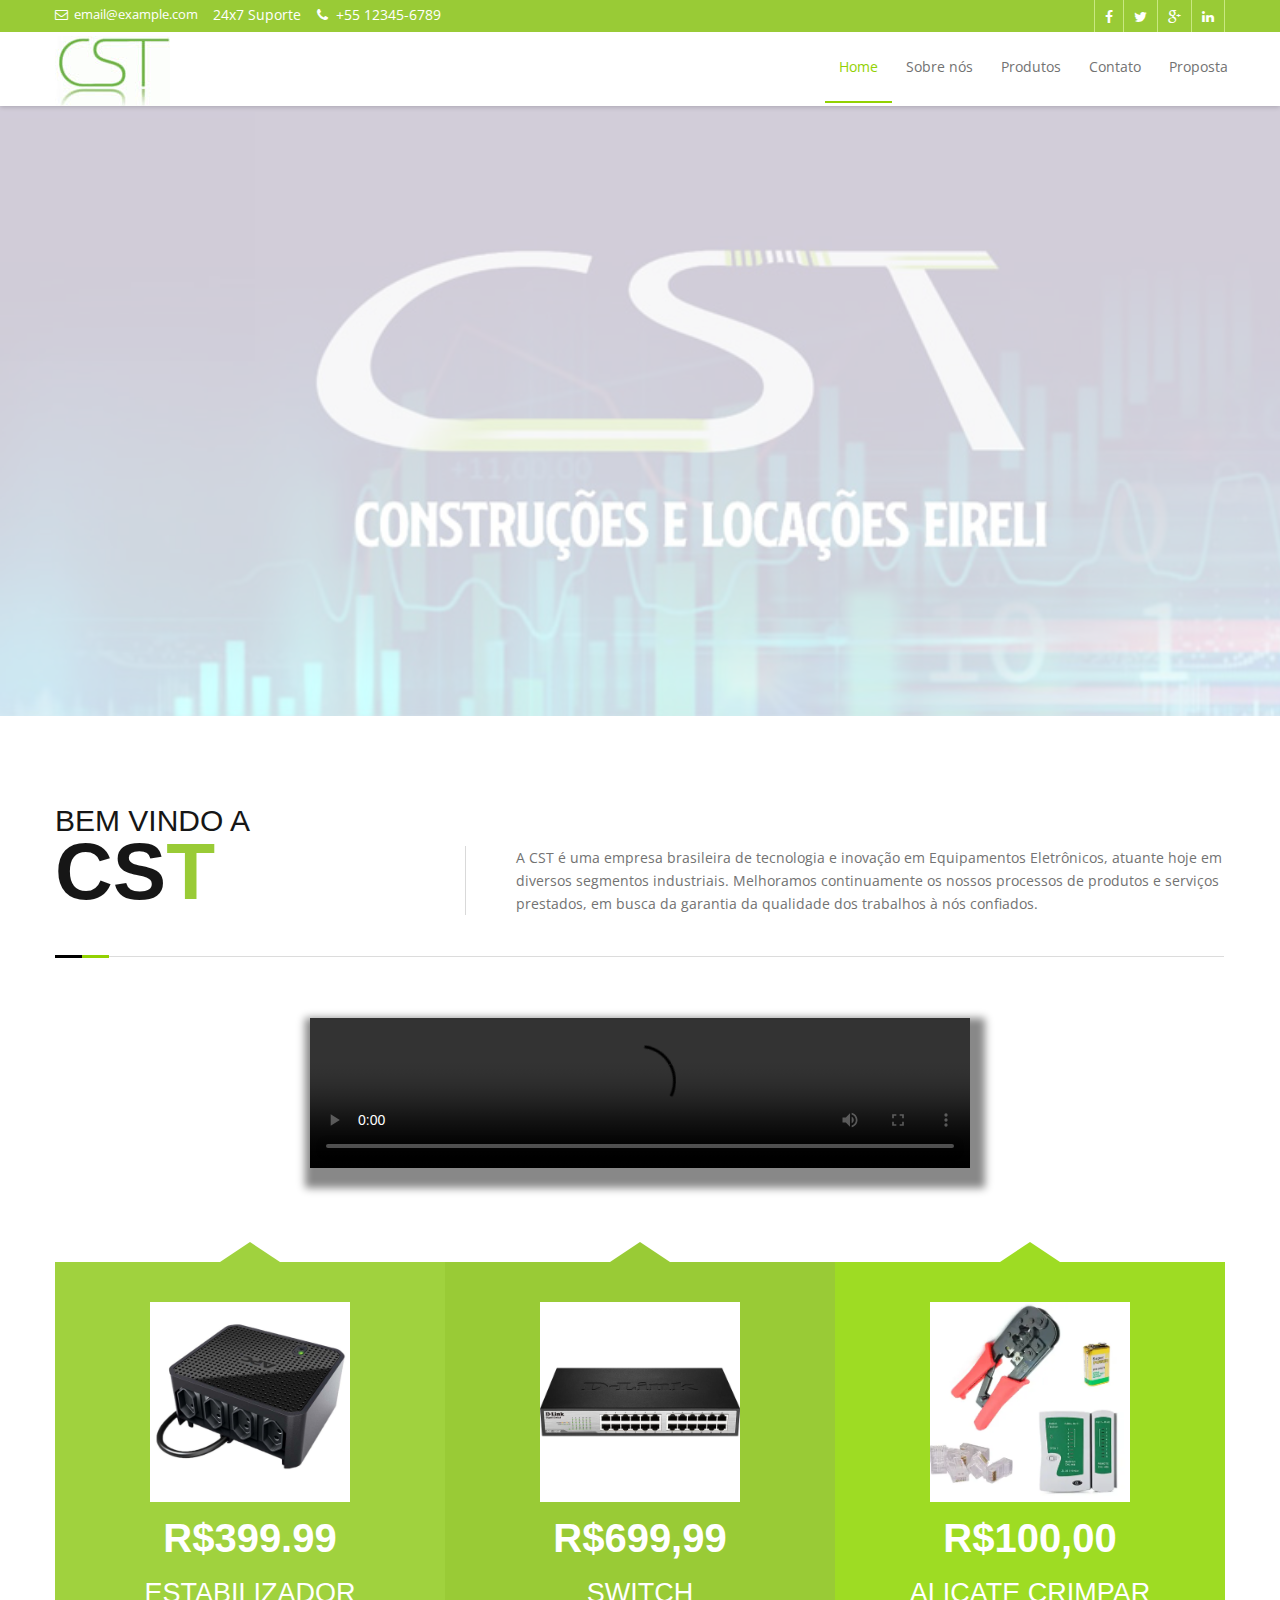
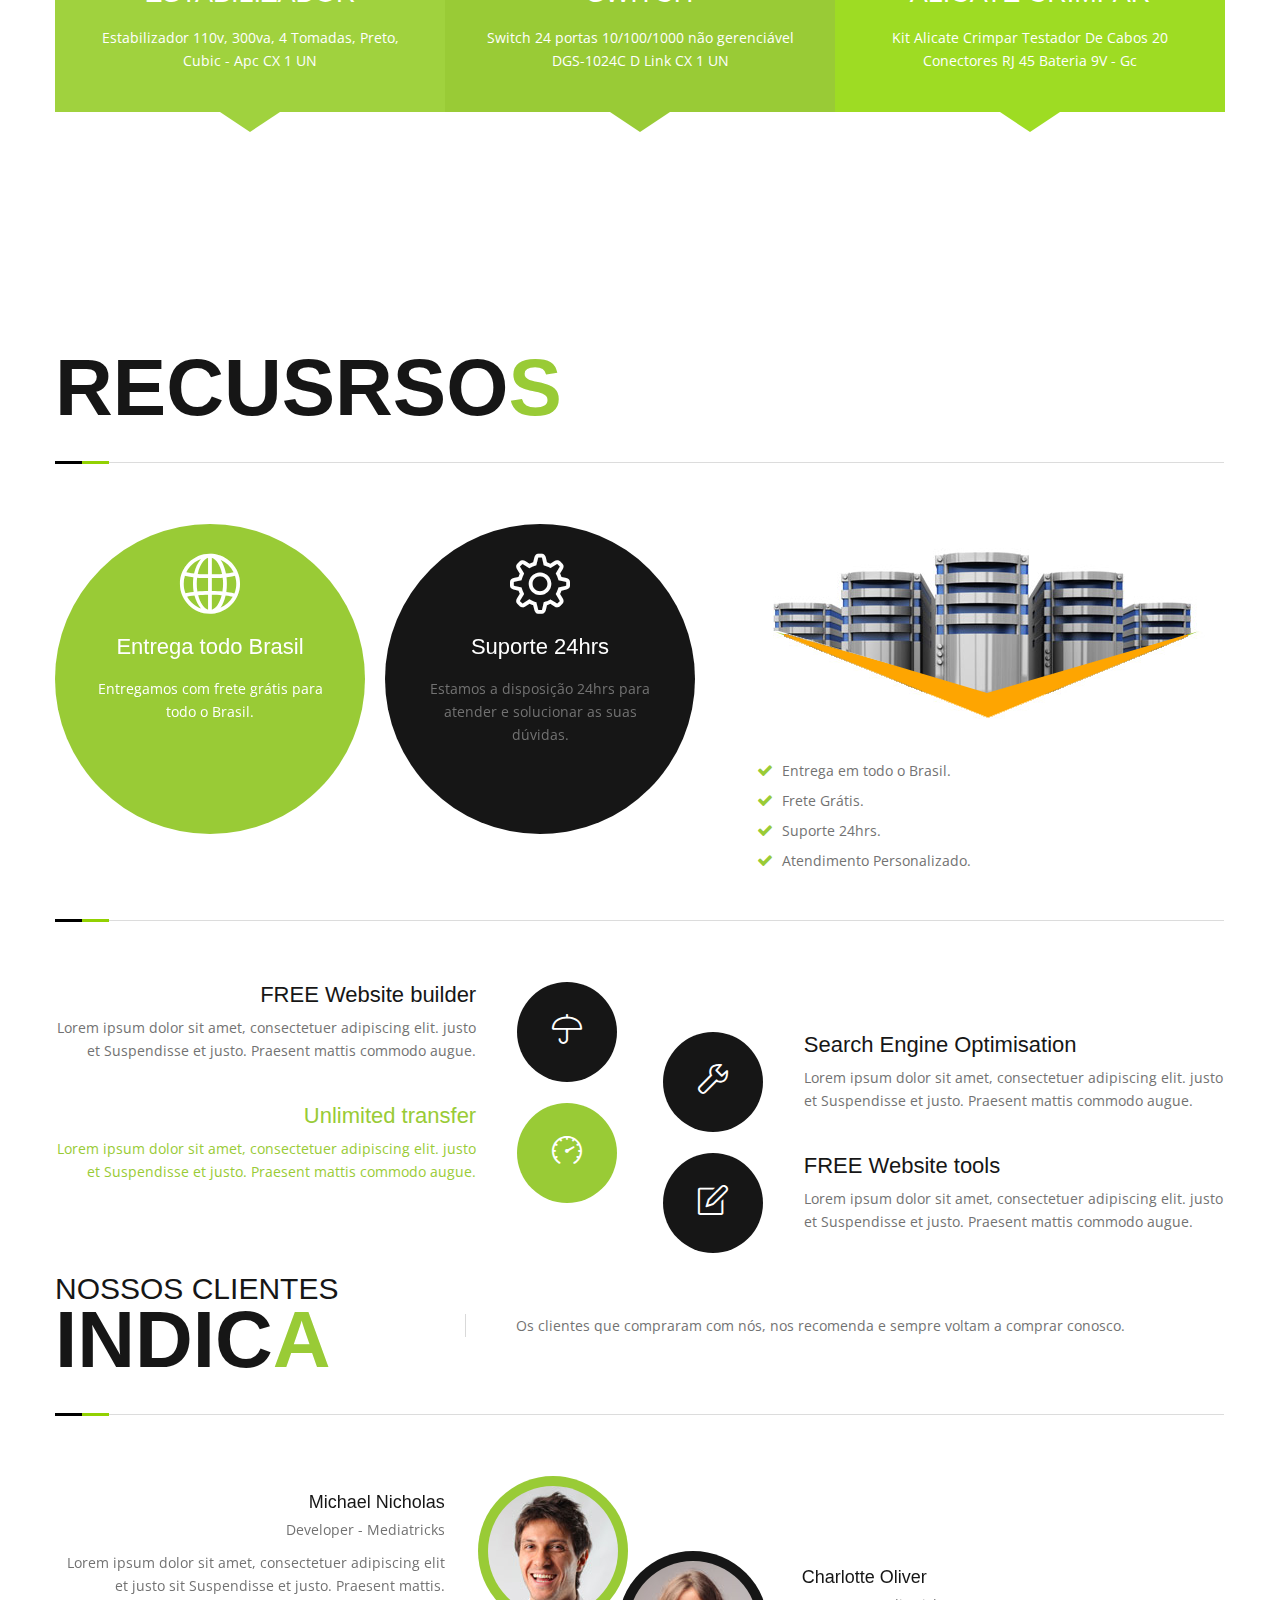
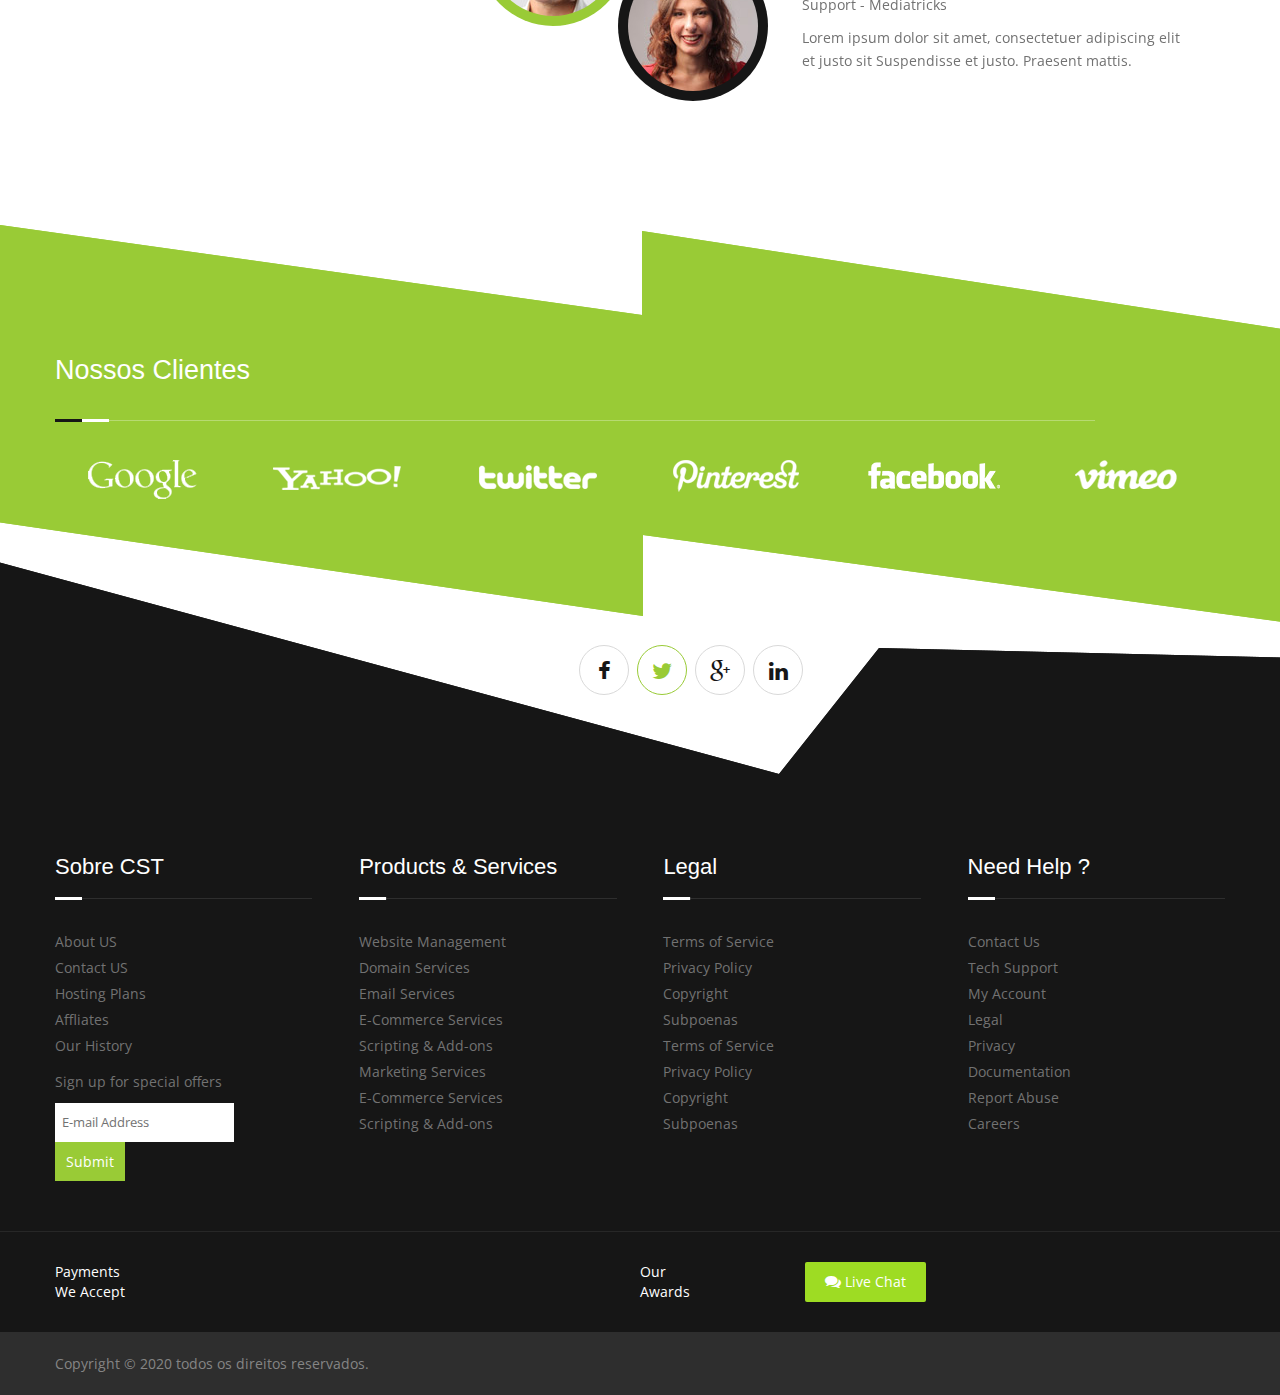
==== index.html @ fe6b639e "subindo a base cst" ====
<!doctype html>
<html lang="en-gb">
<!--<![endif]-->
<head>
<title>CST</title>
<meta charset="utf-8">
<!-- Meta -->
<meta name="keywords" content="" />
<meta name="author" content="">
<meta name="robots" content="" />
<meta name="description" content="" />

<!-- this styles only adds some repairs on idevices  -->
<meta name="viewport" content="width=device-width, initial-scale=1.0">

<!-- Favicon -->
<link rel="shortcut icon" type="image/x-icon" href="./favicon.ico">

<!-- Google fonts - witch you want to use - (rest you can just remove) -->
<link href='https://fonts.googleapis.com/css?family=Open+Sans:300,300italic,400,400italic,600,600italic,700,700italic,800,800italic' rel='stylesheet' type='text/css'>
<link href='https://fonts.googleapis.com/css?family=Raleway:100,200,300,400,500,600,700,800,900' rel='stylesheet' type='text/css'>

<!--[if lt IE 9]>
<script src="https://html5shim.googlecode.com/svn/trunk/html5.js"></script>
	<![endif]-->

<!-- ######### CSS STYLES ######### -->

<link rel="stylesheet" href="css/reset.css" type="text/css" />
<link rel="stylesheet" href="css/style.css" type="text/css" />
<link rel="stylesheet" href="css/font-awesome/css/font-awesome.min.css">

<!-- responsive devices styles -->
<link rel="stylesheet" media="screen" href="css/responsive-leyouts.css" type="text/css" />

<!-- mega menu -->
<link href="js/mainmenu/sticky.css" rel="stylesheet">
<link href="js/mainmenu/bootstrap.min.css" rel="stylesheet">
<link href="js/mainmenu/demo.css" rel="stylesheet">
<link href="js/mainmenu/menu.css" rel="stylesheet">

<!-- revolution slider -->

<!-- CSS STYLE-->
<link rel="stylesheet" type="text/css" href="js/revolutionslider/css/style.css" media="screen" />



<!-- SLIDER REVOLUTION 4.x CSS SETTINGS -->
<link rel="stylesheet" type="text/css" href="js/revolutionslider/rs-plugin/css/settings.css" media="screen" />

<!-- simple line icons -->
<link rel="stylesheet" type="text/css" href="css/Simple-Line-Icons-Webfont/simple-line-icons.css" media="screen" />

<!-- flexslider -->
<link rel="stylesheet" href="js/flexslider/flexslider.css" type="text/css" media="screen" />

<!-- Accordions -->
<link rel="stylesheet" href="js/accordion/accordion.css" type="text/css" media="all">

<!-- tabs -->
<link rel="stylesheet" type="text/css" href="js/tabs/assets/css/responsive-tabs.css">
<link rel="stylesheet" type="text/css" href="js/tabs/assets/css/responsive-tabs2.css">
<link rel="stylesheet" type="text/css" href="js/tabs/assets/css/responsive-tabs3.css">

<!-- Remove the below comments to use your color option -->
<!--<link rel="stylesheet" href="css/colors/orange.css" />-->
<!--<link rel="stylesheet" href="css/colors/red.css" />-->
<!--<link rel="stylesheet" href="css/colors/orange.css" /> -->
<!--<link rel="stylesheet" href="css/colors/cyan.css" />-->
<!--<link rel="stylesheet" href="css/colors/orange.css" />-->
<!--<link rel="stylesheet" href="css/colors/liteblue.css" />-->
<!--<link rel="stylesheet" href="css/colors/purple.css" />-->
<!--<link rel="stylesheet" href="css/colors/bridge.css" />-->
<!--<link rel="stylesheet" href="css/colors/grey.css" />-->
<!--<link rel="stylesheet" href="css/colors/darkred.css" />-->

<!-- just remove the below comments witch bg patterns you want to use -->
<!--<link rel="stylesheet" href="css/bg-patterns/pattern-default.css" />-->
<!--<link rel="stylesheet" href="css/bg-patterns/pattern-one.css" />-->
<!--<link rel="stylesheet" href="css/bg-patterns/pattern-two.css" />-->
<!--<link rel="stylesheet" href="css/bg-patterns/pattern-three.css" />-->
<!--<link rel="stylesheet" href="css/bg-patterns/pattern-four.css" />-->
<!--<link rel="stylesheet" href="css/bg-patterns/pattern-five.css" />-->
<!--<link rel="stylesheet" href="css/bg-patterns/pattern-six.css" />-->
<!--<link rel="stylesheet" href="css/bg-patterns/pattern-seven.css" />-->
<!--<link rel="stylesheet" href="css/bg-patterns/pattern-eight.css" />-->
<!--<link rel="stylesheet" href="css/bg-patterns/pattern-nine.css" />-->
<!--<link rel="stylesheet" href="css/bg-patterns/pattern-ten.css" />-->
<!--<link rel="stylesheet" href="css/bg-patterns/pattern-eleven.css" />-->
<!--<link rel="stylesheet" href="css/bg-patterns/pattern-twelve.css" />-->


</head>

<body>
<div class="site_wrapper">
  <header id="header"> 
    
    <!-- Top header bar -->
    <div id="topHeader">
      <div class="wrapper">
        <div class="top_nav">
          <div class="container">
            <div class="left"> <a href="mailto:email@example.com"><i class="fa fa-envelope-o"></i> &nbsp;email@example.com</a> <span>24x7  Suporte &nbsp;&nbsp; <i class="fa fa-phone"></i> &nbsp;+55 12345-6789</span> </div>
            <div class="right"> 
              <ul>
                <li><a target="_blank" href="#"><i class="fa fa-facebook"></i></a></li>
                <li><a target="_blank" href="#"><i class="fa fa-twitter"></i></a></li>
                <li><a href="#"><i class="fa fa-google-plus"></i></a></li>
                <li class="last"><a href="#"><i class="fa fa-linkedin"></i></a></li>
              </ul>
            </div>
            <!-- end right social links --> 
            
          </div>
        </div>
      </div>
    </div>
    <!-- end top navigation -->
    
    <div id="trueHeader">
      <div class="wrapper">
        <div class="container"> 
          
          <!-- Logo -->
          <div class="logo"><a href="index.html" id="logo"></a></div>
          
          <!-- Menu -->
          <div class="menu_main">
            <div class="navbar yamm navbar-default">
              <div class="container">
                <div class="navbar-header">
                  <div class="navbar-toggle .navbar-collapse .pull-right " data-toggle="collapse" data-target="#navbar-collapse-1"  > <span>Menu</span>
                    <button type="button" > <i class="fa fa-bars"></i></button>
                  </div>
                </div>
                <div id="navbar-collapse-1" class="navbar-collapse collapse pull-right">
                  <nav>
                  <ul class="nav navbar-nav">
                    <li class="dropdown"> <a href="index.html" class="dropdown-toggle active"> Home</a></li>

                    <li class="dropdown"> <a href="about.html" class="dropdown-toggle "> Sobre nós</a></li>


                    <li class="dropdown"> <a href="portfolio-four.html" class="dropdown-toggle "> Produtos</a></li>

                    <!--end elements styles-->

                    <li class="dropdown"> <a href="contact2.html" class="dropdown-toggle">Contato</a>
                    </li>

                    <li class="dropdown"> <a href="proposta.html" class="dropdown-toggle">Proposta</a>
                    </li>
                  </ul></nav>
                </div>
              </div>
            </div>
          </div>
          <!-- end menu --> 
          
        </div>
      </div>
    </div>
  </header>
  
  <div class="clearfix"></div>
  <div class="tp-banner-container">
    <div class="tp-banner2" >
      <ul>


        <!-- SLIDE 1  -->
        <li data-transition="fade" data-slotamount="1" data-masterspeed="1500" data-thumb="images/sliders/slider1_thumb.jpg" data-delay="5000"  data-saveperformance="off"  data-title="Our Workplace"> 
          
          <!-- MAIN IMAGE --> 
          <img src="images/bg01.jpg"  alt="kenburns1"  data-bgposition="left center" data-kenburns="on" data-duration="9000" data-ease="Linear.easeNone" data-bgfit="100" data-bgfitend="130" data-bgpositionend="right center"> 
          <!-- LAYERS -->
          
         
                        
          <div class="tp-caption offerbadge two sft"
						data-x="1000"
						data-hoffset="0"
						data-voffset="-10"
						data-y="130"
						data-speed="800"
						data-start="1300"
						data-easing="Power4.easeOut"
						data-endspeed="300"
						data-endeasing="Power1.easeIn"
						data-captionhidden="off"
						style="z-index: 6"> <br/>
            <span class="price two">50%</span><br/>
            Off</div>
            
          <div class="tp-caption offerbadge sfb"
						data-x="1080"
						data-hoffset="0"
						data-voffset="-10"
						data-y="230"
						data-speed="800"
						data-start="1600"
						data-easing="Power4.easeOut"
						data-endspeed="300"
						data-endeasing="Power1.easeIn"
						data-captionhidden="off"
						style="z-index: 6">Preço a partir<br/>
            <span class="price">R$14.99</span><br/>
            </div>
            
          <div class="tp-caption text1 sfb"
						data-x="11"
						data-hoffset="0"
						data-voffset="-10"
						data-y="126"
						data-speed="800"
						data-start="1900"
						data-easing="Power4.easeOut"
						data-endspeed="300"
						data-endeasing="Power1.easeIn"
						data-captionhidden="off"
						style="z-index: 6">A Melhor Experencia</div>
                        
          <div class="tp-caption text2 sfb"
						data-x="11"
						data-hoffset="0"
						data-voffset="-10"
						data-y="168"
						data-speed="800"
						data-start="2200"
						data-easing="Power4.easeOut"
						data-endspeed="300"
						data-endeasing="Power1.easeIn"
						data-captionhidden="off"
						style="z-index: 6"> com Eletronicos<span></span></div>
                        
          <div class="tp-caption slide_list sfb"
						data-x="11"
						data-hoffset="0"
						data-voffset="-10"
						data-y="220"
						data-speed="800"
						data-start="2500"
						data-easing="Power4.easeOut"
						data-endspeed="300"
						data-endeasing="Power1.easeIn"
						data-captionhidden="off"
						style="z-index: 6"><i class="fa fa-check"></i> Entrega em todo o Brasil. </div>
                        
          <div class="tp-caption slide_list sfb"
						data-x="11"
						data-hoffset="0"
						data-voffset="-10"
						data-y="250"
						data-speed="800"
						data-start="2800"
						data-easing="Power4.easeOut"
						data-endspeed="300"
						data-endeasing="Power1.easeIn"
						data-captionhidden="off"
						style="z-index: 6"><i class="fa fa-check"></i>  Frete Grátis. </div>
                        
          <div class="tp-caption slide_list sfb"
						data-x="11"
						data-hoffset="0"
						data-voffset="-10"
						data-y="280"
						data-speed="800"
						data-start="3100"
						data-easing="Power4.easeOut"
						data-endspeed="300"
						data-endeasing="Power1.easeIn"
						data-captionhidden="off"
						style="z-index: 6"><i class="fa fa-check"></i> Suporte 24hrs. </div>
                        
          <div class="tp-caption slide_list sfb"
						data-x="11"
						data-hoffset="0"
						data-voffset="-10"
						data-y="310"
						data-speed="800"
						data-start="3300"
						data-easing="Power4.easeOut"
						data-endspeed="300"
						data-endeasing="Power1.easeIn"
						data-captionhidden="off"
						style="z-index: 6"><i class="fa fa-check"></i> Atendimento Personalizado.</div>
                        
          <div class="tp-caption slide_list sfb"
						data-x="11"
						data-hoffset="0"
						data-voffset="-10"
						data-y="340"
						data-speed="800"
						data-start="3600"
						data-easing="Power4.easeOut"
						data-endspeed="300"
						data-endeasing="Power1.easeIn"
						data-captionhidden="off"
						style="z-index: 6"><i class="fa fa-check"></i> Melhor preço do mercado.</div>
                        
          <div class="tp-caption slider_but1 sfb"
						data-x="11"
						data-hoffset="0"
						data-voffset="-10"
						data-y="435"
						data-speed="800"
						data-start="3900"
						data-easing="Power4.easeOut"
						data-endspeed="300"
						data-endeasing="Power1.easeIn"
						data-captionhidden="off"
						style="z-index: 6"><a href="portfolio-four.html">Produtos</a> </div>
        </li>
        

        
<!-- SLIDE 3  -->
<li data-transition="fade" data-slotamount="1" data-masterspeed="1500" data-thumb="images/sliders/slider1_thumb.jpg" data-delay="5000"  data-saveperformance="off"  data-title="Our Workplace"> 
          
  <!-- MAIN IMAGE --> 
  <img src="images/bg02.jpg"  alt="kenburns1"  data-bgposition="left center" data-kenburns="on" data-duration="9000" data-ease="Linear.easeNone" data-bgfit="100" data-bgfitend="130" data-bgpositionend="right center"> 
  <!-- LAYERS -->
  
 
    
  <div class="tp-caption text3 sfb"
    data-x="center"
    data-hoffset="0"
    data-voffset="-10"
    data-y="95"
    data-speed="800"
    data-start="1900"
    data-easing="Power4.easeOut"
    data-endspeed="300"
    data-endeasing="Power1.easeIn"
    data-captionhidden="off"
    style="z-index: 6">Equipamentos Eletronicos de primeira</div>
                
  <div class="tp-caption slide_list sfb"
    data-x="center"
    data-hoffset="0"
    data-voffset="-10"
    data-y="135"
    data-speed="800"
    data-start="2200"
    data-easing="Power4.easeOut"
    data-endspeed="300"
    data-endeasing="Power1.easeIn"
    data-captionhidden="off"
    style="z-index:6">Lorem ipsum dolor sit amet, consectetuer adipiscing elit. Suspendisse et justo. Praesent mattis </div>
</li>
      </ul>
      <div class="tp-bannertimer"></div>
    </div>
  </div>
  <div class="clearfix"></div>
  <!--end slider-->

  <!--end home domain sear bar-->
  
  <div class="clearfix"></div>
  <div class="section_holder1">
    <div class="container">
    
      <div class="section_title">
        <h3 class="small">Bem vindo a</h3>
        <br/>
        <br/>
        <h1 class="big">CS<span>T</span></h1>
      </div>
      
      <div class="section_subtext">
        <p>A CST é uma empresa brasileira de tecnologia e inovação em Equipamentos Eletrônicos, atuante hoje em diversos segmentos industriais. Melhoramos continuamente os nossos processos de produtos e serviços prestados, em busca da garantia da qualidade dos trabalhos à nós confiados.</p>
      </div>
      
      <div class="clearfix"></div>
      <div class="section_title_line"></div>
      
      <div style="
    text-align: center;
    margin: 88px 0;
    box-shadow: aliceblue;
    /* box-shadow: 5px 10px 8px 10px #888888; */
">
        <video src="./video/Introdução_ACANetwork.mp4" controls="" width="660px" style="
    box-shadow: 5px 10px 8px 10px #888888;
"></video>
        
      </div>

      <div class="box">
        <div class="arrow_up"></div>
        <img src="./images/estabilizador.jpg" alt="estabilizador" style="width: 200px;">
        <h1 class="white padd_top1 bold">R$399.99</h1>
        <h3 class="white uppercase">Estabilizador</h3>
        <p>Estabilizador 110v, 300va, 4 Tomadas, Preto, Cubic - Apc CX 1 UN</p>
        <div class="arrow_down"></div>
      </div>
      <!--end item-->
      
      <div class="box two">
        <div class="arrow_up two"></div>
        <img src="./images/switch.webp" alt="switch" style="width: 200px;">
        <h1 class="white padd_top1 bold">R$699,99</h1>
        <h3 class="white uppercase">Switch</h3>
        <p>Switch 24 portas 10/100/1000 não gerenciável DGS-1024C D Link CX 1 UN</p>
        <div class="arrow_down two"></div>
      </div>
      <!--end item-->
      
      <div class="box three">
        <div class="arrow_up three"></div>
        <img src="./images/chave.webp" alt="alicate de grimpar" style="width: 200px;">
        <h1 class="white padd_top1 bold">R$100,00</h1>
        <h3 class="white uppercase">Alicate Crimpar</h3>
        <p>Kit Alicate Crimpar Testador De Cabos 20 Conectores RJ 45 Bateria 9V - Gc</p>
        <div class="arrow_down three"></div>
      </div>
      <!--end item--> 
      
    </div>
  </div>
  <!-- end section 1-->
  
  <div class="clearfix"></div>
  <div class="section_holder2">
   
    <div class="bottom_shape"></div>
  </div>
  <!--end section 2-->
  
  <div class="clearfix"></div>
  <div class="section_holder3">
    <div class="container">
      <div class="section_title">
        <h3 class="small"></h3>
        <br/>
        <br/>
        <h1 class="big">Recusrso<span>s</span></h1>
      </div>
      <div class="section_subtext three">
        <p></p>
      </div>
      <div class="clearfix"></div>
      <div class="section_title_line"></div>
      <div class="left">
        <section class="slider">
          <div class="flexslider style2">
            <ul class="slides">
              <li>
                <div class="circle active"> <span class="glyph-item mega" aria-hidden="true" data-icon="&#xe037;"></span>
                  <h4 class="white padd_top2">Entrega todo Brasil</h4>
                  <p class="grey">Entregamos com frete grátis para todo o Brasil.</p>
                </div>
                <div class="circle"> <span class="glyph-item mega" aria-hidden="true" data-icon="&#xe09a;"></span>
                  <h4 class="white padd_top2">Suporte 24hrs</h4>
                  <p class="grey">Estamos a disposição 24hrs para atender e solucionar as suas dúvidas.</p>
                </div>
              </li>
              <!--end item-->
              
              <li>
                <div class="circle active"> <span class="glyph-item mega" aria-hidden="true" data-icon="&#xe037;"></span>
                  <h4 class="white padd_top2">Entrega todo Brasil</h4>
                  <p class="grey">Entregamos com frete grátis para todo o Brasil.</p>
                </div>
                <div class="circle"> <span class="glyph-item mega" aria-hidden="true" data-icon="&#xe09a;"></span>
                  <h4 class="white padd_top2">Suporte 24hrs</h4>
                  <p class="grey">Estamos a disposição 24hrs para atender e solucionar as suas dúvidas.</p>
                </div>
              </li>
              <!--end item-->
            </ul>
          </div>
        </section>
      </div>
      <!--end left-->
      
      <div class="right">
        <div class="img_holder">
          <div class="shape"></div>
          <img src="images/site-img4.jpg" alt=""/> </div>
        <!--end image-->
        
        <div class="clearfix"></div>
        <div class="margin_top2"></div>
        <h5 style="color: #fff;">Compre agora na CS<span class="orange"> T</span>.</h5>
        <ul class="list" style="display: grid;">
          <li><i class="fa fa-check"></i> Entrega em todo o Brasil.</li>
          <li><i class="fa fa-check"></i> Frete Grátis. </li>
          <li><i class="fa fa-check"></i> Suporte 24hrs.</li>
          <li><i class="fa fa-check"></i> Atendimento Personalizado.</li>
        </ul>
      </div>
    </div>
  </div>
  <!--end section 3-->

  <!--end section 4-->
  
  <div class="clearfix"></div>
  <div class="section_holder5">
    <div class="container">
      <div class="section_title_line"></div>
      <div class="one_half">
        <div class="cont_holder">
          <div class="icon_holder">
            <div class="icon"><span class="glyph-item mega" aria-hidden="true" data-icon="&#xe053;"></span></div>
          </div>
          <div class="text_holder">
            <h4 class="lessmar">FREE Website builder</h4>
            <p>Lorem ipsum dolor sit amet, consectetuer adipiscing elit. justo et  Suspendisse et justo. Praesent mattis commodo augue. </p>
          </div>
        </div>
        <!--end item-->
        
        <div class="cont_holder active">
          <div class="icon_holder">
            <div class="icon"><span class="glyph-item mega" aria-hidden="true" data-icon="&#xe007;"></span></div>
          </div>
          <div class="text_holder">
            <h4 class="lessmar">Unlimited transfer</h4>
            <p>Lorem ipsum dolor sit amet, consectetuer adipiscing elit. justo et  Suspendisse et justo. Praesent mattis commodo augue. </p>
          </div>
        </div>
        <!--end item--> 
        
      </div>
      <div class="one_half last">
        <div class="cont_holder first">
          <div class="icon_holder two">
            <div class="icon"><span class="glyph-item mega" aria-hidden="true" data-icon="&#xe052;"></span></div>
          </div>
          <div class="text_holder two">
            <h4 class="lessmar">Search Engine Optimisation</h4>
            <p>Lorem ipsum dolor sit amet, consectetuer adipiscing elit. justo et  Suspendisse et justo. Praesent mattis commodo augue. </p>
          </div>
        </div>
        <!--end item-->
        
        <div class="cont_holder">
          <div class="icon_holder two">
            <div class="icon"><span class="glyph-item mega" aria-hidden="true" data-icon="&#xe060;"></span></div>
          </div>
          <div class="text_holder two">
            <h4 class="lessmar">FREE Website tools</h4>
            <p>Lorem ipsum dolor sit amet, consectetuer adipiscing elit. justo et  Suspendisse et justo. Praesent mattis commodo augue. </p>
          </div>
        </div>
        <!--end item--> 
      </div>
    </div>
  </div>
  <!--end section 5-->

  <!--end section 6-->
  
  <div class="clearfix"></div>
  <div class="section_holder7">
    <div class="container">
      <div class="section_title">
        <h3 class="small">Nossos clientes</h3>
        <br/>
        <br/>
        <h1 class="big">Indic<span>a</span></h1>
      </div>
      <div class="section_subtext three">
        <p>Os clientes que compraram com nós, nos recomenda e sempre voltam a comprar conosco.</p>
      </div>
      <div class="clearfix"></div>
      <div class="section_title_line"></div>
      <div class="clearfix"></div>
      <div class="one_full">
        <section class="slider">
          <div class="flexslider style2">
            <ul class="slides">
              <li>
                <div class="clint_holder">
                  <div class="clint">
                    <div class="img_holder active">
                      <div class="img"></div>
                    </div>
                  </div>
                  <div class="text">
                    <h5 class="lessmar2">Michael Nicholas</h5>
                    <span>Developer - <span class="orange">Mediatricks</span></span>
                    <p class="padd_top1">Lorem ipsum dolor sit amet, consectetuer adipiscing elit et justo sit Suspendisse et justo. Praesent mattis. </p>
                  </div>
                </div>
                <!--end clint-->
                
                <div class="clint_holder two">
                  <div class="clint two">
                    <div class="img_holder two">
                      <div class="img two"></div>
                    </div>
                  </div>
                  <div class="text two">
                    <h5 class="lessmar2">Charlotte Oliver</h5>
                    <span>Support - <span class="orange">Mediatricks</span></span>
                    <p class="padd_top1">Lorem ipsum dolor sit amet, consectetuer adipiscing elit et justo sit Suspendisse et justo. Praesent mattis. </p>
                  </div>
                </div>
                <!--end clint--> 
              </li>
              <!--end item-->
              
              <li>
                <div class="clint_holder">
                  <div class="clint">
                    <div class="img_holder active">
                      <div class="img three"></div>
                    </div>
                  </div>
                  <div class="text">
                    <h5 class="lessmar2">Michael Nicholas</h5>
                    <span>Marketing - <span class="orange">Mediatricks</span></span>
                    <p class="padd_top1">Lorem ipsum dolor sit amet, consectetuer adipiscing elit et justo sit Suspendisse et justo. Praesent mattis. </p>
                  </div>
                </div>
                <!--end clint-->
                
                <div class="clint_holder two">
                  <div class="clint two">
                    <div class="img_holder two">
                      <div class="img four"></div>
                    </div>
                  </div>
                  <div class="text two">
                    <h5 class="lessmar2">Madison Ryan</h5>
                    <span>Designer - <span class="orange">Mediatricks</span></span>
                    <p class="padd_top1">Lorem ipsum dolor sit amet, consectetuer adipiscing elit et justo sit Suspendisse et justo. Praesent mattis. </p>
                  </div>
                </div>
                <!--end clint--> 
              </li>
              <!--end item-->
            </ul>
          </div>
        </section>
      </div>
    </div>
  </div>

  <!--end section 8-->
  <div class="clearfix"></div>
  <div class="section_holder9">
    <div class="clints_section_topshape"></div>
    <div class="container">
      <h3 class="white lessmar">Nossos Clientes</h3>
      <div class="section_title_line four"></div>
      <div class="clearfix"></div>
      <section class="slider">
        <div class="flexslider style4 carousel">
          <ul class="slides">
            <li>
              <div class="clint_logo">
                <div class="hover_line"></div>
                <img src="images/site-img13.png" alt=""/> </div>
            </li>
            <li>
              <div class="clint_logo">
                <div class="hover_line"></div>
                  <img src="images/site-img14.png" alt=""/> </div>

            </li>
            <li>
              <div class="clint_logo">
                <div class="hover_line"></div>
                  <img src="images/site-img15.png" alt=""/> </div>

            </li>
            <li>
              <div class="clint_logo">
                <div class="hover_line"></div>
                  <img src="images/site-img16.png" alt=""/> </div>

            </li>
            <li>
              <div class="clint_logo">
                <div class="hover_line"></div>
                  <img src="images/site-img17.png" alt=""/> </div>

            </li>
            <li>
              <div class="clint_logo">
                <div class="hover_line"></div>
                  <img src="images/site-img18.png" alt=""/> </div>

            </li>
            <li>
              <div class="clint_logo">
                <div class="hover_line"></div>
                  <img src="images/site-img13.png" alt=""/> </div>

            </li>
            <li>
              <div class="clint_logo">
                <div class="hover_line"></div>
                  <img src="images/site-img13.png" alt=""/> </div>

            </li>
            
          </ul>
        </div>
      </section>
    </div>
  </div>
  <!--end section 9-->
  <div class="clearfix"></div>
  <div class="footer1">
    <div class="social_links">
      <div class="container">
        <ul class="social_icons">
          <li><a target="_blank" href="#"><i class="fa fa-facebook"></i></a></li>
          <li class="active"><a target="_blank" href="#"><i class="fa fa-twitter"></i></a></li>
          <li><a href="#"><i class="fa fa-google-plus"></i></a></li>
          <li><a href="#"><i class="fa fa-linkedin"></i></a></li>
        </ul>
      </div>
    </div>
    <div class="container">
      <div class="one_fourth">
        <h4 class="white">Sobre CST</h4>
        <div class="footer_title_line"></div>
        <ul class="quick_links">
          <li><a href="#">About US</a></li>
          <li><a href="#">Contact US</a></li>
          <li><a href="#">Hosting Plans</a></li>
          <li><a href="#">Affliates</a></li>
          <li><a href="#">Our History</a></li>
        </ul>
        <div class="newsletter">
          <p class="padd_bot1 margin_top1"> Sign up for special offers</p>
          <form method="get" action="index.html">
            <input class="email_input" name="samplees" id="samplees" value="E-mail Address" onFocus="if(this.value == 'E-mail Address') {this.value = '';}" onBlur="if (this.value == '') {this.value = 'E-mail Address';}" type="text">
            <input name="" value="Submit" class="email_submit" type="submit">
          </form>
        </div>
      </div>
      <!--end about foxu-->
      
      <div class="one_fourth">
        <h4 class="white">Products & Services</h4>
        <div class="footer_title_line"></div>
        <ul class="quick_links">
          <li><a href="#">Website Management</a></li>
          <li><a href="#">Domain Services</a></li>
          <li><a href="#">Email Services</a></li>
          <li><a href="#">E-Commerce Services</a></li>
          <li><a href="#">Scripting & Add-ons</a></li>
          <li><a href="#">Marketing Services</a></li>
          <li><a href="#">E-Commerce Services</a></li>
          <li><a href="#">Scripting & Add-ons</a></li>
        </ul>
      </div>
      <!--end products and services-->
      
      <div class="one_fourth">
        <h4 class="white">Legal</h4>
        <div class="footer_title_line"></div>
        <ul class="quick_links">
          <li><a href="#">Terms of Service</a></li>
          <li><a href="#">Privacy Policy</a></li>
          <li><a href="#">Copyright</a></li>
          <li><a href="#">Subpoenas</a></li>
          <li><a href="#">Terms of Service</a></li>
          <li><a href="#">Privacy Policy</a></li>
          <li><a href="#">Copyright</a></li>
          <li><a href="#">Subpoenas</a></li>
        </ul>
      </div>
      <!--end legal-->
      
      <div class="one_fourth last">
        <h4 class="white">Need Help ?</h4>
        <div class="footer_title_line"></div>
        <ul class="quick_links">
          <li><a href="#">Contact Us</a></li>
          <li><a href="#">Tech Support</a></li>
          <li><a href="#">My Account</a></li>
          <li><a href="#">Legal</a></li>
          <li><a href="#">Privacy</a></li>
          <li><a href="#">Documentation</a></li>
          <li><a href="#">Report Abuse</a></li>
          <li><a href="#">Careers</a></li>
        </ul>
      </div>
      <!--end need help--> 
    </div>
  </div>
  <!--end footer-->
  <div class="footer_payment_types">
    <div class="container">
      <ul class="payment_logos">
        <li class="white">Payments <br/>
          We Accept</li>
        <li><img src="https://placehold.it/50x30" alt=""/></li>
        <li><img src="https://placehold.it/50x30" alt=""/></li>
        <li><img src="https://placehold.it/50x30" alt=""/></li>
        <li><img src="https://placehold.it/50x30" alt=""/></li>
        <li><img src="https://placehold.it/100x30" alt=""/></li>
      </ul>
      <ul class="payment_logos two">
        <li class="white">Our <br/>
          Awards</li>
        <li><img src="https://placehold.it/60x45" alt=""/></li>
        <li><img src="https://placehold.it/60x45" alt=""/></li>
        <li><img src="https://placehold.it/60x45" alt=""/></li>
        <li><img src="https://placehold.it/40x45" alt=""/></li>
        <li><img src="https://placehold.it/60x45" alt=""/></li>
        <li><a href="#" class="chat_but"><i class="fa fa-comments"></i> Live Chat</a></li>
      </ul>
    </div>
  </div>
  <!--end payment types-->
  
  <div class="copyrights">
    <div class="container"> <span>Copyright © 2020 todos os direitos reservados.
</span> </div>
  </div>
  <!--end copy rights--> 
  
  <a href="#" class="scrollup"></a><!-- end scroll to top of the page--> 
  
</div>
<!--end sitewraper--> 

 

<!-- ######### JS FILES ######### --> 
<!-- get jQuery from the google apis --> 
<script type="text/javascript" src="js/universal/jquery.js"></script> 

<!-- style switcher --> 
<script src="js/style-switcher/jquery-1.js"></script> 
<script src="js/style-switcher/styleselector.js"></script> 

<!-- SLIDER REVOLUTION 4.x SCRIPTS  --> 
<script type="text/javascript" src="js/revolutionslider/rs-plugin/js/jquery.themepunch.tools.min.js"></script> 
<script type="text/javascript" src="js/revolutionslider/rs-plugin/js/jquery.themepunch.revolution.min.js"></script> 
<script type="text/javascript" src="js/revolutionslider/custom1.js"></script> 

<!-- mega menu --> 
<script src="js/mainmenu/bootstrap.min.js"></script> 
<script src="js/mainmenu/customeUI.js"></script> 

<!-- sticky menu --> 
<script type="text/javascript" src="js/mainmenu/sticky.js"></script> 
<script type="text/javascript" src="js/mainmenu/modernizr.custom.75180.js"></script> 

<!-- tabs --> 
<script src="js/tabs/assets/js/responsive-tabs.min.js" type="text/javascript"></script> 

<!-- accordion --> 
<script type="text/javascript" src="js/accordion/custom.js"></script> 

<!-- scroll up --> 
<script src="js/scrolltotop/totop.js" type="text/javascript"></script>

<!-- Flexslider --> 
<script  src="js/flexslider/jquery.flexslider.js"></script> 
<script  src="js/flexslider/custom.js"></script>

</body>
</html>
---- css/style.css ----
/*-------------------------------------------------------
[Table of contents]

1. Header
	+ logo
	+ top navigation
	+ search
	
2. Content
	+ sections
	+ page title
	+ parallax backgrounds
	
3. Sidebar
	+ site search
	+ tabs
	+ portfolio widgets
	+ advertisements

3. Typography
	+ lists
	+ buttons
	+ styled boxes
	+ dropcaps
	+ highlight colors
	+ tables
	+ pricing tables
	+ framed boxes
	+ pagination
	
4. Footer
	+ copyrights
	+ google map
	
--------------------------------------------------------*/


/*----------------------------------------------------
	SITE MAIN STRUCTURE
------------------------------------------------------*/

.site_wrapper {
	width: 100%;
	margin: 0 auto 0 auto;
}
.container_full {
	width: 100%;
	float: left;
	margin: auto auto auto auto;
}
.container_full.slidertop {
	margin-top: -80px;
}
.container {
	width: 1170px;
	margin: auto auto auto auto;
}
.content_fullwidth {
	float: left;
	width: 100%;
	padding: 50px 0px 0px 0px;
}
.content_left {
	float: left;
	width: 71%;
	padding: 18px 0px 0px 0px;
}
.right_sidebar {
	float: right;
	width: 25%;
	padding: 18px 0px 0px 0px;
}
.left_sidebar {
	float: left;
	width: 25%;
	padding: 18px 0px 0px 0px;
}
.content_right {
	float: right;
	width: 71%;
	padding: 18px 0px 0px 0px;
}
/* columns */
.one_half, .one_third, .one_fourth, .two_third, .three_fourth, .one_fifth {
	position: relative;
	margin-right: 4%;
	float: left;
}
.one_full {
	width: 100%;
}
.one_half {
	width: 48%;
}
.one_third {
	width: 30.650%;
}
.one_fourth {
	width: 22%;
}
.one_fifth {
	width: 16.800%;
}
.two_third {
	width: 65.350%;
}
.three_fourth {
	width: 74%;
}
.last {
	margin-right: 0 !important;
	clear: right;
}
/*---------------------------------------------------
	HEADER
------------------------------------------------------*/

.logo_holder {
	float: left;
	width: 100%;
	height: 64px;
}
/* Logo */
#trueHeader #logo {
	float: left;
	display: block;
	width: 100%;
	min-height: 70px;
	margin-top: 4px;
	position: relative;
	text-indent: -999em;
	background: url(../images/logo02.jpg) no-repeat left bottom;
}
/* header area adinationals */
.logo {
	float: left;
	width: 25%;
}
.menu_main {
	float: right;
	width: 75%;
	z-index: 9999;
	position: relative;
}
/* top navigation */
.top_nav {
	float: left;
	width: 100%;
	padding: 0px 0px 0px 0px;
	background-color: #99cb36;
}
.top_nav .right {
	float: left;
	width: 50%;
	color: #fff;
}
.top_nav .left {
	float: left;
	width: 50%;
}
.top_nav .left a {
	font-size: 13px;
	color: #fff;
	float: left;
	padding-top: 3px;
}
.top_nav .left a i {
	color: #fff;
}
.top_nav .left a:hover {
	color: #727272;
}
.top_nav .left span {
	font-size: 14px;
	color: #fff;
	float: left;
	padding-left: 15px;
	padding-top: 3px;
}
.top_nav .left span i {
	color: #fff;
}
.top_nav .right ul {
	float: right;
	padding: 0px;
	margin: 0px;
}
.top_nav .right li {
	float: left;
	font-size: 12px;
	margin: 0px;
	border-left: 1px solid #c9e881;
}
.top_nav .right li.last {
	border-right: 1px solid #c9e881;
}
.top_nav .right li a i {
	float: left;
	font-size: 14px;
	padding: 10px 10px 8px 10px;
	margin: 0px;
}
.top_nav .right li:hover i {
	color: #454545;
}
.top_nav .right li a {
	color: #fff;
}
.top_nav .right li a:hover {
	color: #727272;
}
.top_nav .right a.login_but {
	color: #fff;
	float: left;
	padding: 5px 15px 0px 100px;
}
.top_nav .right a.registerbut {
	color: #fff;
	float: left;
	padding: 5px 15px 0px 0px;
}
.top_nav .right .country_selector {
	float: left;
	width: 40%;
	color: #fff;
	padding: 0 20px 5px 20px;
	border-left: 1px solid #c9e881;
}
.desc {
	color: #6b6b6b;
}
.desc a {
	color: #0092dd;
}
.dropdown dd, .dropdown dt, .dropdown ul {
	margin: 0px;
	padding: 0px;
}
.dropdown dd {
	position: relative;
}
.dropdown a, .dropdown a:visited {
	color: #816c5b;
	text-decoration: none;
	outline: none;
}
.dropdown a:hover {
	color: #5d4617;
}
.dropdown dt a:hover {
	color: #5d4617;
	border: 1px solid #d0c9af;
}
.dropdown dt a {
	background: #e4dfcb url(arrow.png) no-repeat scroll right center;
	display: block;
	padding-right: 20px;
	border: 1px solid #d4ca9a;
	width: 160px;
	padding: 5px;
}
.dropdown dt a span {
	cursor: pointer;
	display: block;
}
.dropdown dd ul {
	background: #e4dfcb none repeat scroll 0 0;
	border: 1px solid #000;
	color: #C5C0B0;
	display: none;
	left: 0px;
	padding: 5px 0px;
	position: absolute;
	top: 2px;
	width: auto;
	min-width: 170px;
	list-style: none;
}
.dropdown span.value {
	display: none;
}
.dropdown dd ul li a {
	padding: 5px;
	display: block;
}
.dropdown dd ul li a:hover {
	background-color: #d0c9af;
}
.dropdown img.flag {
	border: none;
	vertical-align: middle;
	margin-left: 10px;
}
.flagvisibility {
	display: none;
}
#source {
	margin-top: 5px;
	margin-left: 5px;
	background-color: #99cb36;
	color: #fff;
	border: 1px solid #c9e881;
}
/*domain search top*/

.domain_search_home {
	width: 100%;
	float: left;
	padding: 25px 0;
	margin: 0px;
	background-color: #99cb36;
}
.domain_search_home #domain-searchform #dsearch {
	background-color: #fff;
	border: 1px solid #99cb36;
	color: #393A3B;
	float: left;
	font-size: 14px;
	height: 50px;
	padding: 7px 10px;
	width: 61%;
}
.domain_search_home .drlist {
	background-color: #EEEEEE;
	color: #272727;
	float: left;
	font-size: 16px;
	height: 50px;
	margin: 0px 0 0 -5px;
	padding: 10px;
	width: 102px;
	background-color: #fff;
	border: 1px solid #99cb36;
}
.domain_search_home #searchsubmit {
	border: none;
	color: #FFFFFF;
	cursor: pointer;
	float: left;
	font-size: 14px;
	font-weight: normal;
	height: 50px;
	overflow: hidden;
	padding: 5px 25px;
	margin-left: 0px;
	text-align: center;
	background-color: #161616;
}
.domain_search_home #searchsubmit:hover {
	background-color: #272727;
	color: #fff;
}
.domain_search_home ul.tld_list {
	width: 100%;
	padding: 10px 0 0 0;
	margin: 0px;
	float: left;
}
.domain_search_home ul.tld_list li {
	padding: 0 20px 0 0;
	margin: 0px;
	font-family: 'Roboto', sans-serif;
	font-size: 26px;
	display: inline;
	color: #161616;
}
.domain_search_home ul.tld_list li.title {
	padding: 0 20px 0 0;
	margin: 0px;
	font-family: 'Roboto', sans-serif;
	font-size: 20px;
	color: #fff;
}
.domain_search_home ul.tld_list li span {
	padding: 0px;
	margin: 0px;
	font-size: 18px;
	color: #fff;
}
/*---------------------------------------------------
	sections
------------------------------------------------------*/

.readmore_but1 {
	float: left;
	color: #fff;
	text-transform: uppercase;
	padding: 13px 30px;
	background-color: #161616;
	border-radius: 2px;
}
.readmore_but1:hover {
	color: #161616;
	background-color: #fff;
}
.readmore_but2 {
	float: left;
	color: #fff;
	text-transform: uppercase;
	padding: 11px 30px;
	border: 2px solid #fff;
	border-radius: 2px;
}
.readmore_but2:hover {
	color: #fff;
	border: 2px solid #161616;
	background-color: #161616;
}
.readmore_but3 {
	float: left;
	color: #fff;
	text-transform: none;
	padding: 6px 10px;
	background-color: #99cb36;
}
.readmore_but3:hover {
	color: #fff;
	background-color: #161616;
}
.readmore_but4 {
	float: left;
	color: #161616;
	text-transform: none;
	padding: 8px 30px;
	border: 2px solid #161616;
}
.readmore_but4:hover {
	color: #fff;
	border: 2px solid #99cb36;
	background-color: #99cb36;
}
.readmore_but5 {
	float: left;
	color: #fff;
	text-transform: none;
	padding: 10px 30px;
	background-color: #99cb36;
}
.readmore_but5:hover {
	color: #fff;
	background-color: #161616;
}
.readmore_but6 {
	float: left;
	color: #161616;
	text-transform: uppercase;
	padding: 10px 25px;
	border-radius: 2px;
	border: 1px solid #99cb36;
}
.readmore_but6:hover {
	color: #fff;
	border: 1px solid #99cb36;
	background-color: #99cb36;
}
.readmore_but7 {
	color: #fff;
	text-transform: uppercase;
	padding: 11px 30px;
	border: 2px solid #fff;
	border-radius: 2px;
}
.readmore_but7:hover {
	color: #fff;
	border: 2px solid #161616;
	background-color: #161616;
}
.readmore_small {
	float: left;
	color: #fff;
	font-size: 12px;
	text-transform: uppercase;
	padding: 4px 7px;
	background-color: #119ee7;
	border-radius: 2px;
	text-transform: none;
}
.readmore_small:hover, .readmore_small.red:hover, .readmore_small.green:hover, .readmore_small.yellow:hover, .readmore_small.violet:hover {
	color: #161616;
	background-color: #fff;
}
.readmore_small.red {
	background-color: #fc4242;
}
.readmore_small.green {
	background-color: #94c014;
}
.readmore_small.yellow {
	background-color: #fdce16;
}
.readmore_small.violet {
	background-color: #b67cec;
}
/*---------------------------------------------------
	layout1
------------------------------------------------------*/


/*section1*/
.section_holder1 {
	width: 100%;
	float: left;
	padding: 90px 0px 0px 0px;
	margin: 0px;
}
.section_title {
	width: 35%;
	float: left;
	padding: 0px;
	margin: 0px;
}
.section_title.three {
	width: 50%;
	float: left;
	padding: 0px;
	margin: 0px;
}
.section_title.two {
	width: 100%;
	float: left;
	padding: 0px;
	margin: 0px;
}
.section_title .small {
	font-size: 30px;
	float: left;
	font-weight: 300;
	padding: 0px;
	margin: 0px;
	text-transform: uppercase;
}
.section_title .big {
	font-size: 80px;
	font-weight: bold;
	padding: 0px;
	display: inline;
	margin: 0px;
	text-transform: uppercase;
}
.section_title .big.two {
	font-size: 80px;
	font-weight: bold;
	padding: 0px;
	margin: 0px;
	float: left;
	text-transform: uppercase;
}
.section_title .big span {
	color: #99cb36;
	display: inline;
	padding: 0px;
	margin: 0px;
}
.section_subtext {
	width: 65%;
	float: right;
	padding: 0 0 0 50px;
	margin: 40px 0 0 0;
	border-left: 1px solid #d9d9d9;
}
.section_subtext.two {
	width: 45%;
	float: right;
	padding: 0 0 0 50px;
	margin: 40px 0 0 0;
	border-left: 1px solid #d9d9d9;
}
.section_title_line {
	width: 100%;
	height: 3px;
	float: left;
	padding: 0;
	margin: 40px 0 60px 0;
	background: url(../images/title_line1.png) 0 0 no-repeat;
}
.section_title_line.two {
	background: url(../images/title_line2.png) 0 0 no-repeat;
}
.section_title_line.three {
	margin: 40px 0 30px 0;
	background: url(../images/title_line3.png) 0 0 no-repeat;
}
.section_title_line.four {
	margin: 25px 0 25px 0;
	background: url(../images/title_line4.png) 0 0 no-repeat;
}
.section_holder1 .box {
	width: 390px;
	float: left;
	padding: 40px;
	margin: 0px;
	color: #fff;
	text-align: center;
	background-color: #a0d23e;
}
.section_holder1.two .box:hover {
	background-color: #161616;
}
.section_holder1.two .box:hover .arrow_down {
	border-top: 20px solid #161616;
}
.section_holder1.two .box:hover .arrow_up {
	border-bottom: 20px solid #161616;
}
.section_holder1.two .box:hover a {
	color: #fff;
	background-color: #99cb36;
}
.section_holder1.two .box.active {
	background-color: #161616;
}
.section_holder1.two .box.active .arrow_down {
	border-top: 20px solid #161616;
}
.section_holder1.two .box.active .arrow_up {
	border-bottom: 20px solid #161616;
}
.section_holder1.two .box.active a {
	color: #fff;
	background-color: #99cb36;
}
.section_holder1.two .box a {
	font-size: 14px;
	padding: 10px 40px;
	margin: 0px;
	color: #161616;
	text-align: center;
	background-color: #fff;
}
.section_holder1 .box.two {
	background-color: #99cb36;
}
.section_holder1 .box.three {
	background-color: #9edc23;
}
.section_holder1 .box .arrow_down {
	position: absolute;
	margin: 40px 0px 0px 125px;
	border-left: 30px solid transparent;
	border-right: 30px solid transparent;
	border-top: 20px solid #a0d23e;
	font-size: 0px;
	line-height: 0;
}
.section_holder1 .box .arrow_down.two {
	border-top: 20px solid #99cb36;
}
.section_holder1 .box .arrow_up.two {
	border-bottom: 20px solid #99cb36;
}
.section_holder1 .box .arrow_down.three {
	border-top: 20px solid #9edc23;
}
.section_holder1 .box .arrow_up.three {
	border-bottom: 20px solid #9edc23;
}
.section_holder1 .box .arrow_up {
	position: absolute;
	margin: -60px 0px 0px 125px;
	border-left: 30px solid transparent;
	border-right: 30px solid transparent;
	border-bottom: 20px solid #a0d23e;
	font-size: 0px;
	line-height: 0;
}
/*section 2*/
.section_holder2 {
	width: 100%;
	float: left;
	padding: 0px 0 0px 0;
	margin: 0px;
	background: url("../images/parallax_bg1.jpg");
	background-attachment: fixed;
	background-origin: initial;
	background-clip: initial;
	background-size: cover;
	background-repeat: no-repeat;
	background-position: 100% 0;
	background-position: center;
}
.section_holder2.two {
	width: 100%;
	float: left;
	padding: 0px 0 0px 0;
	margin: 0px;
	background: url("../images/parallax_bg4.jpg");
	background-attachment: fixed;
	background-origin: initial;
	background-clip: initial;
	background-size: cover;
	background-repeat: no-repeat;
	background-position: 100% 0;
	background-position: center;
}
.section_holder2 .top_shape {
	width: 100%;
	height: 235px;
	padding: 0px;
	margin: 0px;
	float: left;
	background: url(../images/site-img1.png) center top no-repeat;
}
.section_holder2 .bottom_shape {
	width: 100%;
	height: 210px;
	padding: 0px;
	margin: 0px;
	float: left;
	background: url(../images/site-img2.png) center top no-repeat;
}
.section_top_shape {
	width: 100%;
	height: 235px;
	padding: 0px;
	margin: 0px;
	float: left;
	background: url(../images/site-img1.png) center top no-repeat;
}
.section_bottom_shape {
	width: 100%;
	height: 210px;
	padding: 0px;
	margin: 0px;
	float: left;
	background: url(../images/site-img2.png) center top no-repeat;
}
.section_holder2 .price_table {
	width: 100%;
	float: left;
	padding: 0;
	margin: 0px;
	border-radius: 2px;
	background-color: #fff;
	transition-property: background-color, color;
	transition-duration: 0.3s;
	transition-timing-function: ease-out;
}
.section_holder2 .arrow_down {
	position: absolute;
	margin: 0 0 0 65px;
	border-left: 60px solid transparent;
	border-right: 60px solid transparent;
	border-top: 30px solid #fff;
	font-size: 0px;
	line-height: 0;
	transition: all 0.3s ease-out 0s;
}
.section_holder2 .arrow_up {
	position: absolute;
	margin: -29px 0px 0px 65px;
	border-left: 60px solid transparent;
	border-right: 60px solid transparent;
	border-bottom: 30px solid #FFF;
	font-size: 0px;
	line-height: 0;
	transition: all 0.3s ease-out 0s;
}
.section_holder2 .price_table .title {
	width: 100%;
	font-size: 30px;
	font-weight: 600;
	padding: 20px 0 20px 0;
	color: #161616;
	text-align: center;
	margin: 0px 0 10px 0;
	border-bottom: 1px solid #e6e5e5;
}
.section_holder2 .price_table .price {
	color: #161616;
	font-size: 45px;
	font-weight: bold;
	line-height: 45px;
	text-align: center;
	padding: 8px 0px 8px;
	border-bottom: 1px solid #e6e5e5;
}
.section_holder2 .price_table .price sup {
	font-size: 22px;
	font-style: normal;
}
.section_holder2 .price_table .price i {
	font-size: 16px;
	font-style: normal;
	font-weight: 500;
}
.section_holder2 .price_table ul.plan_features {
	width: 100%;
	float: left;
	text-align: center;
	padding: 0;
	margin: 0;
}
.section_holder2 ul.plan_features li {
	width: 70%;
	color: #727272;
	text-align: center;
	padding: 12px 0;
	margin: 0 auto;
	border-bottom: 1px solid #e6e5e5;
}
.section_holder2 ul.plan_features.two li {
	width: 80%;
}
.section_holder2 .plan_info .singup_but {
	color: #fff;
	text-align: center;
	padding: 8px 30px;
	margin: 25px 0px 25px 69px;
	float: left;
	border-radius: 2px;
	background-color: #99cb36;
}
.section_holder2.two .plan_info .singup_but {
	color: #fff;
	background-color: #161616;
}
.section_holder2 .plan_info .singup_but:hover {
	color: #161616;
	background-color: #fdce16;
}
/*table drop list*/

/*drop list 3*/	
.dropbox_holder3 {
	width: 100%;
	padding: 0px;
	margin: 0px;
	float: left;
}
.dropbox_holder3.smalltext {
	font-size: 13px;
	padding: 0px 5px 0px 0px;
	margin: 0px;
	float: left;
}
.dropbox_holder3 select option {
	width: 100%;
	margin: 0px;
	padding: 5px 5px 5px 5px;
	border-bottom: 1px solid #e1e1e1;
}
.dropbox_holder3 select option span {
	color: #99cb36;
	font-size: 12px;
}
.dropbox_holder3 select {
	border: 1px solid #e1e1e1;
}
label.custom-select3 {
	width: 100%;
	position: relative;
	display: inline-block;
}
.custom-select3 select {
	display: inline-block;
	padding: 4px 3px 2px 5px;
	margin: 0;
	font: inherit;
	outline: none; /* remove focus ring from Webkit */
	line-height: 1.2;
	background: #000;
	color: #272727;
	border: 0;
	font-size: 13px;
	font-weight: normal;
	background-color: #fff;
	width: 100%;
	border: 1px solid #e1e1e1;
}
/* Select arrow styling */
.custom-select3:after {
	content: "▼";
	position: absolute;
	top: 0;
	right: 0;
	bottom: 0;
	font-size: 60%;
	line-height: 40px;
	padding: 0 7px;
	background: #fff;
	border-top: 1px solid #d9d9d9;
	border-right: 1px solid #d9d9d9;
	border-bottom: 1px solid #d9d9d9;
	color: #272727;
	pointer-events: none;
}
/*hover styles*/	

.section_holder2 .one_fourth:hover .custom-select3 select {
	color: #fff;
	background-color: #161616;
	border: 1px solid #353535;
}
.section_holder2 .one_fourth:hover .custom-select3:after {
	color: #fff;
	background: #161616;
	border-top: 1px solid #353535;
	border-right: 1px solid #353535;
	border-bottom: 1px solid #353535;
}
.section_holder2 .one_fourth:hover .price_table {
	background-color: #99cb36;
	transition-property: background-color, color;
	transition-duration: 0.3s;
	transition-timing-function: ease-out;
}
.section_holder2 .one_fourth:hover .title {
	color: #fff;
	border-bottom: 1px solid #bcdb74;
}
.section_holder2 .one_fourth:hover .price {
	color: #fff;
	border-bottom: 1px solid #bcdb74;
}
.section_holder2 .one_fourth.active .price {
	color: #fff;
	border-bottom: 1px solid #bcdb74;
}
.section_holder2 .one_fourth:hover .plan_features li {
	color: #fff;
	border-bottom: 1px solid #bcdb74;
}
.section_holder2 .one_fourth:hover .singup_but {
	color: #272727;
	background-color: #fff;
}
.section_holder2 .one_fourth:hover .arrow_up {
	border-bottom: 30px solid #99cb36;
}
.section_holder2 .one_fourth:hover .arrow_down {
	border-top: 30px solid #99cb36;
}
/*active styles*/	

.section_holder2 .one_fourth.active .custom-select3 select {
	color: #fff;
	background-color: #161616;
	border: 1px solid #353535;
}
.section_holder2 .one_fourth.active .custom-select3:after {
	color: #fff;
	background: #161616;
	border-top: 1px solid #353535;
	border-right: 1px solid #353535;
	border-bottom: 1px solid #353535;
}
.section_holder2 .one_fourth.active .price_table {
	background-color: #99cb36;
}
.section_holder2 .one_fourth.active .title {
	color: #fff;
	border-bottom: 1px solid #bcdb74;
}
.section_holder2 .one_fourth.active .price {
	color: #fff;
	border-bottom: 1px solid #bcdb74;
}
.section_holder2 .one_fourth.active .plan_features li {
	color: #fff;
	border-bottom: 1px solid #bcdb74;
}
.section_holder2 .one_fourth.active .singup_but {
	color: #272727;
	background-color: #fff;
}
.section_holder2 .one_fourth.active .arrow_up {
	border-bottom: 30px solid #99cb36;
}
.section_holder2 .one_fourth.active .arrow_down {
	border-top: 30px solid #99cb36;
}
/*two hover styles*/	
	
.section_holder2.two .one_fourth:hover .price_table {
	background-color: #161616;
	transition-property: background-color, color;
	transition-duration: 0.3s;
	transition-timing-function: ease-out;
}
.section_holder2.two .one_fourth:hover .title {
	color: #fff;
	border-bottom: 1px solid #353535;
}
.section_holder2.two .one_fourth:hover .price {
	color: #fff;
	border-bottom: 1px solid #353535;
}
.section_holder2.two .one_fourth.active .price {
	color: #fff;
	border-bottom: 1px solid #353535;
}
.section_holder2.two .one_fourth:hover .plan_features li {
	color: #fff;
	border-bottom: 1px solid #353535;
}
.section_holder2.two .one_fourth:hover .singup_but {
	color: #272727;
	background-color: #fff;
}
.section_holder2.two .one_fourth:hover .arrow_up {
	border-bottom: 30px solid #161616;
}
.section_holder2.two .one_fourth:hover .arrow_down {
	border-top: 30px solid #161616;
}
/*active styles*/	
	
.section_holder2.two .one_fourth.active .price_table {
	background-color: #161616;
}
.section_holder2.two .one_fourth.active .title {
	color: #fff;
	border-bottom: 1px solid #353535;
}
.section_holder2.two .one_fourth.active .price {
	color: #fff;
	border-bottom: 1px solid #353535;
}
.section_holder2.two .one_fourth.active .plan_features li {
	color: #fff;
	border-bottom: 1px solid #353535;
}
.section_holder2.two .one_fourth.active .singup_but {
	color: #272727;
	background-color: #fff;
}
.section_holder2.two .one_fourth.active .arrow_up {
	border-bottom: 30px solid #161616;
}
.section_holder2.two .one_fourth.active .arrow_down {
	border-top: 30px solid #161616;
}
/*section 3*/
.section_holder3 {
	width: 100%;
	float: left;
	padding: 0px;
	margin: 0px;
}
.section_holder3.two {
	padding: 0 0 90px 0;
}
.section_holder3 .left {
	width: 60%;
	float: left;
	padding: 0 20px 0 0;
	margin: 0px;
}
.section_holder3 .left .but_holder {
	width: 100%;
	float: left;
	padding: 0px;
	margin: 0px;
}
.section_holder3 .left .circle {
	width: 310px;
	height: 310px;
	border-radius: 100%;
	float: left;
	text-align: center;
	color: #fff;
	font-size: 60px;
	padding: 30px;
	margin: 0 20px 0 0;
	background-color: #161616;
	transition-property: background-color, color;
	transition-duration: 0.3s;
	transition-timing-function: ease-out;
}
.section_holder3 .left .circle:hover {
	background-color: #99cb36;
	transition-property: background-color, color;
	transition-duration: 0.3s;
	transition-timing-function: ease-out;
}
.section_holder3 .left .circle:hover p {
	color: #fff;
}
.section_holder3 .left .circle.active {
	background-color: #99cb36;
	transition-property: background-color, color;
	transition-duration: 0.3s;
	transition-timing-function: ease-out;
}
.section_holder3 .left .circle.active p {
	color: #fff;
}
.section_holder3 .right {
	width: 40%;
	float: right;
	padding: 0px;
	margin: 0px;
}
.section_holder3 .right {
	width: 40%;
	float: right;
	padding: 0px;
	margin: 0px;
}
.section_holder3 .right .img_holder {
	position: relative;
	width: 100%;
	float: left;
	padding: 0px;
	margin: 0px;
}
.section_holder3 .right .img_holder .shape {
	position: absolute;
	width: 450px;
	height: 90px;
	float: left;
	padding: 0px;
	margin: 107px 0 0 0;
	background: url(../images/site-img3.png) center top no-repeat;
}
.section_holder3 .right ul.list {
	width: 100%;
	float: left;
	padding: 0px;
	margin: 0px;
}
.section_holder3 .right ul.list li {
	float: left;
	padding: 0 0 7px 0;
	margin: 0px;
}
.section_holder3 .right ul.list li i {
	font-size: 16px;
	color: #99cb36;
	margin-right: 5px;
}
/*web hosting left list*/

.section_holder3 .list_holder {
	width: 100%;
	padding: 0px;
	margin: 0 0 30px 0;
	float: left;
}
.section_holder3 .list_holder.last {
	margin: 0 0 0 0;
}
.section_holder3 .list_holder .icon_holder {
	width: 17%;
	padding: 0px;
	margin: 0px;
	float: left;
}
.section_holder3 .list_holder .icon {
	width: 95px;
	height: 95px;
	text-align: center;
	color: #fff;
	padding: 0px;
	font-size: 32px;
	margin: 0px;
	line-height: 94px;
	float: left;
	border-radius: 100%;
	background-color: #161616;
	transition-property: background-color, color;
	transition-duration: 0.3s;
	transition-timing-function: ease-out;
}
.section_holder3 .list_holder .text {
	width: 83%;
	padding: 10px 0 0 0;
	margin: 0px;
	float: right;
}
.section_holder3 .list_holder:hover .icon {
	color: #fff;
	background-color: #99cb36;
	transition-property: background-color, color;
	transition-duration: 0.3s;
	transition-timing-function: ease-out;
}
.section_holder3 .list_holder:hover h5 {
	color: #99cb36;
}
.section_holder3 .list_holder.active .icon {
	color: #fff;
	background-color: #99cb36;
	transition-property: background-color, color;
	transition-duration: 0.3s;
	transition-timing-function: ease-out;
}
.section_holder3 .list_holder.active h5 {
	color: #99cb36;
}
/*section 4*/
.section_holder4 {
	width: 100%;
	float: left;
	padding: 0px 0 0px 0;
	margin: 0px;
	background: url("../images/parallax_bg2.jpg");
	background-attachment: fixed;
	background-origin: initial;
	background-clip: initial;
	background-size: cover;
	background-repeat: no-repeat;
	background-position: 100% 0;
	background-position: center;
}
.section_holder4.two {
	width: 100%;
	float: left;
	padding: 0px 0 0px 0;
	margin: 0px;
	background: url("../images/parallax_bg3.jpg");
	background-attachment: fixed;
	background-origin: initial;
	background-clip: initial;
	background-size: cover;
	background-repeat: no-repeat;
	background-position: 100% 0;
	background-position: center;
}
.section_holder4 ul.icon {
	width: 100%;
	float: left;
	padding: 40px 0 40px 0;
	margin: 0px;
}
.section_holder4 ul.icon li {
	width:18%;
	float: left;
	text-align: center;
	padding: 0;
	margin: 0px 70px 0px 0px;
}
.section_holder4 ul.icon li.last {
	margin: 0 0px 6px 0;
}
.section_holder4 ul.icon li a {
	width: 100px;
	height: 100px;
	float: left;
	padding: 0;
	text-align: center;
	font-size: 30px;
	line-height: 97px;
	color: #fff;
	border-radius: 100%;
	margin: 0 0px 6px 0;
	border: 1px solid #fff;
}
.section_holder4 ul.icon li:hover a {
	border: 1px solid #161616;
	background-color: #161616;
}
.section_holder4 .icon li:hover h6 {
	color: #161616;
}
.section_holder4 ul.icon li.active a {
	border: 1px solid #161616;
	background-color: #161616;
}
.section_holder4 .icon li.active h6 {
	color: #161616;
}
.section_holder4 .readmore_but2 {
	margin-left: 20px;
}
/*section holder 4 two*/

.section_holder4.two .icon {
	width: 100px;
	height: 100px;
	padding: 0;
	text-align: center;
	font-size: 30px;
	line-height: 97px;
	color: #fff;
	border-radius: 100%;
	margin: 50px auto 15px auto;
	border: 1px solid #fff;
	transition-property: background-color, color;
	transition-duration: 0.3s;
	transition-timing-function: ease-out;
}
.section_holder4.two .one_third {
	text-align: center;
}
.section_holder4.two .one_third:hover .icon {
	border: 1px solid #161616;
	background-color: #161616;
}
.section_holder4.two .one_third:hover h5 {
	color: #161616;
}
.section_holder4.two .one_third.active .icon {
	border: 1px solid #161616;
	background-color: #161616;
}
.section_holder4.two .one_third.active h5 {
	color: #161616;
}
.section_holder4.two .one_fourth {
	text-align: center;
}
.section_holder4.two .one_fourth:hover .icon {
	border: 1px solid #161616;
	background-color: #161616;
	transition-property: background-color, color;
	transition-duration: 0.3s;
	transition-timing-function: ease-out;
}
.section_holder4.two .one_fourth:hover h5 {
	color: #161616;
}
.section_holder4.two .one_fourth.active .icon {
	border: 1px solid #161616;
	background-color: #161616;
}
.section_holder4.two .one_fourth.active h5 {
	color: #161616;
}
/*section 5*/
.section_holder5 {
	width: 100%;
	float: left;
	padding: 0px;
	margin: 0px;
}
.section_holder5.two {
	padding: 0 0 90px 0;
}
.section_holder5 .cont_holder {
	width: 100%;
	float: left;
	padding: 0px;
	margin: 0 0 15px 0;
}
.section_holder5 .cont_holder.first {
	margin: 50px 0 15px 0;
}
.section_holder5 .icon_holder {
	width: 25%;
	float: right;
	padding: 0px;
	margin: 0px;
}
.section_holder5 .icon_holder.two {
	float: left;
}
.section_holder5 .icon_holder.two .icon {
	float: left;
}
.section_holder5 .text_holder {
	width: 75%;
	float: left;
	text-align: right;
	padding: 0px;
	margin: 0px;
}
.section_holder5 .text_holder.two {
	float: right;
	text-align: left;
}
.section_holder5 .icon_holder .icon {
	width: 100px;
	height: 100px;
	float: right;
	padding: 0;
	text-align: center;
	font-size: 30px;
	line-height: 97px;
	color: #fff;
	border-radius: 100%;
	margin: 0 0px 6px 0;
	background-color: #161616;
}
/*hover styles*/
.section_holder5 .cont_holder:hover .icon {
	background-color: #99cb36;
}
.section_holder5 .cont_holder:hover h4 {
	color: #99cb36;
}
.section_holder5 .cont_holder:hover p {
	color: #99cb36;
}
/*active styles*/
.section_holder5 .cont_holder.active .icon {
	background-color: #99cb36;
}
.section_holder5 .cont_holder.active h4 {
	color: #99cb36;
}
.section_holder5 .cont_holder.active p {
	color: #99cb36;
}
/*section 6*/
.section_holder6 {
	width: 100%;
	float: left;
	padding: 0px 0 0px 0;
	margin: 0px;
	background: url("../images/parallax_bg2.jpg");
	background-attachment: fixed;
	background-origin: initial;
	background-clip: initial;
	background-size: cover;
	background-repeat: no-repeat;
	background-position: 100% 0;
	background-position: center;
}
.section_holder6.two {
	width: 100%;
	float: left;
	padding: 0px 0 0px 0;
	margin: 0px;
	background: url("../images/parallax_bg3.jpg");
	background-attachment: fixed;
	background-origin: initial;
	background-clip: initial;
	background-size: cover;
	background-repeat: no-repeat;
	background-position: 100% 0;
	background-position: center;
}
.section_holder6 .list_holder {
	width: 100%;
	padding: 0px;
	margin: 0 0 50px 0;
	float: left;
}
.section_holder6 .list_holder.last {
	margin: 0 0 0 0;
}
.section_holder6 .list_holder .icon_holder {
	width: 22%;
	padding: 0px;
	margin: 0px;
	float: left;
}
.section_holder6 .list_holder .icon {
	width: 95px;
	height: 95px;
	text-align: center;
	color: #99cb36;
	padding: 0px;
	font-size: 32px;
	margin: 0px;
	line-height: 94px;
	float: left;
	border-radius: 100%;
	border: 1px solid #d9d9d9;
	transition-property: background-color, color;
	transition-duration: 0.3s;
	transition-timing-function: ease-out;
}
.section_holder6.two .list_holder .icon {
	color: #161616;
	border: 1px solid #fff;
	background-color: #fff;
	transition-property: background-color, color;
	transition-duration: 0.3s;
	transition-timing-function: ease-out;
}
.section_holder6 .list_holder .text {
	width: 78%;
	padding: 0px;
	margin: 0px;
	float: right;
}
.section_holder6 .list_holder p {
	color: #fff;
}
.section_holder6 .list_holder:hover .icon {
	color: #fff;
	border: 1px solid #161616;
	background-color: #161616;
	transition-property: background-color, color;
	transition-duration: 0.3s;
	transition-timing-function: ease-out;
}
.section_holder6 .list_holder:hover h5 {
	color: #161616;
}
.section_holder6 .list_holder.active .icon {
	color: #fff;
	border: 1px solid #161616;
	background-color: #161616;
	transition-property: background-color, color;
	transition-duration: 0.3s;
	transition-timing-function: ease-out;
}
.section_holder6 .list_holder.active h5 {
	color: #161616;
}
.section_holder6 .services_box {
	width: 270px;
	float: left;
	padding: 25px;
	margin: 0 20px 20px 0;
	background-color: #fff;
	transition-property: background-color, color;
	transition-duration: 0.3s;
	transition-timing-function: ease-out;
}
.section_holder6 .services_box.last {
	margin: 0 0 20px 0;
}
.section_holder6 .services_box .icon {
	width: 20%;
	float: left;
	padding: 0;
	font-size: 30px;
	color: #8d8d8d;
	margin: 0px;
}
.section_holder6 .services_box .text {
	width: 80%;
	float: left;
	padding: 0;
	margin: 0px;
}
/*hover styles*/

.section_holder6 .services_box:hover {
	background-color: #161616;
	transition-property: background-color, color;
	transition-duration: 0.3s;
	transition-timing-function: ease-out;
}
.section_holder6 .services_box:hover h6 {
	color: #fff;
}
.section_holder6 .services_box:hover p {
	color: #727272;
}
.section_holder6 .services_box:hover .icon {
	color: #fff;
}
/*active styles*/

.section_holder6 .services_box.active {
	background-color: #161616;
	transition-property: background-color, color;
	transition-duration: 0.3s;
	transition-timing-function: ease-out;
}
.section_holder6 .services_box.active h6 {
	color: #fff;
}
.section_holder6 .services_box.active p {
	color: #727272;
}
.section_holder6 .services_box.active .icon {
	color: #fff;
}
/*why choose foxu*/
.section_holder6 .why_choose_img {
	width: 166px;
	height: 166px;
	float: left;
	padding: 8px;
	margin: 0 0 20px 0;
	border-radius: 100%;
	background-color: #fff;
}
.section_holder6 .why_choose_img .img {
	position: relative;
	width: 150px;
	height: 150px;
	float: left;
	padding: 0px;
	margin: 0px;
	border-radius: 100%;
	background: url(../images/site-img6.jpg) 0 0 no-repeat;
	z-index: 2;
}
.section_holder6 .why_choose_img .overley {
	position: absolute;
	width: 150px;
	height: 150px;
	float: left;
	padding: 0px;
	margin: 0px;
	border-radius: 100%;
	opacity: 0;
	transition: opacity 0.3s ease-in-out 0s;
	background-color: #000;
	z-index: 10;
}
.section_holder6 .why_choose_img .img.two {
	background: url(../images/site-img7.jpg) 0 0 no-repeat;
}
.section_holder6 .why_choose_img .img.three {
	background: url(../images/site-img8.jpg) 0 0 no-repeat;
}
.section_holder6 .one_third {
	text-align: center;
}
.section_holder6 .one_third:hover h5 {
	color: #161616;
}
.section_holder6 .one_third:hover .img {
	opacity: 0.8;
}
.section_holder6 .one_third:hover .overley {
	opacity: 0.5;
	transition: opacity 0.3s ease-in-out 0s;
}
/*section 7*/
.section_holder7 {
	width: 100%;
	float: left;
	padding: 0 0 80px 0;
	margin: 0;
}
.section_holder7.two {
	width: 100%;
	float: left;
	padding: 90px 0 0px 0;
	margin: 0;
}
.section_holder7 .clint_holder {
	width: 49%;
	float: left;
	padding: 0;
	margin: 0;
}
.section_holder7 .clint_holder.two {
	margin: 75px 0 0 -10px;
}
.section_holder7 .clint_holder .clint {
	width: 32%;
	float: right;
	padding: 0;
	margin: 0;
}
.section_holder7 .clint_holder .clint.two {
	float: left;
}
.section_holder7 .clint_holder .img_holder {
	width: 150px;
	height: 150px;
	float: right;
	padding: 10px;
	margin: 0;
	border-radius: 100%;
	background-color: #161616;
	transition-property: background-color, color;
	transition-duration: 0.3s;
	transition-timing-function: ease-out;
}
.section_holder7 .clint_holder .img_holder:hover {
	background-color: #99cb36;
	transition-property: background-color, color;
	transition-duration: 0.3s;
	transition-timing-function: ease-out;
}
.section_holder7 .clint_holder .img_holder.active {
	background-color: #99cb36;
}
.section_holder7 .clint_holder .img_holder.two {
	float: left;
}
.section_holder7 .clint_holder .img {
	width: 130px;
	height: 130px;
	float: left;
	padding: 0px;
	margin: 0;
	border-radius: 100%;
	background: url(../images/site-img9.jpg) 0 0 no-repeat;
}
.section_holder7 .clint_holder .img.two {
	background: url(../images/site-img10.jpg) 0 0 no-repeat;
}
.section_holder7 .clint_holder .img.three {
	background: url(../images/site-img11.jpg) 0 0 no-repeat;
}
.section_holder7 .clint_holder .img.four {
	background: url(../images/site-img12.jpg) 0 0 no-repeat;
}
.section_holder7 .clint_holder .text {
	width: 68%;
	float: left;
	padding: 15px 0 0 0;
	margin: 0;
	text-align: right;
}
.section_holder7 .clint_holder .text.two {
	width: 68%;
	float: left;
	padding: 15px 0 0 0;
	margin: 0;
	text-align: left;
}
.punchtext {
	width: 100%;
	float: left;
	padding: 20px 0px;
	margin: 0px;
	background-color: #99cb36;
}
.punchtext .text {
	width: 85%;
	float: left;
	padding: 0px;
	margin: 0px;
}
.punchtext .but {
	width: 15%;
	float: right;
	padding: 0px;
	margin: 0px;
}
.punchtext .but .readmore_but2 {
	float: right;
}
/*section 8*/
.section_holder8 {
	width: 100%;
	float: left;
	padding: 80px 0 0 0;
	margin: 0;
}
.section_holder8 ul.tablist {
	float: left;
	width: 100%;
	padding: 0;
	margin: 0 0 20px 0;
}
.section_holder8 ul.tablist li {
	float: left;
	padding: 0 0 5px 0;
	margin: 0px;
}
.section_holder8 .tablist li i {
	float: left;
	color: #99cb36;
	font-size: 14px;
	padding: 4px 6px 0 0;
	margin: 0px;
}
.section_holder8 .affiliates {
	width: 100%;
	float: left;
	padding: 0px 0px 23px 0px;
	margin: 0px;
}
/*hover styles*/
.section_holder8 .affiliates:hover .icon {
	background-color: #161616;
	transition-property: background-color, color;
	transition-duration: 0.3s;
	transition-timing-function: ease-out;
}
.section_holder8 .affiliates:hover h6 {
	color: #99cb36;
}
/*active styles*/
.section_holder8 .affiliates.active .icon {
	background-color: #161616;
	transition-property: background-color, color;
	transition-duration: 0.3s;
	transition-timing-function: ease-out;
}
.section_holder8 .affiliates.active h6 {
	color: #99cb36;
}
.section_holder8 .affiliates .icon {
	width: 70px;
	height: 70px;
	float: left;
	padding: 0px;
	color: #fff;
	text-align: center;
	margin: 0px 15px 0px 0px;
	font-size: 24px;
	line-height: 73px;
	background-color: #99cb36;
	border-radius: 100%;
	transition-property: background-color, color;
	transition-duration: 0.3s;
	transition-timing-function: ease-out;
}
.section_holder8 .affiliates .text {
	width: 75%;
	float: left;
	padding: 0px;
	text-align: left;
	margin: 0px;
}
/*section 9*/
.section_holder9 {
	width: 100%;
	float: left;
	padding: 0 0 130px 0;
	margin: 0;
	background-color: #99cb36;
}
.section_holder9.two {
	text-align: center;
	padding: 0 0 150px 0;
}
.clints_section_topshape {
	width: 100%;
	height: 174px;
	float: left;
	padding: 0;
	margin: 0;
	background: url(../images/site-img19.png) center -8px no-repeat;
}
/*footer style1*/
.footer1 {
	width: 100%;
	float: left;
	padding: 0 0 50px 0;
	margin: 0;
	background-color: #161616;
}
.footer1 .social_links {
	width: 100%;
	height: 298px;
	float: left;
	padding: 0;
	margin: -167px 0 80px 0;
	background: url(../images/site-img20.png) center top no-repeat;
}
.footer1 .social_links.two {
	width: 100%;
	height: 298px;
	float: left;
	padding: 0;
	margin: 0px 0 0px 0;
	background: url(../images/site-img23.png) center top no-repeat;
}
.footer1 .social_links.two ul.social_icons {
	width: 20%;
	float: left;
	padding: 0px;
	margin: 57px 0px 0 400px;
}
.footer1 .social_links ul.social_icons {
	width: 20%;
	float: left;
	padding: 0;
	margin: 169px 0 0 524px;
}
.footer1 .social_links ul.social_icons li {
	float: left;
	padding: 0;
	margin: 0;
}
.footer1 .social_links ul.social_icons li a {
	width: 50px;
	height: 50px;
	float: left;
	padding: 0;
	margin: 0 8px 0 0;
	line-height: 48px;
	text-align: center;
	color: #161616;
	font-size: 22px;
	border-radius: 100%;
	border: 1px solid #d9d9d9;
}
.footer1 .social_links ul.social_icons li a:hover {
	color: #99cb36;
	border: 1px solid #99cb36;
}
.footer1 .social_links ul.social_icons li.active a {
	color: #99cb36;
	border: 1px solid #99cb36;
}
.footer_title_line {
	width: 100%;
	height: 3px;
	float: left;
	padding: 0px;
	margin: 0px 0px 30px;
	background: url(../images/title_line5.png) 0 0 no-repeat;
}
.footer1 ul.quick_links {
	width: 100%;
	padding: 0px;
	margin: 0px;
	float: left;
}
.footer1 .quick_links li {
	width: 100%;
	padding: 0px;
	margin: 0px;
	display: block;
	float: left;
}
.footer1 .quick_links li a {
	padding: 0 0 3px 0;
	margin: 0px;
	float: left;
	font-size: 14px;
	display: block;
	color: #727272;
}
.footer1 .quick_links li a:hover {
	color: #fff;
}
.newsletter {
	padding: 0px;
	margin: 0px;
	float: left;
}
.newsletter .email_input {
	background: none repeat scroll 0 0 #FFFFFF;
	border: 0 none;
	color: #727272;
	float: left;
	font-size: 13px;
	font-weight: normal;
	height: 39px;
	line-height: 39px;
	padding: 0 7px;
	width: 72%;
}
.email_submit {
	padding: 0 10px 0 10px;
	margin: 0px 0px 0px 0px;
	float: left;
	height: 39px;
	color: #fff;
	border: 1px solid #99cb36;
	background-color: #99cb36;
}
/*footer payment types*/
.footer_payment_types {
	width: 100%;
	float: left;
	padding: 30px;
	margin: 0;
	border-top: 1px solid #272727;
	background-color: #161616;
}
ul.payment_logos {
	width: 50%;
	padding: 0px;
	margin: 0px;
	float: left;
}
ul.payment_logos.two {
	width: 50%;
	padding: 0px;
	margin: 0px;
	float: right;
}
.payment_logos li {
	padding: 0 15px 0 0;
	margin: 0px;
	line-height: 20px;
	float: left;
}
.payment_logos li a.chat_but {
	padding: 10px 20px;
	margin: 0 0 0 25px;
	color: #fff;
	font-size: 14px;
	line-height: 20px;
	float: left;
	border-radius: 2px;
	background-color: #9edc23;
}
.payment_logos li a.chat_but:hover {
	background-color: #77ab02;
}
.payment_logos li a i {
	color: #fff;
	font-size: 16px;
}
.copyrights {
	width: 100%;
	font-size: 14px;
	color: #858585;
	margin: 0px;
	float: left;
	padding: 20px 0px;
	background-color: #2E2E2E;
}
.copyrights .text2 {
	float: right;
}
/* scroll up */
.scrollup {
	width: 40px;
	height: 40px;
	opacity: 1;
	position: fixed;
	bottom: 22px;
	right: 20px;
	display: none;
	text-indent: -9999px;
	background: #99cb36 url(../images/scroll-top-arrow.png) no-repeat 15px 16px;
	z-index: 999;
}
/*---------------------------------------------------
	inner pages
------------------------------------------------------*/

#domain-searchform #dsearch {
	background-color: #fff;
	border: 1px solid #fff;
	color: #393A3B;
	font-size: 18px;
	height: 80px;
	padding: 7px 10px;
	width: 650px;
}
#domain-searchform #dsearch2 {
	background-color: #fff;
	border: 1px solid #d9d9d9;
	color: #393A3B;
	font-size: 18px;
	height: 80px;
	padding: 7px 10px;
	width: 650px;
}
#domain-searchform #dsearch3 {
	background-color: #fff;
	border: 1px solid #d9d9d9;
	color: #393A3B;
	font-size: 18px;
	height: 80px;
	padding: 7px 10px;
	width: 85%;
}
.drlist {
	background-color: #EEEEEE;
	color: #a5a5a5;
	font-size: 18px;
	height: 80px;
	margin: 0px 0 0 -5px;
	padding: 10px;
	width: 102px;
	font-weight: normal;
	background-color: #161616;
	border: 1px solid #161616;
}
#searchsubmit {
	border: none;
	color: #FFFFFF;
	cursor: pointer;
	font-size: 18px;
	font-weight: normal;
	height: 75px;
	overflow: hidden;
	padding: 4px 25px;
	margin-left: 0px;
	text-align: center;
	background-color: #99cb36;
}
#searchsubmit2 {
	border: none;
	color: #FFFFFF;
	cursor: pointer;
	font-size: 18px;
	font-weight: normal;
	height: 80px;
	overflow: hidden;
	padding: 4px 55px;
	margin-left: 0px;
	text-align: center;
	background-color: #99cb36;
}
#searchsubmit2:hover {
	background-color: #161616;
	color: #727272;
}
#searchsubmit:hover {
	background-color: #161616;
	color: #727272;
}
ul.tld_list {
	width: 100%;
	padding: 10px 0 0 0;
	margin: 0px;
	float: left;
}
ul.tld_list li {
	padding: 0 20px 0 0;
	margin: 0px;
	font-family: 'Roboto', sans-serif;
	font-size: 26px;
	display: inline;
	color: #161616;
}
ul.tld_list li.title {
	padding: 0 20px 0 0;
	margin: 0px;
	font-family: 'Roboto', sans-serif;
	font-size: 20px;
	color: #fff;
}
ul.tld_list li span {
	padding: 0px;
	margin: 0px;
	font-size: 18px;
	color: #fff;
}
.domain_pricetable_holder {
	width: 100%;
	float: left;
	padding: 20px;
	margin: 0px;
	border: 1px solid #e4e4e4;
}
/*section 10*/
.section_holder10 {
	width: 100%;
	float: left;
	padding: 0 0 80px 0;
	margin: 0;
}
.section_holder10 ul.list {
	width: 100%;
	float: left;
	padding: 20px 0 50px 0;
	margin: 0;
}
.section_holder10 ul.list li {
	float: left;
	padding: 0 0 15px 0;
	margin: 0;
}
.section_holder10 ul.list li i {
	color: #99cb36;
	margin-right: 10px;
}
.section_holder10 .readmore_but4 {
	margin-right: 10px;
}
/*section 11*/
.section_holder11 {
	width: 100%;
	float: left;
	padding: 90px 0 0 0;
	margin: 0;
}
.section_holder11.two {
	padding: 0px 0 90px 0;
}
/*why choose foxu*/
.section_holder11 .why_choose_img {
	width: 166px;
	height: 166px;
	float: left;
	padding: 8px;
	margin: 0 0 20px 0;
	border-radius: 100%;
	background-color: #fff;
}
.section_holder11 .why_choose_img .img {
	position: relative;
	width: 150px;
	height: 150px;
	float: left;
	padding: 0px;
	margin: 0px;
	border-radius: 100%;
	background: url(../images/site-img6.jpg) 0 0 no-repeat;
	z-index: 2;
}
.section_holder11 .why_choose_img .overley {
	position: absolute;
	width: 150px;
	height: 150px;
	float: left;
	padding: 0px;
	margin: 0px;
	border-radius: 100%;
	opacity: 0;
	transition: opacity 0.3s ease-in-out 0s;
	background-color: #000;
	z-index: 10;
}
.section_holder11 .why_choose_img .img.two {
	background: url(../images/site-img7.jpg) 0 0 no-repeat;
}
.section_holder11 .why_choose_img .img.three {
	background: url(../images/site-img8.jpg) 0 0 no-repeat;
}
.section_holder11 .one_third {
	text-align: center;
}
.section_holder11 .one_third:hover h5 {
	color: #99cb36;
}
.section_holder11 .one_third:hover .img {
	opacity: 0.8;
}
.section_holder11 .one_third:hover .overley {
	opacity: 0.5;
	transition: opacity 0.3s ease-in-out 0s;
}
/*active styles*/


.section_holder11 .one_third.active h5 {
	color: #99cb36;
}
.section_holder11 .one_third.active .img {
	opacity: 0.8;
}
.section_holder11 .one_third.active .overley {
	opacity: 0.5;
	transition: opacity 0.3s ease-in-out 0s;
}
/*left services*/

.section_holder11 .list_holder {
	width: 100%;
	padding: 0px;
	margin: 0 0 50px 0;
	float: left;
}
.section_holder11.three .list_holder {
	margin: 0 0 30px 0;
}
.section_holder11 .list_holder.last {
	margin: 0 0 0 0;
}
.section_holder11 .list_holder .icon_holder {
	width: 22%;
	padding: 0px;
	margin: 0px;
	float: left;
}
.section_holder11 .list_holder .icon {
	width: 95px;
	height: 95px;
	text-align: center;
	color: #99cb36;
	padding: 0px;
	font-size: 32px;
	margin: 0px;
	line-height: 94px;
	float: left;
	border-radius: 100%;
	border: 1px solid #d9d9d9;
	transition-property: background-color, color;
	transition-duration: 0.3s;
	transition-timing-function: ease-out;
}
.section_holder11.two .list_holder .icon {
	color: #fff;
	border: 1px solid #161616;
	background-color: #161616;
	transition-property: background-color, color;
	transition-duration: 0.3s;
	transition-timing-function: ease-out;
}
.section_holder11 .list_holder .text {
	width: 78%;
	padding: 0px;
	margin: 0px;
	float: right;
}
.section_holder11 .list_holder:hover .icon {
	color: #fff;
	border: 1px solid #99cb36;
	background-color: #99cb36;
	transition-property: background-color, color;
	transition-duration: 0.3s;
	transition-timing-function: ease-out;
}
.section_holder11 .list_holder:hover h5 {
	color: #99cb36;
}
.section_holder11 .list_holder.active .icon {
	color: #fff;
	border: 1px solid #99cb36;
	background-color: #99cb36;
	transition-property: background-color, color;
	transition-duration: 0.3s;
	transition-timing-function: ease-out;
}
.section_holder11 .list_holder.active h5 {
	color: #99cb36;
}
/*section 12*/
.section_holder12 {
	width: 100%;
	float: left;
	padding: 90px 0 0 0;
	margin: 0px;
	text-align: center;
	border-top: 1px solid #e7e7e7;
}
.section_holder12.two {
	border-top: none;
	padding: 0 0 0 0;
}
.section_holder12 .icon {
	padding: 0;
	font-size: 64px;
	text-align: center;
	margin: 0 auto 20px auto;
	color: #161616;
	transition-property: background-color, color;
	transition-duration: 0.3s;
	transition-timing-function: ease-out;
}
.section_holder12 .readmore_but9 {
	margin: 70px 10px 0 434px;
}
.section_holder12 .readmore_but10 {
	margin: 70px 0 0 0;
}
/*hover styles*/

.section_holder12 .one_fourth:hover .icon {
	color: #99cb36;
	transition-property: background-color, color;
	transition-duration: 0.3s;
	transition-timing-function: ease-out;
}
.section_holder12 .one_fourth:hover h5 {
	color: #99cb36;
	transition-property: background-color, color;
	transition-duration: 0.3s;
	transition-timing-function: ease-out;
}
.section_holder12 .one_fourth.active .icon {
	color: #99cb36;
	transition-property: background-color, color;
	transition-duration: 0.3s;
	transition-timing-function: ease-out;
}
.section_holder12 .one_fourth.active h5 {
	color: #99cb36;
	transition-property: background-color, color;
	transition-duration: 0.3s;
	transition-timing-function: ease-out;
}
/*section 13*/
.section_holder13 {
	width: 100%;
	float: left;
	padding: 90px 0 0 0;
	margin: 0px;
}
.section_holder13 .linux {
	width: 100%;
	float: left;
	padding: 0;
	margin: 0px;
	border-radius: 2px;
	border: 1px solid #d9d9d9;
}
.section_holder13 .linux .title_holder {
	width: 100%;
	float: left;
	padding: 10px 0 10px 50px;
	margin: 0px;
	border-bottom: 1px solid #dfdfdf;
}
.section_holder13 .linux .title {
	float: left;
	font-weight: 600;
	padding: 18px 0 0 0;
	margin: 0px;
}
.section_holder13 .linux .price_holder {
	width: 100%;
	float: left;
	padding: 0px 0 0 50px;
	margin: 0px;
	border-bottom: 1px solid #dfdfdf;
}
.section_holder13 .price {
	color: #99cb36;
	font-size: 45px;
	font-weight: bold;
	line-height: 45px;
	text-align: left;
	padding: 15px 0 0px 0px;
	margin: 0px;
}
.section_holder13 .price sup {
	font-size: 16px;
	font-weight: normal;
	padding-right: 10px;
}
.section_holder13 .price i {
	font-size: 16px;
	font-style: normal;
	font-weight: 500;
}
.section_holder13 .linux .cont {
	width: 100%;
	float: left;
	padding: 15px 0 40px 50px;
	margin: 0px;
}
.section_holder13 .linux ul.list {
	width: 100%;
	float: left;
	padding: 15px 0 25px 0px;
	margin: 0px;
}
.section_holder13 .linux ul.list li {
	font-size: 16px;
	display: block;
	font-weight: normal;
	padding: 0 0 11px 0;
	margin: 0px;
}
.section_holder13 .linux ul.list li i {
	color: #99cb36;
	font-size: 14px;
	padding: 0 5px 0 0;
}
.section_holder13 .linux .readmore_but5 {
	margin: 35px 15px 0 0;
}
/*drop list*/	
.dropbox_holder2 {
	width: 100%;
	padding: 0px;
	margin: 0px;
	float: left;
}
.dropbox_holder2.smalltext {
	font-size: 13px;
	padding: 0px 25px 0px 0px;
	margin: 0px;
	float: left;
}
.drlist2 {
	border: 1px solid #e1e1e1;
	width: 100%;
	font-size: 12px;
	padding: 8px 0px 0px 5px;
	margin: 0px;
}
.drlist2 .smalltext {
	font-size: 50px;
	padding: 0px 0px 0px 0px;
	margin: 0px 100px 0px 0px;
	float: left;
}
.dropbox_holder2 select option {
	width: 100%;
	margin: 0px;
	padding: 5px 5px 5px 5px;
	border-bottom: 1px solid #e1e1e1;
}
.dropbox_holder2 select option span {
	color: #99cb36;
}
.dropbox_holder2 select {
	border: 1px solid #e1e1e1;
}
/*droplist */

label.custom-select {
	width: 90%;
	position: relative;
	display: inline-block;
}
.custom-select select {
	display: inline-block;
	padding: 10px 3px 5px 5px;
	margin: 0;
	font: inherit;
	outline: none; /* remove focus ring from Webkit */
	line-height: 1.2;
	background: #000;
	color: #272727;
	border: 0;
	font-size: 14px;
	font-weight: normal;
	background-color: #fff;
	width: 100%;
	border: 1px solid #e1e1e1;
}
/* Select arrow styling */
.custom-select:after {
	content: "▼";
	position: absolute;
	top: 0;
	right: 0;
	bottom: 0;
	font-size: 60%;
	line-height: 40px;
	padding: 0 7px;
	background: #ccc;
	color: #272727;
	pointer-events: none;
}
/*section 14*/
.section_holder14 {
	width: 100%;
	float: left;
	padding: 90px 0 0 0;
	margin: 0px;
}
.section_holder14 .one_fourth {
	text-align: center;
}
.section_holder14 .icon {
	width: 85px;
	height: 85px;
	padding: 0;
	font-size: 40px;
	text-align: center;
	margin: 0 auto 20px auto;
	color: #161616;
	line-height: 80px;
	border-radius: 100%;
	border: 1px solid #d9d9d9;
	transition-property: background-color, color;
	transition-duration: 0.3s;
	transition-timing-function: ease-out;
}
.section_holder14 .one_fourth:hover .icon {
	color: #99cb36;
	border: 1px solid #99cb36;
}
.section_holder14 .one_fourth:hover h5 {
	color: #99cb36;
}
.section_holder14 .one_fourth.active .icon {
	color: #99cb36;
	border: 1px solid #99cb36;
}
.section_holder14 .one_fourth.active h5 {
	color: #99cb36;
}
/*section 15*/
.section_holder15 {
	width: 100%;
	float: left;
	padding: 0;
	margin: 0px;
}
.section_holder15 .img {
	width: 100%;
	float: left;
	padding: 0;
	margin: 0px;
	border: 1px solid #d9d9d9;
}
/*section 16*/
.section_holder16 {
	width: 100%;
	float: left;
	padding: 90px 0 90px 0;
	margin: 0px;
	border-bottom: 1px solid #e4e4e4;
}
.section_holder16 .one_third {
	text-align: center;
}
.section_holder16 .icon {
	width: 85px;
	height: 85px;
	padding: 0;
	font-size: 40px;
	text-align: center;
	margin: 0 auto 20px auto;
	color: #161616;
	line-height: 80px;
	border-radius: 100%;
	border: 1px solid #d9d9d9;
	transition-property: background-color, color;
	transition-duration: 0.3s;
	transition-timing-function: ease-out;
}
.section_holder16 .one_third:hover .icon {
	color: #99cb36;
	border: 1px solid #99cb36;
}
.section_holder16 .one_third:hover h5 {
	color: #99cb36;
}
.section_holder16 .one_third.active .icon {
	color: #99cb36;
	border: 1px solid #99cb36;
}
.section_holder16 .one_third.active h5 {
	color: #99cb36;
}
/*section 17*/
.section_holder17 {
	width: 100%;
	float: left;
	padding: 90px 0 0 0;
	margin: 0px;
}
.header_medium {
	float: left;
	width: 100%;
	height: 400px;
	padding: 0;
	margin: 0px;
	text-align: center;
	background: url(../images/bg01.jpg) 0px 0px no-repeat;
	background-size: cover ;
}
.header_medium .bigtext {
	font: 14px 'Open Sans', sans-serif;
	float: right;
	font-size: 42px;
	color: #fff;
	width: 100%;
	padding: 110px 0 0 0;
	text-align: right;
	font-weight: bold;
	margin: 0px;
}
.header_medium.two .bigtext {
	font: 14px 'Open Sans', sans-serif;
	float: right;
	font-size: 42px;
	color: #fff;
	padding: 95px 0 0 0;
	text-align: center;
	font-weight: bold;
	margin: 0px;
	text-transform: uppercase;
}
.header_medium.two .smalltext {
	font: 14px 'Open Sans', sans-serif;
	font-size: 42px;
	color: #fff;
	padding: 100px 0 0 0;
	text-align: center;
	font-weight: 200;
	margin: 0px;
	text-transform: uppercase;
}
.header_medium.two .smalltext span {
	color: #99cb36;
}
.header_medium .bigtext span {
	color: #99cb36;
}
/* section 18*/	
.section_holder18 {
	float: left;
	width: 100%;
	padding: 25px 0 10px 0;
	margin: 0px;
	border-bottom: 1px solid #e9e9e9;
}
.pagetitle {
	float: left;
	width: 50%;
	font-size: 30px;
	text-align: left;
	font-weight: normal;
	color: #161616;
	margin: 0px;
	padding: 0px;
}
.pagenation {
	float: right;
	width: 50%;
	font-size: 14px;
	text-align: right;
	font-weight: normal;
	color: #999;
	margin: 5px 0px 0px;
	padding: 0px;
}
.pagenation a {
	color: #161616;
}
/* section 19*/	
.section_holder19 {
	float: left;
	width: 100%;
	padding: 70px 0 70px 0;
	margin: 0px;
	border-bottom: 1px solid #e9e9e9;
}
/* section 20*/	
.section_holder20 {
	float: left;
	width: 100%;
	padding: 70px 0 0 0;
	margin: 0px;
}
/*section 21*/
.section_holder21 {
	width: 100%;
	float: left;
	padding: 0px 0 0px 0;
	margin: 0px;
	background: url("../images/parallax_bg5.jpg");
	background-attachment: fixed;
	background-origin: initial;
	background-clip: initial;
	background-size: cover;
	background-repeat: no-repeat;
	background-position: 100% 0;
	background-position: center;
}
.section_holder21 .icon {
	padding: 0 0 20px 0;
	text-align: center;
	font-size: 56px;
	color: #fff;
	margin: 0;
	transition-property: background-color, color;
	transition-duration: 0.3s;
	transition-timing-function: ease-out;
}
.section_holder21 .one_fourth {
	text-align: center;
}
.section_holder21 .one_fourth:hover .icon {
	color: #161616;
	transition-property: background-color, color;
	transition-duration: 0.3s;
	transition-timing-function: ease-out;
}
.section_holder21 .one_fourth:hover h5 {
	color: #161616;
}
.section_holder21 .one_fourth.active .icon {
	color: #161616;
}
.section_holder21 .one_fourth.active h5 {
	color: #161616;
}
/* section 22*/	
.section_holder22 {
	float: left;
	width: 100%;
	padding: 0 0 70px 0;
	margin: 0px;
}
.section_holder22.three {
	float: left;
	width: 100%;
	padding: 70px 0 70px 0;
	margin: 0px;
}
.section_holder22.two {
	width: 100%;
	float: left;
	padding: 75px 0 75px 0;
	margin: 0px;
	border: 1px solid #e1e1e1;
}
.section_holder22 .img_holder {
	position: relative;
	width: 272px;
	height: 272px;
	float: left;
	padding: 13.2px;
	text-align: center;
	margin: 0px;
	border-radius: 50%;
	background-color: #161616;
	transition-property: background-color, color;
	transition-duration: 0.3s;
	transition-timing-function: ease-out;
}
.section_holder22 .img_holder .img {
	width: 100%;
	height: 245px;
	float: left;
	padding: 0px;
	text-align: center;
	margin: 0px;
	border-radius: 100%;
	background: url(../images/site-img36.jpg) center top no-repeat;
}
.section_holder22 .img_holder .img.two {
	background: url(../images/site-img37.jpg) center top no-repeat;
}
.section_holder22 .img_holder .img.three {
	background: url(../images/site-img38.jpg) center top no-repeat;
}
.section_holder22 .img_holder .img.four {
	background: url(../images/site-img39.jpg) center top no-repeat;
}
.section_holder22 .img_holder .img.five {
	background: url(../images/site-img40.jpg) center top no-repeat;
}
.section_holder22 .img_holder .img.six {
	background: url(../images/site-img41.jpg) center top no-repeat;
}
.section_holder22 .img_holder .img.seven {
	background: url(../images/site-img42.jpg) center top no-repeat;
}
.section_holder22 .img_holder .img.eight {
	background: url(../images/site-img43.jpg) center top no-repeat;
}
.section_holder22 .img_holder .img.nine {
	background: url(../https://placehold.it/575x315) center top no-repeat;
}
.section_holder22 .member_info {
	width: 80%;
	text-align: center;
	padding: 10px 0 10px 0;
	margin: 30px auto 0 auto;
	border-bottom: 1px solid #969696;
	border-top: 1px solid #969696;
}
.section_holder22 .img_holder .hover_circle {
	position: absolute;
	width: 245px;
	height: 245px;
	float: left;
	opacity: 0;
	padding: 0px;
	margin: 0px;
	border-radius: 50%;
	background: url(../images/site-img59.png) 0px 0px repeat;
	transition: opacity 0.3s ease-in-out 0s;
}
.section_holder22 .img_holder ul.social_icon {
	position: absolute;
	width: 100%;
	float: left;
	padding: 0px;
	margin: 0px 0px 0px 32px;
	z-index: 10;
}
.section_holder22 .img_holder ul.social_icon li {
	float: left;
	padding: 0px;
	margin: 0x;
	transition: opacity 0.1s ease-in-out 0s;
	-webkit-transition: opacity .1s ease-in-out;
	-moz-transition: opacity .1s ease-in-out;
	-ms-transition: opacity .1s ease-in-out;
	-o-transition: opacity .1s ease-in-out;
	transition: opacity .1s ease-in-out;
	transition: top 0.1s ease-in-out 0s;
}
.section_holder22 .img_holder ul.social_icon li.one {
	position: absolute;
	top: 200px;
	opacity: 0;
}
.section_holder22 .img_holder ul.social_icon li.two {
	position: absolute;
	top: 20px;
	opacity: 0;
	left: 45px;
}
.section_holder22 .img_holder ul.social_icon li.three {
	position: absolute;
	top: 200px;
	opacity: 0;
	left: 90px;
}
.section_holder22 .img_holder ul.social_icon li.four {
	position: absolute;
	top: 20px;
	opacity: 0;
	left: 135px;
}
.section_holder22 .img_holder .social_icon li a {
	width: 40px;
	height: 40px;
	float: left;
	font-size: 18px;
	padding: 0px;
	line-height: 40px;
	color: #161616;
	margin: 0 5px 0 0;
	-moz-border-radius: 50%;
	-webkit-border-radius: 50%;
	border-radius: 50%;
	background-color: #fff;
	z-index: 10;
}
/*hover styles*/
	
.section_holder22 .img_holder .social_icon li a:hover {
	background-color: #99cb36;
}
.section_holder22 .one_fourth:hover .hover_circle {
	opacity: 1;
	transition: opacity 0.1s ease-in-out 0s;
}
.section_holder22 .one_fourth:hover .social_icon li.one {
	top: 108px;
	opacity: 1;
	transition: top .3s ease-in-out;
}
.section_holder22 .one_fourth:hover .social_icon li.two {
	top: 106px;
	opacity: 1;
	transition: top .5s ease-in-out;
}
.section_holder22 .one_fourth:hover .social_icon li.three {
	top: 108px;
	opacity: 1;
	transition: top .3s ease-in-out;
}
.section_holder22 .one_fourth:hover .social_icon li.four {
	top: 106px;
	opacity: 1;
	transition: top .5s ease-in-out;
}
.section_holder22 .one_fourth:hover .img_holder {
	background-color: #99cb36;
	transition-property: background-color, color;
	transition-duration: 0.3s;
	transition-timing-function: ease-out;
}
/*active styles*/
	
.section_holder22 .img_holder .social_icon li a.active {
	background-color: #99cb36;
}
.section_holder22 .one_fourth.active .hover_circle {
	opacity: 1;
	transition: opacity 0.1s ease-in-out 0s;
}
.section_holder22 .one_fourth.active .social_icon li.one {
	top: 106px;
	opacity: 1;
	transition: top .3s ease-in-out;
}
.section_holder22 .one_fourth.active .social_icon li.two {
	top: 106px;
	opacity: 1;
	transition: top .5s ease-in-out;
}
.section_holder22 .one_fourth.active .social_icon li.three {
	top: 106px;
	opacity: 1;
	transition: top .7s ease-in-out;
}
.section_holder22 .one_fourth.active .social_icon li.four {
	top: 106px;
	opacity: 1;
	transition: top .9s ease-in-out;
}
.section_holder22 .one_fourth.active .img_holder {
	background-color: #99cb36;
}
/* section 23*/	
.section_holder23 {
	float: left;
	width: 100%;
	padding: 70px 0 0 0;
	margin: 0px;
}
/* section 24*/	
.section_holder24 {
	float: left;
	width: 100%;
	padding: 70px 0 0 0;
	margin: 0px;
}
.section_holder24 .award_holder {
	float: left;
	width: 100%;
	padding: 0 0 30px 0;
	margin: 0px;
}
.section_holder24 .award_holder.last {
	padding: 0 0 0 0;
}
.section_holder24 .img {
	float: left;
	width: 14%;
	padding: 0;
	margin: 0px;
}
.section_holder24 .text {
	float: right;
	width: 86%;
	padding: 0;
	margin: 0px;
}
/*sidebar*/


/* section 25*/	
.section_holder25 {
	float: left;
	width: 100%;
	padding: 0 0 0 0;
	margin: 0px;
}
.section_holder25.two {
	padding: 50px 0 0 0;
}
/*sidebar social icons*/
.sidebar_social_icons {
	width: 100%;
	padding: 0px;
	margin: 25px 0 0 0;
	float: left;
}
/*product sidebar search*/
.pro_sidebar_search {
	width: 100%;
	padding: 50px 0 40px 0;
	float: left;
	margin: 0px;
}
.pro_sidebar_search .search {
	background: none repeat scroll 0px 0px #FFF;
	border: 0px none;
	float: left;
	width: 100%;
	padding: 0px;
	margin: 0;
}
.pro_sidebar_search .search .serch_input {
	border: 0px none;
	color: #161616;
	float: left;
	font-size: 13px;
	font-weight: normal;
	height: 40px;
	line-height: 39px;
	padding: 0px 7px;
	width: 70%;
	border-left: 1px solid #d9d9d9;
	border-top: 1px solid #d9d9d9;
	border-bottom: 1px solid #d9d9d9;
}
.pro_sidebar_search .search .search_submit {
	padding: 5px 10px;
	margin: 0px;
	float: left;
	height: 40px;
	background-color: #fff;
	border: 1px solid #d9d9d9;
}
/*categories*/
.categories_holder {
	width: 100%;
	padding: 0px 0 40px 0;
	float: left;
	margin: 0px;
}
.categories_holder ul.list {
	width: 100%;
	padding: 0;
	float: left;
	margin: 0px;
}
.categories_holder .list li {
	width: 100%;
	padding: 0;
	float: left;
	margin: 0px;
	border-bottom: 1px solid #d9d9d9;
}
.categories_holder .list li.last {
	border-bottom: none;
}
.categories_holder .list li a {
	color: #727272;
	padding: 12px 0;
	float: left;
	margin: 0px;
}
.categories_holder .list li.first a {
	padding: 0px 0 12px 0;
}
.categories_holder .list li a:hover {
	color: #99cb36;
}
/*sidebar latest posts*/
.sidebar_latest_posts {
	width: 100%;
	padding: 0;
	float: left;
	margin: 0px;
}
.sidebar_latest_posts .post_holder {
	width: 100%;
	padding: 0;
	float: left;
	margin: 0 0 30px 0;
}
.sidebar_latest_posts .post_holder .left {
	width: 32%;
	padding: 0;
	float: left;
	margin: 0px;
}
.sidebar_latest_posts .post_holder .left .img {
	width: 80px;
	padding: 0;
	float: left;
	margin: 0px;
	border: 1px solid #d9d9d9;
}
.sidebar_latest_posts .post_holder .right {
	width: 68%;
	padding: 0;
	float: right;
	margin: 0px;
}
.sidebar_latest_posts .post_holder .right .info {
	width: 100%;
	padding: 0;
	float: left;
	margin: 0px;
}
.sidebar_latest_posts .post_holder .right .info span {
	color: #727272;
	padding: 0 8px 0 0;
	font-size: 13px;
}
/*sidebar latest posts hover styles*/

.sidebar_latest_posts .post_holder:hover .img {
	border: 1px solid #99cb36;
}
.sidebar_latest_posts .post_holder:hover h6 {
	color: #99cb36;
}
/*active styles*/

.sidebar_latest_posts .post_holder.active .img {
	border: 1px solid #99cb36;
}
.sidebar_latest_posts .post_holder.active h6 {
	color: #99cb36;
}
/* product tags */
.products_tags {
	width: 100%;
	padding: 0;
	float: left;
	margin: 0px;
}
.products_tags ul.tags {
	width: 100%;
	padding: 0;
	float: left;
	margin: 0px;
}
.products_tags .tags li {
	padding: 0;
	float: left;
	margin: 0px;
}
.products_tags .tags li a {
	float: left;
	padding: 5px 12px;
	margin: 0 6px 6px 0;
	color: #fff;
	background-color: #99cb36;
	border-radius: 2px;
}
.products_tags .tags li a:hover {
	color: #fff;
	background-color: #161616;
}
/*sidebar featured works*/
.sidebar_featured_works {
	width: 100%;
	padding: 25px 0 0 0;
	float: left;
	margin: 0px;
}
.sidebar_featured_works ul.works {
	width: 100%;
	padding: 0;
	float: left;
	margin: 0;
}
.sidebar_featured_works ul.works li {
	padding: 0;
	float: left;
	margin: 0;
}
.sidebar_featured_works .works li a {
	width: 65px;
	padding: 0;
	float: left;
	margin: 0 6px 6px 0;
}
.sidebar_featured_works .works li a:hover {
	opacity: 0.8;
}
.punchline_text_box {
	width: 100%;
	float: left;
	padding: 25px 30px;
	margin: 15px 0 30px 0;
	border-width: 1px 1px 1px 5px;
	border-style: solid;
	border-color: #EEE #EEE #EEE #99cb36;
	-moz-border-top-colors: none;
	-moz-border-right-colors: none;
	-moz-border-bottom-colors: none;
	-moz-border-left-colors: none;
	border-image: none;
	color: #999;
}
a.knowmore_but {
	float: right;
	padding: 13px 20px;
	margin: 0px 0px 0px 50px;
	font-size: 14px;
	color: #fff;
	font-weight: 600;
	background-color: #99cb36;
	border-radius: 3px;
}
a.knowmore_but:hover {
	color: #fff;
	background-color: #161616;
}
.punchline_text_box .left {
	float: left;
	width: 70%;
}
.punchline_text_box .right {
	float: left;
	width: 30%;
}
/*section 26*/
.section_holder26 {
	width: 100%;
	float: left;
	padding: 75px 0 75px 0;
	margin: 0px;
	text-align: center;
	background-color: #fff;
	border-top: 1px solid #e4e4e4;
}
.section_holder26 .title1 {
	font-size: 80px;
	padding: 30px 0 0 0;
	font-weight: 400;
	margin: 0px;
	line-height: 65px;
}
.section_holder26 .title1 span {
	color: #99cb36;
}
.section_holder26 .title {
	font-size: 36px;
	padding: 30px 0 10px 0;
	font-weight: 300;
	margin: 0px;
	line-height: 65px;
}
.error_search_holder {
	width: 100%;
	float: left;
	padding: 75px 0 90px 0;
	margin: 0px;
	text-align: center;
}
.error_search_holder .search_box {
	width: 60%;
	height: 55px;
	padding: 0;
	margin: 0 auto 50px auto;
	border: 1px solid #d9d9d9;
	text-align: center;
}
.error_search_holder .search_box .serch_input {
	border: 0px none;
	color: #161616;
	float: left;
	font-size: 16px;
	font-weight: normal;
	height: 53px;
	line-height: 39px;
	padding: 0px 15px;
	width: 94%;
}
.error_search_holder .search_box .search_submit {
	padding: 15px;
	margin: 11px 0px 0px 0px;
	float: left;
	width: 20px;
	height: 20px;
	text-align: center;
	background: url(../images/site-img166.png) 4px 4px no-repeat;
	border: none;
}
.error_search_holder a.but {
	font-size: 16px;
	color: #161616;
	font-weight: 600;
	padding: 20px 40px;
	margin: 0px;
	background-color: #fdce16;
}
.error_search_holder a.but:hover {
	color: #fff;
	background-color: #161616;
}
/*section 27*/
.section_holder27 {
	width: 100%;
	float: left;
	padding: 50px 0 60px 0;
	margin: 0px;
}
/*blog full width*/
.section_holder28 {
	width: 100%;
	padding: 0px;
	margin: 60px 0 60px 0;
	float: left;
}
.section_holder28 .post_holder {
	width: 100%;
	padding: 0px;
	margin: 0px;
	float: left;
}
.section_holder28 .post_img {
	position: relative;
	width: 100%;
	padding: 0px;
	margin: 0px;
	float: left;
}
.section_holder28 .post_holder a h2:hover {
	color: #99cb36;
}
.section_holder28 .post_holder .date {
	font-family: "Open Sans", sans-serif;
	position: absolute;
	width: 100px;
	height: 100px;
	font-size: 16px;
	color: #fff;
	text-align: center;
	padding: 0px;
	margin: 0 0 0 1070px;
	z-index: 100;
	background-color: #99cb36;
}
.section_holder28 .post_holder .date span {
	font-family: "Open Sans", sans-serif;
	font-size: 40px;
	font-weight: 600;
	display: block;
	color: #fff;
	text-align: center;
	padding: 25px 0px 10px 0px;
	margin: 0px;
}
.section_holder28 .post_holder .date.comments {
	font-family: "Open Sans", sans-serif;
	position: absolute;
	width: 100px;
	height: 100px;
	font-size: 16px;
	color: #909090;
	text-align: center;
	padding: 0px;
	margin: 100px 0 0 1070px;
	z-index: 100;
	background-color: #161616;
}
.section_holder28 .post_holder .date.comments span {
	color: #909090;
}
.section_holder28 .divider_line {
	width: 95%;
	height: 1px;
	margin: 40px 0;
	padding: 0px;
	border: none;
	float: right;
	background-color: #e7e7e7;
}
/*post hover box*/
.section_holder28 .post_img .hover_box {
	position: absolute;
	width: 100%;
	height: 100%;
	padding: 30px;
	margin: 0px;
	float: left;
	opacity: 0;
	transition: opacity 0.3s ease-in-out 0s;
	background: url(../images/site-img59.png) 0px 0px repeat;
}
.section_holder28 .post_img .hover_box .box_inner {
	width: 100%;
	height: 100%;
	padding: 0px;
	margin: 0px;
	float: left;
}
.section_holder28 .post_img .hover_box .box_inner .icon {
	width: 70px;
	height: 70px;
	padding: 0px;
	margin: 200px 10px 0 442px;
	float: left;
	font-size: 24px;
	color: #161616;
	text-align: center;
	line-height: 65px;
	border-radius: 100%;
	background-color: #fff;
}
.section_holder28 .post_img .hover_box .box_inner .icon.last {
	margin: 200px 10px 0 0;
}
.section_holder28 .post_img .hover_box .box_inner .icon:hover {
	background-color: #99cb36;
	color: #fff;
}
/*hover styles*/
.section_holder28 .post_img:hover .hover_box {
	opacity: 1;
	transition: opacity 0.3s ease-in-out 0s;
}
.section_holder28 .video_frame iframe {
	float: right;
	width: 100%;
	height: 550px;
	margin: 0px;
}
.section_holder28 .double_line {
	float: left;
	width: 100%;
	height: 5px;
	margin: 50px 0 0 0;
	border-top: 1px solid #e7e7e7;
}
/*bottom pagenation*/
.pagenation_bottom {
	float: right;
	width: 95%;
	height: 5px;
	margin: 0;
}
.pagenation_bottom a.next_prv {
	float: left;
	margin: 0 30px 0 0;
	color: #161616;
	font-size: 14px;
	padding: 15px 0 0 0;
}
.pagenation_bottom a.next_prv i {
	color: #99cb36;
}
.pagenation_bottom a.next_prv:hover {
	color: #99cb36;
}
.pagenation_bottom ul.page_number {
	width: 40%;
	float: right;
	margin: 0;
	padding: 0;
}
.pagenation_bottom ul.page_number li {
	float: right;
	margin: 0;
	padding: 0;
}
.pagenation_bottom .page_number li a {
	width: 23px;
	height: 23px;
	float: right;
	text-align: center;
	color: #161616;
	margin: 15px 5px 0 0;
	padding: 0;
	background-color: #fff;
}
.pagenation_bottom .page_number li a:hover {
	background-color: #99cb36;
	color: #fff;
}
.pagenation_bottom .page_number li a.active {
	background-color: #99cb36;
	color: #fff;
}
/*blog 3columns*/

.section_holder28.two {
	padding: 30px 0 0px 0;
}
.section_holder28.two .post_holder .date {
	position: absolute;
	width: 72px;
	height: 72px;
	font-size: 13px;
	text-align: center;
	padding: 0px;
	margin: 0px 0px 0px 285px;
}
.section_holder28.two .post_holder .date span {
	font-size: 24px;
	padding: 13px 0px 0 0;
}
.section_holder28.two .post_holder .date.comments {
	width: 72px;
	height: 72px;
	font-size: 24px;
	text-align: center;
	margin: 72px 0px 0px 285px;
	background-color: #161616;
}
.section_holder28.two .post_holder .comments span {
	font-size: 18px;
	padding: 12px 0px 0px 0px;
}
.section_holder28.two .post_holder {
	width: 100%;
	border: 1px solid #d9d9d9;
}
.section_holder28.two .post_img .hover_box {
	height: 100%;
	padding: 22px;
}
.section_holder28.two .post_holder .text_holder {
	width: 100%;
	padding: 0px;
	margin: 0px;
	float: left;
	padding: 22px 30px 30px 30px;
}
.section_holder28.two .post_img .hover_box .box_inner .icon {
	width: 40px;
	height: 40px;
	margin: 133px 10px 0px 117px;
	font-size: 14px;
	line-height: 40px;
}
.section_holder28.two .post_img .hover_box .box_inner .icon.last {
	margin: 133px 10px 0px 0;
}
/*blog standard*/
.section_holder28.three {
	padding: 0px 0 0 0;
}
.section_holder28.three .post_holder .date {
	width: 72px;
	height: 72px;
	font-size: 13px;
	text-align: center;
	padding: 0px;
	margin: 0 0px 0 758px;
}
.section_holder28.three .post_holder .date span {
	font-size: 24px;
	padding: 13px 0px 0px;
}
.section_holder28.three .post_holder .date.comments {
	width: 72px;
	height: 72px;
	font-size: 24px;
	text-align: center;
	margin: 72px 0px 0px 758px;
}
.section_holder28.three .post_holder .date.comments span {
	font-size: 18px;
	padding: 12px 0px 0px 0px;
}
.section_holder28.three .post_holder {
	width: 100%;
	border: none;
}
.section_holder28.three .post_img .hover_box {
	height: 100%;
	padding: 22px;
}
.section_holder28.three .post_img .hover_box .box_inner .icon {
	width: 40px;
	height: 40px;
	margin: 147px 10px 0px 330px;
	font-size: 14px;
	line-height: 40px;
}
.section_holder28.three .post_img .hover_box .box_inner .icon.last {
	margin: 147px 10px 0 0;
}
.section_holder28.three .divider_line {
	width: 97%;
}
.section_holder28.three .video_frame iframe {
	float: right;
	width: 100%;
	height: 380px;
	margin: 0px;
}
/*blog single post*/
/* section 29 */
.section_holder29 {
	width: 100%;
	padding: 60px 0 0 0px;
	margin: 0px;
	float: left;
}
.section_holder29 .post_img {
	position: relative;
	width: 100%;
	padding: 0;
	margin: 0px;
	float: left;
}
.section_holder29 .img {
	width: 100%;
	padding: 0;
	margin: 0px;
	float: right;
}
.section_holder29 .bottom_strip {
	width: 100%;
	height: 14px;
	padding: 0;
	margin: 0px;
	float: right;
	background-color: #fdce16;
}
.section_holder29 .bottom_shape {
	width: 80px;
	height: 27px;
	padding: 0;
	margin: -10px 0px 0px 379px;
	float: left;
	background: url(../images/site-img57.png) 0px 0px no-repeat;
}
.section_holder29 .post_img .date {
	font-family: 'Open Sans', sans-serif;
	position: absolute;
	width: 75px;
	height: 75px;
	font-size: 13px;
	color: #fff;
	text-align: center;
	padding: 0px;
	margin: 0px 0px 0px 755px;
	z-index: 100;
	background-color: #99cb36;
}
.section_holder29 .post_img .date span {
	font-family: 'Open Sans', sans-serif;
	font-size: 24px;
	font-weight: 600;
	display: block;
	color: #fff;
	text-align: center;
	padding: 12px 0 0 0;
	margin: 0px;
}
.section_holder29 .post_img .date.comments {
	font-family: 'Open Sans', sans-serif;
	position: absolute;
	width: 75px;
	height: 75px;
	font-size: 24px;
	color: #a3a3a3;
	text-align: center;
	padding: 0px;
	margin: 72px 0px 0px 755px;
	z-index: 100;
	background-color: #161616;
}
.section_holder29 .post_img .comments span {
	font-family: 'Open Sans', sans-serif;
	font-size: 20px;
	font-weight: 600;
	display: block;
	color: #a3a3a3;
	text-align: center;
	padding: 12px 0 0 0;
	margin: 0px;
}
.section_holder29 .post_text {
	width: 100%;
	padding: 0;
	margin: 0px;
	float: right;
}
.section_holder29 .post_text .toppadd {
	padding-top: 15px;
}
.section_holder52 .post_text .divider_line {
	width: 100%;
	height: 1px;
	border: none;
	padding: 0;
	margin: 50px 0 50px 0;
	float: left;
	background-color: #e7e7e7;
}
.section_holder29 .comment_info {
	width: 100%;
	padding: 20px;
	margin: 0 0 20px 0;
	float: left;
	border: 1px solid #e7e7e7;
}
.section_holder29 .comment_info .left {
	width: 20%;
	padding: 0px;
	margin: 0;
	float: left;
}
.section_holder29 .comment_info .right {
	width: 80%;
	padding: 0px;
	margin: 0;
	text-align: left;
	float: right;
}
.section_holder29 .comment_info .left .img {
	width: 130px;
	height: 135px;
	padding: 0px;
	margin: 0;
	float: left;
	border: 1px solid #fff;
}
.section_holder29 .comment_info .right .name {
	width: 80%;
	float: left;
}
.section_holder29 .comment_info .right .date {
	width: 20%;
	color: #99cb36;
	text-align: right;
	float: right;
}
.section_holder29 .comment_info .right a.more {
	font-size: 14px;
	color: #99cb36;
	font-weight: 500;
	padding: 5px 0 0 0;
	margin: 0;
	float: left;
	text-decoration: underline;
}
.section_holder29 .comment_title {
	font-size: 26px;
	color: #161616;
	font-weight: 600;
	padding: 40px 0 30px 0;
	margin: 0;
	float: left;
}
.section_holder29 .comment_info .right a.readmore {
	font-size: 14px;
	color: #fff;
	font-weight: normal;
	padding: 5px 15px;
	margin: 15px 0 0 0;
	float: left;
	border-radius: 2px;
	background-color: #99cb36;
}
.section_holder29 .comment_info .right a.readmore:hover {
	color: #fff;
	background-color: #161616;
}
.section_holder29 .comment_info.two {
	width: 81%;
	margin: 0 0 20px 0;
	float: right;
}
.section_holder29 .comment_info.two .right {
	width: 76%;
}
.section_holder29 .form_title {
	padding: 40px 0 0px 0;
	font-size: 26px;
	font-weight: 600;
	color: #161616;
	margin: 0px;
	text-transform: none;
}
.section_holder29 a.loadmore_but {
	width: 100%;
	font-size: 16px;
	color: #fff;
	font-weight: 600;
	padding: 20px 15px;
	margin: 40px 0 40px 0;
	text-align: center;
	float: left;
	border-radius: 2px;
	text-transform: uppercase;
	background-color: #99cb36;
}
.section_holder29 a.loadmore_but:hover {
	color: #fff;
	background-color: #161616;
}
/*hover styles*/
.section_holder29 .comment_info:hover {
	border: 1px solid #99cb36;
}
.section_holder29 .comment_info:hover .name {
	color: #99cb36;
}
/*section 30*/
.section_holder30 {
	width: 100%;
	padding: 70px 0 0 0px;
	margin: 0px;
	float: left;
}
.section_holder30 .topic_holder {
	width: 100%;
	padding: 25px;
	margin: 0px;
	float: left;
	border: 1px solid #d9d9d9;
}
.section_holder30 .topic_holder .icon {
	width: 15%;
	font-size: 30px;
	padding: 0px;
	margin: 0px;
	float: left;
}
.section_holder30 .topic_holder .text {
	width: 85%;
	padding: 0px;
	margin: 0px;
	float: right;
}
.section_holder30 .topic_holder .text ul.list {
	width: 100%;
	padding: 0px;
	margin: 0px;
	float: left;
}
.section_holder30 .topic_holder .text ul.list li {
	padding: 0px;
	margin: 0px;
	list-style-type: disc;
}
.section_holder30 .topic_holder .text ul.list li a:hover {
	color: #99cb36;
}
.section_holder30 .one_third {
	margin-bottom: 30px;
}
/*hover styles*/
.section_holder30 .topic_holder:hover {
	border: 1px solid #99cb36;
}
.section_holder30 .topic_holder:hover .icon {
	color: #99cb36;
}
.section_holder30 .topic_holder:hover h4 {
	color: #99cb36;
}
/*active styles*/
.section_holder30 .topic_holder.active {
	border: 1px solid #99cb36;
}
.section_holder30 .topic_holder.active .icon {
	color: #99cb36;
}
.section_holder30 .topic_holder.active h4 {
	color: #99cb36;
}
/*contact styles*/
	
.address_info {
	float: left;
	background-color: #fff;
	padding: 0px;
	width: 100%;
	margin-bottom: 40px;
}
.address_info.two {
	float: left;
	background-color: #fff;
	border: none;
	padding: 20px 20px 10px;
	width: 100%;
	margin-bottom: 40px;
}
.address_info a {
	color: #99cb36;
}
.address_info a:hover {
	color: #161616;
}
.google-map {
	width: 100%;
	padding: 20px;
	height: 300px;
	border: 1px solid #d9d9d9;
}
.google-map.two {
	width: 100%;
	padding: 0px;
	height: 350px;
	border: none;
}
.section_holder66 .bottom_shape.two {
	margin: -6px 0px 0px 320px;
}


/*------------------*/
/* portfolio styles
/*------------------------------------------------------*/

/*portfolio single*/
.portfolio_single{
	width:100%;
	padding:70px 0 70px 0;
	float:left;
	margin:0px;
	}
.portfolio_single .title_medium{
	font-size:20px;
	padding:0 0 25px 0;
	font-weight:600;
	margin:0px;
	float:left;
	}
.portfolio_single .title_medium.two{
	padding:40px 0 25px 0;
	}		
.portfolio_single .cont{
	padding:0;
	margin:0px;
	float:left;
	}
.portfolio_single a.add_but{
	font-size:14px;
	padding:10px 30px;
	font-weight:normal;
	color:#161616;
	margin:30px 0 0 0;
	float:left;
	border-radius:2px;
	background-color:#99cb36;
	}
.portfolio_single a.add_but i{
	font-size:14px;
	color:#fff;
	padding-right:8px;
	}
.portfolio_single a.add_but:hover{
	color:#fff;
	background-color:#161616;
	}
.portfolio_single .project_info{
	width:100%;
	padding:0px;
	margin:0px;
	float:left;
	}
.portfolio_single .project_info span{
	width:100%;
	padding:10px 0;
	margin:0px;
	float:left;
	border-bottom:1px solid #d9d9d9;
	}
.portfolio_single .project_info span.last{
	border-bottom:none;
	}	
.portfolio_single .project_info span .left{
	width:40%;
	padding:0px;
	margin:0px;
	float:left;
	}
.portfolio_single .project_info span .left span{
	padding:0px;
	margin:0px;
	border-bottom:none;
	float:left;
	}	
.portfolio_single .project_info span .right{
	width:60%;
	padding:0px;
	margin:0px;
	float:right;
	}
.portfolio_single .project_info span .right span{
	padding:0px;
	margin:0px;
	border-bottom:none;
	float:left;
	}

/*sidebar social icons*/
.sidebar_social_icons{
	width:100%;
	padding:0px;
	margin:25px 0 0 0;
	float:left;
	}	
.sidebar_social_icons ul.social_icons{
	padding:0px;
	margin:0px;
	float:left;
	
	}
.sidebar_social_icons .social_icons li{
	padding:0px;
	margin-right:5px;
	float:left;
	display: inline;
	}
.sidebar_social_icons .social_icons li a{
	width:45px;
	height:45px;
	padding:0px;
	margin:0px;
	float:left;
	color:#161616;
	display: inline;
	text-align:center;
	background-color:#fff;
	border:1px solid #d9d9d9;
	}
.sidebar_social_icons .social_icons li a:hover{
	color:#fff;
	background-color:#99cb36;
	border:1px solid #99cb36;
	}		
.sidebar_social_icons .social_icons li a i{
	color:#161616;
	font-size:18px;
	line-height:45px;
	}
	
/*tags*/
.portfolio_single .project_info span .right ul.tags {
    width: 100%;
    padding: 0px;
    float: left;
    margin: 0px;
}
.portfolio_single .project_info span .right .tags li {
    padding: 0px;
    float: left;
    margin: 0px;
}
.portfolio_single .project_info span .right .tags li a {
    float: left;
    padding: 5px 12px;
    margin: 0px 6px 6px 0px;
    color: #161616;
    background-color: #99cb36;
    border-radius: 2px;
}
.portfolio_single .project_info span .right .tags li a:hover {
    color: #fff;
    background-color: #161616;
}

/*------------------*/
/* element styles
/*------------------------------------------------------*/


/*------------------*/
/*image hovers */
/*------------------------------------------------------*/
/*style1*/
.img_ho_st_holder {
	position: relative;
	width: 100%;
	padding: 20px;
	margin: 0px;
	float: left;
	border: 1px solid #e1e1e1;
}
.img_ho_st_title {
	font: 24px 'Open Sans', sans-serif;
	padding: 0 0 20px 0;
	display: block;
	width: 100%;
	margin: 0px;
	font-weight: 300;
	color: #161616;
	float: left;
}
.img_ho_st1 {
	position: relative;
	width: 100%;
	height: 220px;
	padding: 0px;
	margin: 0px;
	float: left;
	overflow: hidden;
}
.img_ho_st1 .text {
	position: absolute;
	padding: 0px;
	margin: 0px;
	float: left;
	width: 100%;
	height: 220px;
	left: 0px;
	top: 0px;
	z-index: 10;
	background-color: #119ee7;
	transition: left .3s ease-in-out;
}
.img_ho_st1 .text.red {
	background-color: #fc4242;
}
.img_ho_st1 .text.green {
	background-color: #3fc35f;
}
.img_ho_st1 .text.violet {
	background-color: #b460e4;
}
.img_ho_st1 .imgbox {
	position: absolute;
	padding: 0px;
	margin: 0px;
	float: left;
	width: 100%;
	height: 220px;
	left: 0px;
	top: 0px;
	z-index: 100;
	transition: top .3s ease-in-out;
}
.img_ho_st1 .text .title {
	color: #fff;
	margin: 15px 0 0 19px;
}
.img_ho_st1 .text p {
	color: #fff;
	font-weight: normal;
	margin: 5px 15px 0 19px;
}
.img_ho_st1 .text a {
	color: #FFF;
	margin: 15px 15px 0 19px;
}
.img_ho_st1 .text a:hover {
	color: #161616;
}
.img_ho_st1:hover .imgbox {
	position: absolute;
	top: 220px;
	transition: top .3s ease-in-out;
}
/*style 2*/
.img_ho_st2 {
	opacity: 1;
	width: 100%;
	height: 220px;
	margin: 0px;
	position: relative;
	left: 0px;
	top: 0px;
	margin: 0px;
	overflow: hidden;
	-webkit-transition: opacity .25s ease-in-out;
	-moz-transition: opacity .25s ease-in-out;
	-ms-transition: opacity .25s ease-in-out;
	-o-transition: opacity .25s ease-in-out;
	transition: opacity .25s ease-in-out;
}
.img_ho_st2 .imgbox {
	padding: 0px;
	margin: 0px;
	float: left;
	width: 100%;
	height: 220px;
}
.img_ho_st2 .text {
	position: absolute;
	background: #000;
	width: 100%;
	height: 220px;
	text-align: center;
	color: #fff;
	top: 0;
	left: 0;
	opacity: 0;
	-webkit-transition: opacity .50s ease-in-out;
	-moz-transition: opacity .50s ease-in-out;
	-ms-transition: opacity .50s ease-in-out;
	-o-transition: opacity .50s ease-in-out;
	transition: opacity .50s ease-in-out;
}
.img_ho_st2 .text:hover {
	opacity: 1;
	-webkit-transition: opacity .25s ease-in-out;
	-moz-transition: opacity .25s ease-in-out;
	-ms-transition: opacity .25s ease-in-out;
	-o-transition: opacity .25s ease-in-out;
	transition: opacity .25s ease-in-out;
	background: url(../images/site-img112.png) left top repeat;
}
.img_ho_st2 .text a.hov_circle {
	position: absolute;
	width: 50px;
	height: 50px;
	left: 63px;
	top: 0px;
	padding: 0px;
	margin: 0px;
	background-color: #119ee7;
	-moz-border-radius: 50%;
	-webkit-border-radius: 50%;
	border-radius: 50%;
	overflow: hidden;
	transition-property: background-color, color;
	transition: top .3s ease-in-out;
	transition-timing-function: ease-out;
}
.img_ho_st2 .text a.hov_circle:hover, .img_ho_st2 .text a.hov_circle.two:hover {
	background-color: #fff;
	transition-property: background-color, color;
	transition-duration: 0.3s;
	transition-timing-function: ease-out;
}
.img_ho_st2 .text a.hov_circle:hover i, .img_ho_st2 .text a.hov_circle.two:hover i {
	color: #272727;
	transition-property: color;
	transition-duration: 0.3s;
	transition-timing-function: ease-out;
}
.img_ho_st2 .text a.hov_circle.two {
	left: 118px;
	top: 0px;
	transition: top .5s ease-in-out;
	background-color: #8dba13;
}
.img_ho_st2 .text a.hov_circle i {
	color: #fff;
	font-size: 20px;
	text-align: center;
	line-height: 50px;
}
.img_ho_st2 .text:hover .hov_circle {
	transition: top .3s ease-in-out;
	left: 63px;
	top: 95px;
}
.img_ho_st2 .text:hover .hov_circle.two {
	transition: top .5s ease-in-out;
	left: 118px;
	top: 95px;
}
/*style 3*/

.img_ho_st3 {
	opacity: 1;
	width: 100%;
	height: 220px;
	margin: 0px;
	position: relative;
	left: 0px;
	top: 0px;
	margin: 0px;
	overflow: hidden;
	-webkit-transition: opacity .25s ease-in-out;
	-moz-transition: opacity .25s ease-in-out;
	-ms-transition: opacity .25s ease-in-out;
	-o-transition: opacity .25s ease-in-out;
	transition: opacity .25s ease-in-out;
}
.img_ho_st3 .imgbox {
	padding: 0px;
	margin: 0px;
	float: left;
	width: 100%;
	height: 220px;
}
.img_ho_st3 .text {
	width: 100%;
	height: 220px;
	position: absolute;
	background: #000;
	color: #fff;
	top: 0;
	left: 0;
	opacity: 0;
	overflow: hidden;
	-webkit-transition: opacity .50s ease-in-out;
	-moz-transition: opacity .50s ease-in-out;
	-ms-transition: opacity .50s ease-in-out;
	-o-transition: opacity .50s ease-in-out;
	transition: opacity .50s ease-in-out;
}
.img_ho_st3 .text:hover {
	opacity: 1;
	-webkit-transition: opacity .25s ease-in-out;
	-moz-transition: opacity .25s ease-in-out;
	-ms-transition: opacity .25s ease-in-out;
	-o-transition: opacity .25s ease-in-out;
	transition: opacity .25s ease-in-out;
	background: url(../images/site-img112.png) left top repeat;
}
.img_ho_st3 .text h3 {
	position: absolute;
	color: #fff;
	font-size: 16px;
	font-weight: 600;
	left: 5px;
	top: 220px;
	margin: 15px 0 0 19px;
	transition: top .4s ease-in-out;
}
.img_ho_st3 .text p {
	position: absolute;
	color: #fff;
	font-size: 14px;
	font-weight: normal;
	left: 5px;
	line-height: 18px;
	top: 255px;
	text-align: left;
	margin: 15px 0 0 19px;
	transition: top .6s ease-in-out;
}
.img_ho_st3 .text a {
	position: absolute;
	font-weight: normal;
	left: 0px;
	top: 320px;
	text-align: left;
	margin: 0px 0 0 19px;
	transition: top .7s ease-in-out;
	overflow: hidden;
}
.img_ho_st3 .text:hover h3 {
	position: absolute;
	left: 5px;
	top: 20px;
	transition: top .4s ease-in-out;
}
.img_ho_st3 .text:hover p {
	position: absolute;
	left: 5px;
	top: 50px;
	transition: top .6s ease-in-out;
}
.img_ho_st3 .text:hover a {
	position: absolute;
	left: 0px;
	top: 136px;
	transition: top .7s ease-in-out;
}
/*style 4*/

.img_ho_st4 {
	position: relative;
	width: 100%;
	height: 220px;
	padding: 0px;
	margin: 0px;
	float: left;
	overflow: hidden;
}
.img_ho_st4 .imgbox {
	padding: 0px;
	margin: 0px;
	float: left;
	width: 100%;
	height: 220px;
}
.img_ho_st4 .text {
	position: absolute;
	padding: 0px;
	margin: 0px;
	float: left;
	width: 100%;
	height: 220px;
	left: 0px;
	top: 165px;
	z-index: 100;
	background: url(../images/site-img175.png) left top repeat;
	transition: top .3s ease-in-out;
}
.img_ho_st4 .text h3 {
	color: #fff;
	font-size: 16px;
	font-weight: 600;
	margin: 15px 0 0 19px;
}
.img_ho_st4 .text p {
	color: #fff;
	font-weight: normal;
	margin: 5px 15px 0 19px;
}
.img_ho_st4 .text a {
	margin: 8px 15px 0 19px;
}
.img_ho_st4:hover .text {
	position: absolute;
	top: 20px;
	transition: top .3s ease-in-out;
}
.imghover_sec4 .container {
	border-top: 1px solid #e1e1e1;
	padding-top: 50px;
}
/*style 5*/
.img_ho_st5 {
	position: relative;
	width: 100%;
	height: 220px;
	padding: 0px;
	margin: 0px;
	float: left;
	overflow: hidden;
}
.img_ho_st5 .imgbox {
	padding: 0px;
	margin: 0px;
	float: left;
	width: 100%;
	height: 220px;
}
.img_ho_st5 .text {
	position: absolute;
	padding: 0px;
	margin: 0px;
	float: left;
	width: 100%;
	height: 220px;
	left: -270px;
	top: 0px;
	z-index: 100;
	transition: left .5s ease-in-out;
	background: url(../images/site-img175.png) left top repeat;
}
.img_ho_st5 .text h3 {
	color: #fff;
	font-size: 16px;
	font-weight: 600;
	margin: 15px 0 0 19px;
}
.img_ho_st5 .text p {
	color: #fff;
	font-weight: normal;
	margin: 5px 15px 0 19px;
}
.img_ho_st5 .text a {
	margin: 8px 15px 0 19px;
}
.img_ho_st5:hover .text {
	position: absolute;
	left: 0px;
	transition: left .5s ease-in-out;
}
/*style 6*/

.img_ho_st6 {
	position: relative;
	width: 100%;
	height: 220px;
	padding: 0px;
	margin: 0px;
	float: left;
	overflow: hidden;
}
.img_ho_st6 .imgbox {
	padding: 0px;
	margin: 0px;
	float: left;
	width: 100%;
	height: 220px;
}
.img_ho_st6 .text {
	position: absolute;
	padding: 0px;
	margin: 0px;
	float: left;
	width: 100%;
	height: 220px;
	left: 0px;
	top: 220px;
	z-index: 100;
	transition: top .3s ease-in-out;
	background: url(../images/site-img175.png) left top repeat;
}
.img_ho_st6 .text h3 {
	color: #fff;
	font-size: 16px;
	font-weight: 600;
	margin: 15px 0 0 19px;
}
.img_ho_st6 .text p {
	color: #fff;
	font-weight: normal;
	margin: 5px 15px 0 19px;
}
.img_ho_st6 .text a.readmore_small {
	margin: 10px 0px 0 18px;
	padding: 4px 15px;
}
.img_ho_st6 .text a.readmore_small.green {
	margin: 10px 0px 0 5px;
}
.img_ho_st6:hover .text {
	position: absolute;
	top: 170px;
	transition: top .3s ease-in-out;
}
/*------------------*/
/*button styles */
/*------------------------------------------------------*/


a.but_st1 {
	padding: 0px;
	margin: 0px 10px 10px 0px;
	float: left;
	border-radius: 2px;
	color: #FFF;
	text-transform: uppercase;
	text-decoration: none;
	background-color: #fdce16;
}
/*large styles*/
a.but_st1.large {
	font-size: 20px;
	padding: 20px 50px;
}
a.but_st1.large.yellow {
	background-color: #fdce16;
}
a.but_st1.large.yellow:hover {
	background-color: #161616;
}
a.but_st1.large.red {
	background-color: #fc4242;
}
a.but_st1.large.red:hover {
	background-color: #161616;
}
a.but_st1.large.blue {
	background-color: #13bfff;
}
a.but_st1.large.blue:hover {
	background-color: #161616;
}
a.but_st1.large.lightgreen {
	background-color: #a5d549;
}
a.but_st1.large.lightgreen:hover {
	background-color: #161616;
}
a.but_st1.large.violet {
	background-color: #c762cb;
}
a.but_st1.large.violet:hover {
	background-color: #161616;
}
a.but_st1.large.green {
	background-color: #3fc35f;
}
a.but_st1.large.green:hover {
	background-color: #161616;
}
a.but_st1.large.pink {
	background-color: #fc5eac;
}
a.but_st1.large.pink:hover {
	background-color: #161616;
}
a.but_st1.large.orange {
	background-color: #ff9d12;
}
a.but_st1.large.orange:hover {
	background-color: #161616;
}
/*large stroke styles*/
a.but_st1.large {
	font-size: 20px;
	padding: 20px 50px;
}
a.but_st1.large.two.yellow {
	border: 2px solid #fdce16;
	background-color: #fff;
	color: #fdce16;
}
a.but_st1.large.two.yellow:hover {
	color: #fff;
	border: 2px solid #fdce16;
	background-color: #fdce16;
}
a.but_st1.large.two.red {
	border: 2px solid #fc4242;
	background-color: #fff;
	color: #fc4242;
}
a.but_st1.large.two.red:hover {
	color: #fff;
	border: 2px solid #fc4242;
	background-color: #fc4242;
}
a.but_st1.large.two.blue {
	border: 2px solid #13bfff;
	background-color: #fff;
	color: #13bfff;
}
a.but_st1.large.two.blue:hover {
	color: #fff;
	border: 2px solid #13bfff;
	background-color: #13bfff;
}
a.but_st1.large.two.lightgreen {
	border: 2px solid #a5d549;
	background-color: #fff;
	color: #a5d549;
}
a.but_st1.large.two.lightgreen:hover {
	color: #fff;
	border: 2px solid #a5d549;
	background-color: #a5d549;
}
a.but_st1.large.two.violet {
	border: 2px solid #c762cb;
	background-color: #fff;
	color: #c762cb;
}
a.but_st1.large.two.violet:hover {
	color: #fff;
	border: 2px solid #c762cb;
	background-color: #c762cb;
}
a.but_st1.large.two.green {
	border: 2px solid #3fc35f;
	background-color: #fff;
	color: #3fc35f;
}
a.but_st1.large.two.green:hover {
	color: #fff;
	border: 2px solid #3fc35f;
	background-color: #3fc35f;
}
a.but_st1.large.two.pink {
	border: 2px solid #fc5eac;
	background-color: #fff;
	color: #fc5eac;
}
a.but_st1.large.two.pink:hover {
	color: #fff;
	border: 2px solid #fc5eac;
	background-color: #fc5eac;
}
a.but_st1.large.two.orange {
	border: 2px solid #ff9d12;
	background-color: #fff;
	color: #ff9d12;
}
a.but_st1.large.two.orange:hover {
	color: #fff;
	border: 2px solid #ff9d12;
	background-color: #ff9d12;
}
/*buttons medium styles*/

/*medium styles*/
a.but_st1.medium {
	font-size: 16px;
	padding: 15px 35px;
}
a.but_st1.medium.yellow {
	background-color: #fdce16;
}
a.but_st1.medium.yellow:hover {
	background-color: #161616;
}
a.but_st1.medium.red {
	background-color: #fc4242;
}
a.but_st1.medium.red:hover {
	background-color: #161616;
}
a.but_st1.medium.blue {
	background-color: #13bfff;
}
a.but_st1.medium.blue:hover {
	background-color: #161616;
}
a.but_st1.medium.lightgreen {
	background-color: #a5d549;
}
a.but_st1.medium.lightgreen:hover {
	background-color: #161616;
}
a.but_st1.medium.violet {
	background-color: #c762cb;
}
a.but_st1.medium.violet:hover {
	background-color: #161616;
}
a.but_st1.medium.green {
	background-color: #3fc35f;
}
a.but_st1.medium.green:hover {
	background-color: #161616;
}
a.but_st1.medium.pink {
	background-color: #fc5eac;
}
a.but_st1.medium.pink:hover {
	background-color: #161616;
}
a.but_st1.medium.orange {
	background-color: #ff9d12;
}
a.but_st1.medium.orange:hover {
	background-color: #161616;
}
/*medium stroke styles*/
	
a.but_st1.medium.two.yellow {
	border: 2px solid #fdce16;
	background-color: #fff;
	color: #fdce16;
}
a.but_st1.medium.two.yellow:hover {
	color: #fff;
	border: 2px solid #fdce16;
	background-color: #fdce16;
}
a.but_st1.medium.two.red {
	border: 2px solid #fc4242;
	background-color: #fff;
	color: #fc4242;
}
a.but_st1.medium.two.red:hover {
	color: #fff;
	border: 2px solid #fc4242;
	background-color: #fc4242;
}
a.but_st1.medium.two.blue {
	border: 2px solid #13bfff;
	background-color: #fff;
	color: #13bfff;
}
a.but_st1.medium.two.blue:hover {
	color: #fff;
	border: 2px solid #13bfff;
	background-color: #13bfff;
}
a.but_st1.medium.two.lightgreen {
	border: 2px solid #a5d549;
	background-color: #fff;
	color: #a5d549;
}
a.but_st1.medium.two.lightgreen:hover {
	color: #fff;
	border: 2px solid #a5d549;
	background-color: #a5d549;
}
a.but_st1.medium.two.violet {
	border: 2px solid #c762cb;
	background-color: #fff;
	color: #c762cb;
}
a.but_st1.medium.two.violet:hover {
	color: #fff;
	border: 2px solid #c762cb;
	background-color: #c762cb;
}
a.but_st1.medium.two.green {
	border: 2px solid #3fc35f;
	background-color: #fff;
	color: #3fc35f;
}
a.but_st1.medium.two.green:hover {
	color: #fff;
	border: 2px solid #3fc35f;
	background-color: #3fc35f;
}
a.but_st1.medium.two.pink {
	border: 2px solid #fc5eac;
	background-color: #fff;
	color: #fc5eac;
}
a.but_st1.medium.two.pink:hover {
	color: #fff;
	border: 2px solid #fc5eac;
	background-color: #fc5eac;
}
a.but_st1.medium.two.orange {
	border: 2px solid #ff9d12;
	background-color: #fff;
	color: #ff9d12;
}
a.but_st1.medium.two.orange:hover {
	color: #fff;
	border: 2px solid #ff9d12;
	background-color: #ff9d12;
}
/*buttons small styles*/

/*button small styles*/
a.but_st1.small {
	font-size: 14px;
	padding: 11px 20px;
}
a.but_st1.small.yellow {
	background-color: #fdce16;
}
a.but_st1.small.yellow:hover {
	background-color: #161616;
}
a.but_st1.small.red {
	background-color: #fc4242;
}
a.but_st1.small.red:hover {
	background-color: #161616;
}
a.but_st1.small.blue {
	background-color: #13bfff;
}
a.but_st1.small.blue:hover {
	background-color: #161616;
}
a.but_st1.small.lightgreen {
	background-color: #a5d549;
}
a.but_st1.small.lightgreen:hover {
	background-color: #161616;
}
a.but_st1.small.violet {
	background-color: #c762cb;
}
a.but_st1.small.violet:hover {
	background-color: #161616;
}
a.but_st1.small.green {
	background-color: #3fc35f;
}
a.but_st1.small.green:hover {
	background-color: #161616;
}
a.but_st1.small.pink {
	background-color: #fc5eac;
}
a.but_st1.small.pink:hover {
	background-color: #161616;
}
a.but_st1.small.orange {
	background-color: #ff9d12;
}
a.but_st1.small.orange:hover {
	background-color: #161616;
}
/*small button stroke styles*/
	
a.but_st1.small.two.yellow {
	border: 2px solid #fdce16;
	background-color: #fff;
	color: #fdce16;
}
a.but_st1.small.two.yellow:hover {
	color: #fff;
	border: 2px solid #fdce16;
	background-color: #fdce16;
}
a.but_st1.small.two.red {
	border: 2px solid #fc4242;
	background-color: #fff;
	color: #fc4242;
}
a.but_st1.small.two.red:hover {
	color: #fff;
	border: 2px solid #fc4242;
	background-color: #fc4242;
}
a.but_st1.small.two.blue {
	border: 2px solid #13bfff;
	background-color: #fff;
	color: #13bfff;
}
a.but_st1.small.two.blue:hover {
	color: #fff;
	border: 2px solid #13bfff;
	background-color: #13bfff;
}
a.but_st1.small.two.lightgreen {
	border: 2px solid #a5d549;
	background-color: #fff;
	color: #a5d549;
}
a.but_st1.small.two.lightgreen:hover {
	color: #fff;
	border: 2px solid #a5d549;
	background-color: #a5d549;
}
a.but_st1.small.two.violet {
	border: 2px solid #c762cb;
	background-color: #fff;
	color: #c762cb;
}
a.but_st1.small.two.violet:hover {
	color: #fff;
	border: 2px solid #c762cb;
	background-color: #c762cb;
}
a.but_st1.small.two.green {
	border: 2px solid #3fc35f;
	background-color: #fff;
	color: #3fc35f;
}
a.but_st1.small.two.green:hover {
	color: #fff;
	border: 2px solid #3fc35f;
	background-color: #3fc35f;
}
a.but_st1.small.two.pink {
	border: 2px solid #fc5eac;
	background-color: #fff;
	color: #fc5eac;
}
a.but_st1.small.two.pink:hover {
	color: #fff;
	border: 2px solid #fc5eac;
	background-color: #fc5eac;
}
a.but_st1.small.two.orange {
	border: 2px solid #ff9d12;
	background-color: #fff;
	color: #ff9d12;
}
a.but_st1.small.two.orange:hover {
	color: #fff;
	border: 2px solid #ff9d12;
	background-color: #ff9d12;
}
/*Full width button styles*/

	
a.but_fullwidth {
	padding: 0px;
	margin: 10px 0px 0px;
	float: left;
	width: 100%;
	height: 65px;
	text-align: center;
	line-height: 67px;
	font-size: 18px;
	border-radius: 4px;
	color: #FFF;
	font-weight: 500;
	text-transform: uppercase;
	background-color: #a5d549;
}
a.but_fullwidth:hover {
	color: #fff;
	background-color: #161616;
}
a.but_fullwidth.two {
	background-color: #c762cb;
}
a.but_fullwidth.two:hover {
	color: #fff;
	background-color: #161616;
}
a.but_fullwidth.three {
	background-color: #13bfff;
}
a.but_fullwidth.three:hover {
	color: #fff;
	background-color: #161616;
}
/*------------------*/
/*Call to Action */
/*------------------------------------------------------*/


.call_to_action {
	width: 100%;
	float: left;
	border: 1px solid #e7e7e7;
	border-radius: 4px;
	padding: 25px 25px;
	margin: 0 0 15px 0;
}
.call_to_action .left {
	padding: 0px;
	margin: 0px;
	float: left;
	width: 82%;
}
.call_to_action .right {
	width: 18%;
	padding: 0px;
	margin: 0px;
	float: right;
}
.call_to_action a.but_st1.small, .call_to_action a.but_st1.medium, .call_to_action a.but_st1.large {
	float: right;
}
.call_to_action a.but_st1.small {
	margin-top: 10px;
}
.call_to_action a.but_st1.medium {
	margin-top: 10px;
}
.call_to_action p {
	width: 100%;
	text-align: left;
}
.call_to_action span.title_big {
	width: 100%;
	text-align: left;
	padding: 0px;
	margin: 0px;
	line-height: 45px;
	font-size: 24px;
	color: #119ee7;
}
.call_to_action span.title_big.two {
	font-size: 18px;
	line-height: 0px;
}
.call_to_action span.title_big.three {
	font-size: 18px;
	line-height: 0px;
	color: #272727;
}
.call_to_action span.title_big.four {
	font-size: 34px;
	line-height: 50px;
	color: #272727;
}
.call_to_action span.title_big.three strong {
	color: #fc4242;
}
/*------------------*/
/*list styles */
/*------------------------------------------------------*/
	
/*lists style 1*/
	
.list_st1 {
	width: 100%;
	padding: 0px;
	margin: 0px 0px 10px 0px;
	float: left;
}
.list_st1 .icon {
	width: 32px;
	height: 32px;
	padding: 0px;
	margin: 0px 10px 0px 0px;
	float: left;
	text-align: center;
	line-height: 32px;
	color: #fff;
	border-radius: 100%;
	background-color: #119ee7;
}
.list_st1 .text {
	padding: 5px 0 0 42px;
	margin: 0px;
	display: block;
}
<!--
list style 2
-->
 .list_st1.two {
 width:100%;
 padding:0px;
 margin:0px 0px 10px 0px;
 float:left;
}
.list_st1.two .icon {
	width: 32px;
	height: 32px;
	padding: 0px;
	margin: 0px 10px 0px 0px;
	float: left;
	text-align: center;
	line-height: 32px;
	color: #119ee7;
	border-radius: 100%;
	border: 1px solid #119ee7;
	background-color: #fff;
}
.list_st1.two .text {
	padding: 0px 0 0 42px;
	margin: 0px;
	display: block;
}
/*list style3*/

.list_st3 {
	width: 100%;
	padding: 0px;
	margin: 0px 0px 10px 0px;
	float: left;
}
.list_st3 .icon {
	width: 18px;
	height: 18px;
	padding: 0px;
	margin: 3px 0px 0px 0px;
	float: left;
	font-size: 12px;
	text-align: center;
	line-height: 15px;
	color: #119ee7;
	border-radius: 100%;
	border: 1px solid #119ee7;
}
.list_st3 .text {
	padding: 0px 0 0 28px;
	margin: 0px;
	display: block;
}
/*list style 4*/


ol.list_st4 {
	list-style-type: none;
 list-style-type: decimal !ie; /*IE 7- hack*/
	margin: 0;
	margin-left: 18px;
	padding: 0;
	counter-reset: li-counter;
}
ol.list_st4 li {
	position: relative;
	margin: 0px;
	padding-left: 20px;
	min-height: 3em;
	list-style-type: none;
}
ol.list_st4 li:before {
	position: absolute;
	top: 0;
	left: -15px;
	width: 28px;
	height: 28px;
	font-size: 14px;
	line-height: 30px;
	text-align: center;
	color: #f5f5f5;
	border-radius: 50%;
	background-color: #464646;
	content: counter(li-counter);
	counter-increment: li-counter;
}
/*list style 5*/

.list_st5 {
	width: 100%;
	padding: 0px;
	margin: 0px 0px 10px 0px;
	float: left;
}
.list_st5.two {
	padding: 0px 0px 10px 0px;
	border-bottom: 1px solid #d1d1d1;
}
.list_st5.two.last {
	padding: 0px 0px 10px 0px;
	border-bottom: none;
}
.list_st5 .icon {
	width: 40px;
	height: 40px;
	padding: 0px;
	margin: 0px 10px 0px 0px;
	float: left;
	text-align: center;
	line-height: 39px;
	color: #fff;
	border-radius: 100%;
}
.list_st5 .text {
	padding: 5px 0 0 42px;
	margin: 0px;
	display: block;
}
.list_st5 .icon.red {
	background-color: #fc4242;
}
.list_st5 .icon.blue {
	background-color: #2f92ee;
}
.list_st5 .icon.green {
	background-color: #3fc35f;
}
.list_st5 .icon.violet {
	background-color: #b659fe;
}
.list_st5 .icon.orange {
	background-color: #ff881e;
}
/*------------------*/
/*message boxes */
/*------------------------------------------------------*/
	
/*message boxes*/
.messagebox_title {
	padding-bottom: 30px;
}
.info-box {
	background-color: #34b0ff;
}
.success-box {
	background-color: #7ebd24;
}
.error-box {
	background-color: #fa482b;
}
.download-box {
	background-color: #F30;
}
.warning-box {
	background-color: #f7c929;
}
.mboxes_close {
	width: 15px;
	height: 15px;
	padding: 0px;
	margin: 0px;
	float: right;
	text-align: right;
}
.mboxes_close i {
	color: #fff;
	font-size: 16px;
	font-weight: 500;
}
.success-box, .error-box, .warning-box, .info-box span {
	color: #fff;
	font-size: 16px;
	font-weight: 400;
}
.success-box, .error-box, .warning-box, .info-box {
	padding: 20px;
	margin-bottom: 30px;
	border-radius: 4px;
}
/*------------------*/
/*pricing tables */
/*------------------------------------------------------*/

/*pricing style 1*/

.price_table_st1 {
	width: 100%;
	float: left;
	padding: 0;
	margin: 0px;
	border-radius: 2px;
	background-color: #fff;
	border: 1px solid #d9d9d9;
	transition-property: background-color, color;
	transition-duration: 0.3s;
	transition-timing-function: ease-out;
}
.price_table_st1_arrow_down {
	position: absolute;
	margin: 0 0 0 29px;
	border-left: 95px solid transparent;
	border-right: 95px solid transparent;
	border-top: 35px solid #fff;
	font-size: 0px;
	line-height: 0;
}
.price_table_st1_arrow_up {
	position: absolute;
	margin: -35px 0 0 29px;
	border-left: 95px solid transparent;
	border-right: 95px solid transparent;
	border-bottom: 35px solid #fff;
	font-size: 0px;
	line-height: 0;
}
.price_table_st1 .title {
	width: 100%;
	font-size: 30px;
	font-weight: 600;
	padding: 20px 0 20px 0;
	color: #161616;
	text-align: center;
	margin: 0px 0 10px 0;
	border-bottom: 1px solid #e6e5e5;
}
.price_table_st1 .price {
	color: #161616;
	font-size: 45px;
	font-weight: bold;
	line-height: 45px;
	text-align: center;
	padding: 8px 0px 8px;
	border-bottom: 1px solid #e6e5e5;
}
.price_table_st1 .price sup {
	font-size: 22px;
	font-style: normal;
}
.price_table_st1 .price i {
	font-size: 16px;
	font-style: normal;
	font-weight: 500;
}
.price_table_st1 ul.plan_features {
	width: 100%;
	float: left;
	text-align: center;
	padding: 0;
	margin: 0;
}
.price_table_st1 ul.plan_features li {
	width: 70%;
	color: #727272;
	text-align: center;
	padding: 15px 0;
	margin: 0 auto;
	border-bottom: 1px solid #e6e5e5;
}
.price_table_st1 .plan_info .singup_but {
	color: #fff;
	text-align: center;
	padding: 8px 30px;
	margin: 25px 0px 25px 69px;
	float: left;
	border-radius: 2px;
	background-color: #161616;
}
.price_table_st1 .plan_info .singup_but:hover {
	color: #161616;
	background-color: #fdce16;
}
/*hover styles*/	
	
.price_table_st1:hover {
	background-color: #161616;
	border: none;
	transition-property: background-color, color;
	transition-duration: 0.3s;
	transition-timing-function: ease-out;
}
.price_table_st1:hover .title {
	color: #fff;
	border-bottom: 1px solid #403f3f;
}
.price_table_st1:hover .price {
	color: #fff;
	border-bottom: 1px solid #403f3f;
}
.price_table_st1:hover .plan_features li {
	color: #727272;
	border-bottom: 1px solid #403f3f;
}
.price_table_st1:hover .singup_but {
	color: #161616;
	background-color: #fdce16;
}
.price_table_st1:hover .price_table_st1_arrow_up {
	border-bottom: 35px solid #161616;
}
.price_table_st1:hover .price_table_st1_arrow_down {
	border-top: 35px solid #161616;
}
/*active styles*/	
	
.price_table_st1.active {
	background-color: #161616;
	border: none;
}
.price_table_st1.active .title {
	color: #fff;
	border-bottom: 1px solid #403f3f;
}
.price_table_st1.active .price {
	color: #fff;
	border-bottom: 1px solid #403f3f;
}
.price_table_st1.active .plan_features li {
	color: #727272;
	border-bottom: 1px solid #403f3f;
}
.price_table_st1.active .singup_but {
	color: #161616;
	background-color: #fdce16;
}
.price_table_st1.active .price_table_st1_arrow_up {
	border-bottom: 35px solid #161616;
}
.price_table_st1.active .price_table_st1_arrow_down {
	border-top: 35px solid #161616;
}
/*pricing style 2*/
.price_table_st2 {
	position: relative;
	width: 390px;
	float: left;
	padding:15px;
	margin: 0px;
	background-color: #161616;
	transition: all 0.3s ease-out 0s;
}
.price_table_st2 .text_holder {
	width: 100%;
	float: left;
	padding:60px 0 60px 0;
	text-align:center;
	border:1px solid #161616;
	transition: all 0.3s ease-out 0s;
}
.price_table_st2 .text_holder .line {
	width: 40%;
	height:4px;
	padding:0;
	border-top:1px solid #4f4f4f;
	border-bottom:1px solid #4f4f4f;
	margin:20px auto 20px auto;
}
.price_table_st2 .text_holder ul.list {
	width:100%;
	padding:0;
	float:left;
	margin:0 0 30px 0;
}
.price_table_st2 .text_holder .list li {
	padding:10px 0 10px 0;
	margin:0;
	border-bottom:1px solid #2d2d2d;
}
.price_table_st2 .text_holder .list li.last {
	border-bottom:none;
}
.price_table_st2 .text_holder a.but {
	padding:15px 50px;
	margin:0;
	color:#727272;
	border:1px solid #2d2d2d;
}
.price_table_st2 .text_holder a.but:hover {
	color:#727272;
	border:1px solid #fff;
	background-color:#fff;
}
.price_table_st2 .arrow_up {
    position: absolute;
	margin: -65px 0px 0px 46px;
	border-left: 132px solid transparent;
	border-right: 132px solid transparent;
	border-bottom: 50px solid #161616;
	font-size: 0px;
	line-height: 0;
	transition: all 0.3s ease-out 0s;
}
.price_table_st2 .arrow_down {
    position: absolute;
	margin: 521px 0px 0px 46px;
	border-left: 132px solid transparent;
	border-right: 132px solid transparent;
	border-top: 50px solid #161616;
	font-size: 0px;
	line-height: 0;
	transition: all 0.3s ease-out 0s;
}
.price_table_st2 .text_holder .price {
	position:absolute;
	width:140px;
	height:140px;
	border-radius:100%;
	color:#fff;
	text-align:center;
	background-color:#4f4f4f;
	padding:0px;
	margin: -178px 0px 0px 109px;
	z-index:5;
	transition: all 0.3s ease-out 0s;
}
/*hover and active styles*/
.price_table_st2:hover,
.price_table_st2.active{
	background-color: #fdce16;
}
.price_table_st2:hover .text_holder .list li,
.price_table_st2.active .text_holder .list li {
	color:#161616;
	border-bottom:1px solid #fee273;
}
.price_table_st2:hover .text_holder .list li.last,
.price_table_st2.active .text_holder .list li.last {
	border-bottom:none;
}
.price_table_st2:hover .text_holder,
.price_table_st2.active .text_holder{
	border:1px solid #fff;
}
.price_table_st2:hover .text_holder a.but,
.price_table_st2.active .text_holder a.but {
	color:#fff;
	border:1px solid #161616;
	background-color:#161616;
}
.price_table_st2:hover .arrow_up,
.price_table_st2.active .arrow_up {
	border-bottom: 50px solid #fdce16;
}
.price_table_st2:hover .arrow_down,
.price_table_st2.active .arrow_down {
	border-top: 50px solid #fdce16;
}
.price_table_st2:hover .price,
.price_table_st2.active .price {
	background-color:#161616;
}
.price_table_st2:hover .text_holder h2,
.price_table_st2:hover .text_holder p,
.price_table_st2.active .text_holder h2,
.price_table_st2.active .text_holder p {
	color:#161616;
}
/*Typography	*/
	
/*dropcaps*/
.highlit {
	font-size: 14px;
	font-weight: 400;
	line-height: 10px;
	padding: 0px;
	color: #fff;
	background-color: #119ee7;
}
.highlit2 {
	color: #fff;
	background-color: #a7d02b;
}
.highlit3 {
	color: #fff;
	background-color: #fc4242;
}
/*------------------*/
/*content boxes */
/*------------------------------------------------------*/


.contbox_st1 {
	width: 100%;
	float: left;
	padding: 25px;
	margin: 0px;
	border-radius: 2px;
	border: 1px solid #E1E1E1;
}
.marbottom {
	margin-bottom: 30px;
}
.contbox_st1:hover img {
	opacity: 0.8;
}
/*------------------*/
/*data tables */
/*------------------------------------------------------*/

/* tables */
.table-style {
	float: left;
	width: 100%;
 tab
}
.table-list {
	padding: 0;
	border-spacing: 0;
	float: left;
	background-color: #fff;
	border: 1px solid #dddddd;
	margin-bottom: 20px;
	width: 100%;
}
.table-list th {
	padding: 18px 10px;
	color: #fff;
	font-weight: 400;
	font-size: 16px;
	text-align: center;
	background-color: #99cb36;
}
.table-list td {
	padding: 13px 10px;
	text-align: center;
	background-color: #f5f5f5;
}
/*
.table-list tr {
	border-bottom: 1px solid #e1e1e1;
}*/

.table-list td.hilit {
	padding: 13px 10px;
	text-align: center;
	background-color: #fff;
}
/*table style 2*/

.table-style {
	float: left;
	width: 100%;
}
.table-list2 {
	float: left;
	background-color: #fff;
	margin-bottom: 20px;
	width: 100%;
}
.table-list2 th {
	padding: 18px 10px;
	color: #fff;
	font-weight: 400;
	font-size: 16px;
	text-align: center;
	background-color: #272727;
}
.table-list2 td {
	padding: 13px 10px;
	text-align: center;
	background-color: #f5f5f5;
	border: 1px solid #e1e1e1;
}
.table-list2 tr {
	border-bottom: 1px solid #e1e1e1;
}
.table-list2 td.hilit {
	padding: 13px 10px;
	text-align: center;
	background-color: #fff;
}
.table-list2 tr:hover td {
	background-color: #99cb36;
	color: #fff;
}
/* tables */
.table-style {
	float: left;
	width: 100%;
 tab
}
.table-list3 {
	padding: 0;
	border-spacing: 0;
	float: left;
	background-color: #fff;
	border: 1px solid #e4e4e4;
	width: 100%;
}
.table-list3 th {
	padding: 18px 10px;
	color: #fff;
	font-weight: 600;
	font-size: 16px;
	text-align: center;
	background-color: #99cb36;
}
.table-list3 td {
	padding: 13px 10px;
	text-align: center;
	height: 80px;
	font-size: 15px;
	line-height: 60px;
	background-color: #f2f2f2;
}
.table-list3 td a {
	padding: 8px 30px;
	text-align: center;
	font-size: 15px;
	margin: 0px;
	color: #fff;
	line-height: 60px;
	background-color: #c9c9c9;
}
.table-list3 td a:hover {
	background-color: #b0b0b0;
}
.table-list3 td.hilit {
	padding: 13px 10px;
	text-align: center;
	background-color: #fff;
}
/* tables style4 */
.table-style {
	float: left;
	width: 100%;
 tab
}
.table-list4 {
	padding: 0;
	border-spacing: 0;
	float: left;
	background-color: #fff;
	border: 1px solid #e4e4e4;
	width: 100%;
}
.table-list4 th {
	padding: 25px 10px;
	color: #fff;
	font-weight: 600;
	font-size: 16px;
	text-align: center;
	background-color: #161616;
}
.table-list4 td {
	padding: 13px 10px;
	text-align: center;
	height: 80px;
	font-size: 15px;
	line-height: 60px;
	background-color: #f2f2f2;
}
.table-list4 td a {
	padding: 8px 30px;
	text-align: center;
	font-size: 15px;
	margin: 0px;
	color: #fff;
	line-height: 20px;
	background-color: #99cb36;
}
.table-list4 td a:hover {
	background-color: #b0b0b0;
}
.table-list4 td.hilit {
	padding: 13px 10px;
	text-align: center;
	background-color: #fff;
}
.table-list4 td.hilit span {
	display: block;
	padding: 0px;
	margin: 0px;
	height: 32px;
}
.table-list4 td.hilit2 {
	padding: 13px 10px;
	text-align: center;
	background-color: #f2f2f2;
}
.table-list4 td.hilit2 span {
	display: block;
	padding: 0px;
	margin: 0px;
	height: 32px;
}
/*------------------*/
/*social icon styles */
/*------------------------------------------------------*/


ul.social_icon_st1 {
	width: 100%;
	padding: 0px;
	margin: 0px;
	float: left;
}
ul.social_icon_st1 li {
	padding: 0px;
	margin: 0px;
	float: left;
	text-align: center;
}
ul.social_icon_st1 li a {
	width: 40px;
	height: 40px;
	padding: 0px;
	margin: 0 5px 5px 0;
	text-align: center;
	font-size: 16px;
	color: #fff;
	line-height: 39px;
	float: left;
	background-color: #99cb36;
}
ul.social_icon_st1 li a:hover {
	color: #fff;
	background-color: #161616;
}
/*style 2*/

ul.social_icon_st2 {
	width: 100%;
	padding: 0px;
	margin: 0px;
	float: left;
}
ul.social_icon_st2 li {
	padding: 0px;
	margin: 0px;
	float: left;
	text-align: center;
}
ul.social_icon_st2 li a {
	width: 40px;
	height: 40px;
	padding: 0px;
	margin: 0 5px 5px 0;
	text-align: center;
	font-size: 16px;
	color: #161616;
	line-height: 39px;
	float: left;
	border: 1px solid #d9d9d9;
	background-color: #fff;
}
ul.social_icon_st2 li a:hover {
	color: #fff;
	background-color: #161616;
}
/*style 3*/

ul.social_icon_st3 {
	width: 100%;
	padding: 0px;
	margin: 0px;
	float: left;
}
ul.social_icon_st3 li {
	padding: 0px;
	margin: 0px;
	float: left;
	text-align: center;
}
ul.social_icon_st3 li a {
	width: 40px;
	height: 40px;
	padding: 0px;
	margin: 0 5px 5px 0;
	text-align: center;
	font-size: 16px;
	color: #fff;
	line-height: 39px;
	float: left;
	border-radius: 100%;
	background-color: #fc4242;
}
ul.social_icon_st3 li a:hover {
	color: #fff;
	background-color: #161616;
}
/*style 4*/

ul.social_icon_st4 {
	width: 100%;
	padding: 0px;
	margin: 0px;
	float: left;
}
ul.social_icon_st4 li {
	padding: 0px;
	margin: 0px;
	float: left;
	text-align: center;
}
ul.social_icon_st4 li a {
	width: 40px;
	height: 40px;
	padding: 0px;
	margin: 0 5px 5px 0;
	text-align: center;
	font-size: 16px;
	color: #161616;
	line-height: 39px;
	float: left;
	border-radius: 100%;
	background-color: #fff;
	border: 1px solid #d9d9d9;
}
ul.social_icon_st4 li a:hover {
	color: #fff;
	border: 1px solid #161616;
	background-color: #161616;
}
/*style5*/

ul.social_icon_st5 {
	padding: 0px;
	margin: 0px;
	float: left;
}
.social_icon_st5 li {
	padding: 0px;
	margin-right: 5px;
	float: left;
	display: inline;
}
.social_icon_st5 li a {
	width: 45px;
	height: 45px;
	padding: 0px;
	float: left;
	color: #fff;
	margin: 0 0 5px 0;
	font-size: 18px;
	line-height: 43px;
	display: inline;
	text-align: center;
	background-color: #119ee7;
}
.social_icon_st5 li a i {
	color: #fff;
	font-size: 16px;
	line-height: 30px;
}
.social_icon_st5 li a.twitter {
	background-color: #46c0ff;
}
.social_icon_st5 li a.twitter:hover {
	background-color: #272727;
}
.social_icon_st5 li a.facebook {
	background-color: #2e68be;
}
.social_icon_st5 li a.facebook:hover {
	background-color: #272727;
}
.social_icon_st5 li a.googleplus {
	background-color: #e74a35;
}
.social_icon_st5 li a.googleplus:hover {
	background-color: #272727;
}
.social_icon_st5 li a.in {
	background-color: #097fc3;
}
.social_icon_st5 li a.in:hover {
	background-color: #272727;
}
.social_icon_st5 li a.dribble {
	background-color: #f44193;
}
.social_icon_st5 li a.dribble:hover {
	background-color: #272727;
}
/*style6*/

ul.social_icon_st6 {
	padding: 0px;
	margin: 0px;
	float: left;
}
.social_icon_st6 li {
	padding: 0px;
	margin-right: 5px;
	float: left;
	display: inline;
}
.social_icon_st6 li a {
	width: 45px;
	height: 45px;
	padding: 0px;
	margin: 0 0 5px 0;
	float: left;
	color: #fff;
	font-size: 18px;
	line-height: 43px;
	display: inline;
	text-align: center;
	border-radius: 100%;
	background-color: #119ee7;
}
.social_icon_st6 li a i {
	color: #fff;
	font-size: 16px;
	line-height: 30px;
}
.social_icon_st6 li a.twitter {
	background-color: #46c0ff;
}
.social_icon_st6 li a.twitter:hover {
	background-color: #272727;
}
.social_icon_st6 li a.facebook {
	background-color: #2e68be;
}
.social_icon_st6 li a.facebook:hover {
	background-color: #272727;
}
.social_icon_st6 li a.googleplus {
	background-color: #e74a35;
}
.social_icon_st6 li a.googleplus:hover {
	background-color: #272727;
}
.social_icon_st6 li a.in {
	background-color: #097fc3;
}
.social_icon_st6 li a.in:hover {
	background-color: #272727;
}
.social_icon_st6 li a.dribble {
	background-color: #f44193;
}
.social_icon_st6 li a.dribble:hover {
	background-color: #272727;
}
/*------------------*/
/*icon boxes */
/*------------------------------------------------------*/	
	
/*icon boxes*/

.icon_boxes_st1 {
	width: 100%;
	padding: 15px;
	margin: 0px;
	float: left;
	text-align: center;
	border-radius: 4px;
	border: 1px solid #e1e1e1;
}
.icon_boxes_st1 i {
	background-color: #99cb36;
	border: 1px solid #99cb36;
	border-radius: 100%;
	color: #fff;
	font-size: 40px;
	height: 100px;
	line-height: 105px;
	margin-bottom: 20px;
	text-align: center;
	vertical-align: middle;
	width: 100px;
}
.icon_boxes_st1 .icon_box_title1 {
	padding: 0px;
	margin: 0px;
	color: #272727;
	font-size: 20px;
	margin-bottom: 10px;
}
/*icon boxes style2 */

.icon_boxes_st2 {
	width: 100%;
	padding: 15px;
	margin: 0px;
	float: left;
	text-align: center;
}
.icon_boxes_st2.two {
	background: none;
}
.icon_boxes_st2 i {
	color: #161616;
	font-size: 35px;
	line-height: 105px;
	margin: 0px;
	text-align: center;
	vertical-align: middle;
}
.icon_boxes_st2 .icon_box_title1 {
	padding: 0px;
	margin: 0px;
	color: #272727;
	font-weight: 400;
	font-size: 24px;
	text-transform: none;
	margin-bottom: 10px;
}
/*icon boxes style 3*/

ul.icon_boxes_st3 {
	float: left;
	width: 100%;
	padding: 0px;
	margin: 0px;
	list-style-type: none;
}
.icon_boxes_st3 li {
	padding: 0px;
	margin: 0px;
}
.icon_boxes_st3 li p {
	margin-bottom: 20px;
}
.icon_boxes_st3 li.icon {
	float: left;
	width: 16%;
	color: #ff9f07;
	font-size: 35px;
	padding: 0px;
	margin: 0px;
	line-height: 80px;
}
.icon_boxes_st3 li.cont {
	float: left;
	width: 84%;
	padding: 0px;
	margin: 0px;
}
/*icon boxes style 5*/

.icon_boxes_st5 {
	margin: 0px;
	float: left;
	width: 100%;
	text-align: center;
}
.icon_boxes_st5 i {
	background-color: #119ee7;
	border: 1px solid #119ee7;
	border-radius: 100%;
	color: #FFFFFF;
	font-size: 30px;
	height: 80px;
	line-height: 81px;
	margin-bottom: 20px;
	text-align: center;
	vertical-align: middle;
	width: 80px;
}
.icon_boxes_st5:hover i {
	background-color: #fff;
	color: #119ee7;
	border: 1px solid #119ee7;
}
/*------------------*/
/*team member styles */
/*------------------------------------------------------*/


/*team member style 2	*/	
.team_st2 {
	position: relative;
	width: 100%;
	height: 400px;
	padding: 20px;
	margin: 0px;
	float: left;
	overflow: hidden;
	transition: top .3s ease-in-out;
}
.teamst2_holder {
	width: 100%;
	height: 400px;
	padding: 0px;
	margin: 0px;
	float: left;
	border: 1px solid #e1e1e1;
	transition: top .3s ease-in-out;
}
.team_st2 .imgbox {
	padding: 0px;
	margin: 0px;
	float: left;
	width: 100%;
	top: 0px;
	height: 220px;
	overflow: hidden;
	transition: top 0.3s ease-in-out 0s;
}
.team_st2 .text {
	position: absolute;
	padding: 20px;
	margin: 0px;
	float: left;
	width: 100%;
	height: 150px;
	left: 0px;
	top: 220px;
	z-index: 100;
	transition: top .3s ease-in-out;
	background-color: #fff;
	border-top: 1px solid #e1e1e1;
}
.team_st2:hover .text {
	position: absolute;
	top: 150px;
	transition: top .3s ease-in-out;
}
.team_st2 strong {
	font-size: 16px;
	font-weight: 400;
	padding: 0px;
	margin: 15px 0 15px 0;
	color: #272727;
	text-align: center;
}
.team_st2 .desig {
	font-size: 14px;
	font-weight: 400;
	padding: 0px;
	margin: 0px;
	float: left;
	color: #fdce16;
	text-align: left;
}
/*team style 1*/

.team_st1 {
	padding: 0px;
	margin: 0px;
	float: left;
	width: 100%;
	text-align: center;
}
.team_st1 .imgholder {
	position: relative;
	padding: 0px;
	margin-bottom: 20px;
	float: left;
	overflow: hidden;
	-webkit-transition: opacity .25s ease-in-out;
	-moz-transition: opacity .25s ease-in-out;
	-ms-transition: opacity .25s ease-in-out;
	-o-transition: opacity .25s ease-in-out;
	transition: opacity .25s ease-in-out;
}
.team_st1 .teamst1_imgholder {
	width: 250px;
	height: 250px;
	float: left;
	padding: 15px;
	margin: 0px;
	border: 1px solid #e1e1e1;
	border-radius: 50%;
}
.team_st1 .imgholder .hoverbox {
	position: absolute;
	padding: 0px;
	margin: 0px;
	float: left;
	width: 210px;
	height: 210px;
	left: 19px;
	top: 22px;
	opacity: 0;
	background-color: #000;
	border-radius: 50%;
	transition: top .3s ease-in-out;
	z-index: 2;
	-webkit-transition: opacity .50s ease-in-out;
	-moz-transition: opacity .50s ease-in-out;
	-ms-transition: opacity .50s ease-in-out;
	-o-transition: opacity .50s ease-in-out;
	transition: opacity .50s ease-in-out;
}
.team_st1 .imgholder:hover .hoverbox {
	opacity: 1;
	-webkit-transition: opacity .25s ease-in-out;
	-moz-transition: opacity .25s ease-in-out;
	-ms-transition: opacity .25s ease-in-out;
	-o-transition: opacity .25s ease-in-out;
	transition: opacity .25s ease-in-out;
	background: url(../images/site-img175.png) left top repeat;
}
.team_st1 .imgholder .hoverbox a {
	position: absolute;
	left: 47px;
	top: 112px;
	background-color: #F30;
	padding: 10px;
	margin-right: 5px;
	transition: top .5s ease-in-out;
}
.team_st1 .imgholder a.hov_circle {
	position: absolute;
	width: 50px;
	height: 50px;
	left: 87px;
	top: 87px;
	padding: 0px;
	margin: 0px;
	background-color: #fff;
	-moz-border-radius: 50%;
	-webkit-border-radius: 50%;
	border-radius: 50%;
	overflow: hidden;
	transition-property: background-color, color;
	transition: top .3s ease-in-out;
	transition-timing-function: ease-out;
	vertical-align: middle;
}
.team_st1 .imgholder a.hov_circle i {
	color: #272727;
	font-size: 20px;
	text-align: center;
	line-height: 50px;
}
.team_st1 .imgholder a.hov_circle:hover {
	background-color: #1197ee;
}
.team_st1 .imgholder a.hov_circle:hover i {
	color: #fff;
}
.team_st1 strong {
	font-size: 16px;
	font-weight: 400;
	padding: 0px;
	margin: 0px;
	color: #272727;
	text-align: center;
}
.team_st1 .desig {
	font-size: 14px;
	font-weight: 400;
	padding: 0px;
	margin: 0px;
	color: #727272;
	text-align: center;
}
.team_st1 p {
	font-size: 14px;
	font-weight: normal;
	padding-top: 10px;
	margin: 0px;
	color: #727272;
	text-align: center;
}
.team_st1 ul.social_icon_st4 {
	margin-left: 39px;
}
/*------------------*/
/*latest posts elements styles */
/*------------------------------------------------------*/	
	
	
/*posts styles 5*/

.latest_post_st5 {
	margin: 0px;
	padding: 0px;
	float: left;
}
.latest_post_st5 .imgholder {
	margin: 0px 0px 25px 0px;
	padding: 0px;
	float: left;
}
.latest_post_st5 .imgholder:hover {
	opacity: 0.8;
}
.latest_post_st5 .imgholder.port {
	margin: 0px 0px 25px 0px;
	padding: 0px;
	float: left;
}
.latest_post_st5 .infoholder {
	margin: 0px 0px 20px 0px;
	padding: 0px;
	float: left;
}
.latest_post_st5 .info {
	font-size: 14px;
	color: #727272;
	margin: 0px 15px 0px 0px;
	display: block;
	font-weight: normal;
	padding: 0px;
	float: left;
}
/*latest posts style 3*/

.latest_post_st3 {
	padding: 15px;
	margin: 0px;
	float: left;
	border: 1px solid #e1e1e1;
}
.latest_post_st3:hover img {
	opacity: 0.8;
}
.latest_post_st3_imgholder {
	padding: 0px;
	margin: 0px;
	float: left;
}
.latest_post_st3_txtholder {
	padding: 0px;
	margin: 0px;
	float: left;
}
.latest_post_st3_txt {
	padding: 0px;
	margin: 0px;
	float: left;
}
.latest_post_st3_info {
	padding: 0px;
	margin: 0px;
	display: block;
	float: left;
	font-size: 13px;
}
.latest_post_st3_info .paddright {
	padding-right: 10px;
}
.latest_post_st3_info span i {
	padding: 0px;
	margin: 0px;
	color: #727272;
	font-size: 13px;
}
/*------------------*/
/*dividers styles */
/*------------------------------------------------------*/	
	
	
/*divider lines*/
.divider_line_small {
	width: 12%;
	margin: 0 auto 65px auto;
	height: 25px;
	border-top: 1px solid #000;
	-ms-filter: "progid:DXImageTransform.Microsoft.Alpha(Opacity=50)";
	-moz-opacity: 0.5;
	-khtml-opacity: 0.5;
	opacity: 0.5;
}
.divider_line_small.two {
	width: 12%;
	margin: 0 auto 0 0;
	height: 25px;
	float: left;
	border-top: 1px solid #000;
}
.divider_line_small.three {
	width: 49%;
	margin: 0 auto 0 0;
	height: 25px;
	float: left;
	border-top: 1px solid #000;
}
.divider_line_small.four {
	margin: 0 auto 25px auto;
}
.divider_line_small_white {
	width: 12%;
	margin: 0 auto 80px auto;
	height: 25px;
	border-top: 1px solid #fff;
	-ms-filter: "progid:DXImageTransform.Microsoft.Alpha(Opacity=50)";
	-moz-opacity: 0.5;
	-khtml-opacity: 0.5;
	opacity: 0.5;
}
.divider_line_small_white.two {
	position: absolute;
	width: 12%;
	margin: 0 auto 80px 482px;
	height: 25px;
	padding: 0px;
	border-top: 1px solid #fff;
	-ms-filter: "progid:DXImageTransform.Microsoft.Alpha(Opacity=50)";
	-moz-opacity: 0.5;
	-khtml-opacity: 0.5;
	opacity: 0.8;
}
.divider_line_small_white.three {
	margin: 0 auto 50px 482px;
}
.divider_line1 {
	float: left;
	width: 100%;
	padding-top: 0px;
	margin-bottom: 0px;
	border-bottom: 1px solid #e5e5e5;
}
.divider_dashed2 {
	float: left;
	width: 100%;
	margin: 59px 0px;
	border-top: 1px dotted #d7d7d7;
}
.divider_dashed3 {
	float: left;
	width: 100%;
	height: 5px;
	margin: 10px 0px 59px 0px;
	border-top: 1px dashed #d7d7d7;
	border-bottom: 1px dashed #d7d7d7;
}
.divider_dashed4 {
	float: left;
	width: 100%;
	margin: 15px 0px 59px 0px;
	border-top: 1px dashed #d7d7d7;
}
.divider_dashed5 {
	float: left;
	width: 100%;
	height: 5px;
	margin: 20px 0px 59px 0px;
	border-top: 2px solid #d7d7d7;
}
.divider_dashed6 {
	float: left;
	width: 100%;
	height: 5px;
	margin: 20px 0px 59px 0px;
	border-top: 1px solid #d7d7d7;
	border-bottom: 1px solid #d7d7d7;
}
.divider_dashed7 {
	float: left;
	width: 100%;
	margin: 50px 0px 0px 0px;
	border-top: 1px dotted #d7d7d7;
}
.divider_dashed8 {
	float: left;
	width: 100%;
	margin: 53px 0px 45px 0px;
	border-top: 1px dotted #d7d7d7;
}
.divider_dashed9 {
	float: left;
	width: 100%;
	margin: 40px 0px 48px 0px;
	border-top: 1px dotted #d7d7d7;
}
/*------------------*/
/*widget styles */
/*------------------------------------------------------*/	
	
/*text widget	*/
	
.text_widget {
	width: 100%;
	padding: 30px;
	margin: 0 0 40px 0;
	float: left;
	border: 1px solid #d9d9d9;
}
/*posts widget	*/	
.posts_widget {
	width: 100%;
	padding: 30px;
	margin: 0 0 40px 0;
	float: left;
	border: 1px solid #d9d9d9;
}
.posts_widget .left {
	width: 32%;
	padding: 0px;
	margin: 0;
	float: left;
}
.posts_widget .right {
	width: 68%;
	padding: 0px;
	margin: 0;
	float: right;
}
.posts_widget .right .title {
	padding: 0px;
	margin: 0;
}
.posts_widget .right .title:hover {
	color: #fdce16;
}
.posts_widget .right .info {
	font-size: 13px;
	padding: 0px;
	margin: 0;
}
.posts_widget .right a.more_but {
	font-size: 14px;
	padding: 5px 5px;
	margin: 18px 0 18px 0;
	float: left;
	color: #fdce16;
	border: 1px solid #fdce16;
}
.posts_widget .right a.more_but:hover {
	color: #161616;
	background-color: #fdce16;
}
/*portfolio widget	*/	
	
.portfolio_widget {
	width: 100%;
	padding: 30px 30px 50px 30px;
	margin: 0 0 40px 0;
	float: left;
	border: 1px solid #d9d9d9;
}
/*twitter widget	*/	
	
.twitter_widget {
	width: 100%;
	padding: 30px;
	margin: 0 0 40px 0;
	float: left;
	border: 1px solid #d9d9d9;
}
.twitter_widget .icon {
	width: 32px;
	height: 32px;
	padding: 0px;
	font-size: 14px;
	color: #161616;
	text-align: center;
	line-height: 33px;
	margin: 0 10px 0 0;
	float: left;
	border-radius: 100%;
	background-color: #fdce16;
}
.twitter_widget .title {
	width: 85%;
	padding: 5px 0 0 0;
	margin: 0;
	float: right;
}
.twitter_widget .hilite {
	color: #fdce16;
}
/*social widget	*/		
.social_widget {
	width: 100%;
	padding: 30px;
	margin: 0 0 40px 0;
	float: left;
	border: 1px solid #d9d9d9;
}
/*testimonials widget	*/	
.testimonials_widget {
	width: 100%;
	padding: 0px;
	margin: 0 0 40px 0;
	float: left;
}
.testimonials_widget .box {
	width: 100%;
	padding: 30px;
	margin: 0 0 25px 0;
	float: left;
	border: 1px solid #d9d9d9;
}
.testimonials_widget .left {
	width: 30%;
	padding: 0px;
	margin: 0;
	float: left;
}
.testimonials_widget .right {
	width: 70%;
	padding: 0px;
	margin: 0;
	float: left;
}
.testimonials_widget .right .name {
	font-size: 16px;
	display: block;
	color: #161616;
	padding: 0px;
	margin: 0;
}
.testimonials_widget .right .comp {
	padding: 0px;
	margin: 0;
}
.testimonials_widget .right .comp span {
	color: #fdce16;
}
.testimonials_widget .arrow_down {
	position: absolute;
	margin: 0px 0px 0px 37px;
	border-left: 20px solid transparent;
	border-right: 20px solid transparent;
	border-top: 10px solid #d9d9d9;
	font-size: 0px;
	line-height: 0;
}
/*flickr widget	*/		
.flickr_widget {
	width: 100%;
	padding: 30px 30px 17px 30px;
	margin: 0 0 40px 0;
	float: left;
	border: 1px solid #d9d9d9;
}
.flickr_widget img {
	width: 65px;
	height: 65px;
	margin-right: 8px;
	margin-bottom: 8px;
	border: 0px solid #999 !important;
	transition-property: background-color, color;
	transition-duration: 0.3s;
	transition-timing-function: ease-out;
}
.flickr_widget img:hover {
	border: 2px solid #FDCE16 !important;
	transition-property: background-color, color;
	transition-duration: 0.3s;
	transition-timing-function: ease-out;
}
---- css/responsive-leyouts.css ----
/* Responsive CSS Styles Table of Contents */

@media only screen and (min-width: 1000px) and (max-width: 1169px){

.container {
	width: 1000px;
	margin: auto;
}
.section_holder1 {
    padding: 50px 0px 0px 0px;
}

.section_holder1 .box {
    width: 323px;
}
.section_holder1 .box .arrow_up {
    margin: -60px 0px 0px 95px;
}

.section_holder1 .box .arrow_down {
    margin: 40px 0px 0px 95px;
}

.domain_search_home #domain-searchform #dsearch {
    width: 58%;
}

.top_nav .right a.login_but {
    padding: 5px 15px 0px 35px;
}

.top_nav .right .country_selector {
    width: 42%;
}

.section_holder2 .arrow_up {
    margin: -29px 0px 0px 46px;
}

.section_holder2 .arrow_down {
    margin: 0px 0px 0px 46px;
}


.section_holder2 .plan_info a.singup_but {
    margin: 25px 0px 25px 50px;
}

.section_holder2 .top_shape {
    height: 180px;
}

.section_holder2 .bottom_shape {
    height: 180px;
}

.section_holder3 .right .img_holder .shape {
    width: 395px;
    margin: 85px 0px 0px;
}

.section_holder3 .right .img_holder img {
    width: 100%;
}

.section_holder3 .left .circle {
    width: 260px;
    height: 260px;
}
.section_holder3 .left .circle {
    font-size: 38px;
}
.section_top_shape {
	background-size:1200px;
	height: 150px;
}
.section_holder4 ul.icon li {
    margin: 0px 53px 0px 0px;
}
.section_bottom_shape {
	background-size:1200px;
	height: 148px;
}
.section_holder6 .why_choose_img {
    width: 140px;
    height: 140px;
}
.section_holder6 .why_choose_img .img {
    width: 124px;
    height: 124px;
	background-size:100%;
}
.section_holder6 .why_choose_img .overley {
    width: 124px;
    height: 124px;
}

.section_holder6 .services_box {
    width: 223px;
    float: left;
    padding: 15px;
}

.section_subtext.three {
    width: 50%;
}
.section_holder7 .clint_holder .text {
    width: 64%;
}
.section_holder7 .clint_holder .clint {
    width: 35%;
}
.section_holder7 .clint_holder .text.two {
    width: 64%;
}
.section_holder8 .affiliates .text {
    width: 70%;
}

.clints_section_topshape {
    width: 1024px;
}
.footer1 .social_links ul.social_icons {
    width: 25%;
    float: left;
    padding: 0px;
    margin: 169px 0px 0px 444px;
}

.newsletter .email_input {
    width: 66%;
}
.payment_logos li {
    padding: 0px 2px 0px 0px;
}


/*---------------------------------------------------
	inner pages for creative layout
------------------------------------------------------*/

#domain-searchform #dsearch {
    width: 550px;
}

/*section 10*/
.section_holder10 img{
	width:100%;
	}

.footer1 .social_links.two ul.social_icons {
    width: 24%;
    margin: 57px 0px 0px 345px;
}

.section_holder11 .why_choose_img {
    width: 140px;
    height: 140px;
}

.section_holder11 .why_choose_img .img {
    width: 130px;
    height: 130px;
}
.section_holder11 .one_third.active .overley {
    width: 130px;
    height: 130px;
}

.section_holder11 .one_third .overley {
    width: 130px;
    height: 130px;
}

.section_subtext {
    width: 53%;
}

.section_holder3 .list_holder .text {
    width: 80%;
}

.section_holder22 .one_fourth{
	width:40%;
	padding-left:120px;
	margin-bottom:50px;
	}

.section_holder22{
	padding:75px 0 25px 0;
	}

/*blog*/	
.section_holder28 .post_holder .date {
    margin:0 0 0 870px;
}
.section_holder28 .post_holder .date.comments {
    margin:100px 0 0 870px;
}
.section_holder28 .post_img .hover_box .box_inner .icon {
    margin: 170px 10px 0px 396px;
}

.section_holder28 .post_img .hover_box .box_inner .icon.last {
    margin: 170px 10px 0px 0px;
}

/*blog 3columns*/

.section_holder28.two .post_img .hover_box .box_inner .icon {
    margin: 88px 10px 0px 69px;
}
.section_holder28.two .post_img .hover_box .box_inner .icon.last {
    margin: 88px 10px 0px 0px;
}
.section_holder28.two .post_holder .date.comments {
   margin: 72px 0px 0px 224px;
}
.section_holder28.two .post_holder .date {
    margin: 0px 0px 0px 224px;
}

/*blog standard*/

.section_holder28.three .post_holder .date {
    margin: 0px 0px 0px 596px;
}

.section_holder28.three .post_holder .date.comments {
    margin: 72px 0px 0px 596px;
}
.section_holder28.three .post_img .hover_box .box_inner .icon {
    margin: 124px 10px 0px 282px;
}
.section_holder28.three .post_img .hover_box .box_inner .icon.last {
    margin: 124px 10px 0 0;
}
.sidebar_latest_posts .post_holder .right {
    width: 61%;
}
/*blog single post*/
.section_holder29 .post_img .date {
    margin: 0px 0px 0px 614px;
}
.section_holder29 .post_img .date.comments {
    margin: 72px 0px 0px 614px;
}
.section_holder29 .comment_info .right {
    width: 77%;
}
.section_holder29 .comment_info .left {
    width: 23%;
}
.section_holder29 .comment_info.two .right {
    width: 70%;
}
.section_holder29 .comment_info .right .date {
    width: 32%;
}
.section_holder29 .comment_info .right .name {
    width: 68%;
}

/*support*/
#domain-searchform #dsearch3 {
    width: 87%;
}
.section_holder30 .topic_holder .text {
    width: 80%;
}
.section_holder30 .topic_holder .icon {
    width: 20%;
}






/*---------------------------------------------------
	elements
------------------------------------------------------*/

.section_holder19 .one_fourth{
	width:28%;
	margin-bottom:50px;
	}

.price_table_st2 {
    width: 33%;
}
.price_table_st2 .top_shape {
	width: 320px;
    background: url('../images/site-img27.png') no-repeat scroll center top transparent;
	background-size:320px;
}

.price_table_st2 .bottom_shape {
	width: 320px;
    background: url('../images/site-img27.png') no-repeat scroll bottom top transparent;
	background-size:320px;
}

.price_table_st2 .price_circle {
    margin: -41px 0px 0px 91px;
}


.price_table_st2 .plan_info .singup_but {
    margin: 40px 0px 40px 68px;
}


/*team types*/

.team_st2 .text {
    left: 0px;
    top: 194px;
}
.team_st2:hover .text {
    top: 100px;
}
.team_st1 .imgholder .hoverbox{
	position:absolute;
	width: 195px;
	height: 195px;
	left:14px;
	top:5px;
	opacity:0;
}
.team_st1 .imgholder a.hov_circle {
    left: 54px;
    top: 56px;
}
.team_st1 .teamst1_imgholder {
    width: 190px;
    height: 190px;
}
.team_st1 .imgholder .hoverbox {
    width: 155px;
    height: 155px;
}
.team_st1 .imgholder .hoverbox {
    left: 16px;
    top: 17px;
}
.team_st1 ul.social_icon_st4 {
    margin-left: 23px;
}

/*updated v1.1*/
.price_table_st2 .arrow_up {
    margin: -65px 0px 0px 12px;
}
.price_table_st2 .text_holder .price {
    margin: -178px 0px 0px 72px;
}
.price_table_st2 .arrow_down {
    margin: 521px 0px 0px 12px;
}










}

@media only screen and (min-width: 768px) and (max-width: 999px){
	
	#trueHeader #logo{
		background-size:100%;
}

.container {
	width: 88%;
	padding:0 6% 0 6%;
	margin:0 auto;
}

.menu_main {
	float: right;
	width: 68%;
	margin-top: 0px;
	margin-bottom: 0px;
}

.one_half {
	width: 100%;
	margin-bottom: 40px;
}
.one_third {
	width: 100%;
	margin-bottom: 40px;
}
.one_fourth {
	width: 100%;
	margin-bottom: 40px;
}
.one_fifth {
	width: 100%;
	margin-bottom: 40px;
}
.two_third {
	width: 100%;
	margin-bottom: 40px;
}
.three_fourth {
	width: 100%;
	margin-bottom: 40px;
}

.last {
	margin-right: 0 !important;
	margin-bottom: 0 !important;
}

.content_left {
    width: 100%;
}
.right_sidebar {
    width: 100%;
}


/*sections*/
.section_holder1 {
    padding: 50px 0px 0px 0px;
}

.section_holder1 .box {
    width: 225px;
}
.section_holder1 .box .arrow_up {
    margin: -60px 0px 0px 46px;
}

.section_holder1 .box .arrow_down {
    margin: 40px 0px 0px 46px;
}

.domain_search_home #domain-searchform #dsearch {
    width: 58%;
}

.top_nav .right a.login_but {
    padding: 5px 15px 0px 35px;
}

.top_nav .right .country_selector {
    width: 42%;
}

.top_nav .left {
    float: left;
    width: 100%;
}

.top_nav .right {
    float: left;
    width: 100%;
}

.section_holder2 .top_shape {
    height: 130px;
    background-size: 1270px;
}

.section_title {
    width: 45%;
}
.section_subtext {
    width: 38%;
}

.section_holder2 .one_fourth {
	width:45%;
}

.section_holder2 .arrow_up {
    margin: -29px 0px 0px 95px;
}

.section_holder2 .arrow_down {
    margin: 0px 0px 0px 86px;
}

.section_holder2 .bottom_shape{
	background-size: 820px auto;
	height: 101px;
	}

.section_holder2 .one_fourth{
	margin-bottom:70px;
	}

.section_holder2 .plan_info .singup_but {
    margin: 25px 0px 25px 91px;
}


.section_holder3 .right .img_holder .shape {
    width: 270px;
    left: 0px;
    top: 0px;
    margin: 64px 0px 0px;
    background-size: 100%;
}

.section_holder3 .right .img_holder img {
    width: 100%;
}

.section_holder3 .left .circle {
    width: 260px;
    height: 260px;
}
.section_holder3 .left .circle {
    font-size: 38px;
	margin-bottom:10px;
}

.section_top_shape {
	background-size:1200px;
	height: 150px;
}
.section_holder4 ul.icon li {
    margin: 0px 53px 0px 0px;
}

.section_bottom_shape {
    background-size: 900px auto;
    height: 111px;
}

.section_subtext.three {
    width: 37%;
}

.section_subtext {
    padding: 0px 0px 0px 50px;
    margin: 0 0px 0px;
}

.section_holder5 .cont_holder.first {
    margin: 0 0px 15px;
}


.section_holder6 .why_choose_img {
    width: 140px;
    height: 140px;
	margin-right: 20px;
}

.section_holder6 .why_choose_img .img {
    width: 124px;
    height: 124px;
	background-size:100%;
}

.section_holder6 .why_choose_img .overley {
    width: 124px;
    height: 124px;
}

.section_holder6 .services_box {
    width: 328px;
    float: left;
    padding: 15px;
}

.section_subtext.three {
    width: 38%;
}

.section_holder6 .one_third {
    text-align: left;
	margin-bottom:10px;
}

.section_holder7 .clint_holder .text {
    width: 75%;
}
.section_holder7 .clint_holder .clint {
    width: 25%;
}

.section_holder7 .clint_holder .text.two {
    width: 75%;
}

.section_holder7 .clint_holder {
    width: 100%;
}

.section_holder7 .clint_holder.two {
    margin: 10px 0px 0px 0px;
}


.section_holder7 .clint_holder .text {
    width: 64%;
}
.section_holder7 .clint_holder .clint {
    width: 35%;
}
.section_holder7 .clint_holder .text.two {
    width: 64%;
}
.section_holder8 .affiliates .text {
    width: 70%;
}

.footer1 .social_links ul.social_icons {
    width: 37%;
    float: left;
    padding: 0px;
    margin: 169px 0px 0px 305px;
}

.newsletter .email_input {
    width: 66%;
}
.payment_logos li {
    padding: 0px 2px 0px 0px;
}
.section_holder8 ul.tablist li {
	width:100%;
}

ul.payment_logos {
    width: 100%;
	margin-bottom: 15px;
}

ul.payment_logos.two {
    width: 100%;
}

.footer1 .social_links {
    margin: -167px 0px 44px;
}


/*---------------------------------------------------
	inner pages for creative layout
------------------------------------------------------*/

#domain-searchform #dsearch {
    width: 400px;
	height: 60px;
}
.section_holder10 img{
	width:100%;
	}
.footer1 .social_links.two ul.social_icons {
	width: 42%;
	margin: 57px 0px 0px 234px;
}
.drlist {
    height: 60px;
}
#searchsubmit {
    height: 55px;
}

.section_holder11 .why_choose_img {
    width: 140px;
    height: 140px;
}
.section_holder11 .why_choose_img .img {
    width: 130px;
    height: 130px;
}
.section_holder11 .one_third.active .overley {
    width: 130px;
    height: 130px;
}
.section_holder11 .one_third .overley {
    width: 130px;
    height: 130px;
}
.section_holder11 .one_third {
    text-align: left;
}

.section_holder3 .list_holder .text {
    width: 70%;
}
.section_holder15 .one_fourth{
	width:45%;
	
	}

.table-list4 td a {
    padding: 8px 15px;
    font-size: 11px;
}
.section_holder16 {
    padding: 50px 0px;
}
.section_holder17 {
    padding: 50px 0px 0px;
}

.section_holder22 .one_fourth{
	width:40%;
	padding-left:60px;
	margin-bottom:30px;
	}
.section_holder22 {
    padding:75px 0 50px 0;
}
#domain-searchform #dsearch2 {
    height: 61px;
    width: 392px;
}

/*left sidebar*/
.sidebar_latest_posts .post_holder .right {
    width: 100%;
}
.pro_sidebar_search .search .serch_input {
    width: 58%;
}

/*blog*/	
.section_holder28 .post_holder .date {
	width: 80px;
    height: 80px;
    font-size: 13px;
    margin:0 0 0 596px;
	
}
.section_holder28 .post_holder .date.comments {
	width: 80px;
    height: 80px;
    font-size: 13px;
    margin:80px 0 0 596px;
}
.section_holder28 .post_img .hover_box .box_inner .icon {
    width: 50px;
    height: 50px;
    margin: 107px 10px 0px 252px;
    font-size: 17px;
    line-height: 51px;
}
.section_holder28 .post_img .hover_box .box_inner .icon.last {
    width: 50px;
    height: 50px;
    margin: 107px 10px 0px 0px;
    font-size: 17px;
    line-height: 51px;
}
.section_holder28 .post_holder .date span {
    font-size: 26px;
	padding: 18px 0px 0px;
}
.section_holder28 .post_holder .date.comments span {
    font-size: 26px;
	padding: 18px 0px 0px;
}

/*blog 3columns*/

.section_holder28.two .post_img .hover_box .box_inner .icon {
    margin: 265px 10px 0px 258px;
	width: 50px;
    height: 50px;
	line-height: 51px;
}

.section_holder28.two .post_img .hover_box .box_inner .icon.last {
    margin: 265px 10px 0px 0px;
	width: 50px;
    height: 50px;
}
.section_holder28.two .post_holder .date.comments {
   margin: 72px 0px 0px 603px;
}
.section_holder28.two .post_holder .date {
    margin: 0px 0px 0px 603px;
}

/*blog standard*/
.section_holder28.three .post_holder .date {
    margin: 0px 0px 0px 604px;
}
.section_holder28.three .post_holder .date.comments {
    margin: 72px 0px 0px 604px;
}
.section_holder28.three .post_img .hover_box .box_inner .icon {
	width: 50px;
	height: 50px;
	margin: 124px 10px 0px 254px;
	font-size: 17px;
	line-height: 51px;
}
.section_holder28.three .post_img .hover_box .box_inner .icon.last {
    margin: 124px 10px 0 0;
}
.sidebar_latest_posts .post_holder .right {
    width: 84%;
}
.sidebar_latest_posts .post_holder .left {
    width: 16%;
}

/*blog single post*/
.section_holder29 .post_img .date {
    margin: 0px 0px 0px 601px;
}
.section_holder29 .post_img .date.comments {
    margin: 72px 0px 0px 601px;
}
.section_holder29 .comment_info .right {
    width: 77%;
}
.section_holder29 .comment_info .left {
    width: 23%;
}
.section_holder29 .comment_info.two .right {
    width: 70%;
}
.section_holder29 .comment_info .right .date {
    width: 32%;
}
.section_holder29 .comment_info .right .name {
    width: 68%;
}
/*support*/
#domain-searchform #dsearch3 {
    width: 82%;
}
.section_holder30 .topic_holder .text {
    width: 90%;
}
.section_holder30 .topic_holder .icon {
    width: 10%;
}
.section_holder30 .topic_holder {
    margin-bottom:10px;
}

.section_title.three {
    width: 100%;
}
.section_subtext.two {
    width: 100%;
    padding: 0px 0px 0px 0px;
}


/*---------------------------------------------------
	elements
------------------------------------------------------*/

/*image hovers*/
.section_holder19 .one_fourth{
	width:40%;
	margin-bottom:50px;
	}

.section_holder67 {
    padding: 30px 0px 20px;
}


.price_table_st1 .plan_info .singup_but {
    margin: 25px 0px 25px 80px;
}

.price_table_st2 {
    margin: 0px 0px 60px 150px;
}


/*tean types*/

.teamst2_holder {
    width: 38%;

}
.team_st1 strong {
    text-align: left;
	
}

.team_st1 .desig {
    text-align: left;
}

.team_st1 p {
    text-align: left;
}

.team_st1 {
    text-align: left;
}
.team_st1 .imgholder {
    margin-right: 33px;
}


/*widget styles*/

.posts_widget .left {
    width: 17%;
}

.posts_widget .right {
    width: 83%;
}

.twitter_widget .title {
    width: 93%;
}

.testimonials_widget .left {
    width: 15%;
}

.testimonials_widget .right {
    width: 85%;
}

/*updated v1.1*/
.price_table_st2 {
	margin-bottom:200px;
}
.price_table_st2 .arrow_down {
    margin: 521px 0px 0px 46px;
}
.price_table_st2.last {
	margin-bottom:none;
}























}

@media only screen and (min-width: 480px) and (max-width: 767px){

	#trueHeader #logo{
		background-size:100%;
}

.container {
    width: 88%;
    margin: 0px 6%;
}

.one_half, .one_third, .one_fourth, .two_third, .three_fourth, .one_fifth {
	margin-right: 0%;
}

.one_half {
	width: 100%;
	margin-bottom: 4px;
}
.one_third {
	width: 100%;
	margin-bottom: 20px;
}
.one_fourth {
	width: 100%;
	margin-bottom: 20px;
}
.one_fifth {
	width: 100%;
	margin-bottom: 20px;
}
.two_third {
	width: 100%;
	margin-bottom: 20px;
}
.three_fourth {
	width: 100%;
	margin-bottom: 20px;
}

.last {
	margin-right: 0 !important;
	margin-bottom: 0 !important;
}

.content_left {
    width: 100%;
}
.right_sidebar {
    width: 100%;
}

.content_right {
    width: 100%;
}
.left_sidebar {
    width: 100%;
}


#trueHeader #logo{
	text-align: center;
	background:url(../images/logo.png) no-repeat center bottom;
}
#trueHeader .logo {
	width: 100%;
	margin-bottom: 5px;
	text-align: center;
}

#topHeader #logo{
	text-align: center;
	background:url(../images/logo.png) no-repeat center bottom;
}
.menu_main {
	float: none;
	width: 90%;
	margin: 0 auto;
}


.domain_search_home #domain-searchform #dsearch {
    width: 54%;
}

.section_title {
    width: 100%;
}
.section_subtext {
    width: 100%;
    padding: 0px 0px 0px 0px;
    margin: 40px 0px 0px;
    border-left: none;
}

.section_holder1 {
    padding: 50px 0px;
}

.section_holder1 .box .arrow_up {
	display:none;
}

.section_holder1 .box .arrow_down {
	display:none;
}

.top_nav .left {
    width: 100%;
}

.top_nav .right {
    width: 100%;
}

.top_nav .right a.login_but {
    padding: 5px 15px 0px 0px;
}

.top_nav .right .country_selector {
    width: 45%;
}

.section_holder1 .box {
    width: 100%;
}

.section_holder2 .top_shape {
    height: 90px;
    background-size: 500px;
}

.section_holder2 .arrow_up {
    margin: -29px 0px 0px 150px;
}

.section_holder2 .arrow_down {
    margin: 0px 0px 0px 150px;
}

.section_holder2 .bottom_shape{
	background-size: 1177px auto;
	height: 117px;
	}

.section_holder2 .one_fourth{
	margin-bottom:70px;
	}

.section_holder2 .plan_info .singup_but {
    margin: 25px 0px 25px 155px;
}


.section_holder3 .right .img_holder .shape {
    width: 414px;
    left: 0px;
    top: 0px;
    margin: 78px 0px 0px;
    background-size: 100%;
}

.section_holder3 .right .img_holder img {
    width: 100%;
}

.section_holder3 .left .circle {
    width: 260px;
    height: 260px;
}
.section_holder3 .left .circle {
    font-size: 38px;
	margin-bottom:10px;
}


.section_holder3 .right {
    width: 100%;
}

.section_holder3 .left {
    width: 100%;
}

.section_top_shape {
	background-size:1200px;
	height: 149px;
}
.section_holder4 ul.icon li {
    margin: 0px 39px 0px 0px;
}

.section_bottom_shape {
    background-size: 850px;
    height: 105px;
}

.section_holder6 .why_choose_img {
    width: 140px;
    height: 140px;
	margin-right: 20px;
}

.section_holder6 .why_choose_img .img {
    width: 124px;
    height: 124px;
	background-size:100%;
}

.section_holder6 .why_choose_img .overley {
    width: 124px;
    height: 124px;
}

.section_holder6 .services_box {
    width: 100%;
    float: left;
    padding: 15px;
	margin: 23px 0 20px 0;
}

.section_holder6 .one_third {
    text-align: left;
	margin-bottom:10px;
}


.section_holder7 .clint_holder .text {
    width: 60%;
}
.section_holder7 .clint_holder .clint {
    width: 40%;
}

.section_holder7 .clint_holder .text.two {
    width: 60%;
}

.section_holder7 .clint_holder {
    width: 100%;
}

.section_holder7 .clint_holder.two {
    margin: 10px 0px 0px 0px;
}

.section_holder7 .clint_holder .text {
    width: 75%;
}
.section_holder7 .clint_holder .clint {
    width: 25%;
}

.section_holder7 .clint_holder .text.two {
    width: 75%;
}

.section_holder7 .clint_holder {
    width: 100%;
}

.section_holder7 .clint_holder.two {
    margin: 10px 0px 0px 0px;
}


.section_holder7 .clint_holder .text {
    width: 62%;
}
.section_holder7 .clint_holder .clint {
    width: 38%;
}
.section_holder7 .clint_holder .text.two {
    width: 62%;
}
.section_holder8 .affiliates .text {
    width: 70%;
}

.footer1 .social_links ul.social_icons {
    width: 60%;
    float: left;
    padding: 0px;
    margin: 169px 0px 0px 132px;
}

.newsletter .email_input {
    width: 66%;
}
.payment_logos li {
    padding: 0px 2px 0px 0px;
}
.section_holder8 ul.tablist li {
	width:100%;
}

ul.payment_logos {
    width: 100%;
	margin-bottom: 15px;
}

ul.payment_logos.two {
    width: 100%;
}

.footer1 .social_links {
    margin: -167px 0px 44px;
}

.punchtext .text {
    width: 100%;
}

.punchtext .but {
    width: 100%;
    float: left;
}
.punchtext .but .readmore_but2 {
    float: left;
}

/*---------------------------------------------------
	inner pages for creative layout
------------------------------------------------------*/

#domain-searchform #dsearch {
    width: 200px;
	height: 50px;
}
.section_holder10 img{
	width:100%;
	}
.footer1 .social_links.two ul.social_icons {
	width: 68%;
	margin: 57px 0px 0px 103px;
}
.drlist {
	width: 80px;
    height: 50px;
}
#searchsubmit {
    height: 45px;
	font-size: 11px;
}

.table-list3 th {
	padding: 18px 0px;
}

.table-list3 td {
    padding: 13px 0px;
}

.table-list td {
    padding: 13px 0px;
}

.table-list th {
	font-weight:400;
	font-size:12px;
}

.table-list3 td.hilit {
    padding: 13px 0px;
}

.table-list3 td a {
	padding: 8px 10px;
	font-size:10px;
}
.domain_pricetable_holder {
    padding: 5px;
}

.section_holder11 .why_choose_img {
    width: 140px;
    height: 140px;
}

.section_holder11 .why_choose_img .img {
    width: 130px;
    height: 130px;
}
.section_holder11 .one_third.active .overley {
    width: 130px;
    height: 130px;
}

.section_holder11 .one_third .overley {
    width: 130px;
    height: 130px;
}
.section_holder11 .one_third {
    text-align: left;
}

.section_holder11 .list_holder .text {
    width: 74%;
}
.section_holder11 .why_choose_img {
    margin: 0px 13px 20px 0;
}

.section_title .big {
    font-size: 56px;
}

.section_holder12 {
    padding: 50px 0px 0px;
}

.section_holder3 .list_holder .text {
    width: 72%;
}

.section_holder3.two {
    padding: 0px 0px 50px;
}
.section_holder8 {
    padding: 50px 0px 0px;
}
.section_holder13 {
    padding: 50px 0px 0px;
}
.section_holder6 .list_holder .text {
    width: 73%;
}

.section_holder14 {
    padding: 40px 0px 0px;
}

.section_holder15 .one_fourth{
	width:45%;
	margin-right:20px;
	}

.section_holder15 .one_fourth .img img{
	width:100%;
	}
.table-list4 td a {
    padding: 8px 15px;
    font-size: 11px;
}
.section_holder16 {
    padding: 50px 0px;
}
.section_holder17 {
    padding: 50px 0px 0px;
}
.table-list4 td a {
	float:left;
}

.header_medium.two .bigtext {
    padding: 63px 0px 0px;
}

.email_submit.eight {
    padding: 8px 9px;
}

.section_holder22 .one_fourth{
	width:80%;
	padding-left:60px;
	margin-bottom:30px;
	}

.section_holder22 {
    padding:50px 0 60px 0;
}

/*left sidebar*/

.sidebar_latest_posts .post_holder .left {
    width: 23%;
}
.sidebar_latest_posts .post_holder .right {
    width: 77%;
}

/*blog*/	
.section_holder28 .post_holder .date {
	width: 60px;
	height: 60px;
    font-size: 11px;
    margin:0 0 0 362px;	
}
.section_holder28 .post_holder .date.comments {
	width: 60px;
	height: 60px;
    font-size: 11px;
    margin:60px 0 0 362px;
}
.section_holder28 .post_img .hover_box .box_inner .icon {
    width: 35px;
	height: 35px;
	margin: 56px 10px 0px 147px;
	font-size: 13px;
	line-height: 37px;
}
.section_holder28 .post_img .hover_box .box_inner .icon.last {
    width: 35px;
	height: 35px;
	margin: 56px 10px 0px 0px;
	font-size: 13px;
	line-height: 37px;
}
.section_holder28 .post_holder .date span {
   font-size: 20px;
	padding: 7px 0px 0px;
}
.section_holder28 .post_holder .date.comments span {
    font-size: 20px;
	padding: 7px 0px 0px;
}
.section_holder28 {
    margin: 40px 0px;
}

/*blog 3columns*/

.section_holder28.two .post_img .hover_box .box_inner .icon {
    margin: 146px 10px 0px 143px;
	width: 50px;
    height: 50px;
	line-height: 51px;
}

.section_holder28.two .post_img .hover_box .box_inner .icon.last {
    margin: 146px 10px 0px 0px;
	width: 50px;
    height: 50px;
}
.section_holder28.two .post_holder .date.comments {
   margin: 72px 0px 0px 349px;
}
.section_holder28.two .post_holder .date {
    margin: 0px 0px 0px 349px;
}
.section_holder28.two {
    padding: 0px 0px;
}
/*blog standard*/
.section_holder28.three .post_holder .date {
    margin: 0px 0px 0px 350px;
}
.section_holder28.three .post_holder .date.comments {
    margin: 72px 0px 0px 350px;
}
.section_holder28.three .post_img .hover_box .box_inner .icon {
	width: 50px;
	height: 50px;
	margin: 59px 10px 0px 144px;
	font-size: 17px;
	line-height: 51px;
}
.section_holder28.three .post_img .hover_box .box_inner .icon.last {
    margin: 59px 10px 0 0;
}
.sidebar_latest_posts .post_holder .right {
    width: 77%;
}
.sidebar_latest_posts .post_holder .left {
    width: 23%;
}
.right_sidebar {
    padding: 0 0px 0px;
}

/*blog single post*/
.section_holder29 .post_img .date {
    margin: 0px 0px 0px 347px;
}
.section_holder29 .post_img .date.comments {
    margin: 72px 0px 0px 347px;
}
.section_holder29 .comment_info .right {
    width: 60%;
}
.section_holder29 .comment_info .left {
    width: 40%;
}
.section_holder29 .comment_info.two .right {
    width: 50%;
}
.section_holder29 .comment_info .right .date {
    width: 100%;
	float:left;
	text-align:left;
}
.section_holder29 .comment_info .right .name {
    width: 100%;
}
/*support*/
#domain-searchform #dsearch3 {
    width: 72%;
}
.section_holder30 .topic_holder .text {
    width: 85%;
}
.section_holder30 .topic_holder .icon {
    width: 10%;
}
.section_holder30 .topic_holder {
    margin-bottom:10px;
}
.section_title.three {
    width: 100%;
}
.section_subtext.two {
    width: 100%;
    padding: 0px 0px 0px 0px;
}
.section_title .big.two {
    font-size: 60px;
}







/*---------------------------------------------------
	elements
------------------------------------------------------*/

/*image hovers*/
.section_holder19 .one_fourth{
	width:64%;
	margin-bottom:50px;
	}

.section_holder67 {
    padding: 30px 0px 20px;
}

.call_to_action .left {
    width: 100%;
}
.call_to_action .right {
    width: 100%;
    float: left;
}


.price_table_st1 .plan_info .singup_but {
    margin: 25px 0px 25px 80px;
}

.price_table_st2 {
    margin: 0px 0px 60px 20px;
}

.section_holder68 {
    padding: 40px 0px;
}

/*tean types*/

.teamst2_holder {
    width: 60%;

}
.team_st1 strong {
    text-align: left;
	
}

.team_st1 .desig {
    text-align: left;
}

.team_st1 p {
    text-align: left;
}

.team_st1 {
    text-align: left;
}
.team_st1 .imgholder {
    margin-right: 33px;
}

.team_st1 {
    width: 95%;
}


/*widget styles*/

.posts_widget .left {
    width: 27%;
}

.posts_widget .right {
    width: 73%;
}

.twitter_widget .title {
    width: 87%;
}

.testimonials_widget .left {
    width: 23%;
}

.testimonials_widget .right {
    width: 77%;
}

.flickr_widget img {
    width: 80px;
    height: 80px;
}

#domain-searchform #dsearch2 {
    height: 51px;
	width: 290px;
}

/*updated v1.1*/
.price_table_st2 {
	margin-bottom:200px;
}
.price_table_st2 .arrow_down {
    margin: 521px 0px 0px 46px;
}
.price_table_st2 .text_holder .list li.last {
	margin-bottom:100px;
}











}





@media only screen and (max-width: 479px){

.container {
    width: 88%;
    margin: 0px 6%;
}

.one_half, .one_third, .one_fourth, .two_third, .three_fourth, .one_fifth {
	margin-right: 0%;
}
.one_half {
	width: 100%;
	margin-bottom: 40px;
}
.one_third {
	width: 100%;
	margin-bottom: 40px;
}
.one_fourth {
	width: 100%;
	margin-bottom: 40px;
}
.one_fifth {
	width: 100%;
	margin-bottom: 40px;
}
.two_third {
	width: 100%;
	margin-bottom: 40px;
}
.three_fourth {
	width: 100%;
	margin-bottom: 40px;
}

.content_left {
    width: 100%;
}

.right_sidebar {
    width: 100%;
}


.content_right {
    width: 100%;
}

.left_sidebar {
    width: 100%;
}

.last {
	margin-right: 0 !important;
	margin-bottom: 0 !important;
}

#trueHeader #logo{
	text-align: center;
	background:url(../images/logo.png) no-repeat center bottom;
}
#trueHeader .logo {
	width: 100%;
	margin-bottom: 5px;
	text-align: center;
}

#topHeader #logo{
	text-align: center;
	background:url(../images/logo.png) no-repeat center bottom;
}
#topHeader .logo {
    width: 100%;
}

.menu_main {
	float: none;
	width: 90%;
	margin: 0 auto;
}


/*sections*/

.domain_search_home #domain-searchform #dsearch {
    width: 51%;
}
.domain_search_home #searchsubmit {
    padding: 5px 8px;
    margin-left: 2px;
}
.section_title {
    width: 100%;
}
.section_subtext {
    width: 100%;
    padding: 0px 0px 0px 0px;
    margin: 40px 0px 0px;
    border-left: none;
}

.section_holder1 {
    padding: 50px 0px;
}

.section_holder1 .box .arrow_up {
	display:none;
}

.section_holder1 .box .arrow_down {
	display:none;
}

.top_nav .left {
    width: 100%;
}

.top_nav .right {
    width: 100%;
}

.top_nav .right a.login_but {
    padding: 5px 15px 0px 0px;
}

.top_nav .right .country_selector {
    width: 45%;
}


.top_nav {
	display:none;
}

.domain_search_home .drlist {
    width: 72px;
}

.section_holder1 .box {
    width: 100%;
}



.section_holder2 .arrow_up {
    margin: -29px 0px 0px 82px;
}

.section_holder2 .arrow_down {
    margin: 0px 0px 0px 82px;
}

.section_holder2 .bottom_shape{
	background-size: 1177px auto;
	height: 117px;
	}

.section_holder2 .one_fourth{
	margin-bottom:70px;
	}

.section_holder2 .plan_info .singup_but {
    margin: 25px 0px 25px 86px;
}

.section_holder2 .top_shape {
	height: 76px;
	background-size: 500px auto;
}

.section_holder3 .right .img_holder .shape {
    width: 275px;
    left: 0px;
    top: 0px;
    margin: 65px 0px 0px;
    background-size: 100% auto;
}

.section_holder3 .right .img_holder img {
    width: 100%;
}

.section_holder3 .left .circle {
    width: 260px;
    height: 260px;
}
.section_holder3 .left .circle {
    font-size: 38px;
	margin-bottom:10px;
}


.section_holder3 .right {
    width: 100%;
}

.section_holder3 .left {
    width: 100%;
}

.section_title .big {
    font-size: 58px;
}

.section_top_shape {
    background-size: 800px;
    height: 100px;
}
.section_holder4 ul.icon li {
    margin: 0px 39px 0px 0px;
}

.section_bottom_shape {
    background-size: 800px;
    height: 99px;
}

.section_holder4 .readmore_but2 {
    margin-left: 0;
	margin-top:15px;
}

.section_holder5 .text_holder {
    width: 60%;
}
.section_holder5 .icon_holder {
    width: 40%;
}
.section_holder5 .cont_holder.first {
    margin: 0px 0px 15px;
}

.section_holder6 .why_choose_img {
    width: 140px;
    height: 140px;
	margin-right: 20px;
}

.section_holder6 .why_choose_img .img {
    width: 124px;
    height: 124px;
	background-size:100%;
}

.section_holder6 .why_choose_img .overley {
    width: 124px;
    height: 124px;
}

.section_holder6 .services_box {
    width: 100%;
    float: left;
    padding: 15px;
	margin: 23px 0 20px 0;
}

.section_holder6 .one_third {
    text-align: left;
	margin-bottom:10px;
}


.section_holder7 .clint_holder .text {
    width: 100%;
}
.section_holder7 .clint_holder .clint {
    width: 40%;
}

.section_holder7 .clint_holder .text.two {
    width: 100%;
}

.section_holder7 .clint_holder {
    width: 100%;
}

.section_holder7 .clint_holder.two {
    margin: 10px 0px 0px 0px;
}

.section_holder7 .clint_holder .text {
    width: 60%;
}
.section_holder7 .clint_holder .clint {
    width: 40%;
}

.section_holder7 .clint_holder .text.two {
    width: 60%;
}

.section_holder7 .clint_holder {
    width: 100%;
}

.section_holder7 .clint_holder.two {
    margin: 10px 0px 0px 0px;
}

.section_holder7 .clint_holder .text {
    width: 75%;
}
.section_holder7 .clint_holder .clint {
    width: 25%;
}

.section_holder7 .clint_holder .text.two {
    width: 75%;
}
.section_holder7 .clint_holder {
    width: 100%;
}
.section_holder7 .clint_holder.two {
    margin: 10px 0px 0px 0px;
}
.section_holder7 .clint_holder .text {
    width: 100%;
}
.section_holder7 .clint_holder .clint {
    width: 38%;
}
.section_holder7 .clint_holder .text.two {
    width: 100%;
}
.section_holder8 .affiliates .text {
    width: 68%;
}
.footer1 .social_links ul.social_icons {
    width: 42%;
    float: left;
    padding: 0px;
    margin: 152px 0px 0px 152px;
}
.newsletter .email_input {
    width: 66%;
}
.payment_logos li {
    padding: 0px 2px 0px 0px;
}
.section_holder8 ul.tablist li {
	width:100%;
}
ul.payment_logos {
    width: 100%;
	margin-bottom: 15px;
}
ul.payment_logos.two {
    width: 100%;
}
.footer1 .social_links {
    margin: -167px 0px 44px;
}
.punchtext .text {
    width: 100%;
}
.punchtext .but {
    width: 100%;
    float: left;
}
.punchtext .but .readmore_but2 {
    float: left;
}
.section_holder7 {
    padding: 0px 0px 40px;
}
.payment_logos li a.chat_but {
    margin: 13px 0px 0px 0px;
}

/*---------------------------------------------------
	inner pages for creative layout
------------------------------------------------------*/

#domain-searchform #dsearch {
    width: 150px;
	height: 40px;
	font-size:10px;
}
.section_holder10 img{
	width:100%;
	}
.footer1 .social_links.two ul.social_icons {
    width: 54%;
    margin: 32px 0px 5px 79px;
}
.drlist {
	width: 30px;
    height: 45px;
}
#searchsubmit {
    height: 45px;
	padding:0 0;
	font-size: 10px;
}

.table-list3 th {
	padding: 18px 0px;
}

.table-list3 td {
    padding: 13px 0px;
	font-size: 9px;
	height:30px;
}

.table-list td {
    padding: 13px 0px;
}

.table-list th {
	font-weight:400;
	font-size:9px;
}

.table-list3 td.hilit {
    padding: 13px 0px;
}

.table-list3 td a {
	padding: 8px 10px;
	font-size:10px;
}
.domain_pricetable_holder {
    padding: 5px;
}

.table-list3 th {
    font-size: 9px;
}

.section_holder10 {
    padding: 0px 0px 50px;
}

.section_holder10 .readmore_but4 {
    margin: 0 10px 10px 0;
}
.section_holder11 .why_choose_img {
    width: 140px;
    height: 140px;
}

.section_holder11 .why_choose_img .img {
    width: 130px;
    height: 130px;
}
.section_holder11 .one_third.active .overley {
    width: 130px;
    height: 130px;
}

.section_holder11 .one_third .overley {
    width: 130px;
    height: 130px;
}
.section_holder11 .one_third {
    text-align: left;
}

.section_holder11 .list_holder .text {
    width: 62%;
}
.section_holder11 .why_choose_img {
    margin: 0px 13px 20px 0;
}

.section_title .big {
    font-size: 56px;
}
.section_holder11 {
    padding: 40px 0px 0px;
}

.section_holder12 {
    padding: 40px 0px 0px;
}

.section_holder3 .list_holder .text {
    width: 58%;
}
.section_holder3.two {
    padding: 0px 0px 40px;
}
.section_holder8 {
    padding: 40px 0px 0px;
}
.section_holder11.two {
    padding: 0px 0px 40px;
}
.section_holder7.two {
    padding: 40px 0px 0px;
}

.section_holder13 {
    padding: 50px 0px 0px;
}
.section_holder6 .list_holder .text {
    width: 60%;
}

.section_holder13 .linux .title_holder {
    padding: 10px 0px 10px 20px;
}
.section_holder13 .linux .price_holder {
    padding: 10px 0px 10px 20px;
}
.section_holder13 .linux .cont {
    padding: 15px 0px 40px 20px;
}
.section_holder13 .linux .readmore_but5 {
    margin: 10px 15px 0px 0px;
}
.section_holder14 {
    padding: 40px 0px 0px;
}

.section_holder15 .one_fourth .img img{
	width:100%;
	}
.table-list4 td a {
    padding: 8px 15px;
    font-size: 11px;
}
.section_holder16 {
    padding: 50px 0px;
}
.section_holder17 {
    padding: 50px 0px 0px;
}
.table-list4 td a {
	float:left;
}

.table-list4 th {
	padding: 18px 0px;
}

.table-list4 td {
    padding: 13px 0px;
	font-size: 9px;
	height:30px;
}
.table-list4 td.hilit {
    padding: 13px 0px;
}

.table-list4 td a {
	padding: 8px 10px;
	font-size:10px;
}
.table-list4 th {
    font-size: 9px;
}
.header_medium.two .bigtext {
    font: bold 27px "Open Sans",sans-serif;
    padding: 93px 0px 0px;
}
.header_medium.two .smalltext {
    font-size:27px;
}

.section_holder22 .img_holder {
    width: 250px;
    height: 250px;
}
.section_holder22 .img_holder .img {
    width: 100%;
    height: 224px;
}
.section_holder22 .img_holder .hover_circle {
    width: 224px;
    height: 224px;
}
#domain-searchform #dsearch2 {
    height: 51px;
	font-size:12px;
	width: 290px;
}

/*left sidebar*/

.pro_sidebar_search {
    padding: 20px 0px 40px;
}

.punchline_text_box .left {
    float: left;
    width: 100%;
}
/*blog*/	
.section_holder28 .post_holder .date {
	width: 60px;
	height: 60px;
    font-size: 11px;
    margin:0 0 0 222px;	
}
.section_holder28 .post_holder .date.comments {
	width: 60px;
	height: 60px;
    font-size: 11px;
    margin:60px 0 0 222px;
}
.section_holder28 .post_img .hover_box .box_inner .icon {
    width: 35px;
	height: 35px;
	margin: 23px 10px 0px 73px;
	font-size: 13px;
	line-height: 37px;
}
.section_holder28 .post_img .hover_box .box_inner .icon.last {
    width: 35px;
	height: 35px;
	margin: 23px 10px 0 0;
	font-size: 13px;
	line-height: 37px;
}
.section_holder28 .post_holder .date span {
   font-size: 20px;
	padding: 7px 0px 0px;
}
.section_holder28 .post_holder .date.comments span {
    font-size: 20px;
	padding: 7px 0px 0px;
}
.section_holder28 {
    margin: 40px 0px;
}
.pagenation_bottom ul.page_number {
    width: 100%;
	float:left;
    margin: 22px 0px 0px 0px;
}

/*blog 3columns*/

.section_holder28.two .post_img .hover_box .box_inner .icon {
    margin: 80px 10px 0px 78px;
	width: 35px;
    height: 35px;
	line-height: 38px;
}

.section_holder28.two .post_img .hover_box .box_inner .icon.last {
    margin: 80px 10px 0 0;
}
.section_holder28.two .post_holder .date.comments {
   margin: 72px 0px 0px 208px;
}
.section_holder28.two .post_holder .date {
    margin: 0px 0px 0px 208px;
}
.section_holder28.two {
    padding: 0px 0px;
}
/*blog standard*/
.section_holder28.three .post_holder .date {
	width: 50px;
	height: 50px;
	font-size: 11px;
    margin: 0px 0px 0px 232px;
}
.section_holder28.three .post_holder .date span {
    font-size: 15px;
    padding: 1px 0px 0px;
}
.section_holder28.three .post_holder .date.comments {
	width: 50px;
	height: 50px;
	font-size: 11px;
    margin: 50px 0px 0px 232px;
}
.section_holder28.three .post_holder .date.comments span {
    font-size: 15px;
    padding: 1px 0px 0px;
}
.section_holder28.three .post_img .hover_box .box_inner .icon {
	width: 35px;
	height: 35px;
	margin: 28px 10px 0px 80px;
	font-size: 12px;
	line-height: 37px;
}
.section_holder28.three .post_img .hover_box .box_inner .icon.last {
    margin: 28px 10px 0px 0;
}
.sidebar_latest_posts .post_holder .right {
    width: 65%;
}
.sidebar_latest_posts .post_holder .left {
    width: 35%;
}
.right_sidebar {
    padding: 0 0px 0px;
}

/*blog single post*/

.section_holder29 .comment_info .right {
    width: 100%;
}
.section_holder29 .comment_info .left {
    width: width: 100%;
}
.section_holder29 .comment_info.two .right {
    width: 100%;
}
.section_holder29 .comment_info .right .date {
    width: 100%;
	float:left;
	text-align:left;
}
.section_holder29 .comment_info .right .name {
    width: 100%;
}
.section_holder29 .post_img .date {
	width:50px;
	height:50px;
    margin: 0px 0px 0px 232px;
}
.section_holder29 .post_img .date.comments {
	width:50px;
	height:50px;
    margin: 50px 0px 0px 232px;
}
.section_holder29 .post_img .date span {
    font-size: 12px;
}
.section_holder29 .post_img .comments span {
    padding: 0px 0px 0px;
}
.section_holder29 .post_img .date.comments {
    font-size: 16px;
}
.section_holder29 .post_img .date span {
    font-size: 18px;
    padding: 0px 0px 0px;
}
.section_holder29 .post_img .date {
    font-size: 9px;
}
.section_holder29 {
    padding: 14px 0px 0px;
}

.section_holder29 .comment_info .left .img {
    margin: 0px 0px 15px 0px;
}
/*support*/
#domain-searchform #dsearch3 {
    width: 55%;
	background-color: #FFF;
	border: 1px solid #D9D9D9;
	color: #393A3B;
	font-size: 10px;
	height: 52px;
	padding: 7px 10px;
}
.section_holder30 .topic_holder .text {
    width: 78%;
}
.section_holder30 .topic_holder .icon {
    width: 10%;
}
.section_holder30 .topic_holder {
    margin-bottom:10px;
}
.section_title.three {
    width: 100%;
}
.section_subtext.two {
    width: 100%;
    padding: 0px 0px 0px 0px;
}
.section_title .big.two {
    font-size: 40px;
}
#searchsubmit2 {
    font-size: 10px;
    height: 52px;

}





/*---------------------------------------------------
	elements
------------------------------------------------------*/

/*image hovers*/
.section_holder19 .one_fourth{
	width:96%;
	margin-bottom:50px;
	}

.section_holder19 {
    padding: 30px 0px 20px;
}

.call_to_action .left {
    width: 100%;
}
.call_to_action .right {
    width: 100%;
    float: left;
}

.price_table_st2 {
    width: 95.5%;
	margin-bottom:60px;
	margin-left: 8px;
}
.price_table_st2 .top_shape {
	width: 270px;
    background: url('../images/site-img27.png') no-repeat scroll center top transparent;
	background-size:320px;
}

.price_table_st2 .bottom_shape {
	width: 100%;
background-size: 320px auto;
background-position: -25px 11px;
}

.price_table_st2 .price_circle {
    margin: -41px 0px 0px 67px;
}


.price_table_st2 .plan_info .singup_but {
    margin: 40px 0px 40px 45px;
}

.table-list th {
	padding: 18px 0px;
}


.table-list2 th {
	padding: 18px 0px;
}

.table-list2 td {
    padding: 13px 3px;
}

.table-list td {
    padding: 13px 3px;
}

/*tean types*/

.teamst2_holder {
    width: 90%;

}
.team_st1 .imgholder {
    margin-right: 33px;
}
.team_st1 {
    width: 76%;
}
.team_st1 .teamst1_imgholder {
    width: 200px;
    height: 200px;
}

.team_st1 .imgholder .hoverbox {
    width: 160px;
    height: 160px;
    left: 19px;
    top: 22px;
}

.team_st1 .imgholder a.hov_circle {
    left: 57px;
    top: 60px;
}

.team_st1 ul.social_icon_st4 {
    margin-left: 17px;
}

/*widget styles*/

.posts_widget .left {
    width: 42%;
}

.posts_widget .right {
    width: 58%;
}

.twitter_widget .title {
    width: 80%;
}

.testimonials_widget .left {
    width: 31%;
}

.testimonials_widget .right {
    width: 69%;
}

.flickr_widget img {
    width: 65px;
    height: 65px;
}

/*updated v1.1*/
.price_table_st2 {
	margin-bottom:200px;
}
.price_table_st2.last {
	margin-bottom:5000px;
}
.price_table_st2 .arrow_down {
    margin: 491px 0px 0px 46px;
}

.price_table_st2 .arrow_down {
    margin: 521px 0px 0px 9px;
	border-left: 110px solid transparent;
	border-right: 110px solid transparent;
}
.price_table_st2 .arrow_up {
    margin: -65px 0px 0px 9px;
	border-left: 110px solid transparent;
	border-right: 110px solid transparent;
}
.price_table_st2 .text_holder .price {
    width: 120px;
    height: 120px;
    margin: -178px 0px 0px 68px;
}
.price_table_st2 .text_holder .price h1.padd_top5 {
    padding-top: 38px;
}







}


/*styles for updated 1.1*/


@media only screen and (min-width: 640px) and (max-width: 767px){
	
.section_holder3 .right .img_holder {
    width: 450px;
}
	
.section_holder3 .right .img_holder .shape {
    width: 450px;
	margin: 81px 0px 0px;
}

}
---- js/mainmenu/sticky.css ----
.noanim{-webkit-transition:none !important;-moz-transition:none !important;-ms-transition:none !important;-o-transition:none !important;transition:none !important}@-webkit-keyframes blink{0%{opacity:1;filter:alpha(opacity=100)}33%{opacity:0;filter:alpha(opacity=0)}100%{opacity:0;filter:alpha(opacity=0)}}@-moz-keyframes blink{0%{opacity:1;filter:alpha(opacity=100)}33%{opacity:0;filter:alpha(opacity=0)}100%{opacity:0;filter:alpha(opacity=0)}}@keyframes blink{0%{opacity:1;filter:alpha(opacity=100)}33%{opacity:0;filter:alpha(opacity=0)}100%{opacity:0;filter:alpha(opacity=0)}}
body{font:12px/28px ;}
.wrapper,#page{zoom:1;width:100%;margin:0 auto}.wrapper:after,#page:after,.wrapper:before,#page:before{content:"\0020";display:table;height:0;overflow:hidden}.wrapper:after,#page:after{clear:both}
#header{margin:0px 0 0;}
#trueHeader{z-index:8000;left:0;right:0;padding:0px 0;box-shadow:0 1px 5px rgba(0,0,0,0.2);-khtml-box-shadow:0 1px 5px rgba(0,0,0,0.2);-webkit-box-shadow:0 1px 5px rgba(0,0,0,0.2);-moz-box-shadow:0 1px 5px rgba(0,0,0,0.2);-ms-box-shadow:0 1px 5px rgba(0,0,0,0.2);-o-box-shadow:0 1px 5px rgba(0,0,0,0.2);transition:padding 0.35s ease;-khtml-transition:padding 0.35s ease;-webkit-transition:padding 0.35s ease;-moz-transition:padding 0.35s ease;-ms-transition:padding 0.35s ease;-o-transition:padding 0.35s ease;background-color:transparent;zoom:1}


#trueHeader.two{z-index:8000;left:0;right:0;padding:0px 0;box-shadow:0 1px 5px rgba(0,0,0,0.2);-khtml-box-shadow:0 1px 5px rgba(0,0,0,0.2);-webkit-box-shadow:0 1px 5px rgba(0,0,0,0.2);-moz-box-shadow:0 1px 5px rgba(0,0,0,0.2);-ms-box-shadow:0 1px 5px rgba(0,0,0,0.2);-o-box-shadow:0 1px 5px rgba(0,0,0,0.2);transition:padding 0.35s ease;-khtml-transition:padding 0.35s ease;-webkit-transition:padding 0.35s ease;-moz-transition:padding 0.35s ease;-ms-transition:padding 0.35s ease;-o-transition:padding 0.35s ease;background-color:transparent;zoom:1}


#trueHeader {
	background: #fff;
}

#header.sticky #trueHeader{position:fixed;top:0}
#header.sticky.condensed #trueHeader{padding:0px 0}

@media only screen and (min-width: 768px) and (max-width: 999px){

.menu_main {
	padding: 8px 0px;
}

}


@media only screen and (min-width: 480px) and (max-width: 767px){
	
.menu_main {
	padding: 0px 0px 0px 0px;
}
	
}

@media only screen and (max-width: 479px){

.menu_main {
	padding: 0px 0px 0px 0px;
}

	
}
---- js/mainmenu/demo.css ----
/*!
 * Yamm!3
 * Yet another megamenu for Bootstrap
 * https://geedmo.github.com/yamm3
 *
 * Demo styles
 */

/* layout */

/*body {
  padding-bottom: 40px;
  color: #666;
}*/

pre {
    margin: 0;
    padding: 10px 20px !important;
}
#header .container {
    width: auto;
    max-width: 1170px;
}
.jumbotron {
    margin: 60px 0;
    padding-left: 0;
    padding-right: 0;
}
.jumbotron.intro {
    margin-top: 0;
}
.jumbotron .navbar {
    font-size: 14px;
    line-height: 1.6;
}
/* menu styes */

.list-unstyled,
.list-unstyled ul {
    min-width: 120px
}
@media (min-width: 767px) {
    .panel-group {
        width: 400px;
    }
    .thumbnail {
        margin: 0;
    }
}
/* Grid demo styles */

.grid-demo {
    padding: 10px 30px;
}
.grid-demo[class*="col-"] {
    margin-top: 5px;
    margin-bottom: 5px;
    font-size: 1em;
    text-align: center;
    line-height: 2;
    background-color: #e5e1ea;
    border: 1px solid #d1d1d1;
}
@media only screen and (min-width: 1000px) and (max-width: 1169px) {
    #header .container {
        width: auto;
        max-width: 1000px;
    }
}
@media only screen and (min-width: 768px) and (max-width: 999px) {
    #header .container {
        width: auto;
        max-width: 98%;
    }
    .navbar-nav .dropdown .dropdown-menu {
        display: block;
        position: static;
        float: none;
        width: auto;
        margin-top: 0;
        background-color: transparent;
        border: 0;
        box-shadow: none;
    }
    .navbar-collapse {
        position: absolute;
        margin: 0 !important;
    }
	
	.dropdown-menu {
        position: absolute;
        margin: 0 !important;
    }
}
@media only screen and (min-width: 480px) and (max-width: 767px) {
    #header .container {
        width: auto;
        max-width: 460px;
    }
    .navbar-nav .dropdown .dropdown-menu {
        display: block;
        position: static;
        float: none;
        width: auto;
        margin-top: 0;
        background-color: transparent;
        border: 0;
        box-shadow: none;
    }
    .navbar-collapse {
        position: absolute;
        margin: 0 !important;
    }
	.dropdown-menu {
        position: absolute;
        margin: 0 !important;
    }
}
@media only screen and (max-width: 479px) {
    #header .container {
        width: auto;
        max-width: 300px;
    }
    .navbar-nav .dropdown .dropdown-menu {
        display: block;
        position: static;
        float: none;
        width: auto;
        margin-top: 0;
        background-color: transparent;
        border: 0;
        box-shadow: none;
    }
    .navbar-collapse {
        position: absolute;
        margin: 0 !important;
    }
	.dropdown-menu {
        position: absolute;
        margin: 0 !important;
    }
}
---- js/mainmenu/menu.css ----
ul.nav>li>a.active {
	color:#92d102;
	background-color: #fff;
	border-bottom:2px solid #92d102;
}

ul.nav>li>a:hover.active {
	color:#92d102;
	background-color: #fff;
	border-bottom:2px solid #92d102;
}

ul.nav>li>a:hover {
	color:#92d102;
}


.yamm .nav,
.yamm .collapse,
.yamm .dropup,
.yamm .dropdown {
    position: static;
}
.yamm .container {
    position: relative;
}
.yamm .dropdown-menu {
    left: auto;
}
.yamm .nav.navbar-right .dropdown-menu {
    left: auto;
    right: 0;
}
.yamm .yamm-content {
    padding: 20px 30px;
}
.yamm .dropdown.yamm-fw .dropdown-menu {
    left: 0;
    right: 0;
}
.yamm .dropdown.yamm-hw .dropdown-menu {
    left: auto;
    right: 0;
    width: 550px;
}
.yamm .yamm-content .col-md-4, .yamm .yamm-content .col-md-8{
padding-right: 5px;
padding-left: 5px;}


.yamm .yamm-content .thumbnail { padding: 0; border: 0;}
.yamm .yamm-content .caption {
    padding: 0;
}
.yamm .yamm-content .caption h3 {
    font-size: 18px;
    color: #272727;
    margin-top: 14px;
    margin-bottom: 8px;
}
.yamm .yamm-content .caption p {
    font-size: 14px;
    color: #727272;
}


.list-unstyled li:first-child {
    
    border-bottom: 1px solid #e6e6e6;
    margin-bottom: 12px;
}
.list-unstyled li p { font-size: 16px;
color: #272727;
font-weight: normal;
}

.list-unstyled li i { color:#727272;}


.list-unstyled li { padding: 5px 0;}
.list-unstyled a {
    color: #272727;
    padding: 4px 8px;
    width: 100%;
	transition-property: margin-left, background-color;
	transition-duration: 0.3s;
	transition-timing-function: ease-out;
}

.list-unstyled a:hover {
    color: #272727;
    background-color: #eee;
    text-decoration: none;
    margin-left: 8px;
	transition-property: margin-left, background-color;
	transition-duration: 0.3s;
	transition-timing-function: ease-out;
	border-radius: 3px;
}

.list-unstyled a:before {
    font-size: 12px;
    margin-right: 5px;
}

.row-border + .row .caption h3 {
    margin-top: 0px;
}

.row-border {border-bottom: 1px solid #d1d1d1;
    margin-bottom: 20px;
    padding-bottom: 10px;
}

@media (max-width:767px)
{
    .list-unstyled li:first-child {
    
    border-bottom: 0px ;
    margin-bottom: 0px;
    top-bottom: 15px;
        
    }
    .list-unstyled li p { font-size: 16px;
        color: #bbb;
    }
    .list-unstyled li { padding: 8px 0;}
    .list-unstyled a {
        color: #bbb;

    }
	.list-unstyled a {
    color: #BBBBBB;
}


.list-unstyled a {
    color: #BBBBBB;
}

    .list-unstyled a:hover {
        color: #fff;
        background-color: #666;
    }
    
    .yamm .yamm-content .thumbnail {
        background-color: transparent;
        -webkit-box-shadow: 0 0px 0px rgba(0, 0, 0, 0.075);
        box-shadow: 0 0px 0px rgba(0, 0, 0, 0.075);
    }
    .yamm .yamm-content .caption p {
        color: #ccc;
    }
    .yamm .yamm-content .caption h3 {
        color: #ccc;
    }
    .yamm .yamm-content .thumbnail>img {
        margin-left: 0;
    }
    .row-border {
        border-bottom:0;
    }
}



@media (max-width:999px)
{


.list-unstyled a {
    color: #BBBBBB;
}

.list-unstyled li:first-child {
    border-bottom: 1px solid #3b3b3b;
    margin-bottom: 16px;
}

.list-unstyled li p {
    color: #fff;
	padding-top:10px;
}

.list-unstyled .img_left4 {
	margin-right: 20px;
}

    }
}





/*
.navbar {
    min-height:60px;
}
*/
.navbar-nav>li>.dropdown-menu {
    margin-top: 0;
    border-top-right-radius: 0;
    border-top-left-radius: 0;
    border: 0;
    border-radius: 0;
}

.navbar-nav>li>a {
    padding-top: 22px;
    padding-bottom: 22px;
    text-transform: uppercase;
}

.navbar-nav>li>a i {
	display: block;
	text-align: center;
}

.navbar-default { margin-right: -32px;}

.dropdown-submenu {
    position: relative;
}
.dropdown-submenu>.dropdown-menu {
    top: 0;
    left: 100%;
    margin-top: -1px;
    margin-left: -1px;
/*    margin-left: -456px;*/
    -webkit-border-radius: 0 ;
    -moz-border-radius: 0 ;
    border-radius: 0 ;
 
}
.dropdown-submenu>.dropdown-menu:last-child {

}
@media (min-width:769px;){
.dropdown-submenu>.dropdown-menu:last-child {
 border-top: 0px solid #000;
    
}
}

.dropdown-submenu:hover>.dropdown-menu {
    display: block;
      
}

.dropdown-submenu.pull-left {
    float: none;
}
.dropdown-submenu.pull-left>.dropdown-menu {
    left: -100%;
    margin-left: 10px;
    -webkit-border-radius: 6px 0 6px 6px;
    -moz-border-radius: 6px 0 6px 6px;
    border-radius: 6px 0 6px 6px;
}


.navbar-brand {
   /* background: url("../images/logo.png") no-repeat;
    width: 162px;
    height: 42px;
    display: block;*/
    padding: 0;
    margin:15px 0;
}


.wrapper {
margin-top: 0px;
}
.navbar-fixed-top + 
.wrapper {
margin-top: 104px;
}

.dropdown-menu {
    min-width: 220px;
}
.dropdown-menu>li>a {
    padding: 10px 20px;
    border-bottom: 1px solid #e6e6e6;
}
.dropdown-menu>li>a:hover {
    border-bottom: 1px solid #e6e6e6;
}
.dropdown-menu>li:last-child>a {
    border-bottom: 0px solid #d1d1d1;
}
/*-------------- header animation Start -------------------*/




.help {
    height: 40px;
}
.help > .container {
    padding-top: 10px;
}

@media (max-width: 999px) {
    .navbar-collapse.pull-right {
        width: 100%;
        /*float: none !important;*/
        background: #1e1e1e;
    }
    #navbar-collapse-1 > ul > li.dropdown > a > b {
        float: right;
    }
    .navbar-default .navbar-brand {
        margin-left: 14px;
    }
    #navbar-collapse-1 > ul > li {
        border-bottom: 1px solid #eee;
    }
    #navbar-collapse-1 > ul > li.open {
        background-color: #2b2b2b;
        
    }
    .help 
    {
        display: none;
    }
    .navbar-nav>li>a
    {
        color: #b3b3b3;
        padding: 14px 15px;
    }
     .navbar-nav>li>a:hover
    {
        color: #fff ;
    }
    .navbar-default .navbar-nav .open .dropdown-menu>li>a:hover, .navbar-default .navbar-nav .open .dropdown-menu>li>a:focus {
        color: #92d102;
        background-color: transparent;
         padding: 10px 20px;
        border-bottom: 0px ;
       
    }
   
    .dropdown-menu>li>a {
        padding: 8px 20px !important;;
        border-bottom: 0px ;
    }
    
    .dropdown-submenu>.dropdown-menu:last-child {
        border-top: 0px ;
    }

}

/*
.navbar-fixed-top .navbar-nav > li > a {padding-top: 15.666666666666666px; padding-bottom: 15.666666666666666px;}
.navbar-fixed-top  .navbar-brand {margin-top: 3.666666666666666px; margin-bottom: 2.666666666666666px;}
.navbar-fixed-top .navbar-brand img {height: 34.666666666666664px;}
*/
/*-------------- header animation End -------------------*/
.navbar-nav>li>a
{
box-shadow: 0 0px 0 rgba(255,255,255,0.25);
}

.callus { color: #545454; font-size: 13px; padding-top: 13px;}
.callus a { margin-right: 20px; color: #545454;}

.social-icons ul li {
    float: left;
    list-style-type: none;
    margin:10px 0 10px 7px;
    
}
.social-icons a {
	width: 25px; 
	height: 25px; 
	display: block; 
	background-color:#fff;
	border:1px solid #c7c7c7;
	border-radius:50%;
	text-align:center;
	
	}
.social-icons a i {
	font-size:15px;
	color:#272727;
	line-height:24px;
	text-align:center;
	
	}
.social-icons a:hover{
	background-color:#272727;
	border:1px solid #272727;
	
	}

.social-icons a:hover i{
	color:#fff;
	
	}


	
	
	
@media (max-width: 999px) {
    #navbar-collapse-1 > ul > li {
        border-bottom: 0;
    }
}
.navbar-default .navbar-nav>li>a {
color: #727272;
font-size:14px;
text-transform:none;
}
.navbar-toggle {
    position: relative;
    float: none;
    padding: 12px 10px;
    margin-top: 8px;
    margin-right: 15px;
    margin-bottom: 0;
    background-color: transparent;
    border: 0px solid transparent;
    border-radius: 0;
    margin-left: 15px;
    background: #272727;
	cursor: pointer;
}
.navbar-toggle > span {Color:#fff;}
.navbar-default .navbar-toggle:hover, .navbar-default .navbar-toggle:focus {
 background-color: #272727;
}
.navbar-collapse {border-top: 0;}

@media only screen and (min-width: 99px) and (max-width: 999px){
li.dropdown ul.dropdown-menu li a {color: #fff; }

li.dropdown a:hover {color: #fff; }

li.dropdown ul.dropdown-menu .yamm-content li a:hover {color: #454545; }

}

@media (min-width: 1000px) {
    .yamm ul.nav li.dropdown > ul.dropdown-menu {
        
    /*opacity: 0;
        filter:alpha(opacity=100);*/
    /* -webkit-transition: all 0.5s ease;
	-moz-transition: all 0.5s ease;
	-o-transition: all 0.5s ease;*/
}
    
    
    .dropdown-submenu:hover>.dropdown-menu
    {
        -webkit-animation-duration: 0.5s;
    -webkit-animation-name: fadeInFromNone;
     -webkit-animation-fill-mode: forwards;
        
    animation-duration: 0.5s;
    animation-name: fadeInFromNone;
    animation-fill-mode: forwards;
        
      -ms-animation-duration: 0.5s;
    -ms-animation-name: fadeInFromNoneIE;
     -ms-animation-fill-mode: forwards;
    
        
    }
    
.yamm ul.nav li.dropdown:hover > ul.dropdown-menu {
    display: block; 
    
     /*-webkit-transition: all 0.5s ease;
	-moz-transition: all 0.5s ease;
	-o-transition: all 0.5s ease;*/
    
    animation-duration: 0.5s;
    animation-name: fadeInFromNone;
    animation-fill-mode: forwards;
    -webkit-animation-duration: 0.5s;
    -webkit-animation-name: fadeInFromNone;
     -webkit-animation-fill-mode: forwards;
    
    -ms-animation-duration: 5s;
    -ms-animation-name: fadeInFromNoneIE;
     -ms-animation-fill-mode: forwards;
    
}
    
    @-webkit-keyframes fadeInFromNone {
    0% {
        opacity: 0;
    }
    1% {
        opacity: 0;
    }
    100% {
        opacity: 1;
    }
}
@keyframes fadeInFromNoneIE {
    0% {
        opacity: 0;
    }
    1% {
        opacity: 0;
    }
    100% {
        opacity: 1;
    }
}
@keyframes fadeInFromNone {
    0% {
        opacity: 0;
    }
    1% {
        opacity: 0;
    }
    100% {
        opacity: 1;
    }
}
    
    
/*.yamm ul.nav li.dropdown:hover > a {
    color: #13afeb;
}*/
.navbar-default .navbar-nav>.open>a, .navbar-default .navbar-nav>.open>a:hover, .navbar-default .navbar-nav>.open>a:focus {
    padding: 22px 18px;
}
}

.navbar-toggle > button {
background: none;
border: 0;
float: right;
}
.navbar-default .navbar-toggle i {
	color: #fff;
	font-size: 21px;
}
.yamm ul.nav li.dropdown:hover  b{
      border-top-color: #fff;
    border-bottom-color: #fff;
}

.container>.navbar-collapse {margin-right: 0px;}
.navbar-brand, .navbar-nav>li>a {
text-shadow: 0 0px 0 rgba(255, 255, 255, 0.25);
}
 button.navbar-toggle { clear: right;}
.width50 {width: 50%;}
/* -------------- color Scheme Start --------------*/

/*.navbar-default .navbar-nav>.open>a, .navbar-default .navbar-nav>.open>a:hover, .navbar-default .navbar-nav>.open>a:focus {
color: #fff;
background-color: #454545;
     
}*/

.navbar-default .navbar-nav>.open>a .caret, .navbar-default .navbar-nav>.open>a:hover .caret, .navbar-default .navbar-nav>.open>a:focus .caret {
border-top-color: #fff;
border-bottom-color: #fff;
}

/* -------------- color Scheme End --------------*/





@media only screen and (min-width: 1000px) and (max-width: 1169px){
	
.dropdown-menu.two {
    left:540px;
}

.dropdown-menu.three {
    left:450px;
}

.dropdown-submenu>.dropdown-menu.four {
    top: 0;
    left:500px;
 
}
.dropdown-menu.five {
    left:400px;
}

/*.navbar-default .navbar-nav > li > a {
    font-size: 13px;
}*/
	
}
	
@media only screen and (min-width: 768px) and (max-width: 999px){
	
.navbar-default {margin-right: 20px;}

.navbar-nav>li>a i {
	display: inherit;
	text-align: left;
	float: left;
	margin: 5px 10px 0px 0px;
}

}


@media only screen and (min-width: 480px) and (max-width: 767px){
	
.navbar-default {margin-right: 5px;}

.navbar-nav>li>a i {
	display: inherit;
	text-align: left;
	float: left;
	margin: 5px 10px 0px 0px;
}

}

@media only screen and (max-width: 479px){
	
.navbar-default {margin-right: 3px;}

.navbar-nav>li>a i {
	display: inherit;
	text-align: left;
	float: left;
	margin: 5px 10px 0px 0px;
}

}
---- js/revolutionslider/css/style.css ----
/*-----------------------------------------------------------------------------

KENBURNER RESPONSIVE BASIC STYLES OF HTML DOCUMENT

Screen Stylesheet

version:   	1.0
date:      	07/27/11
author:		themepunch
email:     	support@themepunch.com
website:   	https://www.themepunch.com
-----------------------------------------------------------------------------*/



.boxedcontainer		{	max-width: 1170px; margin:auto; padding:0px 30px;}

/*********************************************
	-	SETTINGS FOR BANNER CONTAINERS	-
**********************************************/

.tp-banner-container{
	width:100%;
	position:relative;
	padding:0;

}

.tp-banner{
	width:100%;
	position:relative;
}

.tp-banner-fullscreen-container {
		width:100%;
		position:relative;
		padding:0;
}
---- js/revolutionslider/rs-plugin/css/settings.css ----
/*-----------------------------------------------------------------------------

	-	Revolution Slider 4.1 Captions -

		Screen Stylesheet

version:   	1.4.5
date:      	27/11/13
author:		themepunch
email:     	info@themepunch.com
website:   	https://www.themepunch.com
-----------------------------------------------------------------------------*/



/*************************
	-	CAPTIONS	-
**************************/

.tp-static-layers	{	position:absolute; z-index:505; top:0px;left:0px}

.tp-hide-revslider,.tp-caption.tp-hidden-caption	{	visibility:hidden !important; display:none !important}


.tp-caption { z-index:1; white-space:nowrap}

.tp-caption-demo .tp-caption	{	position:relative !important; display:inline-block; margin-bottom:10px; margin-right:20px !important}


.tp-caption.whitedivider3px {

	color: #000000;
	text-shadow: none;
	background-color: rgb(255, 255, 255);
	background-color: rgba(255, 255, 255, 1);
	text-decoration: none;
	min-width: 408px;
	min-height: 3px;
	background-position: initial initial;
	background-repeat: initial initial;
	border-width: 0px;
	border-color: #000000;
	border-style: none;
}


.tp-caption.finewide_large_white {
color:#ffffff;
text-shadow:none;
font-size:60px;
line-height:60px;
font-weight:300;
font-family:"Open Sans", sans-serif;
background-color:transparent;
text-decoration:none;
text-transform:uppercase;
letter-spacing:8px;
border-width:0px;
border-color:rgb(0, 0, 0);
border-style:none;
}

.tp-caption.whitedivider3px {
color:#000000;
text-shadow:none;
background-color:rgb(255, 255, 255);
background-color:rgba(255, 255, 255, 1);
text-decoration:none;
font-size:0px;
line-height:0;
min-width:468px;
min-height:3px;
border-width:0px;
border-color:rgb(0, 0, 0);
border-style:none;
}

.tp-caption.finewide_medium_white {
color:#ffffff;
text-shadow:none;
font-size:37px;
line-height:37px;
font-weight:300;
font-family:"Open Sans", sans-serif;
background-color:transparent;
text-decoration:none;
text-transform:uppercase;
letter-spacing:5px;
border-width:0px;
border-color:rgb(0, 0, 0);
border-style:none;
}

.tp-caption.boldwide_small_white {
font-size:25px;
line-height:25px;
font-weight:800;
font-family:"Open Sans", sans-serif;
color:rgb(255, 255, 255);
text-decoration:none;
background-color:transparent;
text-shadow:none;
text-transform:uppercase;
letter-spacing:5px;
border-width:0px;
border-color:rgb(0, 0, 0);
border-style:none;
}

.tp-caption.whitedivider3px_vertical {
color:#000000;
text-shadow:none;
background-color:rgb(255, 255, 255);
background-color:rgba(255, 255, 255, 1);
text-decoration:none;
font-size:0px;
line-height:0;
min-width:3px;
min-height:130px;
border-width:0px;
border-color:rgb(0, 0, 0);
border-style:none;
}

.tp-caption.finewide_small_white {
color:#ffffff;
text-shadow:none;
font-size:25px;
line-height:25px;
font-weight:300;
font-family:"Open Sans", sans-serif;
background-color:transparent;
text-decoration:none;
text-transform:uppercase;
letter-spacing:5px;
border-width:0px;
border-color:rgb(0, 0, 0);
border-style:none;
}

.tp-caption.finewide_verysmall_white_mw {
font-size:13px;
line-height:25px;
font-weight:400;
font-family:"Open Sans", sans-serif;
color:#ffffff;
text-decoration:none;
background-color:transparent;
text-shadow:none;
text-transform:uppercase;
letter-spacing:5px;
max-width:470px;
white-space:normal !important;
border-width:0px;
border-color:rgb(0, 0, 0);
border-style:none;
}

.tp-caption.lightgrey_divider {
text-decoration:none;
background-color:rgb(235, 235, 235);
background-color:rgba(235, 235, 235, 1);
width:370px;
height:3px;
background-position:initial initial;
background-repeat:initial initial;
border-width:0px;
border-color:rgb(34, 34, 34);
border-style:none;
}

.tp-caption.finewide_large_white {
color: #FFF;
text-shadow: none;
font-size: 60px;
line-height: 60px;
font-weight: 300;
font-family: "Open Sans", sans-serif;
background-color: rgba(0, 0, 0, 0);
text-decoration: none;
text-transform: uppercase;
letter-spacing: 8px;
border-width: 0px;
border-color: #000;
border-style: none;
}

.tp-caption.finewide_medium_white {
color: #FFF;
text-shadow: none;
font-size: 34px;
line-height: 34px;
font-weight: 300;
font-family: "Open Sans", sans-serif;
background-color: rgba(0, 0, 0, 0);
text-decoration: none;
text-transform: uppercase;
letter-spacing: 5px;
border-width: 0px;
border-color: #000;
border-style: none;
}

.tp-caption.huge_red {
position:absolute;
color:rgb(223,75,107);
font-weight:400;
font-size:150px;
line-height:130px;
font-family: 'Oswald', sans-serif;
margin:0px;
border-width:0px;
border-style:none;
white-space:nowrap;
background-color:rgb(45,49,54);
padding:0px;
}

.tp-caption.middle_yellow {
position:absolute;
color:rgb(251,213,114);
font-weight:600;
font-size:50px;
line-height:50px;
font-family: 'Open Sans', sans-serif;
margin:0px;
border-width:0px;
border-style:none;
white-space:nowrap;
}

.tp-caption.huge_thin_yellow {
	position:absolute;
color:rgb(251,213,114);
font-weight:300;
font-size:90px;
line-height:90px;
font-family: 'Open Sans', sans-serif;
margin:0px;
letter-spacing: 20px;
border-width:0px;
border-style:none;
white-space:nowrap;
}

.tp-caption.big_dark {
position:absolute;
color:#333;
font-weight:700;
font-size:70px;
line-height:70px;
font-family:"Open Sans";
margin:0px;
border-width:0px;
border-style:none;
white-space:nowrap;
}

.tp-caption.medium_dark {
position:absolute;
color:#333;
font-weight:300;
font-size:40px;
line-height:40px;
font-family:"Open Sans";
margin:0px;
letter-spacing: 5px;
border-width:0px;
border-style:none;
white-space:nowrap;
}


.tp-caption.medium_grey {
position:absolute;
color:#fff;
text-shadow:0px 2px 5px rgba(0, 0, 0, 0.5);
font-weight:700;
font-size:20px;
line-height:20px;
font-family:Arial;
padding:2px 4px;
margin:0px;
border-width:0px;
border-style:none;
background-color:#888;
white-space:nowrap;
}

.tp-caption.small_text {
position:absolute;
color:#fff;
text-shadow:0px 2px 5px rgba(0, 0, 0, 0.5);
font-weight:700;
font-size:14px;
line-height:20px;
font-family:Arial;
margin:0px;
border-width:0px;
border-style:none;
white-space:nowrap;
}

.tp-caption.medium_text {
position:absolute;
color:#fff;
text-shadow:0px 2px 5px rgba(0, 0, 0, 0.5);
font-weight:700;
font-size:20px;
line-height:20px;
font-family:Arial;
margin:0px;
border-width:0px;
border-style:none;
white-space:nowrap;
}


.tp-caption.large_bold_white_25 {
font-size:55px;
line-height:65px;
font-weight:700;
font-family:"Open Sans";
color:#fff;
text-decoration:none;
background-color:transparent;
text-align:center;
text-shadow:#000 0px 5px 10px;
border-width:0px;
border-color:rgb(255, 255, 255);
border-style:none;
}

.tp-caption.medium_text_shadow {
font-size:25px;
line-height:25px;
font-weight:600;
font-family:"Open Sans";
color:#fff;
text-decoration:none;
background-color:transparent;
text-align:center;
text-shadow:#000 0px 5px 10px;
border-width:0px;
border-color:rgb(255, 255, 255);
border-style:none;
}

.tp-caption.large_text {
position:absolute;
color:#fff;
text-shadow:0px 2px 5px rgba(0, 0, 0, 0.5);
font-weight:700;
font-size:40px;
line-height:40px;
font-family:Arial;
margin:0px;
border-width:0px;
border-style:none;
white-space:nowrap;
}

.tp-caption.medium_bold_grey {
font-size:30px;
line-height:30px;
font-weight:800;
font-family:"Open Sans";
color:rgb(102, 102, 102);
text-decoration:none;
background-color:transparent;
text-shadow:none;
margin:0px;
padding:1px 4px 0px;
border-width:0px;
border-color:rgb(255, 214, 88);
border-style:none;
}

.tp-caption.very_large_text {
position:absolute;
color:#fff;
text-shadow:0px 2px 5px rgba(0, 0, 0, 0.5);
font-weight:700;
font-size:60px;
line-height:60px;
font-family:Arial;
margin:0px;
border-width:0px;
border-style:none;
white-space:nowrap;
letter-spacing:-2px;
}

.tp-caption.very_big_white {
position:absolute;
color:#fff;
text-shadow:none;
font-weight:800;
font-size:60px;
line-height:60px;
font-family:Arial;
margin:0px;
border-width:0px;
border-style:none;
white-space:nowrap;
padding:0px 4px;
padding-top:1px;
background-color:#000;
}

.tp-caption.very_big_black {
position:absolute;
color:#000;
text-shadow:none;
font-weight:700;
font-size:60px;
line-height:60px;
font-family:Arial;
margin:0px;
border-width:0px;
border-style:none;
white-space:nowrap;
padding:0px 4px;
padding-top:1px;
background-color:#fff;
}

.tp-caption.modern_medium_fat {
position:absolute;
color:#000;
text-shadow:none;
font-weight:800;
font-size:24px;
line-height:20px;
font-family:"Open Sans", sans-serif;
margin:0px;
border-width:0px;
border-style:none;
white-space:nowrap;
}

.tp-caption.modern_medium_fat_white {
position:absolute;
color:#fff;
text-shadow:none;
font-weight:800;
font-size:24px;
line-height:20px;
font-family:"Open Sans", sans-serif;
margin:0px;
border-width:0px;
border-style:none;
white-space:nowrap;
}

.tp-caption.modern_medium_light {
position:absolute;
color:#000;
text-shadow:none;
font-weight:300;
font-size:24px;
line-height:20px;
font-family:"Open Sans", sans-serif;
margin:0px;
border-width:0px;
border-style:none;
white-space:nowrap;
}

.tp-caption.modern_big_bluebg {
position:absolute;
color:#fff;
text-shadow:none;
font-weight:800;
font-size:30px;
line-height:36px;
font-family:"Open Sans", sans-serif;
padding:3px 10px;
margin:0px;
border-width:0px;
border-style:none;
background-color:#4e5b6c;
letter-spacing:0;
}

.tp-caption.modern_big_redbg {
position:absolute;
color:#fff;
text-shadow:none;
font-weight:300;
font-size:30px;
line-height:36px;
font-family:"Open Sans", sans-serif;
padding:3px 10px;
padding-top:1px;
margin:0px;
border-width:0px;
border-style:none;
background-color:#de543e;
letter-spacing:0;
}

.tp-caption.modern_small_text_dark {
position:absolute;
color:#555;
text-shadow:none;
font-size:14px;
line-height:22px;
font-family:Arial;
margin:0px;
border-width:0px;
border-style:none;
white-space:nowrap;
}

.tp-caption.boxshadow {
-moz-box-shadow:0px 0px 20px rgba(0, 0, 0, 0.5);
-webkit-box-shadow:0px 0px 20px rgba(0, 0, 0, 0.5);
box-shadow:0px 0px 20px rgba(0, 0, 0, 0.5);
}

.tp-caption.black {
color:#000;
text-shadow:none;
}

.tp-caption.noshadow {
text-shadow:none;
}

.tp-caption a {
color:#ff7302;
text-shadow:none;
-webkit-transition:all 0.2s ease-out;
-moz-transition:all 0.2s ease-out;
-o-transition:all 0.2s ease-out;
-ms-transition:all 0.2s ease-out;
}

.tp-caption a:hover {
color:#ffa902;
}

.tp-caption.thinheadline_dark {
position:absolute;
color:rgba(0,0,0,0.85);
text-shadow:none;
font-weight:300;
font-size:30px;
line-height:30px;
font-family:"Open Sans";
background-color:transparent;
}

.tp-caption.thintext_dark {
position:absolute;
color:rgba(0,0,0,0.85);
text-shadow:none;
font-weight:300;
font-size:16px;
line-height:26px;
font-family:"Open Sans";
background-color:transparent;
}

.tp-caption.medium_bg_red a {
	color: #fff;
    text-decoration: none;
}

.tp-caption.medium_bg_red a:hover {
	color: #fff;
    text-decoration: underline;
}

.tp-caption.smoothcircle {
font-size:30px;
line-height:75px;
font-weight:800;
font-family:"Open Sans";
color:rgb(255, 255, 255);
text-decoration:none;
background-color:rgb(0, 0, 0);
background-color:rgba(0, 0, 0, 0.498039);
padding:50px 25px;
text-align:center;
border-radius:500px 500px 500px 500px;
border-width:0px;
border-color:rgb(0, 0, 0);
border-style:none;
}

.tp-caption.largeblackbg {
font-size:50px;
line-height:70px;
font-weight:300;
font-family:"Open Sans";
color:rgb(255, 255, 255);
text-decoration:none;
background-color:rgb(0, 0, 0);
padding:0px 20px 5px;
text-shadow:none;
border-width:0px;
border-color:rgb(255, 255, 255);
border-style:none;
}

.tp-caption.largepinkbg {
position:absolute;
color:#fff;
text-shadow:none;
font-weight:300;
font-size:50px;
line-height:70px;
font-family:"Open Sans";
background-color:#db4360;
padding:0px 20px;
-webkit-border-radius:0px;
-moz-border-radius:0px;
border-radius:0px;
}

.tp-caption.largewhitebg {
position:absolute;
color:#000;
text-shadow:none;
font-weight:300;
font-size:50px;
line-height:70px;
font-family:"Open Sans";
background-color:#fff;
padding:0px 20px;
-webkit-border-radius:0px;
-moz-border-radius:0px;
border-radius:0px;
}

.tp-caption.largegreenbg {
position:absolute;
color:#fff;
text-shadow:none;
font-weight:300;
font-size:50px;
line-height:70px;
font-family:"Open Sans";
background-color:#67ae73;
padding:0px 20px;
-webkit-border-radius:0px;
-moz-border-radius:0px;
border-radius:0px;
}

.tp-caption.excerpt {
font-size:36px;
line-height:36px;
font-weight:700;
font-family:Arial;
color:#ffffff;
text-decoration:none;
background-color:rgba(0, 0, 0, 1);
text-shadow:none;
margin:0px;
letter-spacing:-1.5px;
padding:1px 4px 0px 4px;
width:150px;
white-space:normal !important;
height:auto;
border-width:0px;
border-color:rgb(255, 255, 255);
border-style:none;
}

.tp-caption.large_bold_grey {
font-size:60px;
line-height:60px;
font-weight:800;
font-family:"Open Sans";
color:rgb(102, 102, 102);
text-decoration:none;
background-color:transparent;
text-shadow:none;
margin:0px;
padding:1px 4px 0px;
border-width:0px;
border-color:rgb(255, 214, 88);
border-style:none;
}

.tp-caption.medium_thin_grey {
font-size:34px;
line-height:30px;
font-weight:300;
font-family:"Open Sans";
color:rgb(102, 102, 102);
text-decoration:none;
background-color:transparent;
padding:1px 4px 0px;
text-shadow:none;
margin:0px;
border-width:0px;
border-color:rgb(255, 214, 88);
border-style:none;
}

.tp-caption.small_thin_grey {
font-size:18px;
line-height:26px;
font-weight:300;
font-family:"Open Sans";
color:rgb(117, 117, 117);
text-decoration:none;
background-color:transparent;
padding:1px 4px 0px;
text-shadow:none;
margin:0px;
border-width:0px;
border-color:rgb(255, 214, 88);
border-style:none;
}

.tp-caption.lightgrey_divider {
text-decoration:none;
background-color:rgba(235, 235, 235, 1);
width:370px;
height:3px;
background-position:initial initial;
background-repeat:initial initial;
border-width:0px;
border-color:rgb(34, 34, 34);
border-style:none;
}

.tp-caption.large_bold_darkblue {
font-size:58px;
line-height:60px;
font-weight:800;
font-family:"Open Sans";
color:rgb(52, 73, 94);
text-decoration:none;
background-color:transparent;
border-width:0px;
border-color:rgb(255, 214, 88);
border-style:none;
}

.tp-caption.medium_bg_darkblue {
font-size:20px;
line-height:20px;
font-weight:800;
font-family:"Open Sans";
color:rgb(255, 255, 255);
text-decoration:none;
background-color:rgb(52, 73, 94);
padding:10px;
border-width:0px;
border-color:rgb(255, 214, 88);
border-style:none;
}

.tp-caption.medium_bold_red {
font-size:24px;
line-height:30px;
font-weight:800;
font-family:"Open Sans";
color:rgb(227, 58, 12);
text-decoration:none;
background-color:transparent;
padding:0px;
border-width:0px;
border-color:rgb(255, 214, 88);
border-style:none;
}

.tp-caption.medium_light_red {
font-size:21px;
line-height:26px;
font-weight:300;
font-family:"Open Sans";
color:rgb(227, 58, 12);
text-decoration:none;
background-color:transparent;
padding:0px;
border-width:0px;
border-color:rgb(255, 214, 88);
border-style:none;
}

.tp-caption.medium_bg_red {
font-size:20px;
line-height:20px;
font-weight:800;
font-family:"Open Sans";
color:rgb(255, 255, 255);
text-decoration:none;
background-color:rgb(227, 58, 12);
padding:10px;
border-width:0px;
border-color:rgb(255, 214, 88);
border-style:none;
}

.tp-caption.medium_bold_orange {
font-size:24px;
line-height:30px;
font-weight:800;
font-family:"Open Sans";
color:rgb(243, 156, 18);
text-decoration:none;
background-color:transparent;
border-width:0px;
border-color:rgb(255, 214, 88);
border-style:none;
}

.tp-caption.medium_bg_orange {
font-size:20px;
line-height:20px;
font-weight:800;
font-family:"Open Sans";
color:rgb(255, 255, 255);
text-decoration:none;
background-color:rgb(243, 156, 18);
padding:10px;
border-width:0px;
border-color:rgb(255, 214, 88);
border-style:none;
}

.tp-caption.grassfloor {
text-decoration:none;
background-color:rgba(160, 179, 151, 1);
width:4000px;
height:150px;
border-width:0px;
border-color:rgb(34, 34, 34);
border-style:none;
}

.tp-caption.large_bold_white {
font-size:58px;
line-height:60px;
font-weight:800;
font-family:"Open Sans";
color:rgb(255, 255, 255);
text-decoration:none;
background-color:transparent;
border-width:0px;
border-color:rgb(255, 214, 88);
border-style:none;
}

.tp-caption.medium_light_white {
font-size:30px;
line-height:36px;
font-weight:300;
font-family:"Open Sans";
color:rgb(255, 255, 255);
text-decoration:none;
background-color:transparent;
padding:0px;
border-width:0px;
border-color:rgb(255, 214, 88);
border-style:none;
}

.tp-caption.mediumlarge_light_white {
font-size:34px;
line-height:40px;
font-weight:300;
font-family:"Open Sans";
color:rgb(255, 255, 255);
text-decoration:none;
background-color:transparent;
padding:0px;
border-width:0px;
border-color:rgb(255, 214, 88);
border-style:none;
}

.tp-caption.mediumlarge_light_white_center {
font-size:34px;
line-height:40px;
font-weight:300;
font-family:"Open Sans";
color:#ffffff;
text-decoration:none;
background-color:transparent;
padding:0px 0px 0px 0px;
text-align:center;
border-width:0px;
border-color:rgb(255, 214, 88);
border-style:none;
}

.tp-caption.medium_bg_asbestos {
font-size:20px;
line-height:20px;
font-weight:800;
font-family:"Open Sans";
color:rgb(255, 255, 255);
text-decoration:none;
background-color:rgb(127, 140, 141);
padding:10px;
border-width:0px;
border-color:rgb(255, 214, 88);
border-style:none;
}

.tp-caption.medium_light_black {
font-size:30px;
line-height:36px;
font-weight:300;
font-family:"Open Sans";
color:rgb(0, 0, 0);
text-decoration:none;
background-color:transparent;
padding:0px;
border-width:0px;
border-color:rgb(255, 214, 88);
border-style:none;
}

.tp-caption.large_bold_black {
font-size:58px;
line-height:60px;
font-weight:800;
font-family:"Open Sans";
color:rgb(0, 0, 0);
text-decoration:none;
background-color:transparent;
border-width:0px;
border-color:rgb(255, 214, 88);
border-style:none;
}

.tp-caption.mediumlarge_light_darkblue {
font-size:34px;
line-height:40px;
font-weight:300;
font-family:"Open Sans";
color:rgb(52, 73, 94);
text-decoration:none;
background-color:transparent;
padding:0px;
border-width:0px;
border-color:rgb(255, 214, 88);
border-style:none;
}

.tp-caption.small_light_white {
font-size:17px;
line-height:28px;
font-weight:300;
font-family:"Open Sans";
color:rgb(255, 255, 255);
text-decoration:none;
background-color:transparent;
padding:0px;
border-width:0px;
border-color:rgb(255, 214, 88);
border-style:none;
}

.tp-caption.roundedimage {
border-width:0px;
border-color:rgb(34, 34, 34);
border-style:none;
}

.tp-caption.large_bg_black {
font-size:40px;
line-height:40px;
font-weight:800;
font-family:"Open Sans";
color:rgb(255, 255, 255);
text-decoration:none;
background-color:rgb(0, 0, 0);
padding:10px 20px 15px;
border-width:0px;
border-color:rgb(255, 214, 88);
border-style:none;
}

.tp-caption.mediumwhitebg {
font-size:30px;
line-height:30px;
font-weight:300;
font-family:"Open Sans";
color:rgb(0, 0, 0);
text-decoration:none;
background-color:rgb(255, 255, 255);
padding:5px 15px 10px;
text-shadow:none;
border-width:0px;
border-color:rgb(0, 0, 0);
border-style:none;
}

.tp-caption.medium_bg_orange_new1 {
font-size:20px;
line-height:20px;
font-weight:800;
font-family:"Open Sans";
color:rgb(255, 255, 255);
text-decoration:none;
background-color:rgb(243, 156, 18);
padding:10px;
border-width:0px;
border-color:rgb(255, 214, 88);
border-style:none;
}


/*offer badges*/
.tp-caption.offerbadge{
	width:155px;
	height:155px;
	margin:0px;
	padding:40px 0px 0px 0px;
	float:left;
	text-align:center;
	font-size:18px;
	color:#fff;
	border-radius:50%;
	background-color:#92d102;
	}	

.tp-caption.offerbadge.two{
	width:108px;
	height:108px;
	padding:20px 0px 0px 0px;
	font-size:16px;
	color:#858585;
	background-color:#161616;
	}
.tp-caption.offerbadge span.price.two{
	margin-top:5px;
	padding:0px 0px 5px 0px;
	font-size:20px;
	font-weight:bold;
	line-height:20px;
	text-align:center;
	}	
.tp-caption.offerbadge.three{
	width:108px;
	height:108px;
	padding:20px 0px 0px 0px;
	font-size:16px;
	color:#161616;
	background-color:#fff;
	}
.tp-caption.offerbadge span.price.three{
	margin-top:5px;
	padding:0px 0px 5px 0px;
	font-size:20px;
	font-weight:bold;
	line-height:20px;
	text-align:center;
	}	
		
.tp-caption.offerbadge span.price{
	margin-top:5px;
	padding:0px 0px 5px 0px;
	font-size:30px;
	font-weight:bold;
	line-height:40px;
	text-align:center;
	}

/*slider content*/
.tp-caption.text1 {
	position:absolute;
	font-family: 'Roboto', sans-serif;
	color:#fff;
	font-size: 40px;
	font-weight: 200;
	text-transform: none;
	padding: 0px 0px 0px 0px;
}

.tp-caption.text2 {
	position:absolute;
	font-family: 'Roboto', sans-serif;
	color:#fff;
	font-size: 40px;
	font-weight: 400;
	text-transform: none;
	padding: 0px 0px 0px 0px;
}

.tp-caption.text2 span {
	color:#92d102;
}

.tp-caption.text3 {
	position:absolute;
	font-family: 'Roboto', sans-serif;
	color:#fff;
	font-size: 60px;
	font-weight: 400;
	text-transform: none;
	padding: 0px 0px 0px 0px;
}

.tp-caption.text4 {
	position:absolute;
	font-family: 'Roboto', sans-serif;
	color:#fff;
	font-size: 50px;
	font-weight: bold;
	text-transform: uppercase;
	padding: 0px 0px 0px 0px;
}


.tp-caption.text5 {
	position:absolute;
	font-family: 'Roboto', sans-serif;
	color:#fff;
	font-size: 50px;
	font-weight: 300;
	text-transform: uppercase;
	padding: 0px 0px 0px 0px;
}

.tp-caption.text5 span {
	font-size: 50px;
	font-weight: bold;
}

.tp-caption.text6 {
	position:absolute;
	font-family: 'Roboto', sans-serif;
	color:#fff;
	font-size: 60px;
	font-weight: 400;
	text-transform: uppercase;
	padding: 0px 0px 0px 0px;
}

.tp-caption.text7 {
	position:absolute;
	font-family: 'Roboto', sans-serif;
	color:#92d120;
	font-size: 60px;
	font-weight: 400;
	text-transform: uppercase;
	padding: 0px 0px 0px 0px;
}

.tp-caption.text8 {
	position:absolute;
	font-family: 'Roboto', sans-serif;
	color:#fff;
	font-size: 60px;
	font-weight: 700;
	text-transform: uppercase;
	padding: 0px 0px 0px 0px;
}







.tp-caption.slide_list{
	margin:0px;
	padding:0px;
	font-size:15px;
	color:#fff;
	font-weight:normal;
	line-height:40px;
	text-align:left;
	
	}	

.tp-caption.slide_list i{
	margin:0px;
	padding:0px;
	font-size:15px;
	font-weight:normal;
	color:#92d102;
	text-align:left;
	}
.tp-caption.tld_step{
	width:45px;
	height:45px;
	margin:0px;
	padding:0px;
	font-size:20px;
	line-height:40px;
	font-weight:normal;
	color:#fff;
	text-align: center;
	background-color:#92d102;
	}



















/*slider buttons*/

.tp-caption.slider_but1 a {
	position:absolute;
	color:#fff;
	font-size: 14px;
	font-weight: normal;
	text-align: center;
	text-transform: uppercase;
	padding: 10px 25px;
	background-color:#92d102;
}
.tp-caption.slider_but1 a:hover {
	color:#272727;
	background-color: #fff;
}










.tp-caption.boxshadow{
		-moz-box-shadow: 0px 0px 20px rgba(0, 0, 0, 0.5);
		-webkit-box-shadow: 0px 0px 20px rgba(0, 0, 0, 0.5);
		box-shadow: 0px 0px 20px rgba(0, 0, 0, 0.5);
	}

.tp-caption.black{
		color: #000;
		text-shadow: none;
		font-weight: 300;
		font-size: 19px;
		line-height: 19px;
		font-family: 'Open Sans', sans;
	}

.tp-caption.noshadow {
		text-shadow: none;
	}


.tp_inner_padding	{	box-sizing:border-box;
						-webkit-box-sizing:border-box;
						-moz-box-sizing:border-box;
						max-height:none !important;	}


/*.tp-caption			{	transform:none !important}*/


/*********************************
	-	SPECIAL TP CAPTIONS -
**********************************/
.tp-caption .frontcorner		{
										width: 0;
										height: 0;
										border-left: 40px solid transparent;
										border-right: 0px solid transparent;
										border-top: 40px solid #00A8FF;
										position: absolute;left:-40px;top:0px;
									}

.tp-caption .backcorner		{
										width: 0;
										height: 0;
										border-left: 0px solid transparent;
										border-right: 40px solid transparent;
										border-bottom: 40px solid #00A8FF;
										position: absolute;right:0px;top:0px;
									}

.tp-caption .frontcornertop		{
										width: 0;
										height: 0;
										border-left: 40px solid transparent;
										border-right: 0px solid transparent;
										border-bottom: 40px solid #00A8FF;
										position: absolute;left:-40px;top:0px;
									}

.tp-caption .backcornertop		{
										width: 0;
										height: 0;
										border-left: 0px solid transparent;
										border-right: 40px solid transparent;
										border-top: 40px solid #00A8FF;
										position: absolute;right:0px;top:0px;
									}

/******************************
	-	BUTTONS	-
*******************************/

.tp-simpleresponsive .button				{	padding:6px 13px 5px; border-radius: 3px; -moz-border-radius: 3px; -webkit-border-radius: 3px; height:30px;
												cursor:pointer;
												color:#fff !important; text-shadow:0px 1px 1px rgba(0, 0, 0, 0.6) !important; font-size:15px; line-height:45px !important;
												background:url(../images/gradient/g30.png) repeat-x top; font-family: arial, sans-serif; font-weight: bold; letter-spacing: -1px;
											}

.tp-simpleresponsive  .button.big			{	color:#fff; text-shadow:0px 1px 1px rgba(0, 0, 0, 0.6); font-weight:bold; padding:9px 20px; font-size:19px;  line-height:57px !important; background:url(../images/gradient/g40.png) repeat-x top}


.tp-simpleresponsive  .purchase:hover,
.tp-simpleresponsive  .button:hover,
.tp-simpleresponsive  .button.big:hover		{	background-position:bottom, 15px 11px}



	@media only screen and (min-width: 768px) and (max-width: 959px) {

	 }



	@media only screen and (min-width: 480px) and (max-width: 767px) {
		.tp-simpleresponsive  .button	{	padding:4px 8px 3px; line-height:25px !important; font-size:11px !important;font-weight:normal;	}
		.tp-simpleresponsive  a.button { -webkit-transition: none; -moz-transition: none; -o-transition: none; -ms-transition: none;	 }


	}

    @media only screen and (min-width: 0px) and (max-width: 479px) {
		.tp-simpleresponsive  .button	{	padding:2px 5px 2px; line-height:20px !important; font-size:10px !important}
		.tp-simpleresponsive  a.button { -webkit-transition: none; -moz-transition: none; -o-transition: none; -ms-transition: none;	 }
	}





/*	BUTTON COLORS	*/



.tp-simpleresponsive  .button.green, .tp-simpleresponsive  .button:hover.green,
.tp-simpleresponsive  .purchase.green, .tp-simpleresponsive  .purchase:hover.green			{ background-color:#21a117; -webkit-box-shadow:  0px 3px 0px 0px #104d0b;        -moz-box-shadow:   0px 3px 0px 0px #104d0b;        box-shadow:   0px 3px 0px 0px #104d0b;  }


.tp-simpleresponsive  .button.blue, .tp-simpleresponsive  .button:hover.blue,
.tp-simpleresponsive  .purchase.blue, .tp-simpleresponsive  .purchase:hover.blue			{ background-color:#1d78cb; -webkit-box-shadow:  0px 3px 0px 0px #0f3e68;        -moz-box-shadow:   0px 3px 0px 0px #0f3e68;        box-shadow:   0px 3px 0px 0px #0f3e68}


.tp-simpleresponsive  .button.red, .tp-simpleresponsive  .button:hover.red,
.tp-simpleresponsive  .purchase.red, .tp-simpleresponsive  .purchase:hover.red				{ background-color:#cb1d1d; -webkit-box-shadow:  0px 3px 0px 0px #7c1212;        -moz-box-shadow:   0px 3px 0px 0px #7c1212;        box-shadow:   0px 3px 0px 0px #7c1212}

.tp-simpleresponsive  .button.orange, .tp-simpleresponsive  .button:hover.orange,
.tp-simpleresponsive  .purchase.orange, .tp-simpleresponsive  .purchase:hover.orange		{ background-color:#ff7700; -webkit-box-shadow:  0px 3px 0px 0px #a34c00;        -moz-box-shadow:   0px 3px 0px 0px #a34c00;        box-shadow:   0px 3px 0px 0px #a34c00}

.tp-simpleresponsive  .button.darkgrey, .tp-simpleresponsive  .button.grey,
.tp-simpleresponsive  .button:hover.darkgrey, .tp-simpleresponsive  .button:hover.grey,
.tp-simpleresponsive  .purchase.darkgrey, .tp-simpleresponsive  .purchase:hover.darkgrey	{ background-color:#555; -webkit-box-shadow:  0px 3px 0px 0px #222;        -moz-box-shadow:   0px 3px 0px 0px #222;        box-shadow:   0px 3px 0px 0px #222}

.tp-simpleresponsive  .button.lightgrey, .tp-simpleresponsive  .button:hover.lightgrey,
.tp-simpleresponsive  .purchase.lightgrey, .tp-simpleresponsive  .purchase:hover.lightgrey	{ background-color:#888; -webkit-box-shadow:  0px 3px 0px 0px #555;        -moz-box-shadow:   0px 3px 0px 0px #555;        box-shadow:   0px 3px 0px 0px #555}



/****************************************************************

	-	SET THE ANIMATION EVEN MORE SMOOTHER ON ANDROID   -

******************************************************************/

/*.tp-simpleresponsive				{	-webkit-perspective: 1500px;
										-moz-perspective: 1500px;
										-o-perspective: 1500px;
										-ms-perspective: 1500px;
										perspective: 1500px;
									}*/




/**********************************************
	-	FULLSCREEN AND FULLWIDHT CONTAINERS	-
**********************************************/

.fullscreen-container {
		width:100%;
		position:relative;
		padding:0;
}



.fullwidthbanner-container{
	width:100%;
	position:relative;
	padding:0;
	overflow:hidden;
}

.fullwidthbanner-container .fullwidthbanner{
	width:100%;
	position:relative;
}



/************************************************
	  - SOME CAPTION MODIFICATION AT START  -
*************************************************/
.tp-simpleresponsive .caption,
.tp-simpleresponsive .tp-caption {
	/*-ms-filter: "progid:DXImageTransform.Microsoft.Alpha(Opacity=0)";		-moz-opacity: 0;	-khtml-opacity: 0;	opacity: 0; */
	position:absolute;visibility: hidden;
	-webkit-font-smoothing: antialiased !important;
}


.tp-simpleresponsive img	{	max-width:none}



/******************************
	-	IE8 HACKS	-
*******************************/
.noFilterClass {
	filter:none !important;
}


/******************************
	-	SHADOWS		-
******************************/
.tp-bannershadow  {
		position:absolute;

		margin-left:auto;
		margin-right:auto;
		-moz-user-select: none;
        -khtml-user-select: none;
        -webkit-user-select: none;
        -o-user-select: none;
	}

.tp-bannershadow.tp-shadow1 {	background:url(../assets/shadow1.png) no-repeat; background-size:100% 100%; width:890px; height:60px; bottom:-60px}
.tp-bannershadow.tp-shadow2 {	background:url(../assets/shadow2.png) no-repeat; background-size:100% 100%; width:890px; height:60px;bottom:-60px}
.tp-bannershadow.tp-shadow3 {	background:url(../assets/shadow3.png) no-repeat; background-size:100% 100%; width:890px; height:60px;bottom:-60px}


/********************************
	-	FULLSCREEN VIDEO	-
*********************************/
.caption.fullscreenvideo {	left:0px; top:0px; position:absolute;width:100%;height:100%}
.caption.fullscreenvideo iframe,
.caption.fullscreenvideo video	{ width:100% !important; height:100% !important; display: none}

.tp-caption.fullscreenvideo	{	left:0px; top:0px; position:absolute;width:100%;height:100%}


.tp-caption.fullscreenvideo iframe,
.tp-caption.fullscreenvideo iframe video	{ width:100% !important; height:100% !important; display: none}


.fullcoveredvideo video,
.fullscreenvideo video					{	background: #000}

.fullcoveredvideo .tp-poster		{	background-position: center center;background-size: cover;width:100%;height:100%;top:0px;left:0px}

.html5vid.videoisplaying .tp-poster	{	display: none}

.tp-video-play-button		{	background:#000;
								background:rgba(0,0,0,0.3);
								padding:5px;
								border-radius:5px;-moz-border-radius:5px;-webkit-border-radius:5px;
								position: absolute;
								top: 50%;
								left: 50%;
								font-size: 40px;
								color: #FFF;
								z-index: 3;
								margin-top: -27px;
								margin-left: -28px;
								text-align: center;
								cursor: pointer;
							}

.html5vid .tp-revstop		{	width:15px;height:20px; border-left:5px solid #fff; border-right:5px solid #fff; position:relative;margin:10px 20px; box-sizing:border-box;-moz-box-sizing:border-box;-webkit-box-sizing:border-box}
.html5vid .tp-revstop	{	display:none}
.html5vid.videoisplaying .revicon-right-dir	{	display:none}
.html5vid.videoisplaying .tp-revstop	{	display:block}

.html5vid.videoisplaying .tp-video-play-button	{	display:none}
.html5vid:hover .tp-video-play-button { display:block}

.fullcoveredvideo .tp-video-play-button	{	display:none !important}


/********************************
	-	FULLSCREEN VIDEO ENDS	-
*********************************/


/********************************
	-	DOTTED OVERLAYS	-
*********************************/
.tp-dottedoverlay						{	background-repeat:repeat;width:100%;height:100%;position:absolute;top:0px;left:0px;z-index:4}
.tp-dottedoverlay.twoxtwo				{	background:url(../assets/gridtile.png)}
.tp-dottedoverlay.twoxtwowhite			{	background:url(../assets/gridtile_white.png)}
.tp-dottedoverlay.threexthree			{	background:url(../assets/gridtile_3x3.png)}
.tp-dottedoverlay.threexthreewhite		{	background:url(../assets/gridtile_3x3_white.png)}
/********************************
	-	DOTTED OVERLAYS ENDS	-
*********************************/


/************************
	-	NAVIGATION	-
*************************/

/** BULLETS **/

.tpclear		{	clear:both}


.tp-bullets									{	z-index:1000; position:absolute;
												-ms-filter: "progid:DXImageTransform.Microsoft.Alpha(Opacity=100)";
												-moz-opacity: 1;
												-khtml-opacity: 1;
												opacity: 1;
												-webkit-transition: opacity 0.2s ease-out; -moz-transition: opacity 0.2s ease-out; -o-transition: opacity 0.2s ease-out; -ms-transition: opacity 0.2s ease-out;-webkit-transform: translateZ(5px);
											}
.tp-bullets.hidebullets					{
												-ms-filter: "progid:DXImageTransform.Microsoft.Alpha(Opacity=0)";
												-moz-opacity: 0;
												-khtml-opacity: 0;
												opacity: 0;
											}


.tp-bullets.simplebullets.navbar						{ 	border:1px solid #666; border-bottom:1px solid #444; background:url(../assets/boxed_bgtile.png); height:40px; padding:0px 10px; -webkit-border-radius: 5px; -moz-border-radius: 5px; border-radius: 5px }

.tp-bullets.simplebullets.navbar-old					{ 	 background:url(../assets/navigdots_bgtile.png); height:35px; padding:0px 10px; -webkit-border-radius: 5px; -moz-border-radius: 5px; border-radius: 5px }


.tp-bullets.simplebullets.round .bullet					{	cursor:pointer; position:relative;	background:url(../assets/bullet.png) no-Repeat top left;	width:20px;	height:20px;  margin-right:0px; float:left; margin-top:0px; margin-left:3px}
.tp-bullets.simplebullets.round .bullet.last			{	margin-right:3px}

.tp-bullets.simplebullets.round-old .bullet				{	cursor:pointer; position:relative;	background:url(../assets/bullets.png) no-Repeat bottom left;	width:23px;	height:23px;  margin-right:0px; float:left; margin-top:0px}
.tp-bullets.simplebullets.round-old .bullet.last		{	margin-right:0px}


/**	SQUARE BULLETS **/
.tp-bullets.simplebullets.square .bullet				{	cursor:pointer; position:relative;	background:url(../assets/bullets2.png) no-Repeat bottom left;	width:19px;	height:19px;  margin-right:0px; float:left; margin-top:0px}
.tp-bullets.simplebullets.square .bullet.last			{	margin-right:0px}


/**	SQUARE BULLETS **/
.tp-bullets.simplebullets.square-old .bullet			{	cursor:pointer; position:relative;	background:url(../assets/bullets2.png) no-Repeat bottom left;	width:19px;	height:19px;  margin-right:0px; float:left; margin-top:0px}
.tp-bullets.simplebullets.square-old .bullet.last		{	margin-right:0px}


/** navbar NAVIGATION VERSION **/
.tp-bullets.simplebullets.navbar .bullet			{	cursor:pointer; position:relative;	background:url(../assets/bullet_boxed.png) no-Repeat top left;	width:18px;	height:19px;   margin-right:5px; float:left; margin-top:0px}

.tp-bullets.simplebullets.navbar .bullet.first		{	margin-left:0px !important}
.tp-bullets.simplebullets.navbar .bullet.last		{	margin-right:0px !important}



/** navbar NAVIGATION VERSION **/
.tp-bullets.simplebullets.navbar-old .bullet			{	cursor:pointer; position:relative;	background:url(../assets/navigdots.png) no-Repeat bottom left;	width:15px;	height:15px;  margin-left:5px !important; margin-right:5px !important;float:left; margin-top:10px}
.tp-bullets.simplebullets.navbar-old .bullet.first		{	margin-left:0px !important}
.tp-bullets.simplebullets.navbar-old .bullet.last		{	margin-right:0px !important}


.tp-bullets.simplebullets .bullet:hover,
.tp-bullets.simplebullets .bullet.selected				{	background-position:top left}

.tp-bullets.simplebullets.round .bullet:hover,
.tp-bullets.simplebullets.round .bullet.selected,
.tp-bullets.simplebullets.navbar .bullet:hover,
.tp-bullets.simplebullets.navbar .bullet.selected		{	background-position:bottom left}



/*************************************
	-	TP ARROWS 	-
**************************************/
.tparrows												{	-ms-filter: "progid:DXImageTransform.Microsoft.Alpha(Opacity=100)";
															-moz-opacity: 1;
															-khtml-opacity: 1;
															opacity: 1;
															-webkit-transition: opacity 0.2s ease-out; -moz-transition: opacity 0.2s ease-out; -o-transition: opacity 0.2s ease-out; -ms-transition: opacity 0.2s ease-out;
															-webkit-transform: translateZ(5000px);
															-webkit-transform-style: flat;
															-webkit-backface-visibility: hidden;
															z-index:600;
															position: relative;

														}
.tparrows.hidearrows									{
															-ms-filter: "progid:DXImageTransform.Microsoft.Alpha(Opacity=0)";
															-moz-opacity: 0;
															-khtml-opacity: 0;
															opacity: 0;
														}
.tp-leftarrow											{	z-index:100;cursor:pointer; position:relative;	background:url(../assets/large_left.png) no-Repeat top left;	width:40px;	height:40px;   }
.tp-rightarrow											{	z-index:100;cursor:pointer; position:relative;	background:url(../assets/large_right.png) no-Repeat top left;	width:40px;	height:40px;   }


.tp-leftarrow.round										{	z-index:100;cursor:pointer; position:relative;	background:url(../assets/small_left.png) no-Repeat top left;	width:19px;	height:14px;  margin-right:0px; float:left; margin-top:0px;	}
.tp-rightarrow.round									{	z-index:100;cursor:pointer; position:relative;	background:url(../assets/small_right.png) no-Repeat top left;	width:19px;	height:14px;  margin-right:0px; float:left;	margin-top:0px}


.tp-leftarrow.round-old									{	z-index:100;cursor:pointer; position:relative;	background:url(../assets/arrow_left.png) no-Repeat top left;	width:26px;	height:26px;  margin-right:0px; float:left; margin-top:0px;	}
.tp-rightarrow.round-old								{	z-index:100;cursor:pointer; position:relative;	background:url(../assets/arrow_right.png) no-Repeat top left;	width:26px;	height:26px;  margin-right:0px; float:left;	margin-top:0px}


.tp-leftarrow.navbar									{	z-index:100;cursor:pointer; position:relative;	background:url(../assets/small_left_boxed.png) no-Repeat top left;	width:20px;	height:15px;   float:left;	margin-right:6px; margin-top:12px}
.tp-rightarrow.navbar									{	z-index:100;cursor:pointer; position:relative;	background:url(../assets/small_right_boxed.png) no-Repeat top left;	width:20px;	height:15px;   float:left;	margin-left:6px; margin-top:12px}


.tp-leftarrow.navbar-old								{	z-index:100;cursor:pointer; position:relative;	background:url(../assets/arrowleft.png) no-Repeat top left;		width:9px;	height:16px;   float:left;	margin-right:6px; margin-top:10px}
.tp-rightarrow.navbar-old								{	z-index:100;cursor:pointer; position:relative;	background:url(../assets/arrowright.png) no-Repeat top left;	width:9px;	height:16px;   float:left;	margin-left:6px; margin-top:10px}

.tp-leftarrow.navbar-old.thumbswitharrow				{	margin-right:10px}
.tp-rightarrow.navbar-old.thumbswitharrow				{	margin-left:0px}

.tp-leftarrow.square									{	z-index:100;cursor:pointer; position:relative;	background:url(../assets/arrow_left2.png) no-Repeat top left;	width:12px;	height:17px;   float:left;	margin-right:0px; margin-top:0px}
.tp-rightarrow.square									{	z-index:100;cursor:pointer; position:relative;	background:url(../assets/arrow_right2.png) no-Repeat top left;	width:12px;	height:17px;   float:left;	margin-left:0px; margin-top:0px}


.tp-leftarrow.square-old								{	z-index:100;cursor:pointer; position:relative;	background:url(../assets/arrow_left2.png) no-Repeat top left;	width:12px;	height:17px;   float:left;	margin-right:0px; margin-top:0px}
.tp-rightarrow.square-old								{	z-index:100;cursor:pointer; position:relative;	background:url(../assets/arrow_right2.png) no-Repeat top left;	width:12px;	height:17px;   float:left;	margin-left:0px; margin-top:0px}


.tp-leftarrow.default									{	z-index:100;cursor:pointer; position:relative;	background:url(../assets/large_left.png) no-Repeat 0 0;	width:40px;	height:40px;

														}
.tp-rightarrow.default									{	z-index:100;cursor:pointer; position:relative;	background:url(../assets/large_right.png) no-Repeat 0 0;	width:40px;	height:40px;

														}




.tp-leftarrow:hover,
.tp-rightarrow:hover 									{	background-position:bottom left}






/****************************************************************************************************
	-	TP THUMBS 	-
*****************************************************************************************************

 - tp-thumbs & tp-mask Width is the width of the basic Thumb Container (500px basic settings)

 - .bullet width & height is the dimension of a simple Thumbnail (basic 100px x 50px)

 *****************************************************************************************************/


.tp-bullets.tp-thumbs						{	z-index:1000; position:absolute; padding:3px;background-color:#fff;
												width:500px;height:50px; 			/* THE DIMENSIONS OF THE THUMB CONTAINER */
												margin-top:-50px;
											}


.fullwidthbanner-container .tp-thumbs		{  padding:3px}

.tp-bullets.tp-thumbs .tp-mask				{	width:500px; height:50px;  			/* THE DIMENSIONS OF THE THUMB CONTAINER */
												overflow:hidden; position:relative}


.tp-bullets.tp-thumbs .tp-mask .tp-thumbcontainer	{	width:5000px; position:absolute}

.tp-bullets.tp-thumbs .bullet				{   width:100px; height:50px; 			/* THE DIMENSION OF A SINGLE THUMB */
												cursor:pointer; overflow:hidden;background:none;margin:0;float:left;
												-ms-filter: "progid:DXImageTransform.Microsoft.Alpha(Opacity=50)";
												/*filter: alpha(opacity=50);	*/
												-moz-opacity: 0.5;
												-khtml-opacity: 0.5;
												opacity: 0.5;

												-webkit-transition: all 0.2s ease-out; -moz-transition: all 0.2s ease-out; -o-transition: all 0.2s ease-out; -ms-transition: all 0.2s ease-out;
											}


.tp-bullets.tp-thumbs .bullet:hover,
.tp-bullets.tp-thumbs .bullet.selected		{ 	-ms-filter: "progid:DXImageTransform.Microsoft.Alpha(Opacity=100)";

												-moz-opacity: 1;
												-khtml-opacity: 1;
												opacity: 1;
											}
.tp-thumbs img								{	width:100%}


/************************************
		-	TP BANNER TIMER		-
*************************************/
.tp-bannertimer								{	width:100%; height:10px; background:url(../assets/timer.png);position:absolute; z-index:200;top:0px}
.tp-bannertimer.tp-bottom					{	bottom:0px;height:5px; top:auto}




/***************************************
	-	RESPONSIVE SETTINGS 	-
****************************************/




    @media only screen and (min-width: 0px) and (max-width: 479px) {
				.responsive .tp-bullets	{	display:none}
				.responsive .tparrows	{	display:none}
	}





/*********************************************

	-	BASIC SETTINGS FOR THE BANNER	-

***********************************************/

 .tp-simpleresponsive img {
		-moz-user-select: none;
        -khtml-user-select: none;
        -webkit-user-select: none;
        -o-user-select: none;
}



.tp-simpleresponsive a{	text-decoration:none}

.tp-simpleresponsive ul {
	list-style:none;
	padding:0;
	margin:0;
}

.tp-simpleresponsive >ul >li{
	list-stye:none;
	position:absolute;
	visibility:hidden;
}
/*  CAPTION SLIDELINK   **/
.caption.slidelink a div,
.tp-caption.slidelink a div {	width:3000px; height:1500px;  background:url(../assets/coloredbg.png) repeat}

.tp-caption.slidelink a span	{	background:url(../assets/coloredbg.png) repeat}



/*****************************************
	-	NAVIGATION FANCY EXAMPLES	-
*****************************************/

.tparrows .tp-arr-imgholder								{ display: none}
.tparrows .tp-arr-titleholder							{ display: none}



/*****************************************
	-	NAVIGATION FANCY EXAMPLES	-
*****************************************/

/* NAVIGATION PREVIEW 1 */
.tparrows.preview1 							{	width:100px;height:100px;-webkit-transform-style: preserve-3d; -webkit-perspective: 1000; -moz-perspective: 1000; -webkit-backface-visibility: hidden; -moz-backface-visibility: hidden;background: transparent}
.tparrows.preview1:after					{	position:absolute; left:0px;top:0px; font-family: "revicons"; color:#fff; font-size:30px; width:100px;height:100px;text-align: center; background:#fff;background:rgba(0,0,0,0.15);z-index:2;line-height:100px; -webkit-transition: background 0.3s, color 0.3s; -moz-transition: background 0.3s, color 0.3s; transition: background 0.3s, color 0.3s}
.tp-rightarrow.preview1:after				{	content: '\e825';  }
.tp-leftarrow.preview1:after				{	content: '\e824';  }

.tparrows.preview1:hover:after 				{	background:rgba(255,255,255,1); color:#aaa}

.tparrows.preview1 .tp-arr-imgholder 		{	background-size:cover; background-position:center center; display:block;width:100%;height:100%;position:absolute;top:0px;
												-webkit-transition: -webkit-transform 0.3s;
												transition: transform 0.3s;
												-webkit-backface-visibility: hidden;
												backface-visibility: hidden;
											}
/*.tparrows.preview1 .tp-arr-iwrapper			{	  -webkit-transition: all 0.3s;transition: all 0.3s;
												-ms-filter:"progid:DXImageTransform.Microsoft.Alpha(Opacity=0)";filter: alpha(opacity=0);-moz-opacity: 0.0;-khtml-opacity: 0.0;opacity: 0.0}
.tparrows.preview1:hover .tp-arr-iwrapper	{	  -ms-filter:"progid:DXImageTransform.Microsoft.Alpha(Opacity=100)";filter: alpha(opacity=100);-moz-opacity: 1;-khtml-opacity: 1;opacity: 1}*/


.tp-rightarrow.preview1 .tp-arr-imgholder	{	right:100%;
												-webkit-transform: rotateY(-90deg);
												transform: rotateY(-90deg);
												-webkit-transform-origin: 100% 50%;
												transform-origin: 100% 50%;
												  -ms-filter:"progid:DXImageTransform.Microsoft.Alpha(Opacity=0)";filter: alpha(opacity=0);-moz-opacity: 0.0;-khtml-opacity: 0.0;opacity: 0.0;



											}
.tp-leftarrow.preview1 .tp-arr-imgholder	{	left:100%;
												-webkit-transform: rotateY(90deg);
												transform: rotateY(90deg);
												-webkit-transform-origin: 0% 50%;
												transform-origin: 0% 50%;
												  -ms-filter:"progid:DXImageTransform.Microsoft.Alpha(Opacity=0)";filter: alpha(opacity=0);-moz-opacity: 0.0;-khtml-opacity: 0.0;opacity: 0.0;



											}


.tparrows.preview1:hover .tp-arr-imgholder	{	-webkit-transform: rotateY(0deg);
												transform: rotateY(0deg);
												  -ms-filter:"progid:DXImageTransform.Microsoft.Alpha(Opacity=100)";filter: alpha(opacity=100);-moz-opacity: 1;-khtml-opacity: 1;opacity: 1;

											}


	@media only screen and (min-width: 768px) and (max-width: 979px) {
		.tparrows.preview1,
		.tparrows.preview1:after	{	width:80px; height:80px;line-height:80px; font-size:24px}

	}

    @media only screen and (min-width: 480px) and (max-width: 767px) {
		.tparrows.preview1,
		.tparrows.preview1:after	{	width:60px; height:60px;line-height:60px;font-size:20px}

	}



    @media only screen and (min-width: 0px) and (max-width: 479px) {
		.tparrows.preview1,
		.tparrows.preview1:after	{	width:40px; height:40px;line-height:40px; font-size:12px}
    }

/* PREVIEW 1 BULLETS */

.tp-bullets.preview1 						{ 	height: 21px}
.tp-bullets.preview1 .bullet 				{	cursor: pointer;
											    position: relative !important;
											    background: rgba(0, 0, 0, 0.15) !important;
											    /*-webkit-border-radius: 10px;
											    border-radius: 10px;*/
											    -webkit-box-shadow: none;
											    -moz-box-shadow: none;
											    box-shadow: none;
											    width: 5px !important;
											    height: 5px !important;
											    border: 8px solid rgba(0, 0, 0, 0) !important;
											    display: inline-block;
											    margin-right: 5px !important;
											    margin-bottom: 0px !important;
											    -webkit-transition: background-color 0.2s, border-color 0.2s;
											    -moz-transition: background-color 0.2s, border-color 0.2s;
											    -o-transition: background-color 0.2s, border-color 0.2s;
											    -ms-transition: background-color 0.2s, border-color 0.2s;
											    transition: background-color 0.2s, border-color 0.2s;
											    float:none !important;
											    box-sizing:content-box;
												-moz-box-sizing:content-box;
												-webkit-box-sizing:content-box;
}
.tp-bullets.preview1 .bullet.last 			{	margin-right: 0px}
.tp-bullets.preview1 .bullet:hover,
.tp-bullets.preview1 .bullet.selected 		{	-webkit-box-shadow: none;
											    -moz-box-shadow: none;
											    box-shadow: none;
												background: #aaa !important;
												width: 5px !important;
											    height: 5px !important;
											    border: 8px solid rgba(255, 255, 255, 1) !important;
}




/* NAVIGATION PREVIEW 2 */
.tparrows.preview2 							{	min-width:60px; min-height:60px; background:#fff; ;

												border-radius:30px;-moz-border-radius:30px;-webkit-border-radius:30px;
												overflow:hidden;
												-webkit-transition: -webkit-transform 1.3s;
												-webkit-transition: width 0.3s, background-color 0.3s, opacity 0.3s;
												transition: width 0.3s, background-color 0.3s, opacity 0.3s;
												backface-visibility: hidden;
}
.tparrows.preview2:after					{	position:absolute; top:50%; font-family: "revicons"; color:#aaa; font-size:25px; margin-top: -12px; -webkit-transition: color 0.3s; -moz-transition: color 0.3s; transition: color 0.3s }
.tp-rightarrow.preview2:after				{	content: '\e81e';  right:18px}
.tp-leftarrow.preview2:after				{	content: '\e81f';  left:18px}


.tparrows.preview2 .tp-arr-titleholder 		{	background-size:cover; background-position:center center; display:block; visibility:hidden;position:relative;top:0px;
												-webkit-transition: -webkit-transform 0.3s;
												transition: transform 0.3s;
												-webkit-backface-visibility: hidden;
												backface-visibility: hidden;
												white-space: nowrap;
												color: #000;
												text-transform: uppercase;
												font-weight: 400;
												font-size: 14px;
												line-height: 60px;
												padding:0px 10px;
											}

.tp-rightarrow.preview2 .tp-arr-titleholder	{	 right:50px;
												-webkit-transform: translateX(-100%);
												transform: translateX(-100%);
											}
.tp-leftarrow.preview2 .tp-arr-titleholder	{	left:50px;
												-webkit-transform: translateX(100%);
												transform: translateX(100%);
											}

.tparrows.preview2.hovered					{	width:300px}
.tparrows.preview2:hover					{	background:#fff}
.tparrows.preview2:hover:after				{	color:#000}
.tparrows.preview2:hover .tp-arr-titleholder{	-webkit-transform: translateX(0px);
													transform: translateX(0px);
													visibility: visible;
													position: absolute;
											}

/* PREVIEW 2 BULLETS */

.tp-bullets.preview2 						{ 	height: 17px}
.tp-bullets.preview2 .bullet 				{	cursor: pointer;
											    position: relative !important;
											    background: rgba(0, 0, 0, 0.5) !important;
											    -webkit-border-radius: 10px;
											    border-radius: 10px;
											    -webkit-box-shadow: none;
											    -moz-box-shadow: none;
											    box-shadow: none;
											    width: 6px !important;
											    height: 6px !important;
											    border: 5px solid rgba(0, 0, 0, 0) !important;
											    display: inline-block;
											    margin-right: 2px !important;
											    margin-bottom: 0px !important;
											    -webkit-transition: background-color 0.2s, border-color 0.2s;
											    -moz-transition: background-color 0.2s, border-color 0.2s;
											    -o-transition: background-color 0.2s, border-color 0.2s;
											    -ms-transition: background-color 0.2s, border-color 0.2s;
											    transition: background-color 0.2s, border-color 0.2s;
											    float:none !important;
											    box-sizing:content-box;
												-moz-box-sizing:content-box;
												-webkit-box-sizing:content-box;
}
.tp-bullets.preview2 .bullet.last 			{	margin-right: 0px}
.tp-bullets.preview2 .bullet:hover,
.tp-bullets.preview2 .bullet.selected 		{	-webkit-box-shadow: none;
											    -moz-box-shadow: none;
											    box-shadow: none;
												background: rgba(255, 255, 255, 1) !important;
												width: 6px !important;
											    height: 6px !important;
											    border: 5px solid rgba(0, 0, 0, 1) !important;
}

.tp-arr-titleholder.alwayshidden			{	display:none !important}


	@media only screen and (min-width: 768px) and (max-width: 979px) {
		.tparrows.preview2 {	min-width:40px; min-height:40px; width:40px;height:40px;
								border-radius:20px;-moz-border-radius:20px;-webkit-border-radius:20px;
							}
		.tparrows.preview2:after					{	position:absolute; top:50%; font-family: "revicons"; font-size:20px; margin-top: -12px}
		.tp-rightarrow.preview2:after				{	content: '\e81e';  right:11px}
		.tp-leftarrow.preview2:after				{	content: '\e81f';  left:11px}
		.tparrows.preview2 .tp-arr-titleholder		{	font-size:12px; line-height:40px; letter-spacing: 0px}
		.tp-rightarrow.preview2 .tp-arr-titleholder	{	right:35px}
		.tp-leftarrow.preview2 .tp-arr-titleholder	{	left:35px}

	}

    @media only screen and (min-width: 480px) and (max-width: 767px) {
   		 .tparrows.preview2 						{	min-width:30px; min-height:30px; width:30px;height:30px;
														border-radius:15px;-moz-border-radius:15px;-webkit-border-radius:15px;
													}
		.tparrows.preview2:after					{	position:absolute; top:50%; font-family: "revicons"; font-size:14px; margin-top: -12px}
		.tp-rightarrow.preview2:after				{	content: '\e81e';  right:8px}
		.tp-leftarrow.preview2:after				{	content: '\e81f';  left:8px}
		.tparrows.preview2 .tp-arr-titleholder		{	font-size:10px; line-height:30px; letter-spacing: 0px}
		.tp-rightarrow.preview2 .tp-arr-titleholder	{	right:25px}
		.tp-leftarrow.preview2 .tp-arr-titleholder	{	left:25px}
		.tparrows.preview2 .tp-arr-titleholder		{	display:none;visibility:none}


	}

    @media only screen and (min-width: 0px) and (max-width: 479px) {
		.tparrows.preview2 							{	min-width:30px; min-height:30px; width:30px;height:30px;
														border-radius:15px;-moz-border-radius:15px;-webkit-border-radius:15px;
													}
		.tparrows.preview2:after					{	position:absolute; top:50%; font-family: "revicons"; font-size:14px; margin-top: -12px}
		.tp-rightarrow.preview2:after				{	content: '\e81e';  right:8px}
		.tp-leftarrow.preview2:after				{	content: '\e81f';  left:8px}
		.tparrows.preview2 .tp-arr-titleholder		{	display:none;visibility:none}
		.tparrows.preview2:hover					{	width:30px !important; height:30px !important}
    }



/* NAVIGATION PREVIEW 3 */
.tparrows.preview3 							{	width:70px; height:70px; background:#fff; background:rgba(255,255,255,1); -webkit-transform-style: flat}
.tparrows.preview3:after					{	position:absolute;  line-height: 70px;text-align: center; font-family: "revicons"; color:#aaa; font-size:30px; top:0px;left:0px;;background:#fff; z-index:100; width:70px;height:70px; -webkit-transition: color 0.3s; -moz-transition: color 0.3s; transition: color 0.3s}
.tparrows.preview3:hover:after					{	color:#000}
.tp-rightarrow.preview3:after				{	content: '\e825';  }
.tp-leftarrow.preview3:after				{	content: '\e824';  }


.tparrows.preview3 .tp-arr-iwrapper			{
												  -webkit-transform: scale(0,1);
												  transform: scale(0,1);
												  -webkit-transform-origin: 100% 50%;
												  transform-origin: 100% 50%;
												  -webkit-transition: -webkit-transform 0.2s;
												  transition: transform 0.2s;
												  z-index:0;position: absolute; background: #000; background: rgba(0,0,0,0.75);
												  display: table;min-height:90px;top:-10px}

.tp-leftarrow.preview3 .tp-arr-iwrapper		{	 -webkit-transform: scale(0,1);
												  transform: scale(0,1);
												  -webkit-transform-origin: 0% 50%;
												  transform-origin: 0% 50%;
											}

.tparrows.preview3 .tp-arr-imgholder 		{	display:block;background-size:cover; background-position:center center; display:table-cell;min-width:90px;height:90px;
												position:relative;top:0px}

.tp-rightarrow.preview3 .tp-arr-iwrapper	{	right:0px;padding-right:70px}
.tp-leftarrow.preview3 .tp-arr-iwrapper		{	left:0px; direction: rtl;padding-left:70px}
.tparrows.preview3 .tp-arr-titleholder		{	display:table-cell; padding:30px;font-size:16px; color:#fff;white-space: nowrap; position: relative; clear:right;vertical-align: middle}

.tparrows.preview3:hover .tp-arr-iwrapper	{
												-webkit-transform: scale(1,1);
												  transform: scale(1,1);

											}

/* PREVIEW 3 BULLETS */
.tp-bullets.preview3 						{ 	height: 17px}
.tp-bullets.preview3 .bullet 				{	cursor: pointer;
											    position: relative !important;
											    background: rgba(0, 0, 0, 0.5) !important;
											    -webkit-border-radius: 10px;
											    border-radius: 10px;
											    -webkit-box-shadow: none;
											    -moz-box-shadow: none;
											    box-shadow: none;
											    width: 6px !important;
											    height: 6px !important;
											    border: 5px solid rgba(0, 0, 0, 0) !important;
											    display: inline-block;
											    margin-right: 2px !important;
											    margin-bottom: 0px !important;
											    -webkit-transition: background-color 0.2s, border-color 0.2s;
											    -moz-transition: background-color 0.2s, border-color 0.2s;
											    -o-transition: background-color 0.2s, border-color 0.2s;
											    -ms-transition: background-color 0.2s, border-color 0.2s;
											    transition: background-color 0.2s, border-color 0.2s;
											    float:none !important;
											    box-sizing:content-box;
												-moz-box-sizing:content-box;
												-webkit-box-sizing:content-box;
}
.tp-bullets.preview3 .bullet.last 			{	margin-right: 0px}
.tp-bullets.preview3 .bullet:hover,
.tp-bullets.preview3 .bullet.selected 		{	-webkit-box-shadow: none;
											    -moz-box-shadow: none;
											    box-shadow: none;
												background: rgba(255, 255, 255, 1) !important;
												width: 6px !important;
											    height: 6px !important;
											    border: 5px solid rgba(0, 0, 0, 1) !important;
}


	@media only screen and (min-width: 768px) and (max-width: 979px) {
		.tparrows.preview3:after,
		.tparrows.preview3 							{	width:50px; height:50px; line-height:50px;font-size:20px}
		.tparrows.preview3 .tp-arr-iwrapper			{	min-height:70px}
		.tparrows.preview3 .tp-arr-imgholder 		{	min-width:70px;height:70px}
		.tp-rightarrow.preview3 .tp-arr-iwrapper	{	padding-right:50px}
		.tp-leftarrow.preview3 .tp-arr-iwrapper		{	padding-left:50px}
		.tparrows.preview3 .tp-arr-titleholder		{	padding:10px;font-size:16px}



	}

    @media only screen  and (max-width: 767px) {

		.tparrows.preview3:after,
		.tparrows.preview3 							{	width:50px; height:50px; line-height:50px;font-size:20px}
		.tparrows.preview3 .tp-arr-iwrapper			{	min-height:70px}
	}





/* NAVIGATION PREVIEW 4 */
.tparrows.preview4 							{	width:30px; height:110px;  background:transparent;-webkit-transform-style: preserve-3d; -webkit-perspective: 1000; -moz-perspective: 1000}
.tparrows.preview4:after					{	position:absolute;  line-height: 110px;text-align: center; font-family: "revicons"; color:#fff; font-size:20px; top:0px;left:0px;z-index:0; width:30px;height:110px; background: #000; background: rgba(0,0,0,0.25);
												-webkit-transition: all 0.2s ease-in-out;
											    -moz-transition: all 0.2s ease-in-out;
											    -o-transition: all 0.2s ease-in-out;
											    transition: all 0.2s ease-in-out;
												   -ms-filter:"progid:DXImageTransform.Microsoft.Alpha(Opacity=100)";filter: alpha(opacity=100);-moz-opacity: 1;-khtml-opacity: 1;opacity: 1;

											}

.tp-rightarrow.preview4:after				{	content: '\e825';  }
.tp-leftarrow.preview4:after				{	content: '\e824';  }


.tparrows.preview4 .tp-arr-allwrapper		{	visibility:hidden;width:180px;position: absolute;z-index: 1;min-height:120px;top:0px;left:-150px; overflow: hidden;-webkit-perspective: 1000px;-webkit-transform-style: flat}

.tp-leftarrow.preview4 .tp-arr-allwrapper	{	left:0px}
.tparrows.preview4 .tp-arr-iwrapper			{	position: relative}

.tparrows.preview4 .tp-arr-imgholder 		{	display:block;background-size:cover; background-position:center center;width:180px;height:110px;
												position:relative;top:0px;

												-webkit-backface-visibility: hidden;
												backface-visibility: hidden;



											}


.tparrows.preview4 .tp-arr-imgholder2 		{	display:block;background-size:cover; background-position:center center; width:180px;height:110px;
												position:absolute;top:0px; left:180px;
												-webkit-backface-visibility: hidden;
												backface-visibility: hidden;

											}

.tp-leftarrow.preview4 .tp-arr-imgholder2 	{	left:-180px}




.tparrows.preview4 .tp-arr-titleholder		{	display:block; font-size:12px; line-height:25px; padding:0px 10px;text-align:left;color:#fff; position: relative;
												background: #000;
												color: #FFF;
												text-transform: uppercase;
												white-space: nowrap;
												letter-spacing: 1px;
												font-weight: 700;
												font-size: 11px;
												line-height: 2.75;
												-webkit-transition: all 0.3s;
												transition: all 0.3s;
												-webkit-transform: rotateX(-90deg);
												transform: rotateX(-90deg);
												-webkit-transform-origin: 50% 0;
												transform-origin: 50% 0;
												-webkit-backface-visibility: hidden;
												backface-visibility: hidden;
												  -ms-filter:"progid:DXImageTransform.Microsoft.Alpha(Opacity=0)";filter: alpha(opacity=0);-moz-opacity: 0.0;-khtml-opacity: 0.0;opacity: 0.0;


}



.tparrows.preview4:after				{	transform-origin: 100% 100%; -webkit-transform-origin: 100% 100%}
.tp-leftarrow.preview4:after			{	transform-origin: 0% 0%; -webkit-transform-origin: 0% 0%}




@media only screen and (min-width: 768px)  {
		.tparrows.preview4:hover:after				{	-webkit-transform: rotateY(-90deg); transform:rotateY(-90deg)}
		.tp-leftarrow.preview4:hover:after			{	-webkit-transform: rotateY(90deg); transform:rotateY(90deg)}


		.tparrows.preview4:hover .tp-arr-titleholder	{	-webkit-transition-delay: 0.4s;
															transition-delay: 0.4s;
															-webkit-transform: rotateX(0deg);
															transform: rotateX(0deg);
															-ms-filter:"progid:DXImageTransform.Microsoft.Alpha(Opacity=100)";filter: alpha(opacity=100);-moz-opacity: 1;-khtml-opacity: 1;opacity: 1;

														}
}

/* PREVIEW 4 BULLETS */

.tp-bullets.preview4 						{ 	height: 17px}
.tp-bullets.preview4 .bullet 				{	cursor: pointer;
											    position: relative !important;
											    background: rgba(0, 0, 0, 0.5) !important;
											    -webkit-border-radius: 10px;
											    border-radius: 10px;
											    -webkit-box-shadow: none;
											    -moz-box-shadow: none;
											    box-shadow: none;
											    width: 6px !important;
											    height: 6px !important;
											    border: 5px solid rgba(0, 0, 0, 0) !important;
											    display: inline-block;
											    margin-right: 2px !important;
											    margin-bottom: 0px !important;
											    -webkit-transition: background-color 0.2s, border-color 0.2s;
											    -moz-transition: background-color 0.2s, border-color 0.2s;
											    -o-transition: background-color 0.2s, border-color 0.2s;
											    -ms-transition: background-color 0.2s, border-color 0.2s;
											    transition: background-color 0.2s, border-color 0.2s;
											    float:none !important;
											    box-sizing:content-box;
												-moz-box-sizing:content-box;
												-webkit-box-sizing:content-box;
}
.tp-bullets.preview4 .bullet.last 			{	margin-right: 0px}
.tp-bullets.preview4 .bullet:hover,
.tp-bullets.preview4 .bullet.selected 		{	-webkit-box-shadow: none;
											    -moz-box-shadow: none;
											    box-shadow: none;
												background: rgba(255, 255, 255, 1) !important;
												width: 6px !important;
											    height: 6px !important;
											    border: 5px solid rgba(0, 0, 0, 1) !important;
}


    @media only screen  and (max-width: 767px) {
   		 .tparrows.preview4 						{	width:20px; height:80px}
   		 .tparrows.preview4:after					{	width:20px; height:80px; line-height:80px; font-size:14px}

   		 .tparrows.preview1 .tp-arr-allwrapper,
   		 .tparrows.preview2 .tp-arr-allwrapper,
   		 .tparrows.preview3 .tp-arr-allwrapper,
   		 .tparrows.preview4 .tp-arr-allwrapper		{	display: none !important}
    }



/******************************
	-	LOADER FORMS	-
********************************/

.tp-loader 	{
				top:50%; left:50%;
				z-index:10000;
				position:absolute;


			}

.tp-loader.spinner0 {
  width: 40px;
  height: 40px;
  background:url(../assets/loader.gif) no-repeat center center;
  background-color: #fff;
  box-shadow: 0px 0px 20px 0px rgba(0,0,0,0.15);
  -webkit-box-shadow: 0px 0px 20px 0px rgba(0,0,0,0.15);
  margin-top:-20px;
  margin-left:-20px;
  -webkit-animation: tp-rotateplane 1.2s infinite ease-in-out;
  animation: tp-rotateplane 1.2s infinite ease-in-out;
  border-radius: 3px;
	-moz-border-radius: 3px;
	-webkit-border-radius: 3px;
}


.tp-loader.spinner1 {
  width: 40px;
  height: 40px;
  background-color: #fff;
  box-shadow: 0px 0px 20px 0px rgba(0,0,0,0.15);
  -webkit-box-shadow: 0px 0px 20px 0px rgba(0,0,0,0.15);
  margin-top:-20px;
  margin-left:-20px;
  -webkit-animation: tp-rotateplane 1.2s infinite ease-in-out;
  animation: tp-rotateplane 1.2s infinite ease-in-out;
  border-radius: 3px;
	-moz-border-radius: 3px;
	-webkit-border-radius: 3px;
}



.tp-loader.spinner5 	{	background:url(../assets/loader.gif) no-repeat 10px 10px;
							background-color:#fff;
							margin:-22px -22px;
							width:44px;height:44px;
							border-radius: 3px;
							-moz-border-radius: 3px;
							-webkit-border-radius: 3px;
						}


@-webkit-keyframes tp-rotateplane {
  0% { -webkit-transform: perspective(120px) }
  50% { -webkit-transform: perspective(120px) rotateY(180deg) }
  100% { -webkit-transform: perspective(120px) rotateY(180deg)  rotateX(180deg) }
}

@keyframes tp-rotateplane {
  0% {
    transform: perspective(120px) rotateX(0deg) rotateY(0deg);
    -webkit-transform: perspective(120px) rotateX(0deg) rotateY(0deg)
  } 50% {
    transform: perspective(120px) rotateX(-180.1deg) rotateY(0deg);
    -webkit-transform: perspective(120px) rotateX(-180.1deg) rotateY(0deg)
  } 100% {
    transform: perspective(120px) rotateX(-180deg) rotateY(-179.9deg);
    -webkit-transform: perspective(120px) rotateX(-180deg) rotateY(-179.9deg);
  }
}


.tp-loader.spinner2 {
  width: 40px;
  height: 40px;
  margin-top:-20px;margin-left:-20px;
  background-color: #ff0000;
   box-shadow: 0px 0px 20px 0px rgba(0,0,0,0.15);
  -webkit-box-shadow: 0px 0px 20px 0px rgba(0,0,0,0.15);
  border-radius: 100%;
  -webkit-animation: tp-scaleout 1.0s infinite ease-in-out;
  animation: tp-scaleout 1.0s infinite ease-in-out;
}

@-webkit-keyframes tp-scaleout {
  0% { -webkit-transform: scale(0.0) }
  100% {
    -webkit-transform: scale(1.0);
    opacity: 0;
  }
}

@keyframes tp-scaleout {
  0% {
    transform: scale(0.0);
    -webkit-transform: scale(0.0);
  } 100% {
    transform: scale(1.0);
    -webkit-transform: scale(1.0);
    opacity: 0;
  }
}




.tp-loader.spinner3 {
  margin: -9px 0px 0px -35px;
  width: 70px;
  text-align: center;

}

.tp-loader.spinner3 .bounce1,
.tp-loader.spinner3 .bounce2,
.tp-loader.spinner3 .bounce3 {
  width: 18px;
  height: 18px;
  background-color: #fff;
  box-shadow: 0px 0px 20px 0px rgba(0,0,0,0.15);
  -webkit-box-shadow: 0px 0px 20px 0px rgba(0,0,0,0.15);
  border-radius: 100%;
  display: inline-block;
  -webkit-animation: tp-bouncedelay 1.4s infinite ease-in-out;
  animation: tp-bouncedelay 1.4s infinite ease-in-out;
  /* Prevent first frame from flickering when animation starts */
  -webkit-animation-fill-mode: both;
  animation-fill-mode: both;
}

.tp-loader.spinner3 .bounce1 {
  -webkit-animation-delay: -0.32s;
  animation-delay: -0.32s;
}

.tp-loader.spinner3 .bounce2 {
  -webkit-animation-delay: -0.16s;
  animation-delay: -0.16s;
}

@-webkit-keyframes tp-bouncedelay {
  0%, 80%, 100% { -webkit-transform: scale(0.0) }
  40% { -webkit-transform: scale(1.0) }
}

@keyframes tp-bouncedelay {
  0%, 80%, 100% {
    transform: scale(0.0);
    -webkit-transform: scale(0.0);
  } 40% {
    transform: scale(1.0);
    -webkit-transform: scale(1.0);
  }
}




.tp-loader.spinner4 {
  margin: -20px 0px 0px -20px;
  width: 40px;
  height: 40px;
  text-align: center;
  -webkit-animation: tp-rotate 2.0s infinite linear;
  animation: tp-rotate 2.0s infinite linear;
}

.tp-loader.spinner4 .dot1,
.tp-loader.spinner4 .dot2 {
  width: 60%;
  height: 60%;
  display: inline-block;
  position: absolute;
  top: 0;
  background-color: #fff;
  border-radius: 100%;
  -webkit-animation: tp-bounce 2.0s infinite ease-in-out;
  animation: tp-bounce 2.0s infinite ease-in-out;
  box-shadow: 0px 0px 20px 0px rgba(0,0,0,0.15);
  -webkit-box-shadow: 0px 0px 20px 0px rgba(0,0,0,0.15);
}

.tp-loader.spinner4 .dot2 {
  top: auto;
  bottom: 0px;
  -webkit-animation-delay: -1.0s;
  animation-delay: -1.0s;
}

@-webkit-keyframes tp-rotate { 100% { -webkit-transform: rotate(360deg) }}
@keyframes tp-rotate { 100% { transform: rotate(360deg); -webkit-transform: rotate(360deg) }}

@-webkit-keyframes tp-bounce {
  0%, 100% { -webkit-transform: scale(0.0) }
  50% { -webkit-transform: scale(1.0) }
}

@keyframes tp-bounce {
  0%, 100% {
    transform: scale(0.0);
    -webkit-transform: scale(0.0);
  } 50% {
    transform: scale(1.0);
    -webkit-transform: scale(1.0);
  }
}



.tp-transparentimg {	content:"url(../assets/transparent.png)"}
.tp-3d				{	-webkit-transform-style: preserve-3d;
						 -webkit-transform-origin: 50% 50%;
					}



.tp-caption img {
background: transparent;
-ms-filter: "progid:DXImageTransform.Microsoft.gradient(startColorstr=#00FFFFFF,endColorstr=#00FFFFFF)";
filter: progid:DXImageTransform.Microsoft.gradient(startColorstr=#00FFFFFF,endColorstr=#00FFFFFF);
zoom: 1;
}


@font-face {
  font-family: 'revicons';
  src: url('../font/revicons.eot?5510888');
  src: url('../font/revicons.eot?5510888#iefix') format('embedded-opentype'),
       url('../font/revicons.woff?5510888') format('woff'),
       url('../font/revicons.ttf?5510888') format('truetype'),
       url('../font/revicons.svg?5510888#revicons') format('svg');
  font-weight: normal;
  font-style: normal;
}
/* Chrome hack: SVG is rendered more smooth in Windozze. 100% magic, uncomment if you need it. */
/* Note, that will break hinting! In other OS-es font will be not as sharp as it could be */
/*
@media screen and (-webkit-min-device-pixel-ratio:0) {
  @font-face {
    font-family: 'revicons';
    src: url('../font/revicons.svg?5510888#revicons') format('svg');
  }
}
*/

 [class^="revicon-"]:before, [class*=" revicon-"]:before {
  font-family: "revicons";
  font-style: normal;
  font-weight: normal;
  speak: none;

  display: inline-block;
  text-decoration: inherit;
  width: 1em;
  margin-right: .2em;
  text-align: center;
  /* opacity: .8; */

  /* For safety - reset parent styles, that can break glyph codes*/
  font-variant: normal;
  text-transform: none;

  /* fix buttons height, for twitter bootstrap */
  line-height: 1em;

  /* Animation center compensation - margins should be symmetric */
  /* remove if not needed */
  margin-left: .2em;

  /* you can be more comfortable with increased icons size */
  /* font-size: 120%; */

  /* Uncomment for 3D effect */
  /* text-shadow: 1px 1px 1px rgba(127, 127, 127, 0.3); */
}

.revicon-search-1:before { content: '\e802'} /* '' */
.revicon-pencil-1:before { content: '\e831'} /* '' */
.revicon-picture-1:before { content: '\e803'} /* '' */
.revicon-cancel:before { content: '\e80a'} /* '' */
.revicon-info-circled:before { content: '\e80f'} /* '' */
.revicon-trash:before { content: '\e801'} /* '' */
.revicon-left-dir:before { content: '\e817'} /* '' */
.revicon-right-dir:before { content: '\e818'} /* '' */
.revicon-down-open:before { content: '\e83b'} /* '' */
.revicon-left-open:before { content: '\e819'} /* '' */
.revicon-right-open:before { content: '\e81a'} /* '' */
.revicon-angle-left:before { content: '\e820'} /* '' */
.revicon-angle-right:before { content: '\e81d'} /* '' */
.revicon-left-big:before { content: '\e81f'} /* '' */
.revicon-right-big:before { content: '\e81e'} /* '' */
.revicon-magic:before { content: '\e807'} /* '' */
.revicon-picture:before { content: '\e800'} /* '' */
.revicon-export:before { content: '\e80b'} /* '' */
.revicon-cog:before { content: '\e832'} /* '' */
.revicon-login:before { content: '\e833'} /* '' */
.revicon-logout:before { content: '\e834'} /* '' */
.revicon-video:before { content: '\e805'} /* '' */
.revicon-arrow-combo:before { content: '\e827'} /* '' */
.revicon-left-open-1:before { content: '\e82a'} /* '' */
.revicon-right-open-1:before { content: '\e82b'} /* '' */
.revicon-left-open-mini:before { content: '\e822'} /* '' */
.revicon-right-open-mini:before { content: '\e823'} /* '' */
.revicon-left-open-big:before { content: '\e824'} /* '' */
.revicon-right-open-big:before { content: '\e825'} /* '' */
.revicon-left:before { content: '\e836'} /* '' */
.revicon-right:before { content: '\e826'} /* '' */
.revicon-ccw:before { content: '\e808'} /* '' */
.revicon-arrows-ccw:before { content: '\e806'} /* '' */
.revicon-palette:before { content: '\e829'} /* '' */
.revicon-list-add:before { content: '\e80c'} /* '' */
.revicon-doc:before { content: '\e809'} /* '' */
.revicon-left-open-outline:before { content: '\e82e'} /* '' */
.revicon-left-open-2:before { content: '\e82c'} /* '' */
.revicon-right-open-outline:before { content: '\e82f'} /* '' */
.revicon-right-open-2:before { content: '\e82d'} /* '' */
.revicon-equalizer:before { content: '\e83a'} /* '' */
.revicon-layers-alt:before { content: '\e804'} /* '' */
.revicon-popup:before { content: '\e828'} /* '' */





@media only screen and (min-width: 1000px) and (max-width: 1169px){





}


@media only screen and (min-width: 768px) and (max-width: 999px){


.tp-caption.offerbadge{
	width:130px;
	height:130px;
	}
	
}




@media only screen and (min-width: 480px) and (max-width: 767px){
	
.tp-caption.offerbadge{
	width:60px;
	height:60px;
	font-size:16px;
	}

.tp-caption.offerbadge span.price{
	font-size:20px;
	line-height:20px;
	}

.tp-caption.offerbadge.two{
	width:45px;
	height:45px;
	padding:10px 0px 0px 0px;
	font-size:14px;
	}
.tp-caption.offerbadge span.price.two{
	margin-top:5px;
	padding:0px 0px 5px 0px;
	font-size:12px;
	font-weight:bold;
	line-height:10px;
	text-align:center;
	}	

.tp-caption.offerbadge span.price.two{
	font-size:18px;
	line-height:20px;
	}	
		
.tp-caption.offerbadge span.price{
	font-size:18px;

	}
.tp-caption.slider_but1 a {
	padding: 6px 10px;
	font-size:12px;
}

.tp-caption.slide_list i{
	font-size:10px;
	}

.tp-caption.tld_step{
	width:25px;
	height:25px;
	font-size:14px;
	line-height:40px;
	}

.tp-caption.text5 span {
	font-size: 20px;
}

.tp-caption.offerbadge.three{
	width:45px;
	height:45px;
	padding:10px 0px 0px 0px;
	font-size:14px;
	}
.tp-caption.offerbadge span.price.three{
	margin-top:5px;
	padding:0px 0px 5px 0px;
	font-size:12px;
	font-weight:bold;
	line-height:10px;
	text-align:center;
	}	

.tp-caption.offerbadge span.price.three{
	font-size:18px;
	line-height:20px;
	}	


	
	

}





@media only screen and (max-width: 479px){


.tp-caption.offerbadge{
	width:60px;
	height:60px;
	font-size:16px;
	}

.tp-caption.offerbadge span.price{
	font-size:20px;
	line-height:20px;
	}

.tp-caption.offerbadge.two{
	width:45px;
	height:45px;
	padding:10px 0px 0px 0px;
	font-size:14px;
	}
.tp-caption.offerbadge span.price.two{
	margin-top:5px;
	padding:0px 0px 5px 0px;
	font-size:12px;
	font-weight:bold;
	line-height:10px;
	text-align:center;
	}	

.tp-caption.offerbadge span.price.two{
	font-size:18px;
	line-height:20px;
	}	
		
.tp-caption.offerbadge span.price{
	font-size:18px;

	}
.tp-caption.slider_but1 a {
	padding: 6px 10px;
	font-size:12px;
}

.tp-caption.tld_step{
	width:25px;
	height:25px;
	font-size:14px;
	line-height:40px;
	}

.tp-caption.text5 span {
	font-size: 30px;
}

.tp-caption.offerbadge.three{
	width:45px;
	height:45px;
	padding:10px 0px 0px 0px;
	font-size:14px;
	}
.tp-caption.offerbadge span.price.three{
	margin-top:5px;
	padding:0px 0px 5px 0px;
	font-size:12px;
	font-weight:bold;
	line-height:10px;
	text-align:center;
	}	

.tp-caption.offerbadge span.price.three{
	font-size:18px;
	line-height:20px;
	}	






}
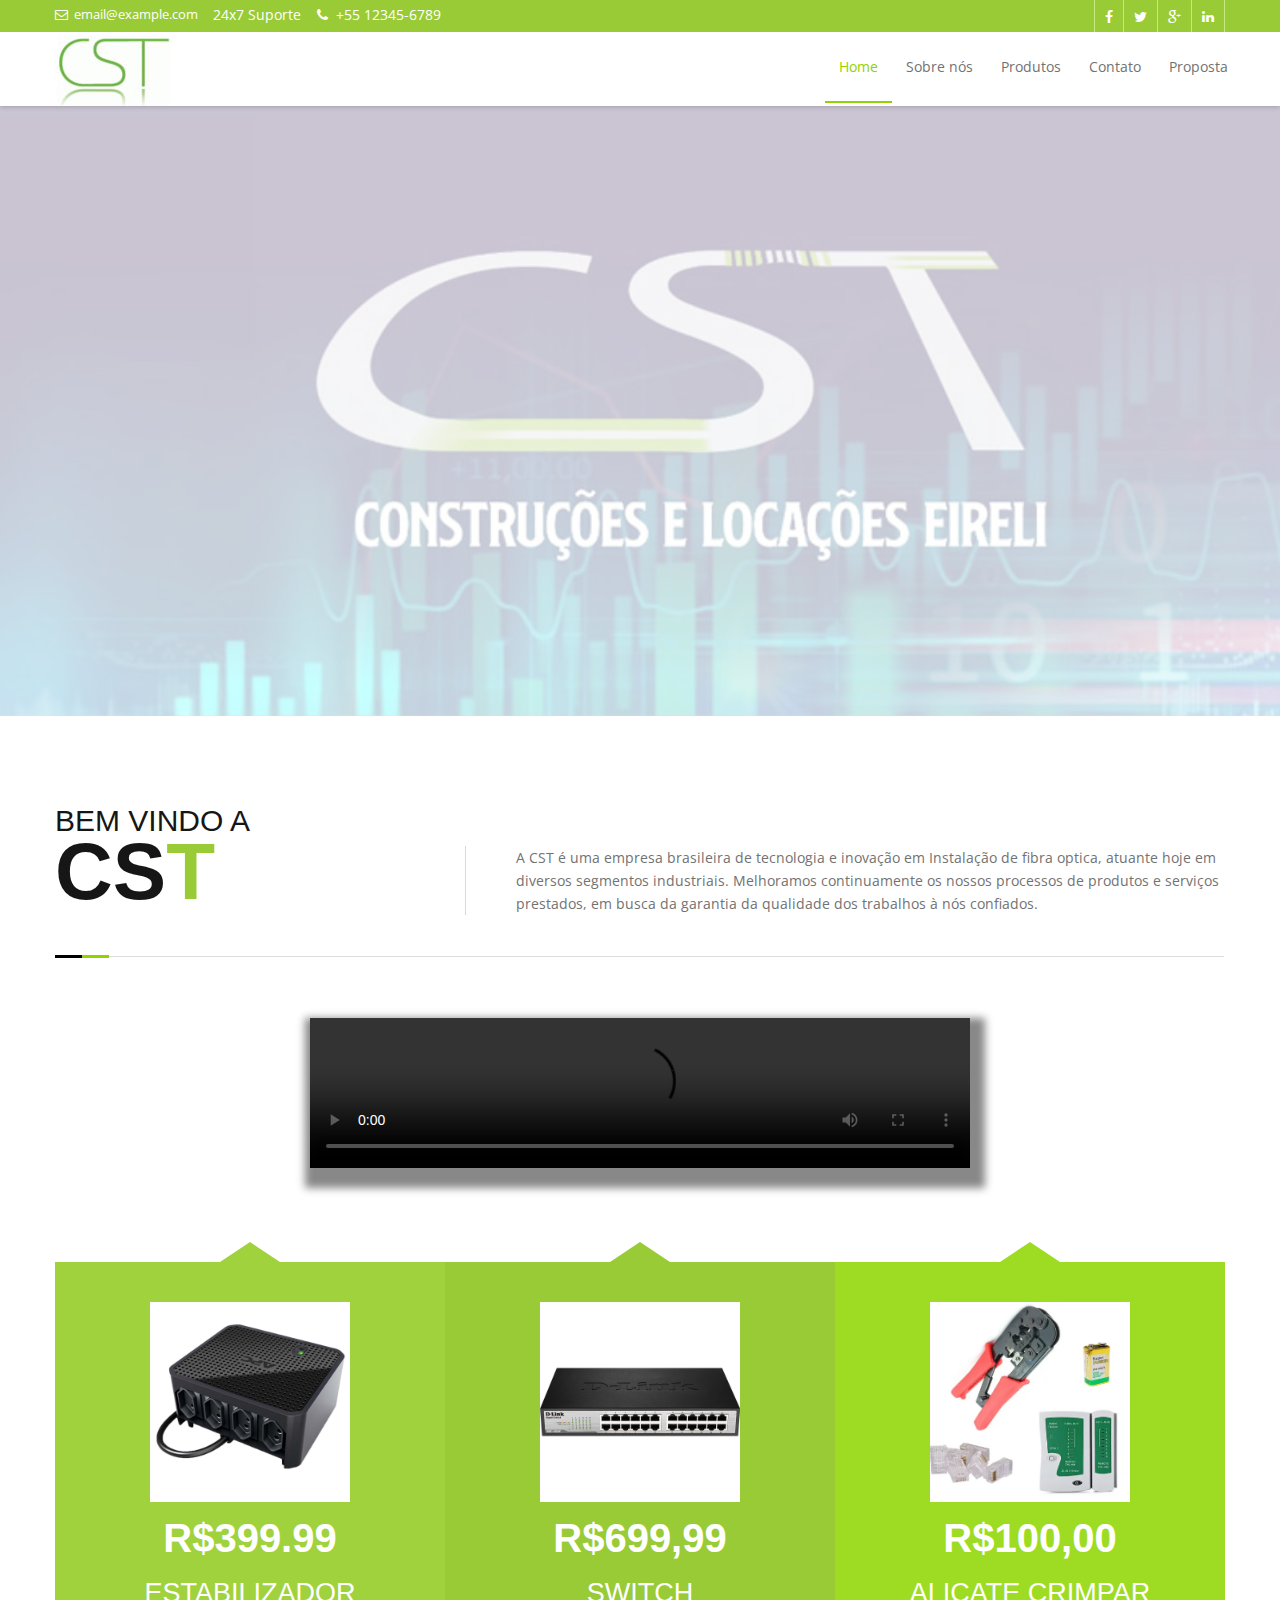
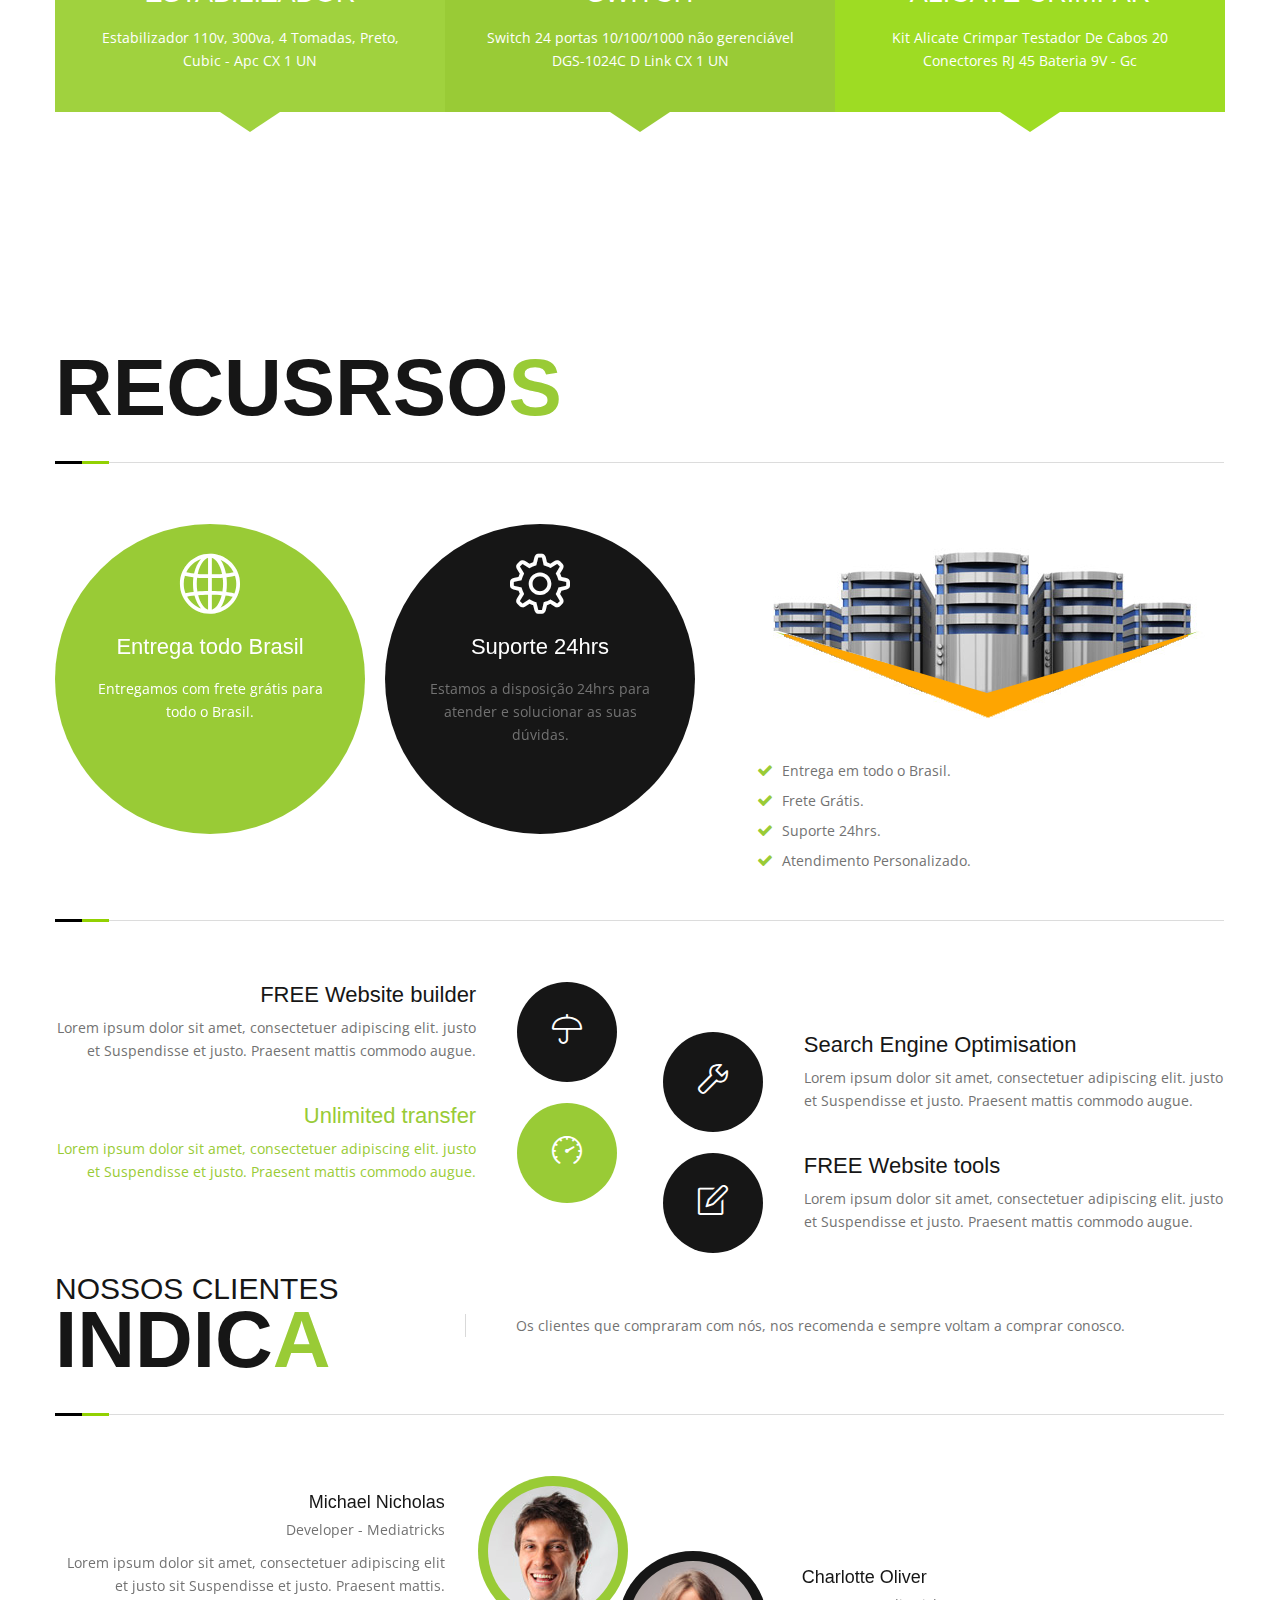
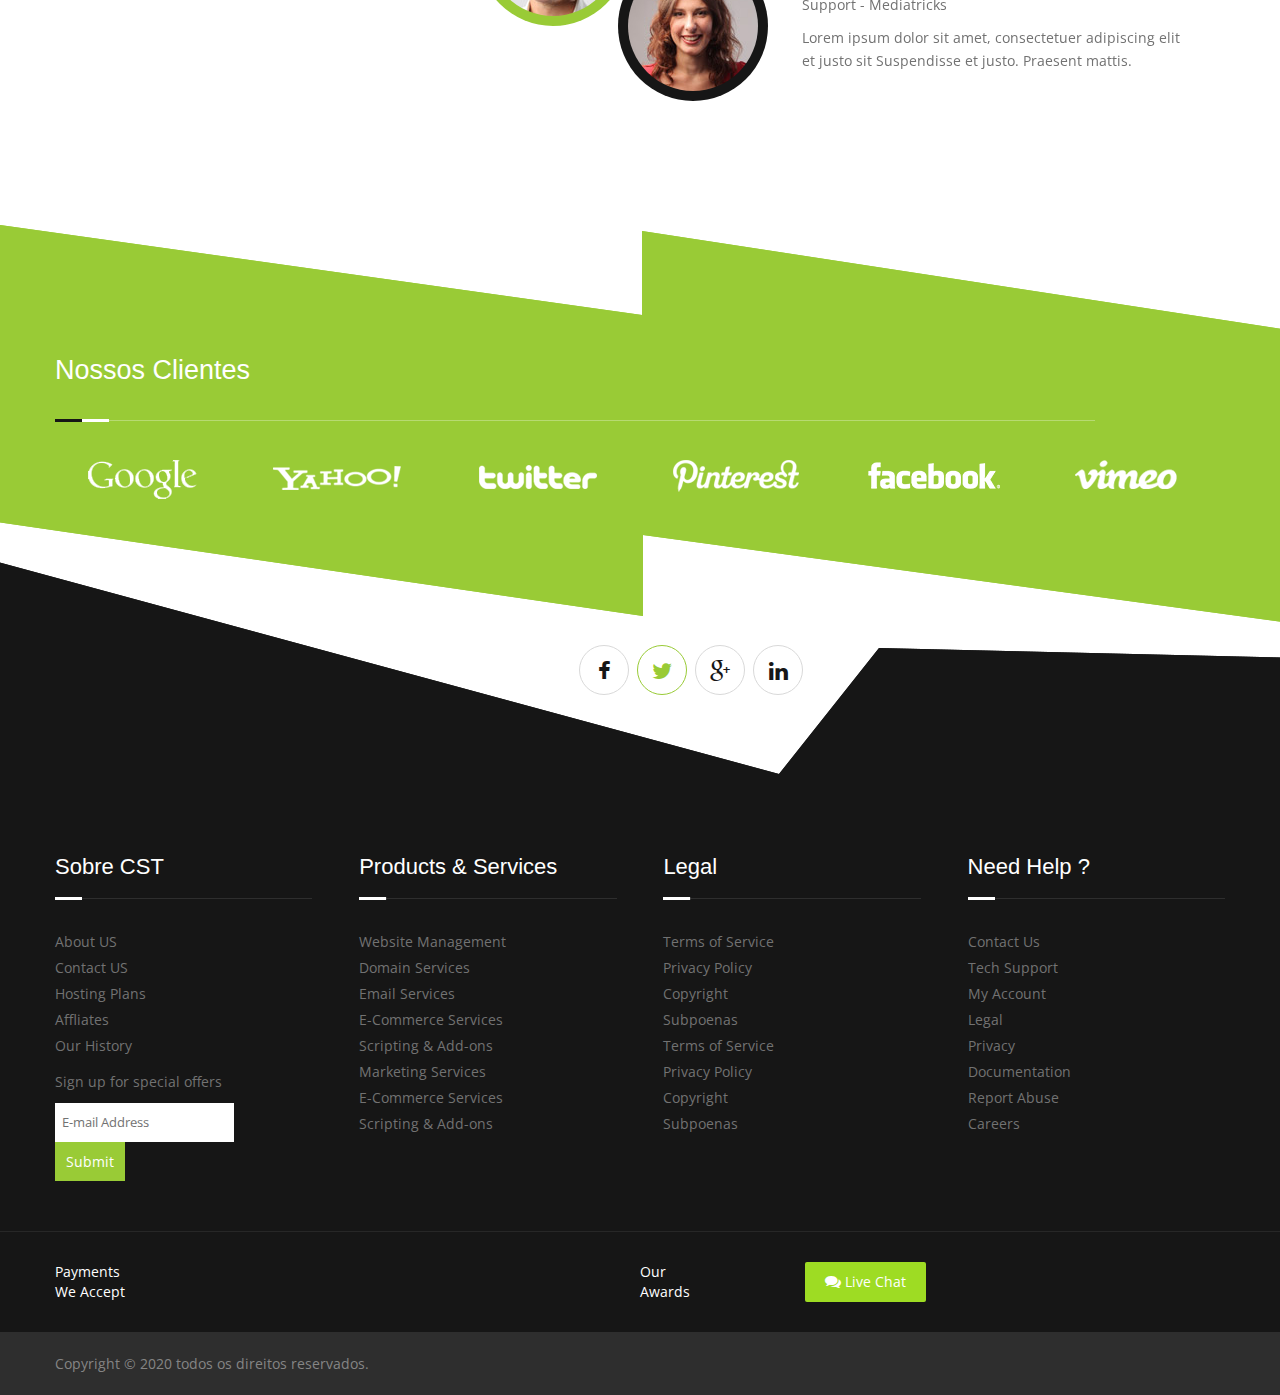
==== commit ac3162d8: "alterando cst" ====
--- a/index.html
+++ b/index.html
@@ -179,35 +179,7 @@
           
          
                         
-          <div class="tp-caption offerbadge two sft"
-						data-x="1000"
-						data-hoffset="0"
-						data-voffset="-10"
-						data-y="130"
-						data-speed="800"
-						data-start="1300"
-						data-easing="Power4.easeOut"
-						data-endspeed="300"
-						data-endeasing="Power1.easeIn"
-						data-captionhidden="off"
-						style="z-index: 6"> <br/>
-            <span class="price two">50%</span><br/>
-            Off</div>
-            
-          <div class="tp-caption offerbadge sfb"
-						data-x="1080"
-						data-hoffset="0"
-						data-voffset="-10"
-						data-y="230"
-						data-speed="800"
-						data-start="1600"
-						data-easing="Power4.easeOut"
-						data-endspeed="300"
-						data-endeasing="Power1.easeIn"
-						data-captionhidden="off"
-						style="z-index: 6">Preço a partir<br/>
-            <span class="price">R$14.99</span><br/>
-            </div>
+
             
           <div class="tp-caption text1 sfb"
 						data-x="11"
@@ -233,7 +205,7 @@
 						data-endspeed="300"
 						data-endeasing="Power1.easeIn"
 						data-captionhidden="off"
-						style="z-index: 6"> com Eletronicos<span></span></div>
+						style="z-index: 6"> com Instalação<span></span></div>
                         
           <div class="tp-caption slide_list sfb"
 						data-x="11"
@@ -246,7 +218,7 @@
 						data-endspeed="300"
 						data-endeasing="Power1.easeIn"
 						data-captionhidden="off"
-						style="z-index: 6"><i class="fa fa-check"></i> Entrega em todo o Brasil. </div>
+						style="z-index: 6"><i class="fa fa-check"></i> Atende em todo o Brasil. </div>
                         
           <div class="tp-caption slide_list sfb"
 						data-x="11"
@@ -336,7 +308,7 @@
     data-endspeed="300"
     data-endeasing="Power1.easeIn"
     data-captionhidden="off"
-    style="z-index: 6">Equipamentos Eletronicos de primeira</div>
+    style="z-index: 6">Instalação de primeira</div>
                 
   <div class="tp-caption slide_list sfb"
     data-x="center"
@@ -372,7 +344,7 @@
       </div>
       
       <div class="section_subtext">
-        <p>A CST é uma empresa brasileira de tecnologia e inovação em Equipamentos Eletrônicos, atuante hoje em diversos segmentos industriais. Melhoramos continuamente os nossos processos de produtos e serviços prestados, em busca da garantia da qualidade dos trabalhos à nós confiados.</p>
+        <p>A CST é uma empresa brasileira de tecnologia e inovação em Instalação de fibra optica, atuante hoje em diversos segmentos industriais. Melhoramos continuamente os nossos processos de produtos e serviços prestados, em busca da garantia da qualidade dos trabalhos à nós confiados.</p>
       </div>
       
       <div class="clearfix"></div>
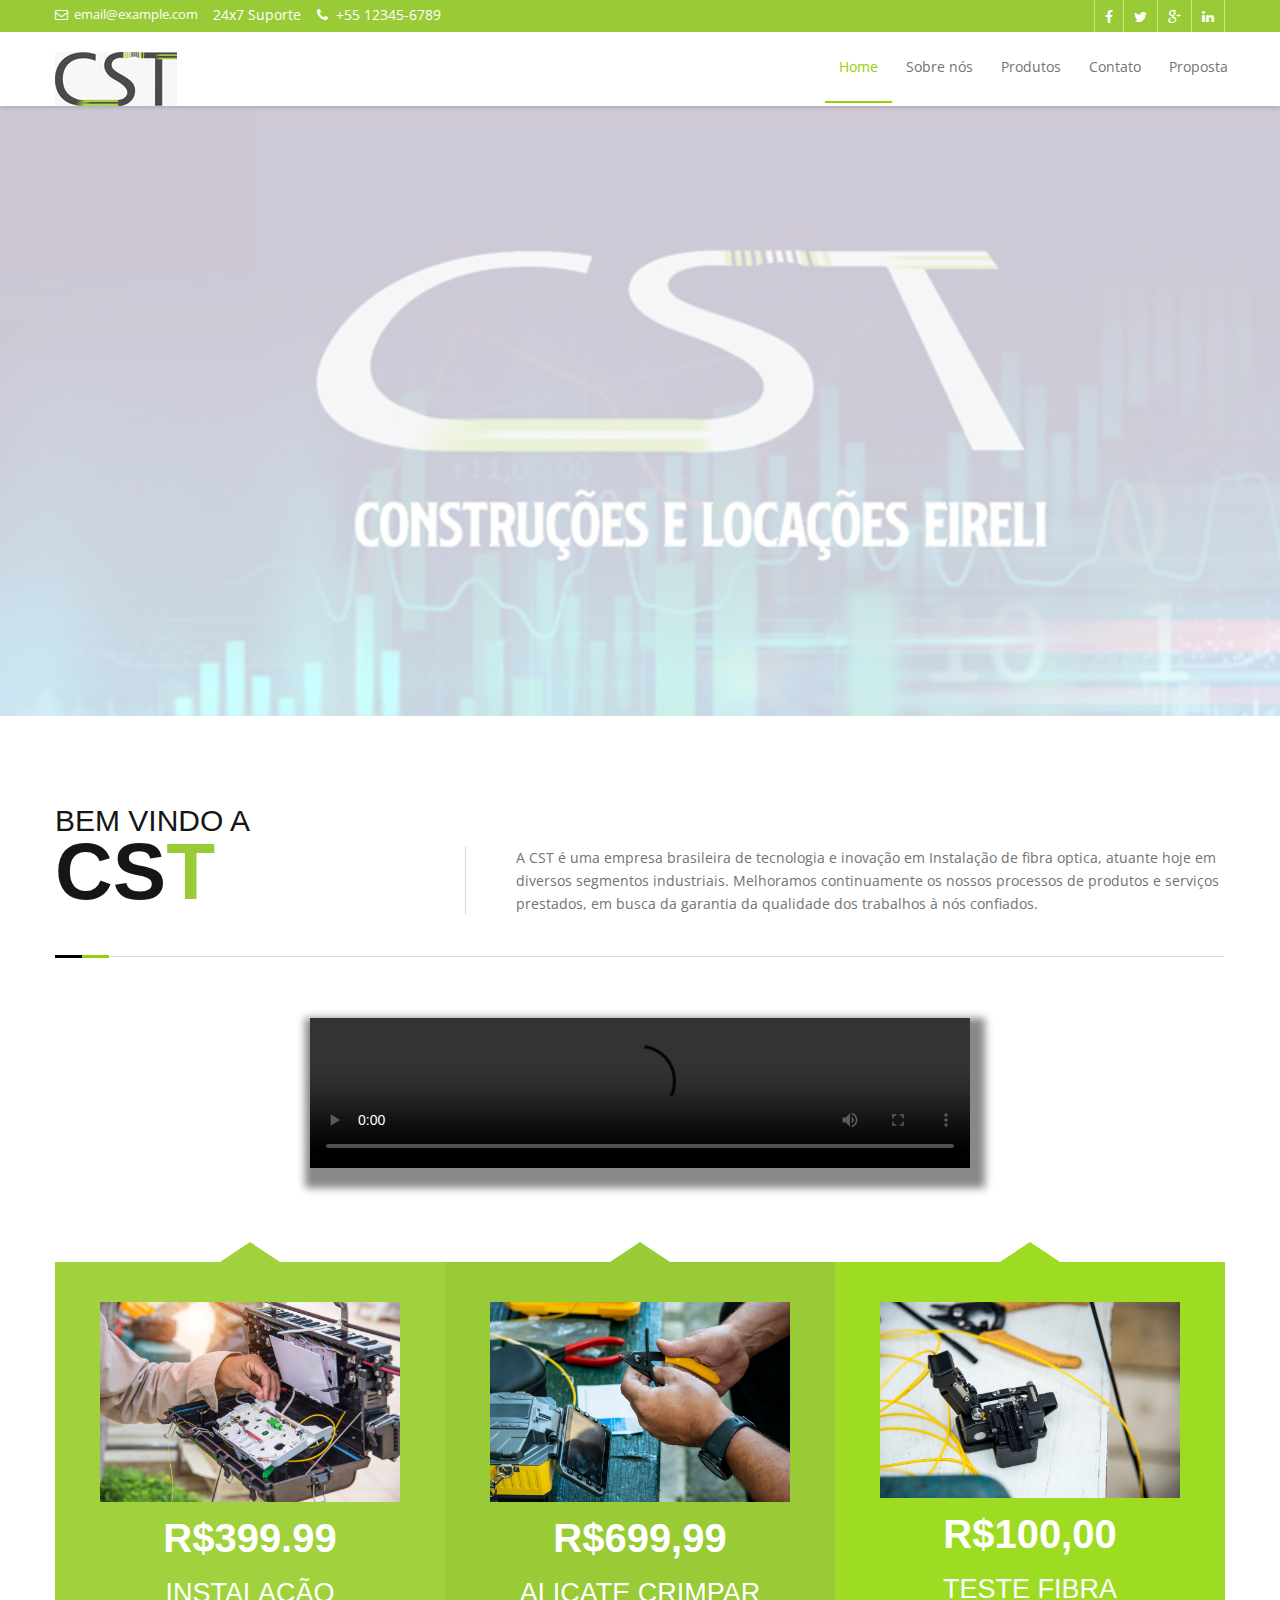
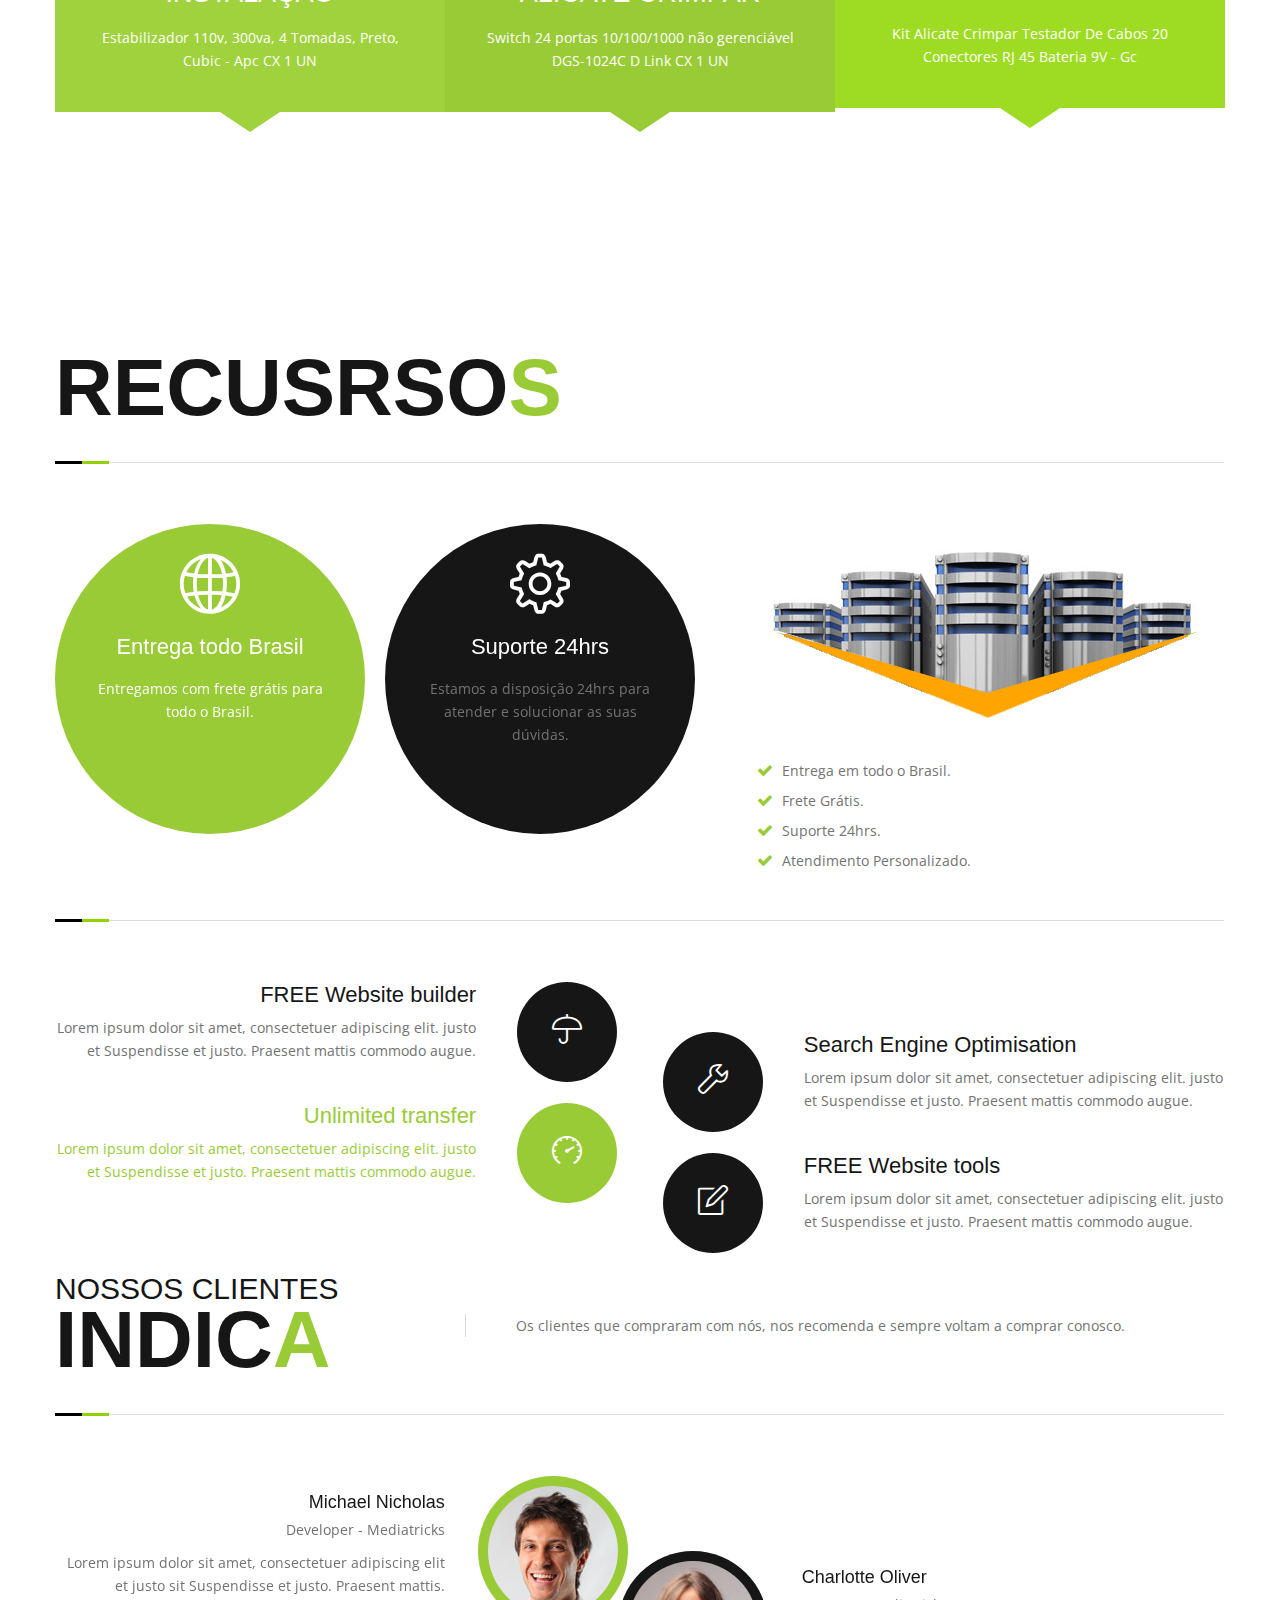
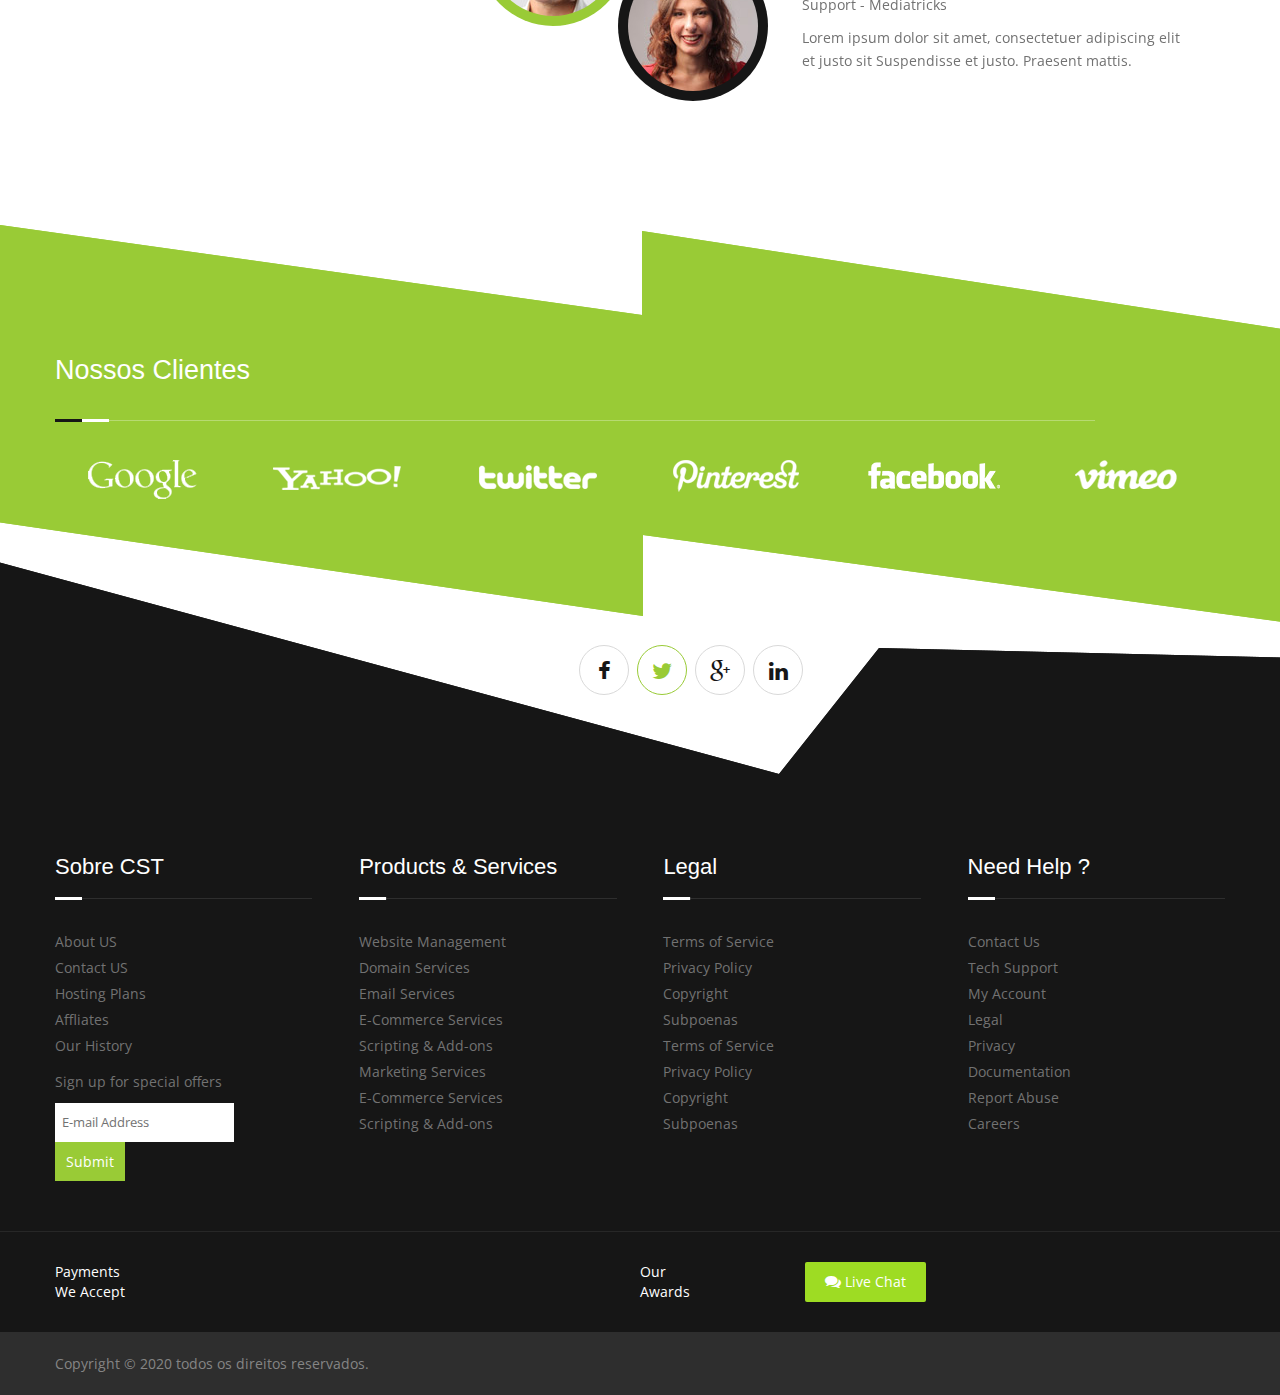
==== commit 0fe554aa: "alterando cst" ====
--- a/index.html
+++ b/index.html
@@ -205,7 +205,7 @@
 						data-endspeed="300"
 						data-endeasing="Power1.easeIn"
 						data-captionhidden="off"
-						style="z-index: 6"> com Instalação<span></span></div>
+						style="z-index: 6"> com Tubulação <span></span></div>
                         
           <div class="tp-caption slide_list sfb"
 						data-x="11"
@@ -308,7 +308,7 @@
     data-endspeed="300"
     data-endeasing="Power1.easeIn"
     data-captionhidden="off"
-    style="z-index: 6">Instalação de primeira</div>
+    style="z-index: 6">Tubulação de primeira</div>
                 
   <div class="tp-caption slide_list sfb"
     data-x="center"
@@ -364,9 +364,9 @@
 
       <div class="box">
         <div class="arrow_up"></div>
-        <img src="./images/estabilizador.jpg" alt="estabilizador" style="width: 200px;">
+        <img src="./images/prdo01.jpg" alt="estabilizador" style="width: 300px;">
         <h1 class="white padd_top1 bold">R$399.99</h1>
-        <h3 class="white uppercase">Estabilizador</h3>
+        <h3 class="white uppercase">Instalação</h3>
         <p>Estabilizador 110v, 300va, 4 Tomadas, Preto, Cubic - Apc CX 1 UN</p>
         <div class="arrow_down"></div>
       </div>
@@ -374,9 +374,9 @@
       
       <div class="box two">
         <div class="arrow_up two"></div>
-        <img src="./images/switch.webp" alt="switch" style="width: 200px;">
+        <img src="./images/prod02.jpg" alt="switch" style="width: 300px;">
         <h1 class="white padd_top1 bold">R$699,99</h1>
-        <h3 class="white uppercase">Switch</h3>
+        <h3 class="white uppercase">Alicate Crimpar</h3>
         <p>Switch 24 portas 10/100/1000 não gerenciável DGS-1024C D Link CX 1 UN</p>
         <div class="arrow_down two"></div>
       </div>
@@ -384,9 +384,9 @@
       
       <div class="box three">
         <div class="arrow_up three"></div>
-        <img src="./images/chave.webp" alt="alicate de grimpar" style="width: 200px;">
+        <img src="./images/prod03.jpg" alt="alicate de grimpar" style="width: 300px;">
         <h1 class="white padd_top1 bold">R$100,00</h1>
-        <h3 class="white uppercase">Alicate Crimpar</h3>
+        <h3 class="white uppercase">Teste Fibra</h3>
         <p>Kit Alicate Crimpar Testador De Cabos 20 Conectores RJ 45 Bateria 9V - Gc</p>
         <div class="arrow_down three"></div>
       </div>
--- a/css/style.css
+++ b/css/style.css
@@ -129,7 +129,7 @@
 	margin-top: 4px;
 	position: relative;
 	text-indent: -999em;
-	background: url(../images/logo02.jpg) no-repeat left bottom;
+	background: url(../images/logo01.jpg) no-repeat left bottom;
 }
 /* header area adinationals */
 .logo {
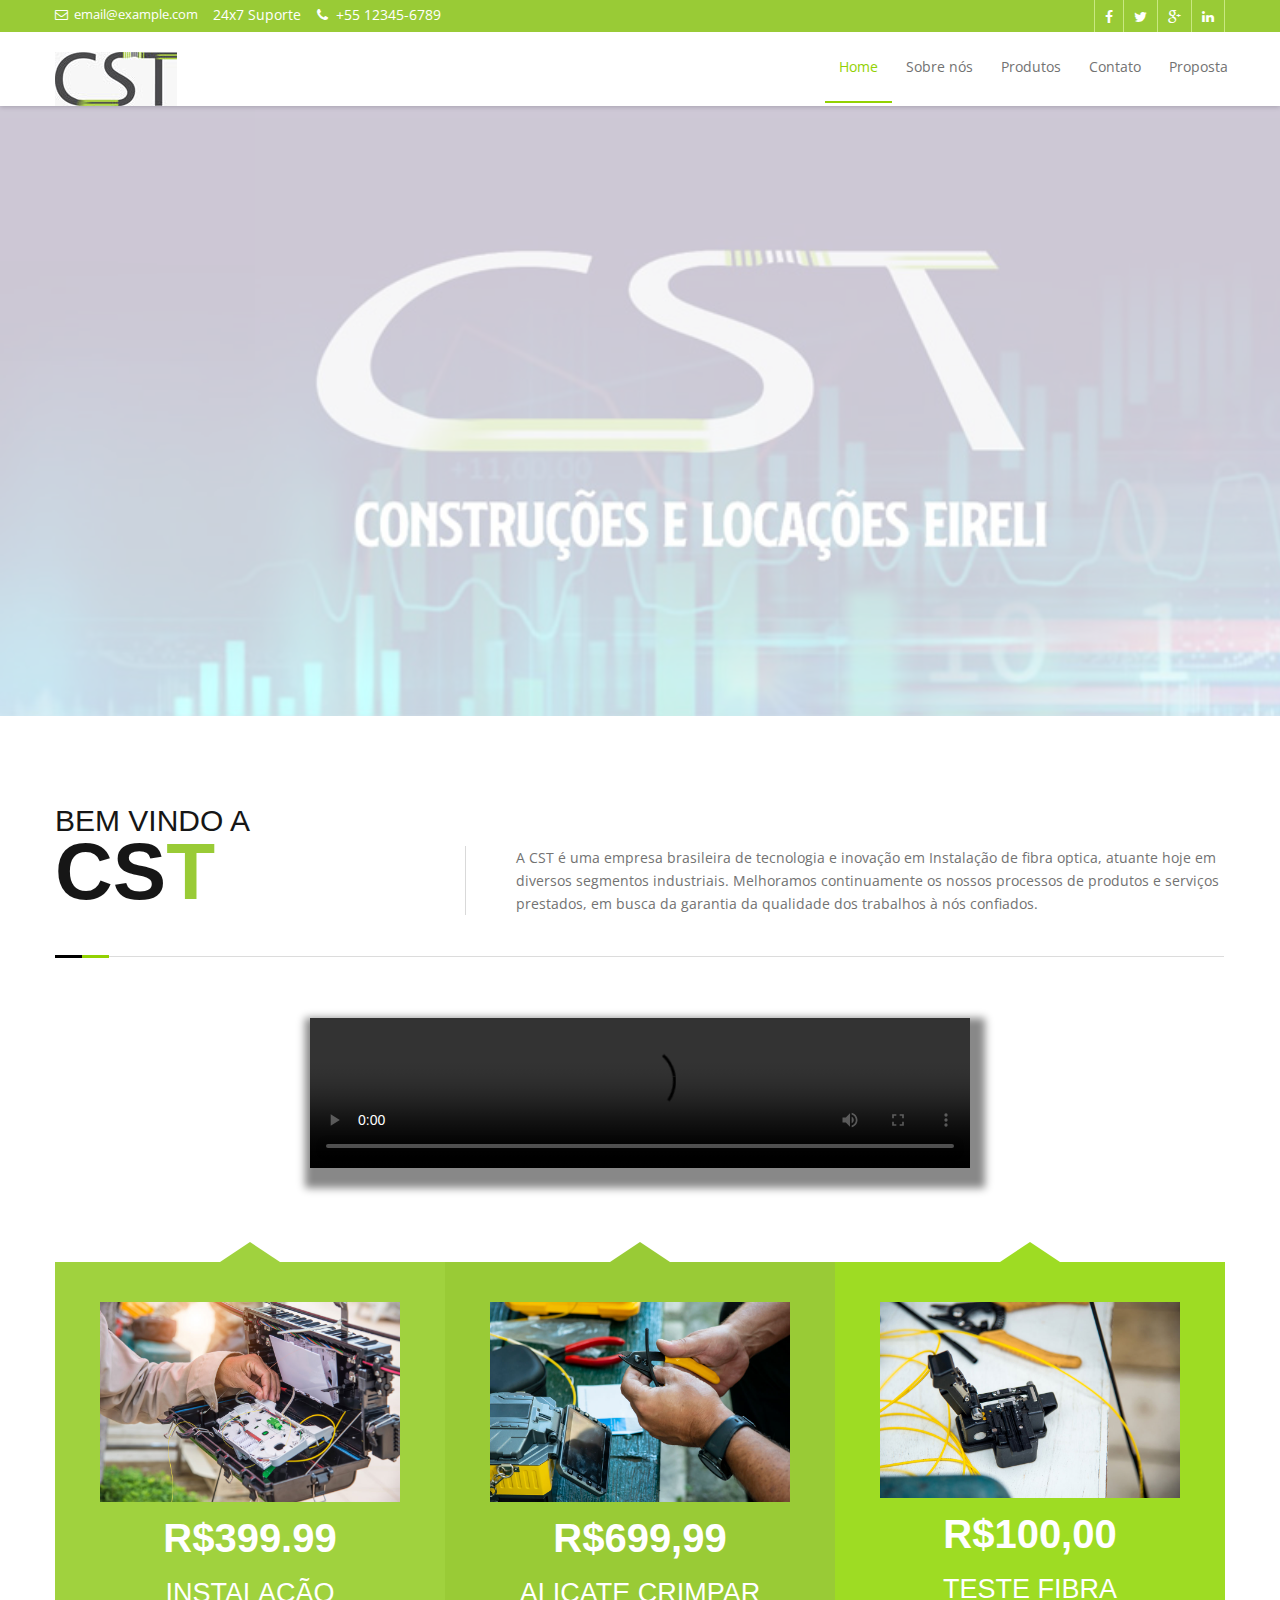
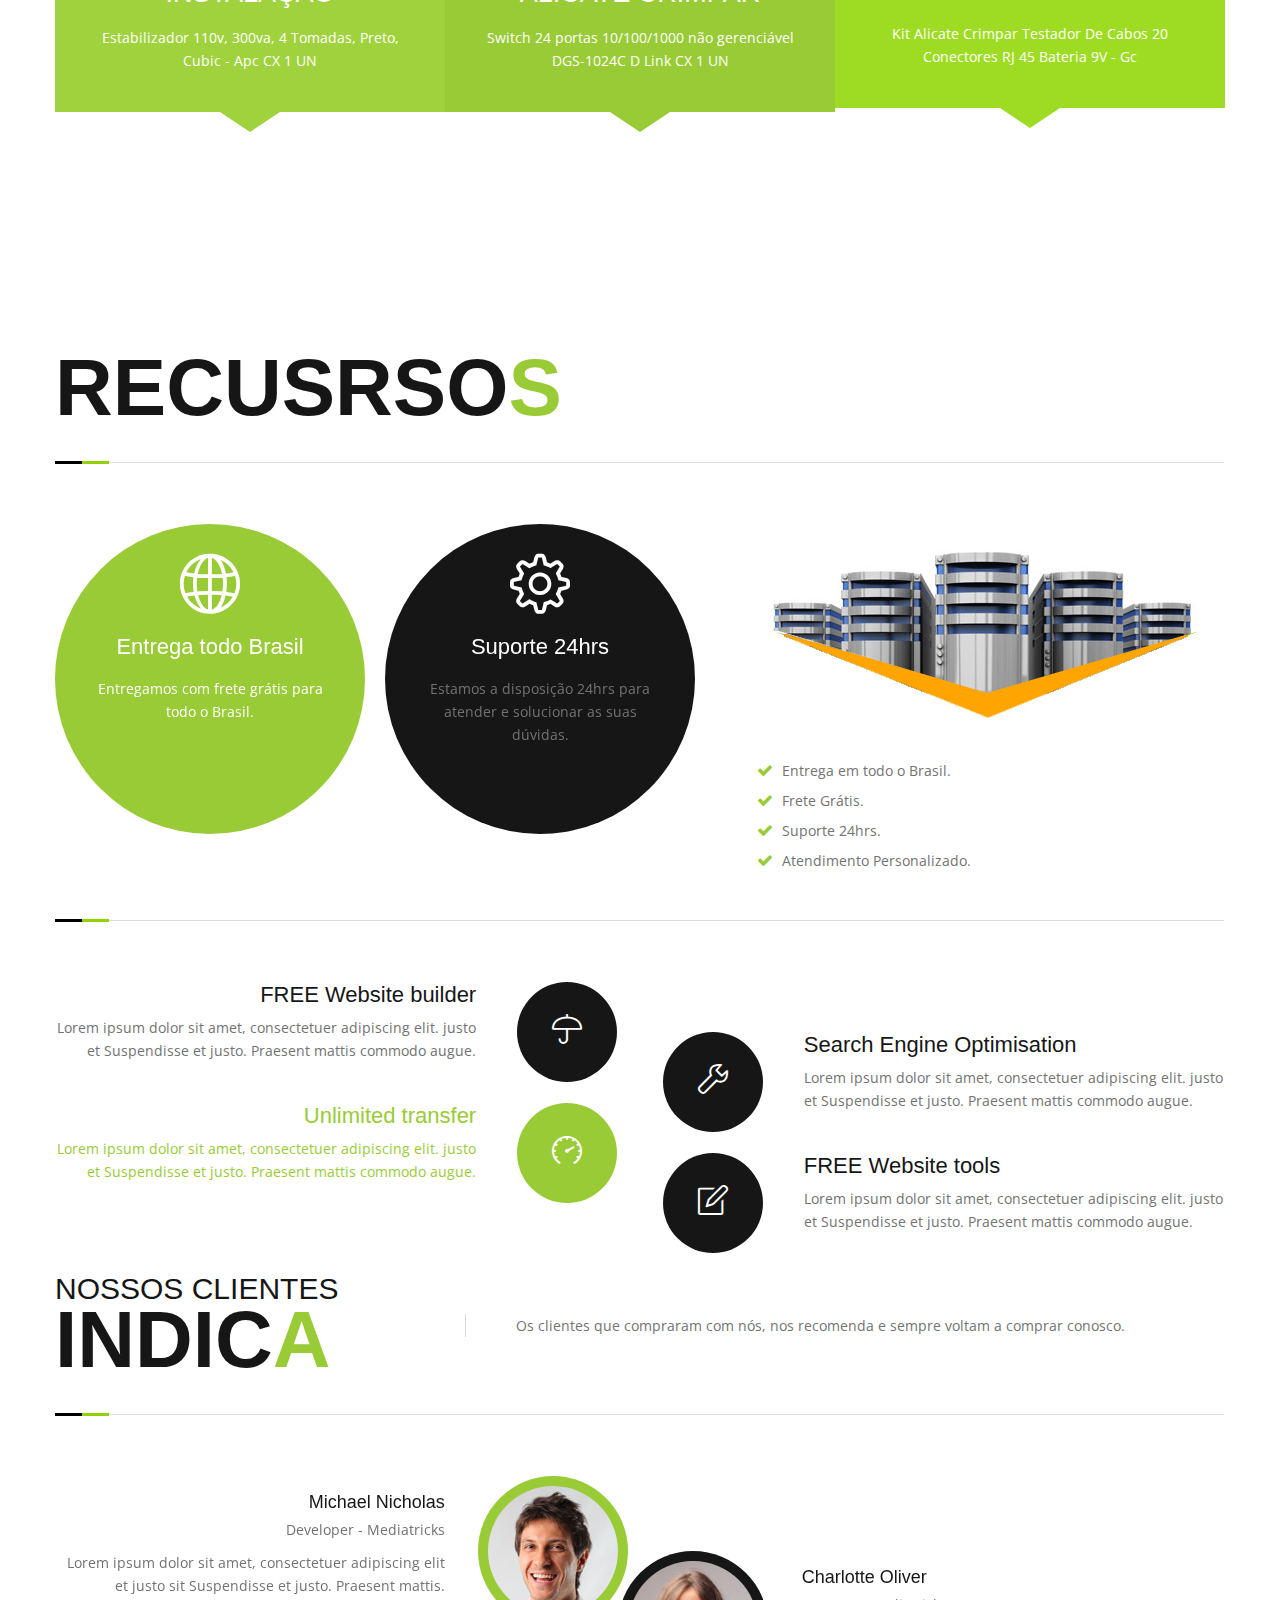
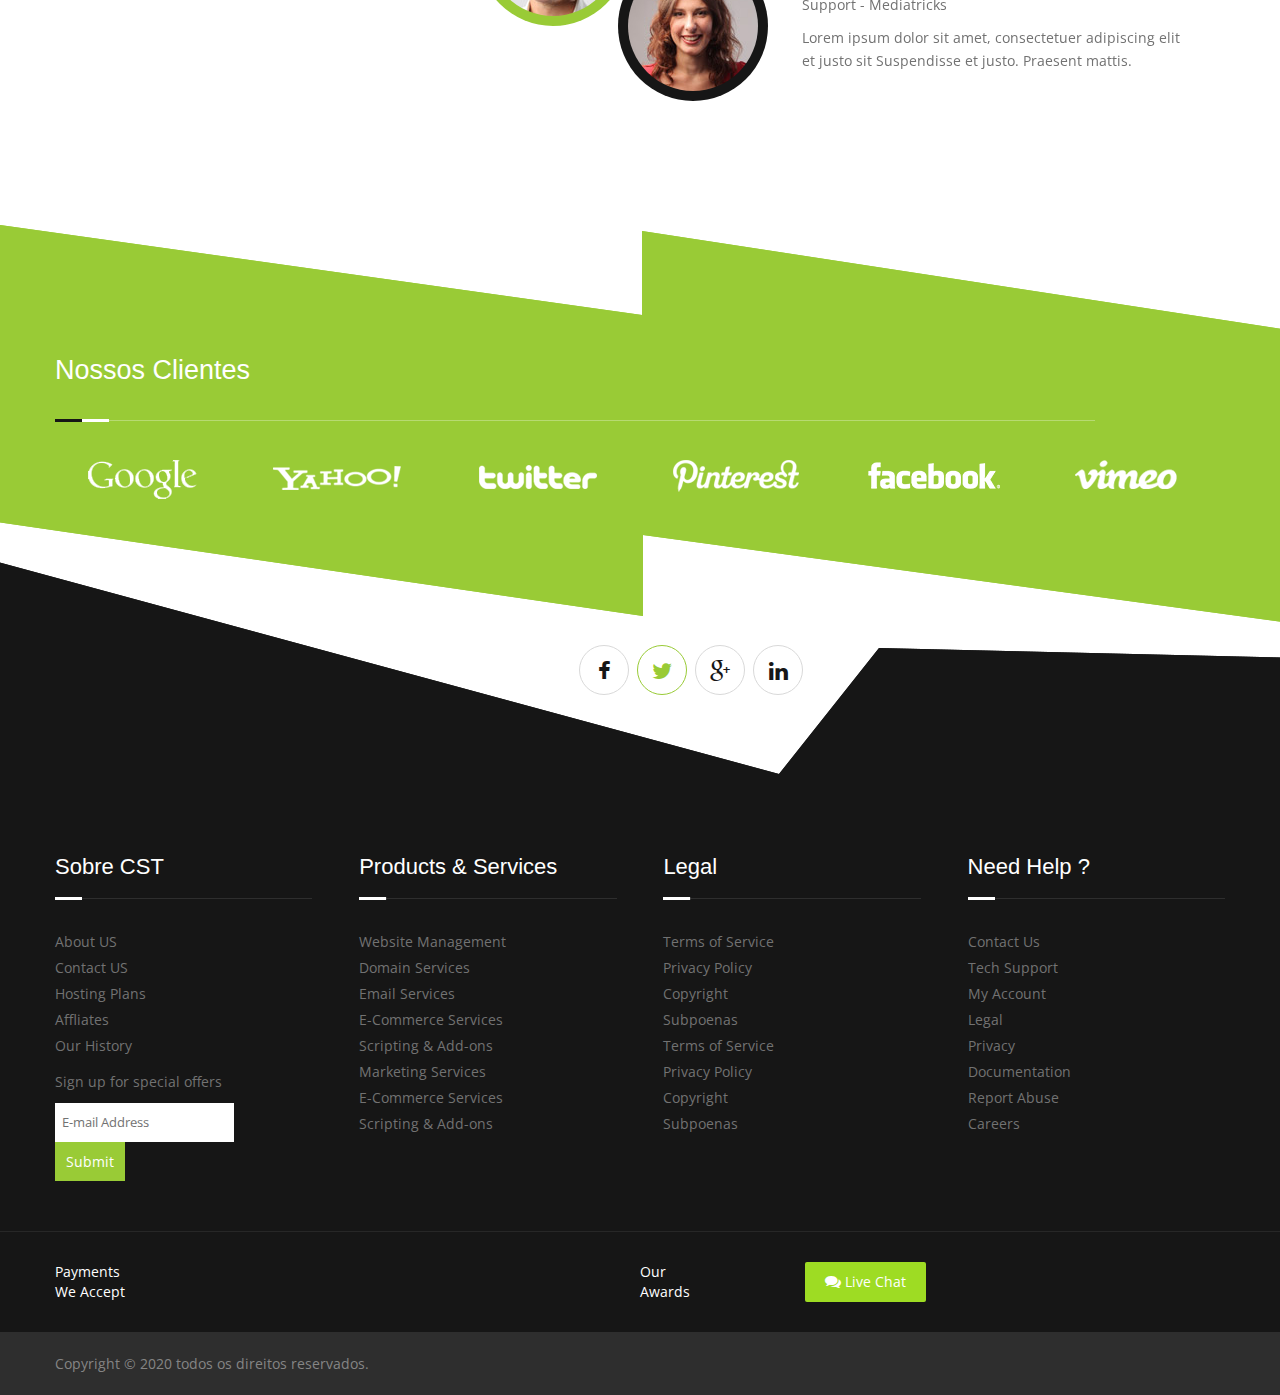
==== commit 0a79d43d: "adicionado banner" ====
--- a/index.html
+++ b/index.html
@@ -105,7 +105,7 @@
             <div class="left"> <a href="mailto:email@example.com"><i class="fa fa-envelope-o"></i> &nbsp;email@example.com</a> <span>24x7  Suporte &nbsp;&nbsp; <i class="fa fa-phone"></i> &nbsp;+55 12345-6789</span> </div>
             <div class="right"> 
               <ul>
-                <li><a target="_blank" href="#"><i class="fa fa-facebook"></i></a></li>
+                <li><a target="_blank" href="httpswww.facebook.comCST-Construções-e-Locações-Eireli-101710751801463"><i class="fa fa-facebook"></i></a></li>
                 <li><a target="_blank" href="#"><i class="fa fa-twitter"></i></a></li>
                 <li><a href="#"><i class="fa fa-google-plus"></i></a></li>
                 <li class="last"><a href="#"><i class="fa fa-linkedin"></i></a></li>
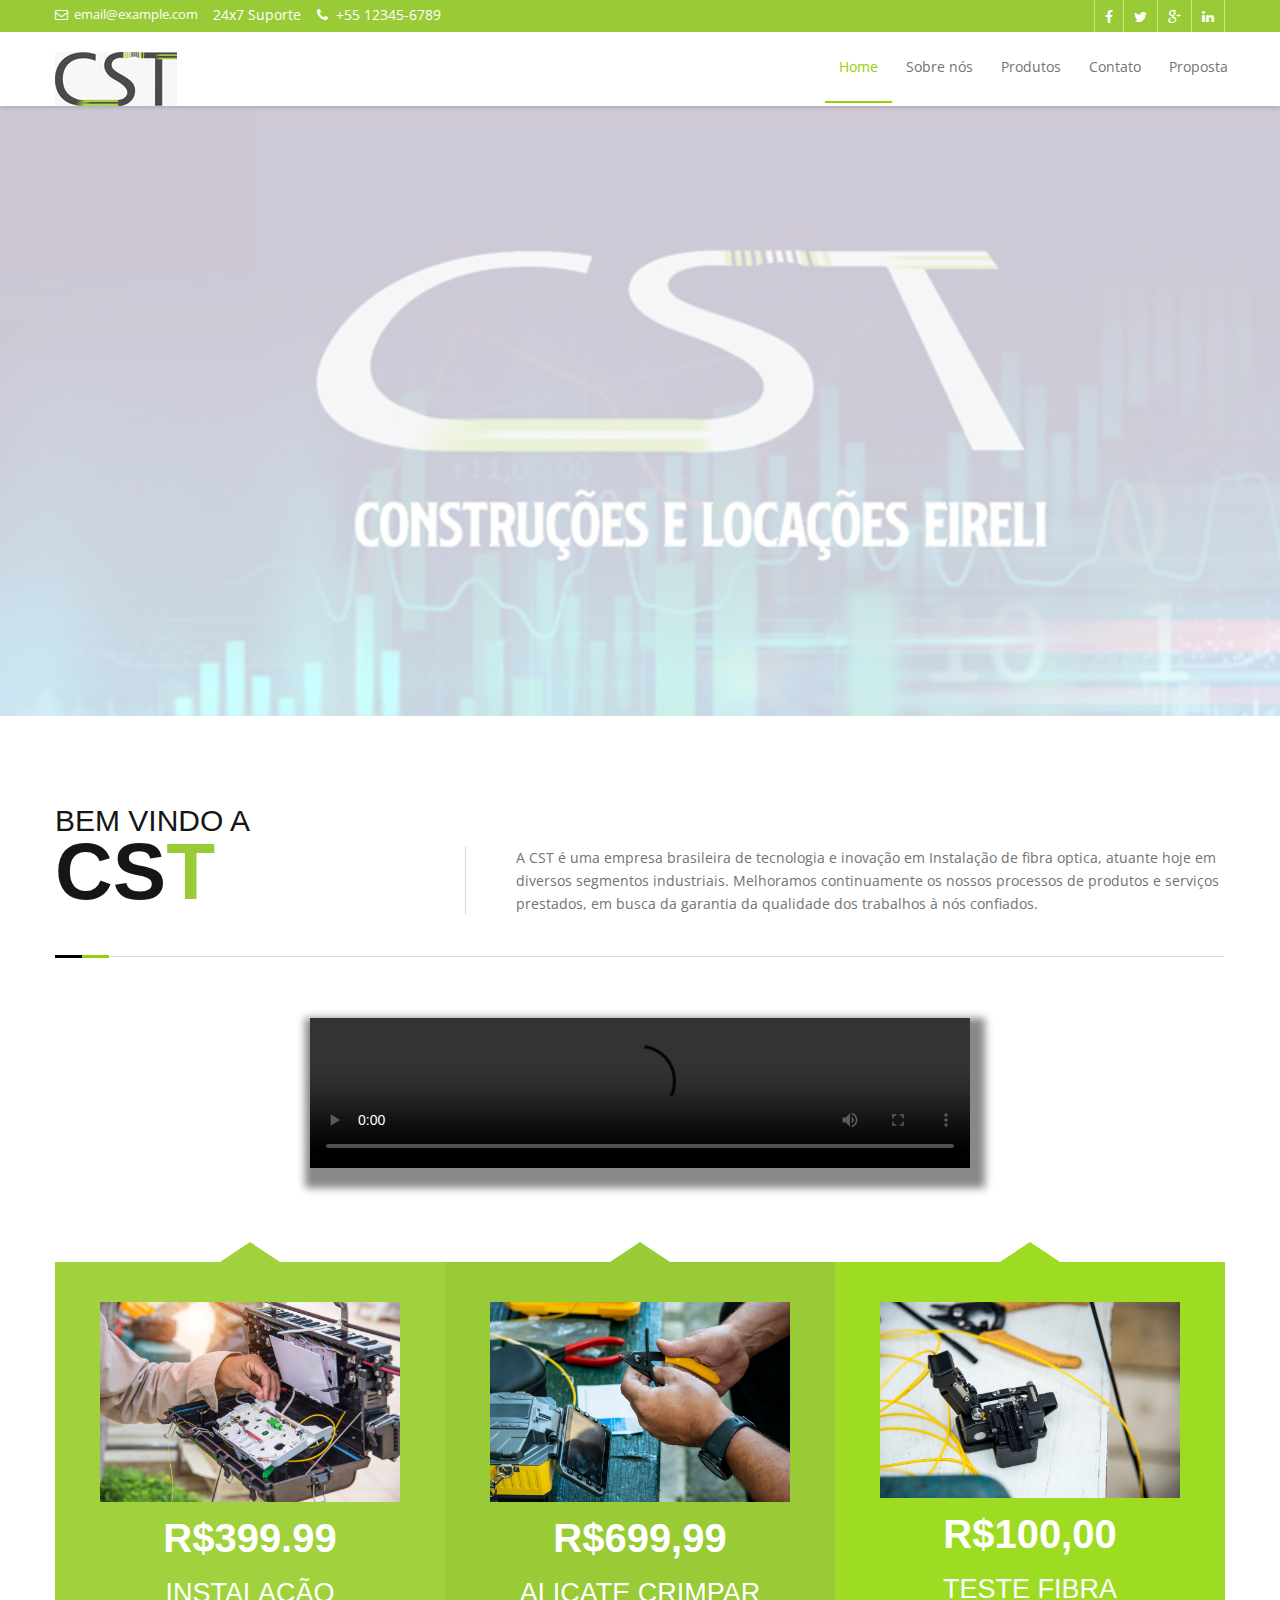
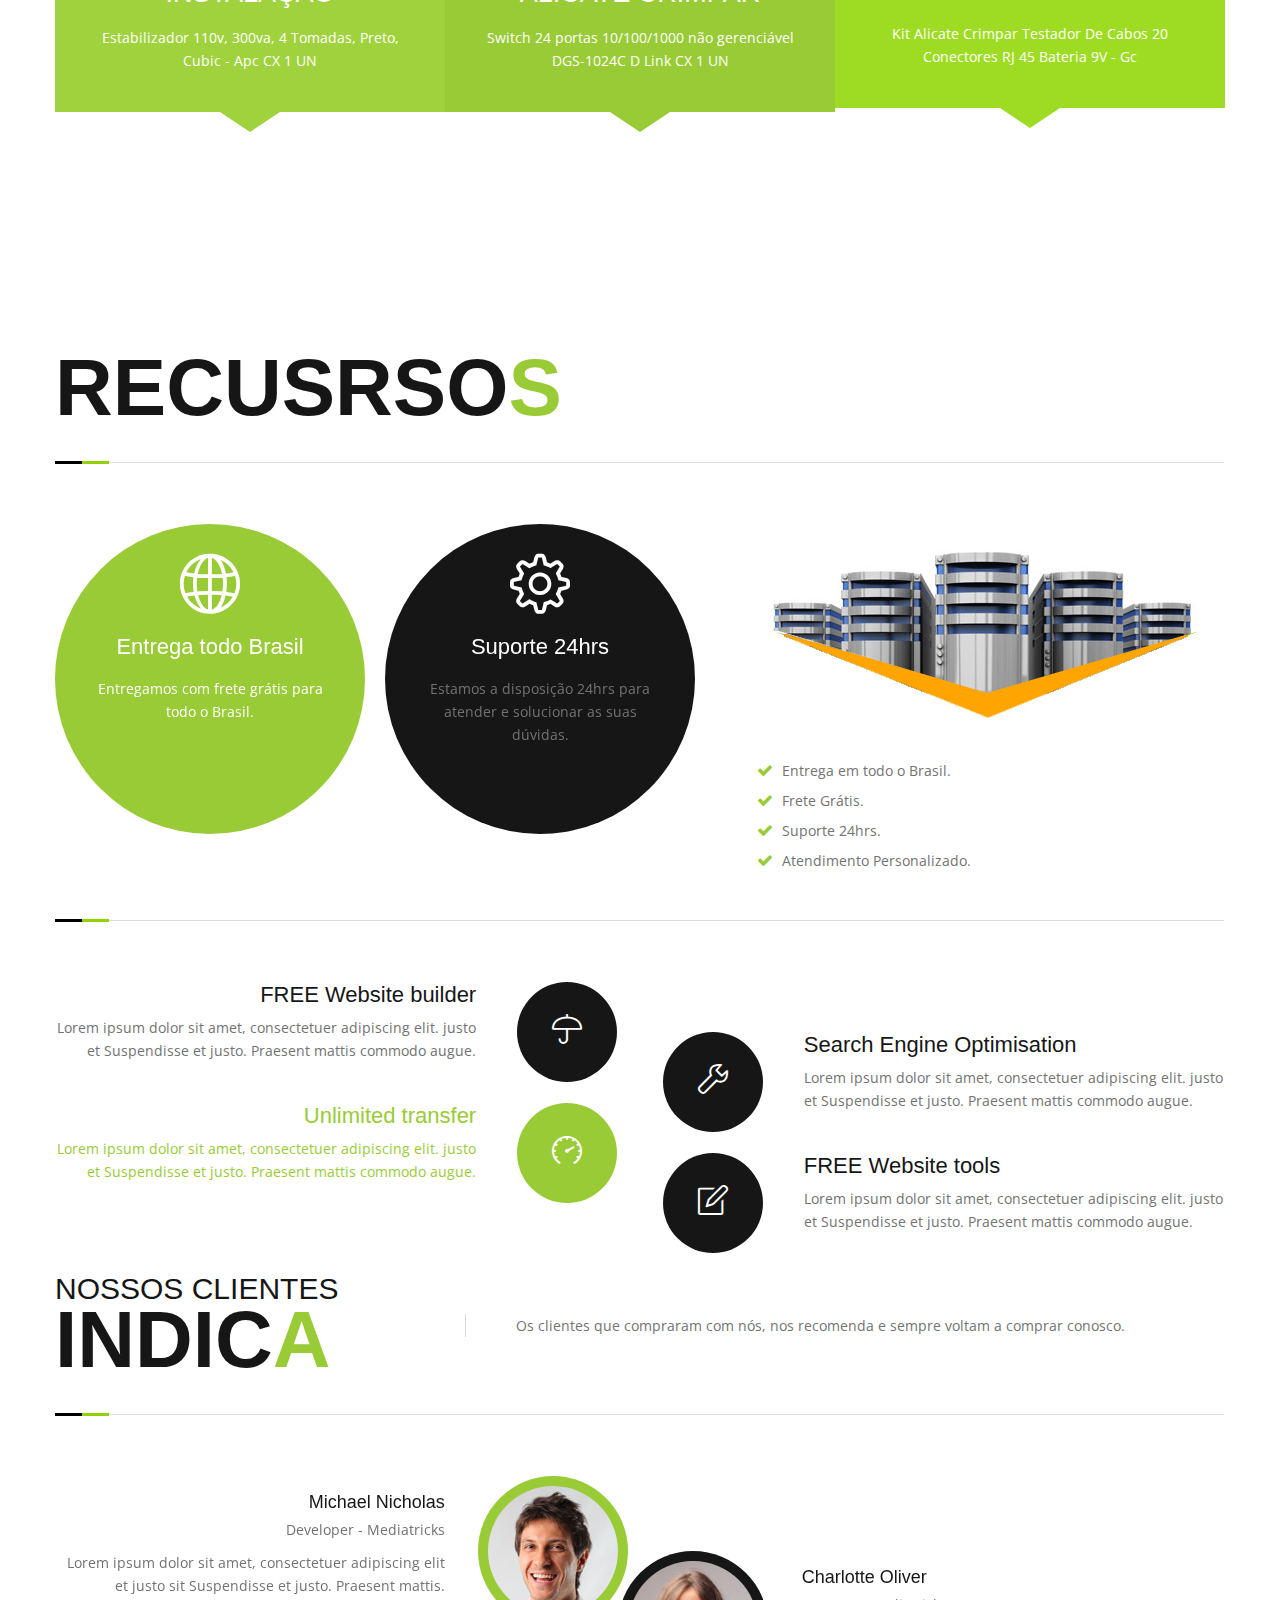
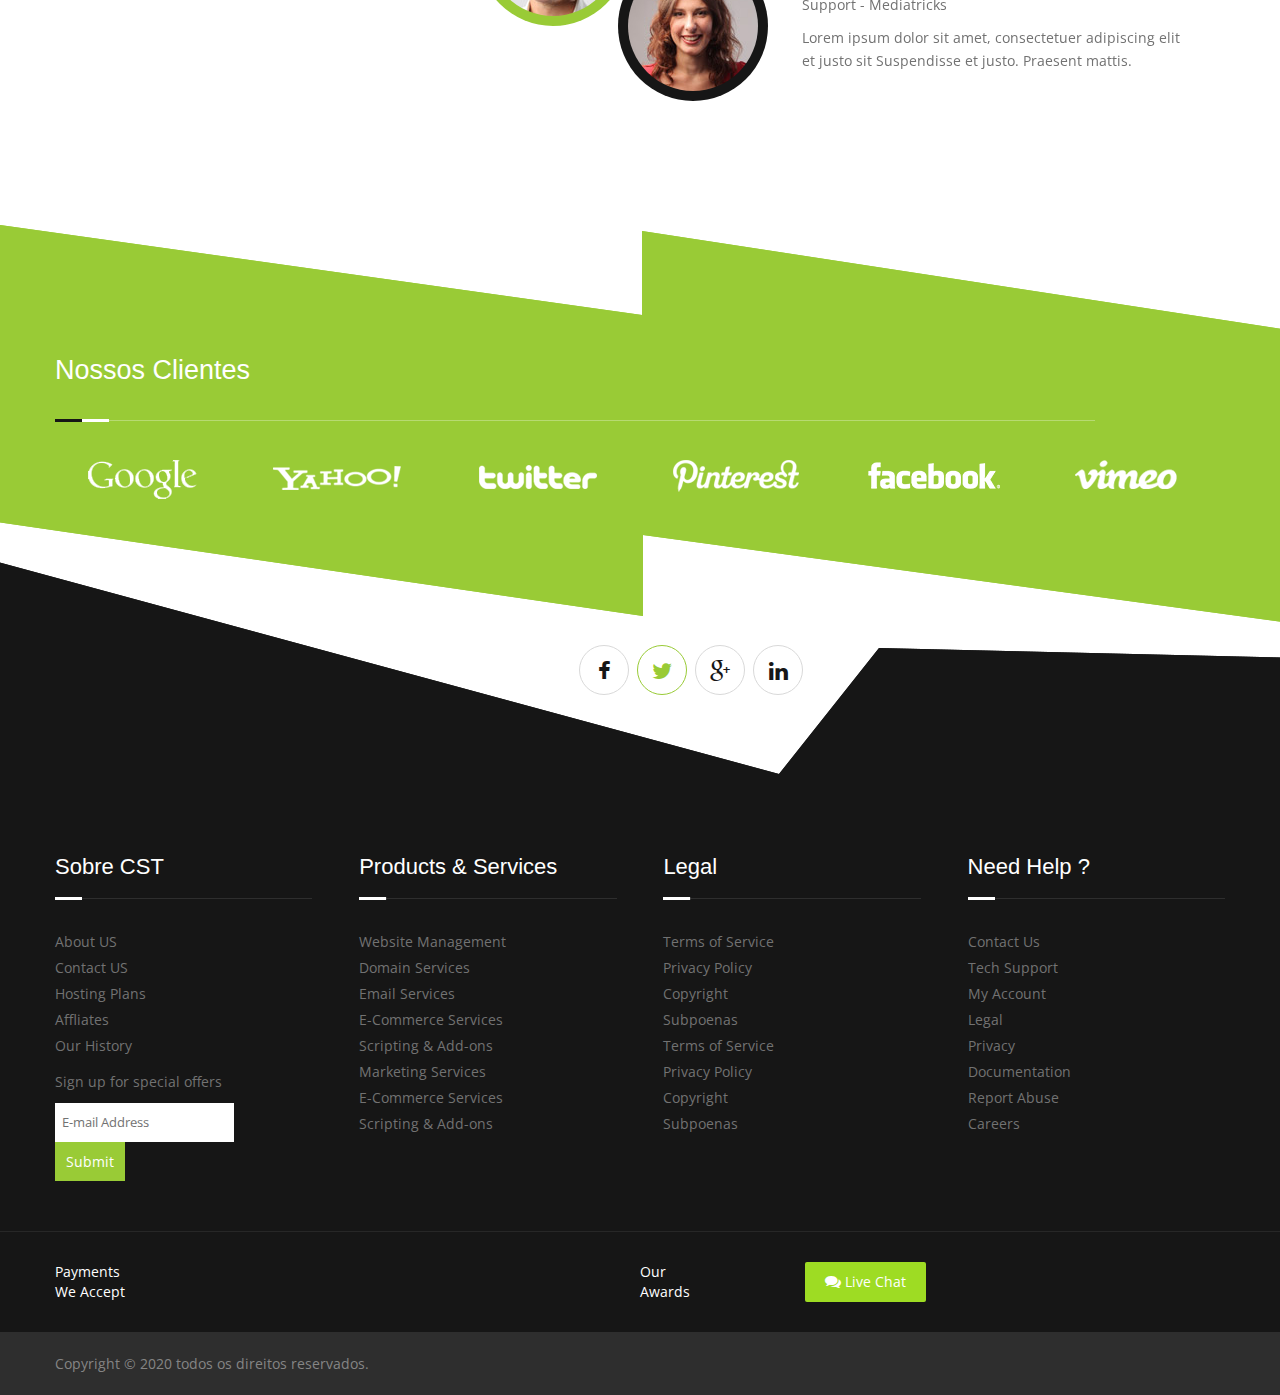
==== commit 6184cabe: "adicionado banner" ====
--- a/index.html
+++ b/index.html
@@ -686,7 +686,7 @@
     <div class="social_links">
       <div class="container">
         <ul class="social_icons">
-          <li><a target="_blank" href="#"><i class="fa fa-facebook"></i></a></li>
+          <li><a target="_blank" href="httpswww.facebook.comCST-Construções-e-Locações-Eireli-101710751801463"><i class="fa fa-facebook"></i></a></li>
           <li class="active"><a target="_blank" href="#"><i class="fa fa-twitter"></i></a></li>
           <li><a href="#"><i class="fa fa-google-plus"></i></a></li>
           <li><a href="#"><i class="fa fa-linkedin"></i></a></li>
